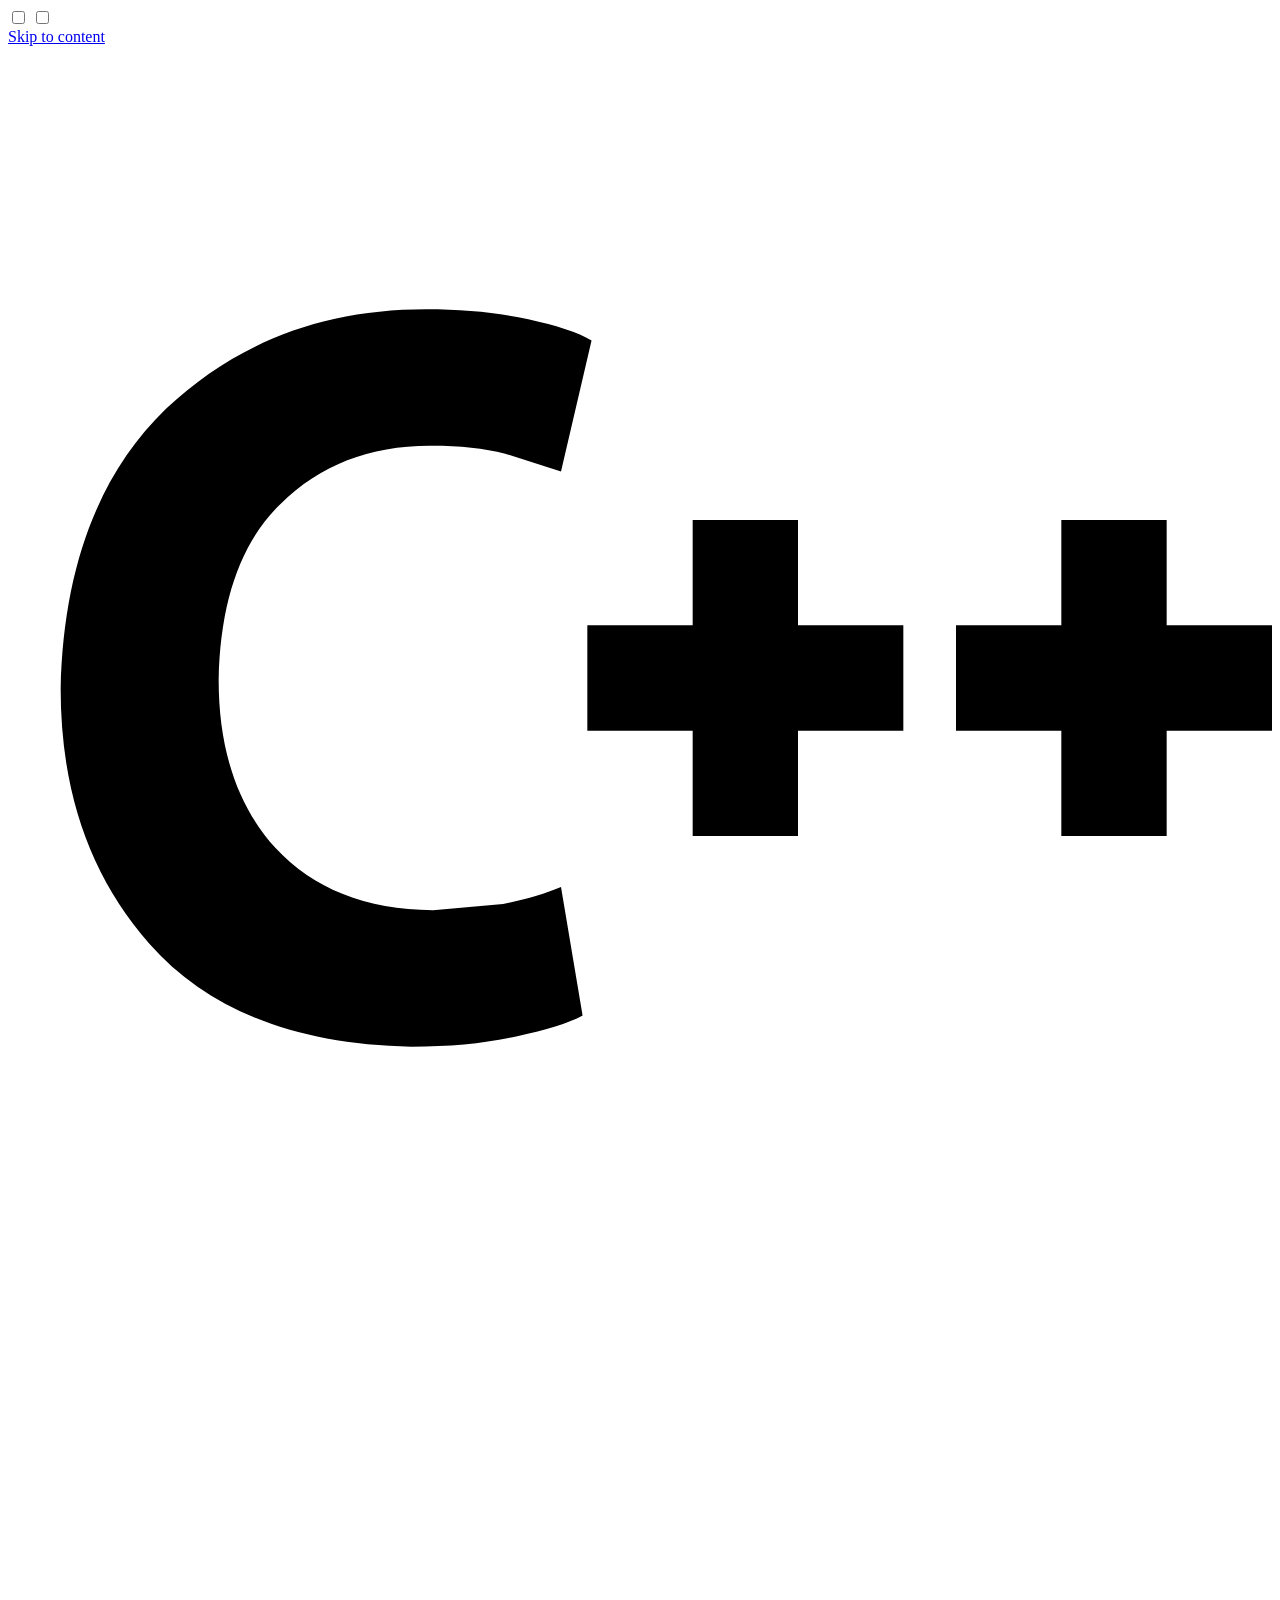
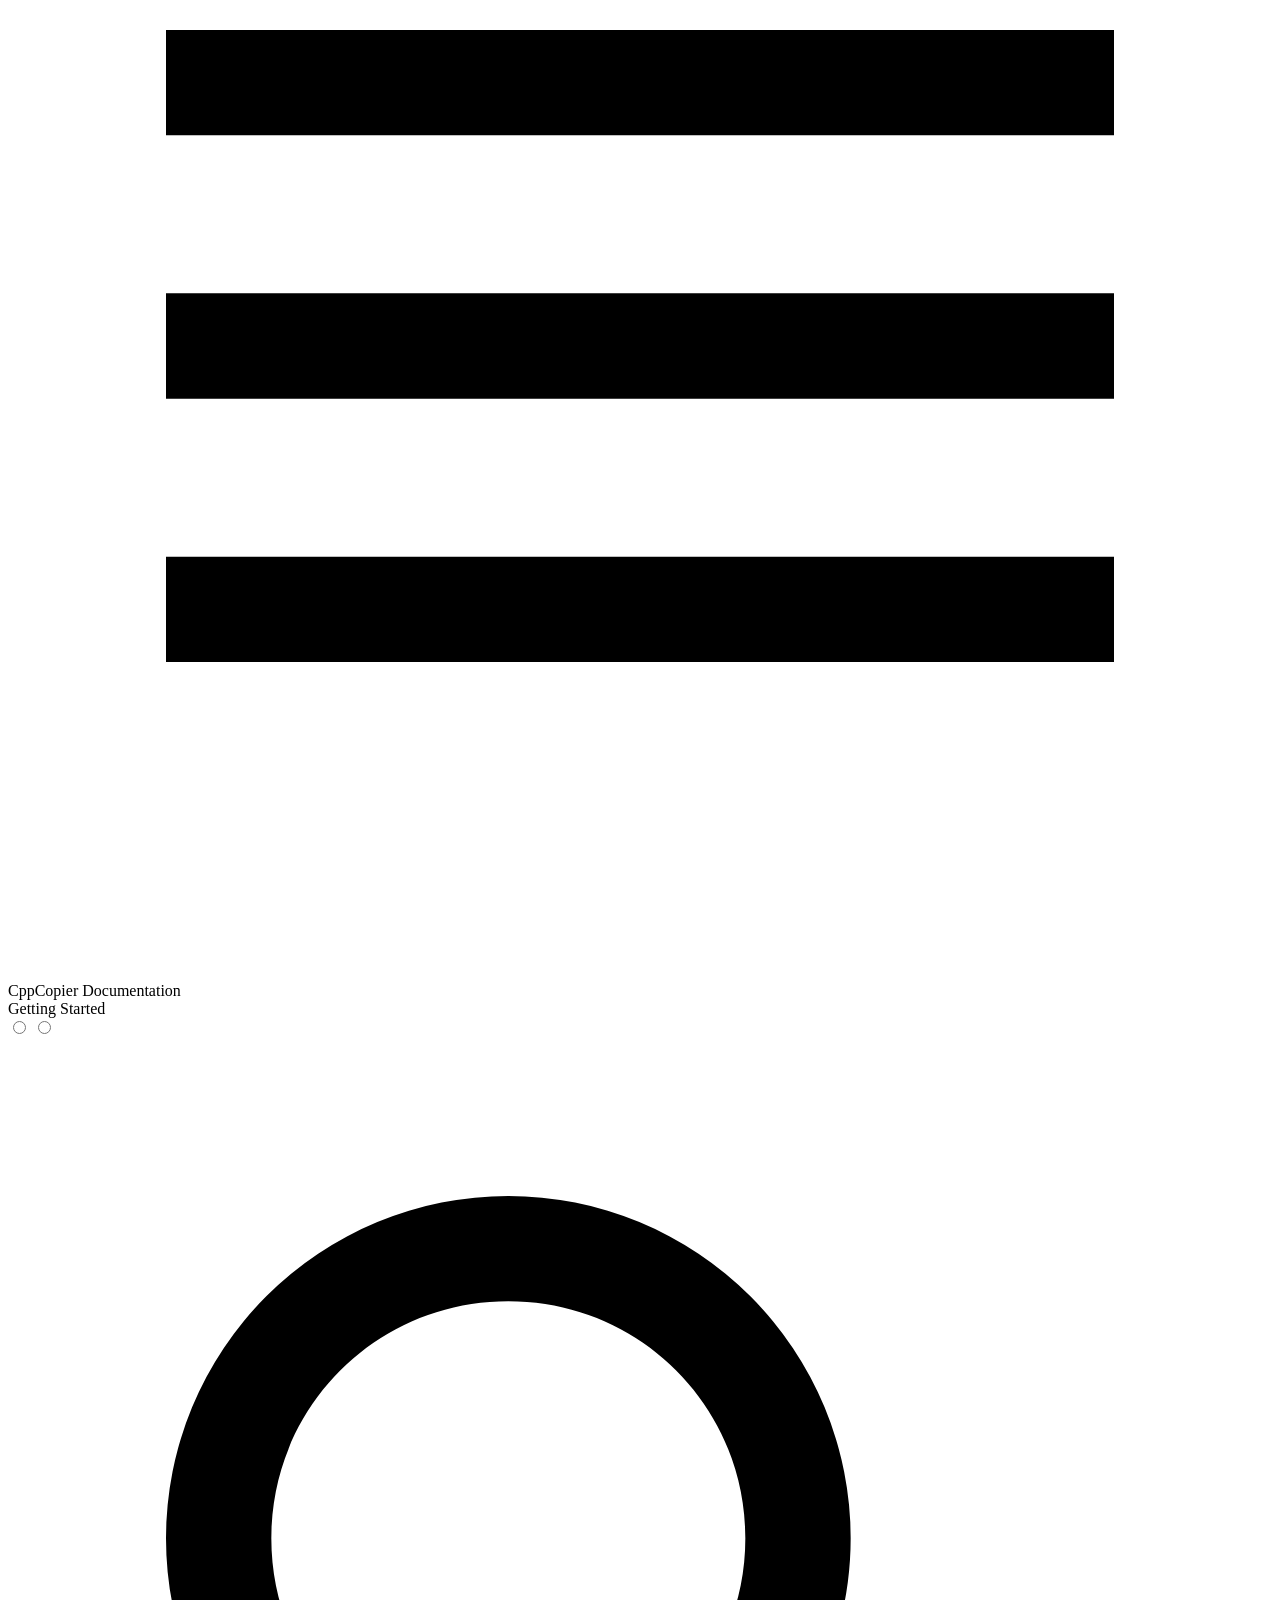
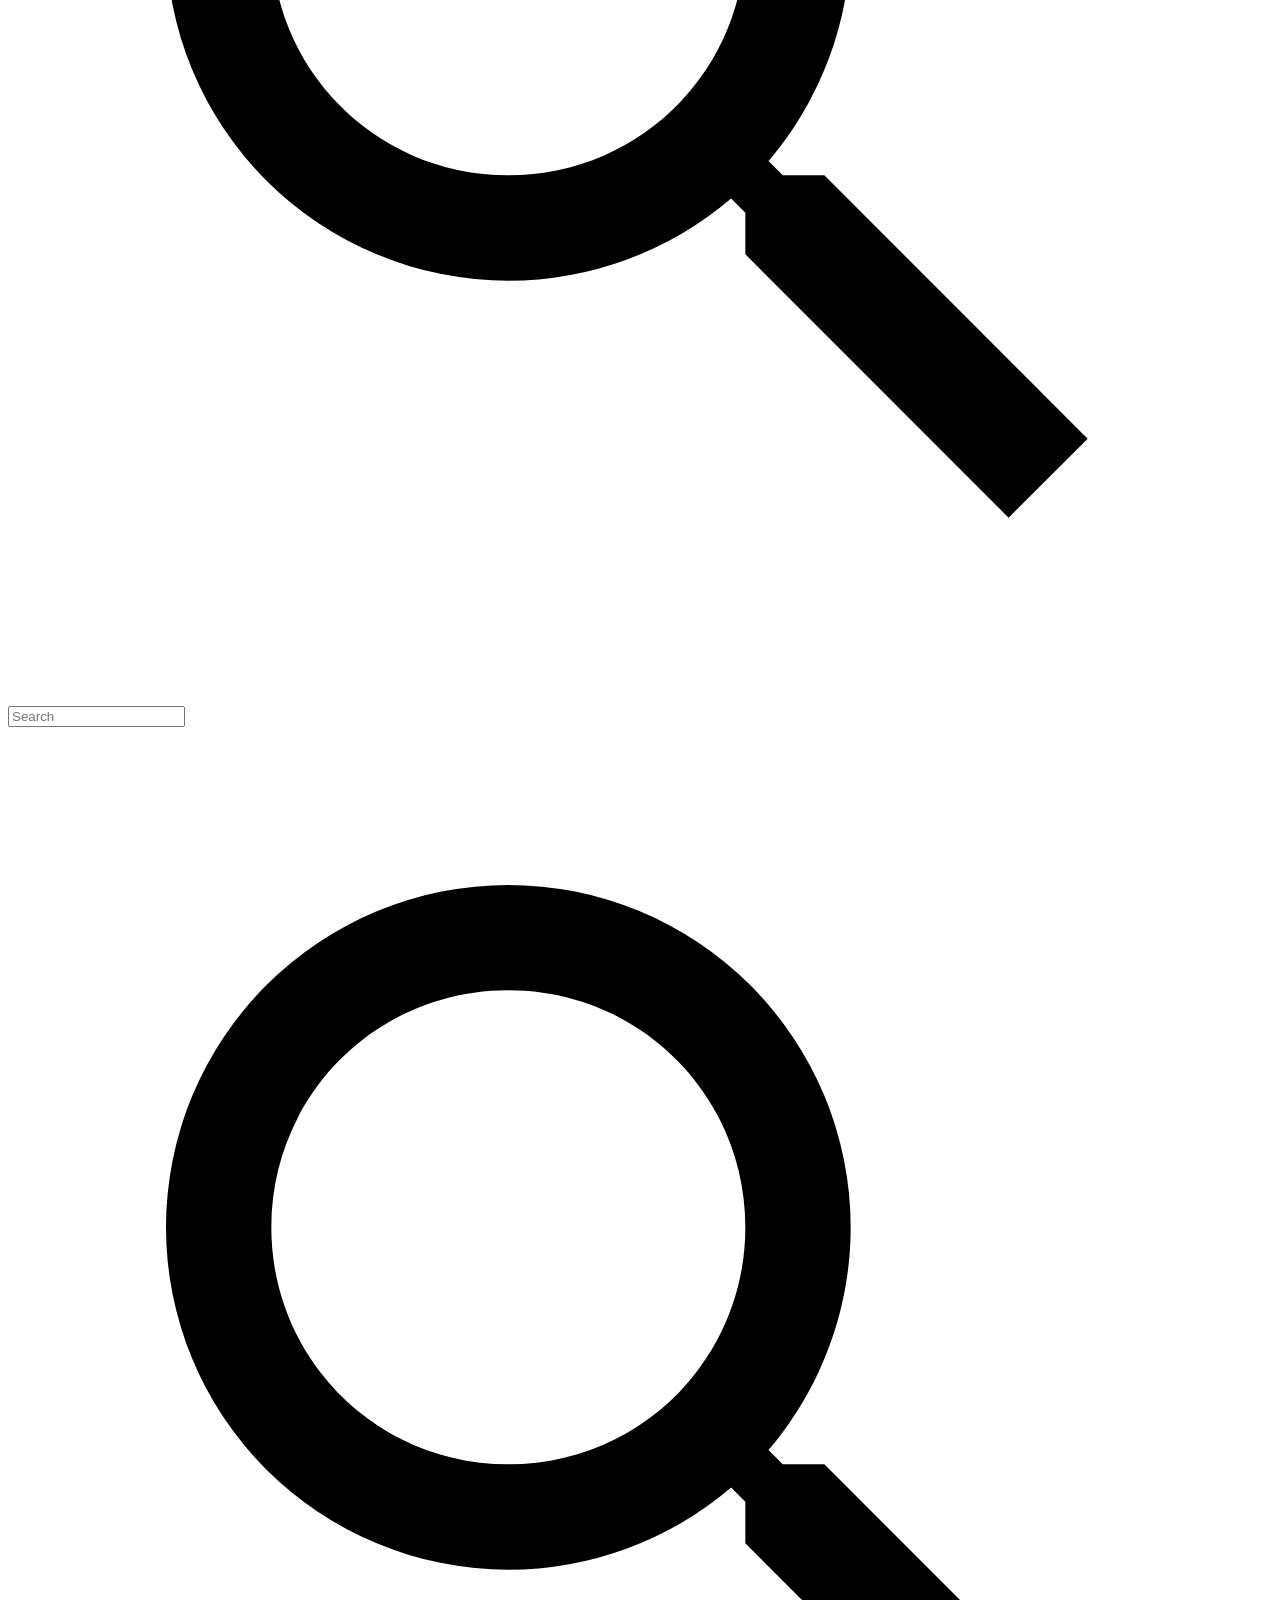
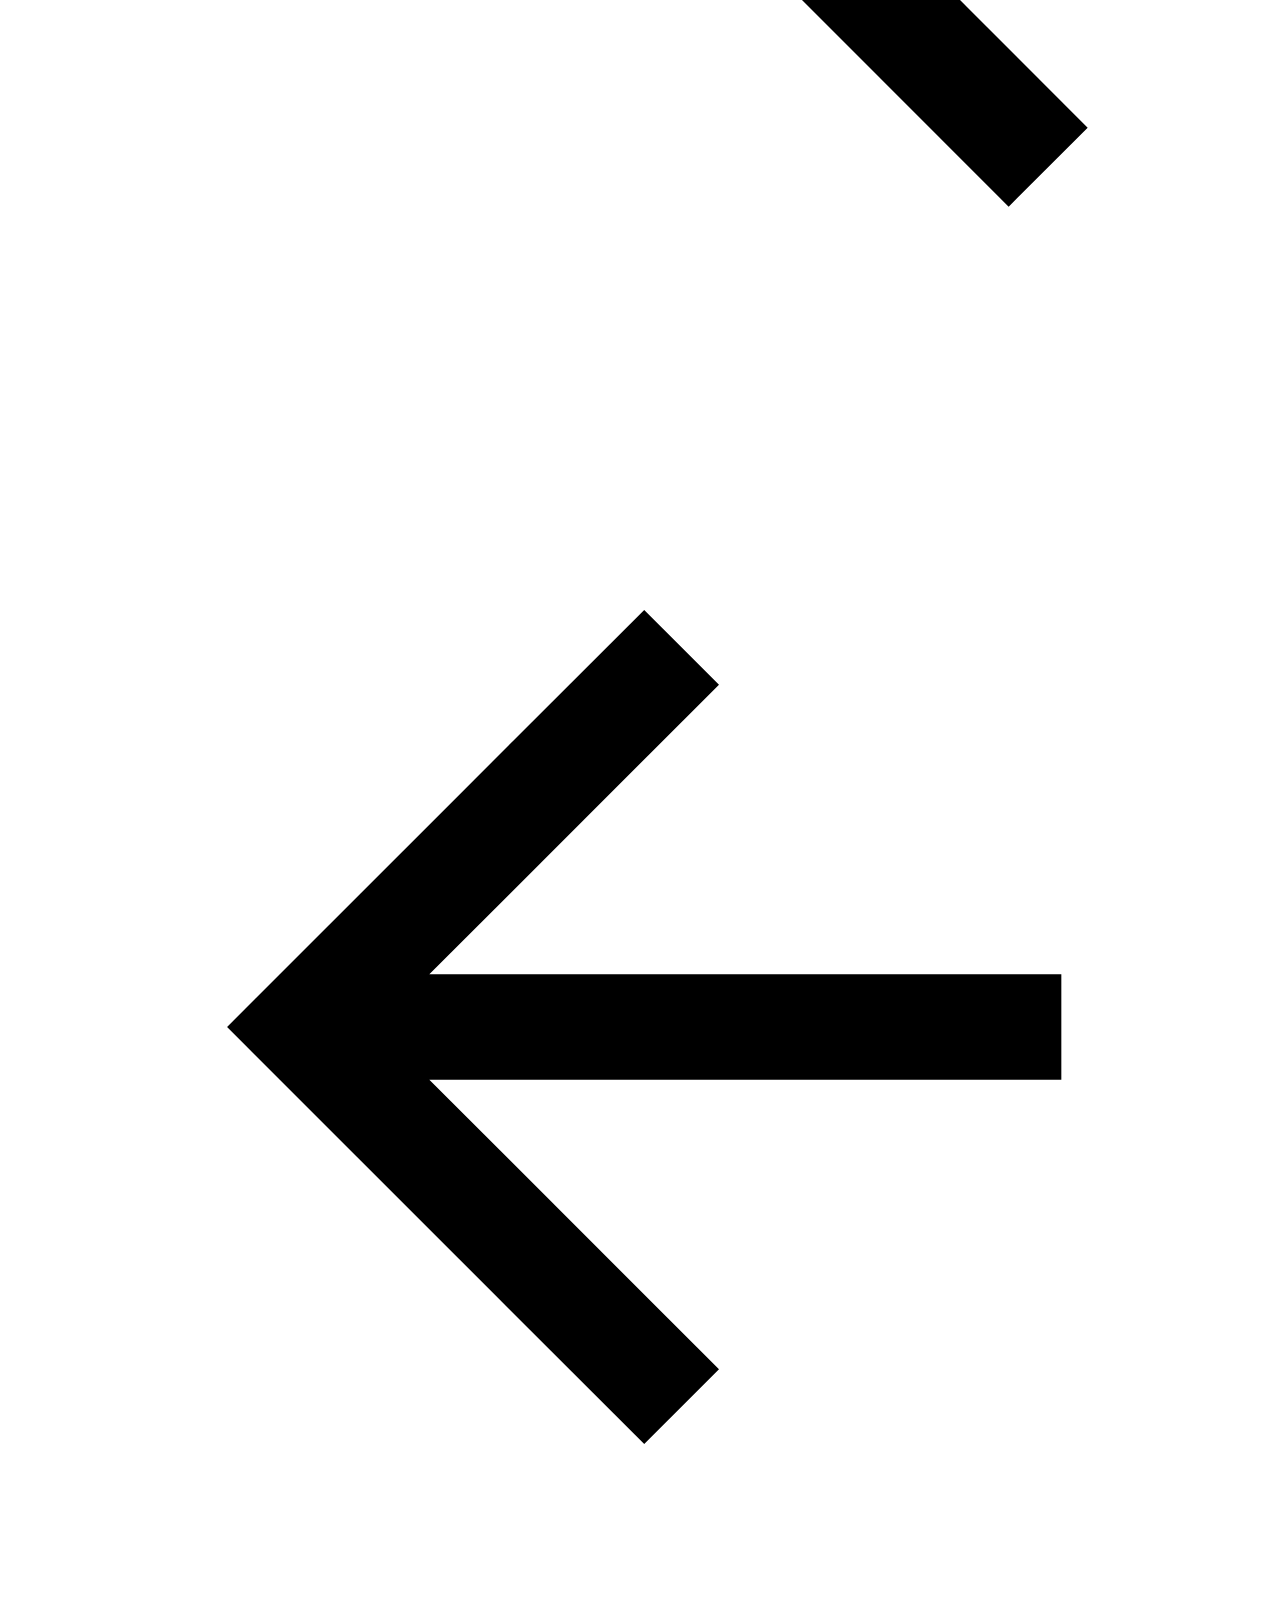
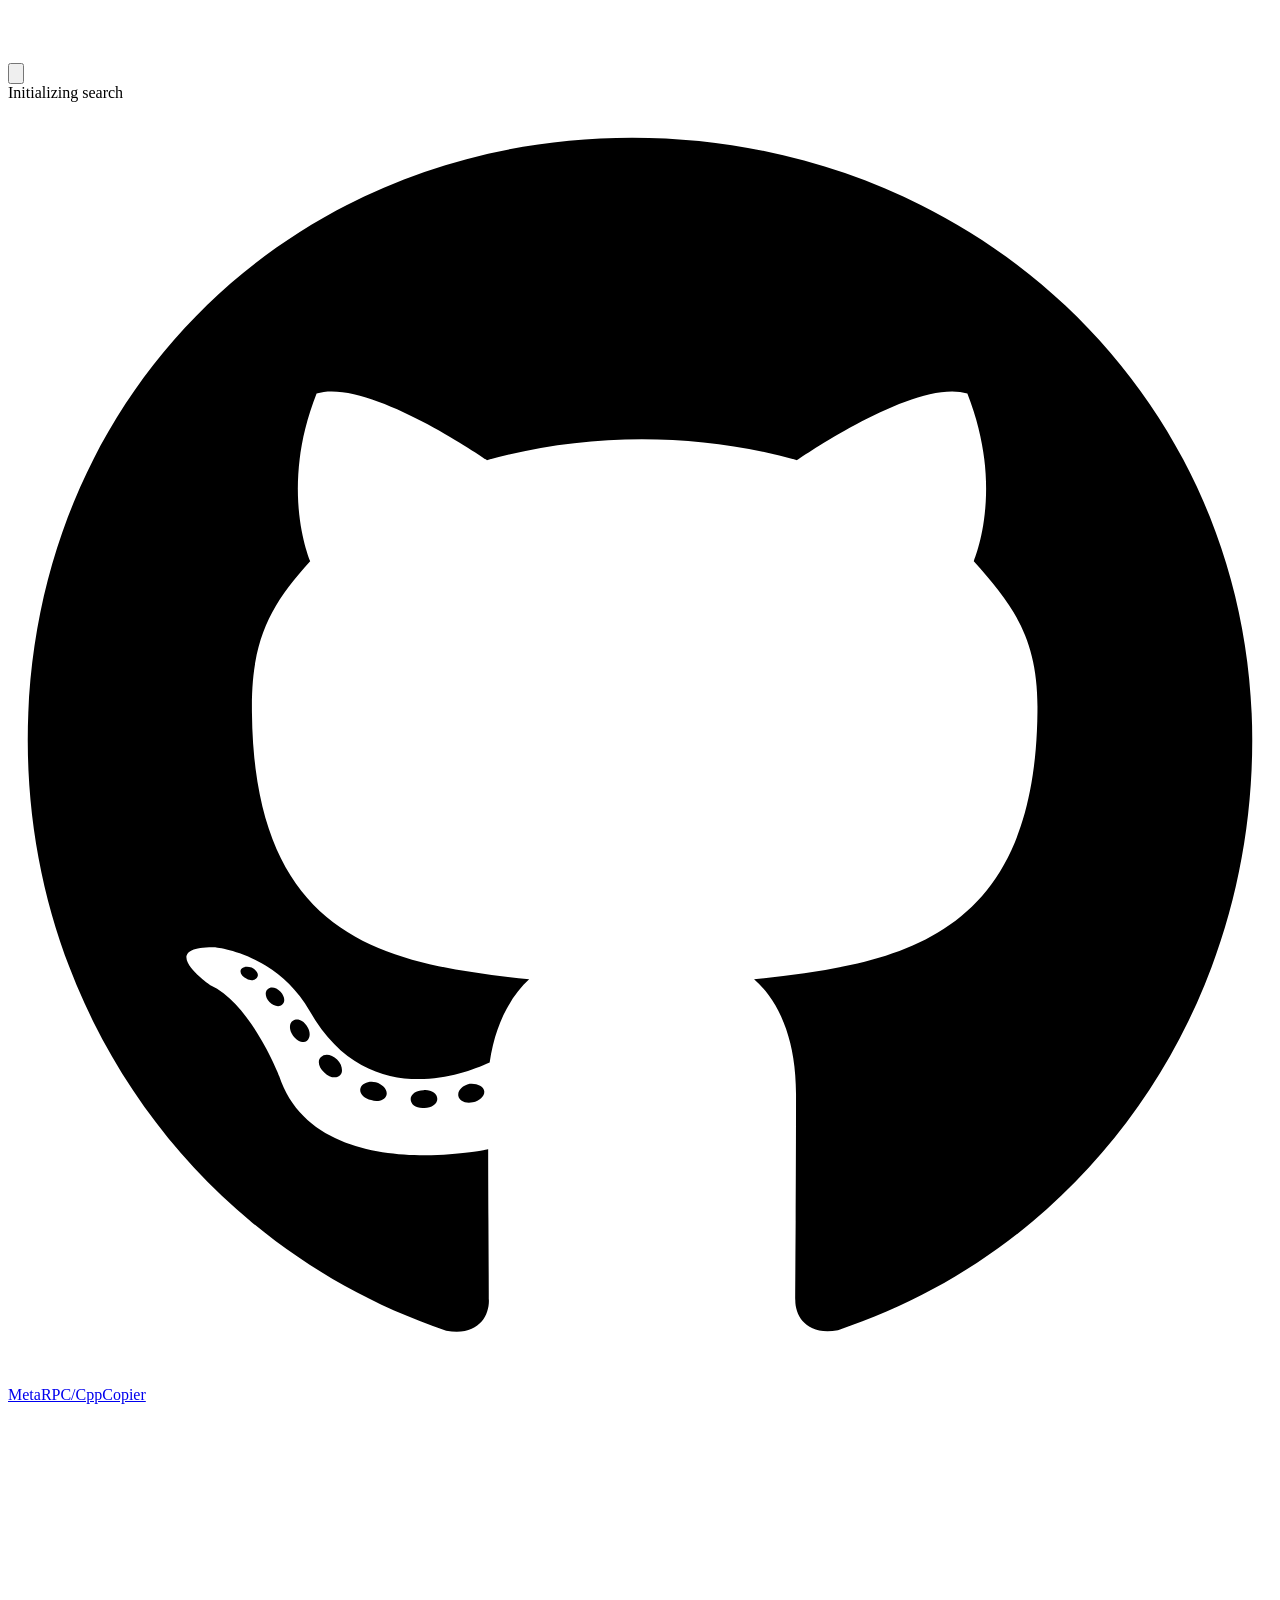
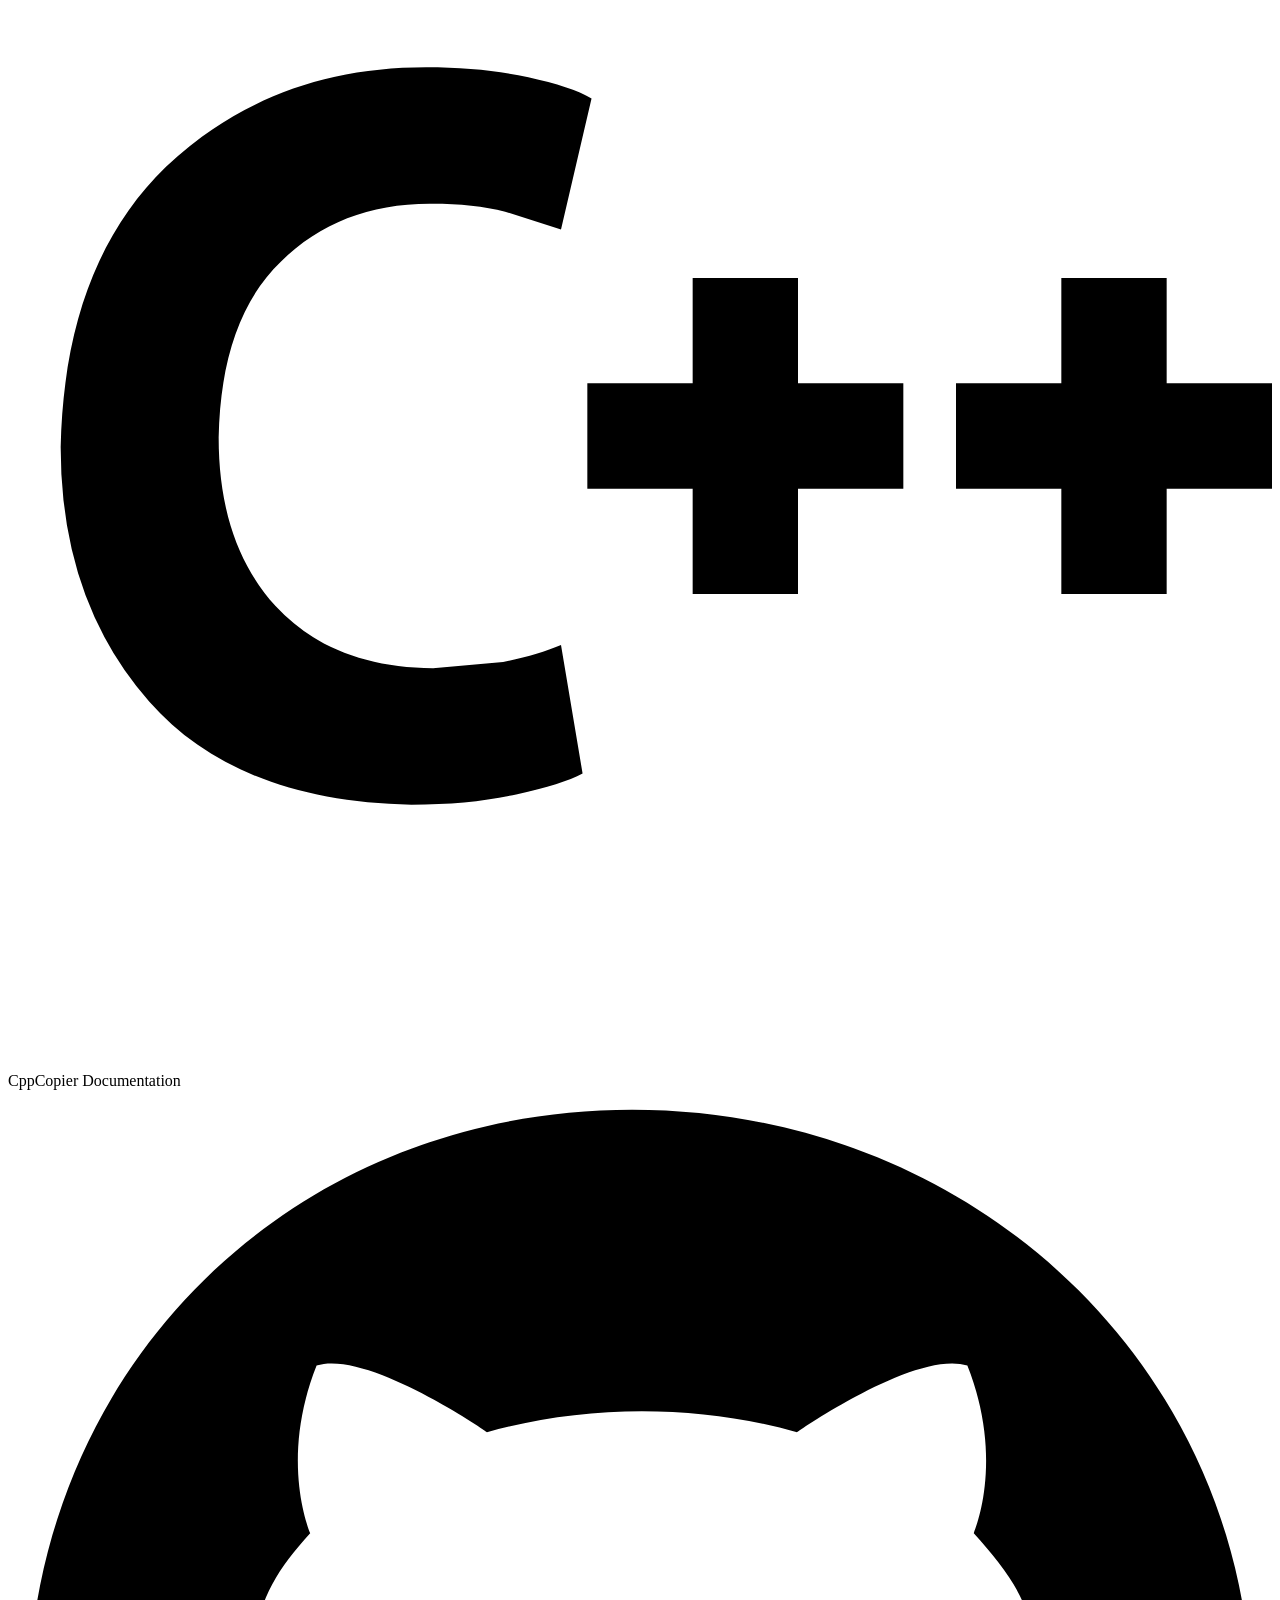
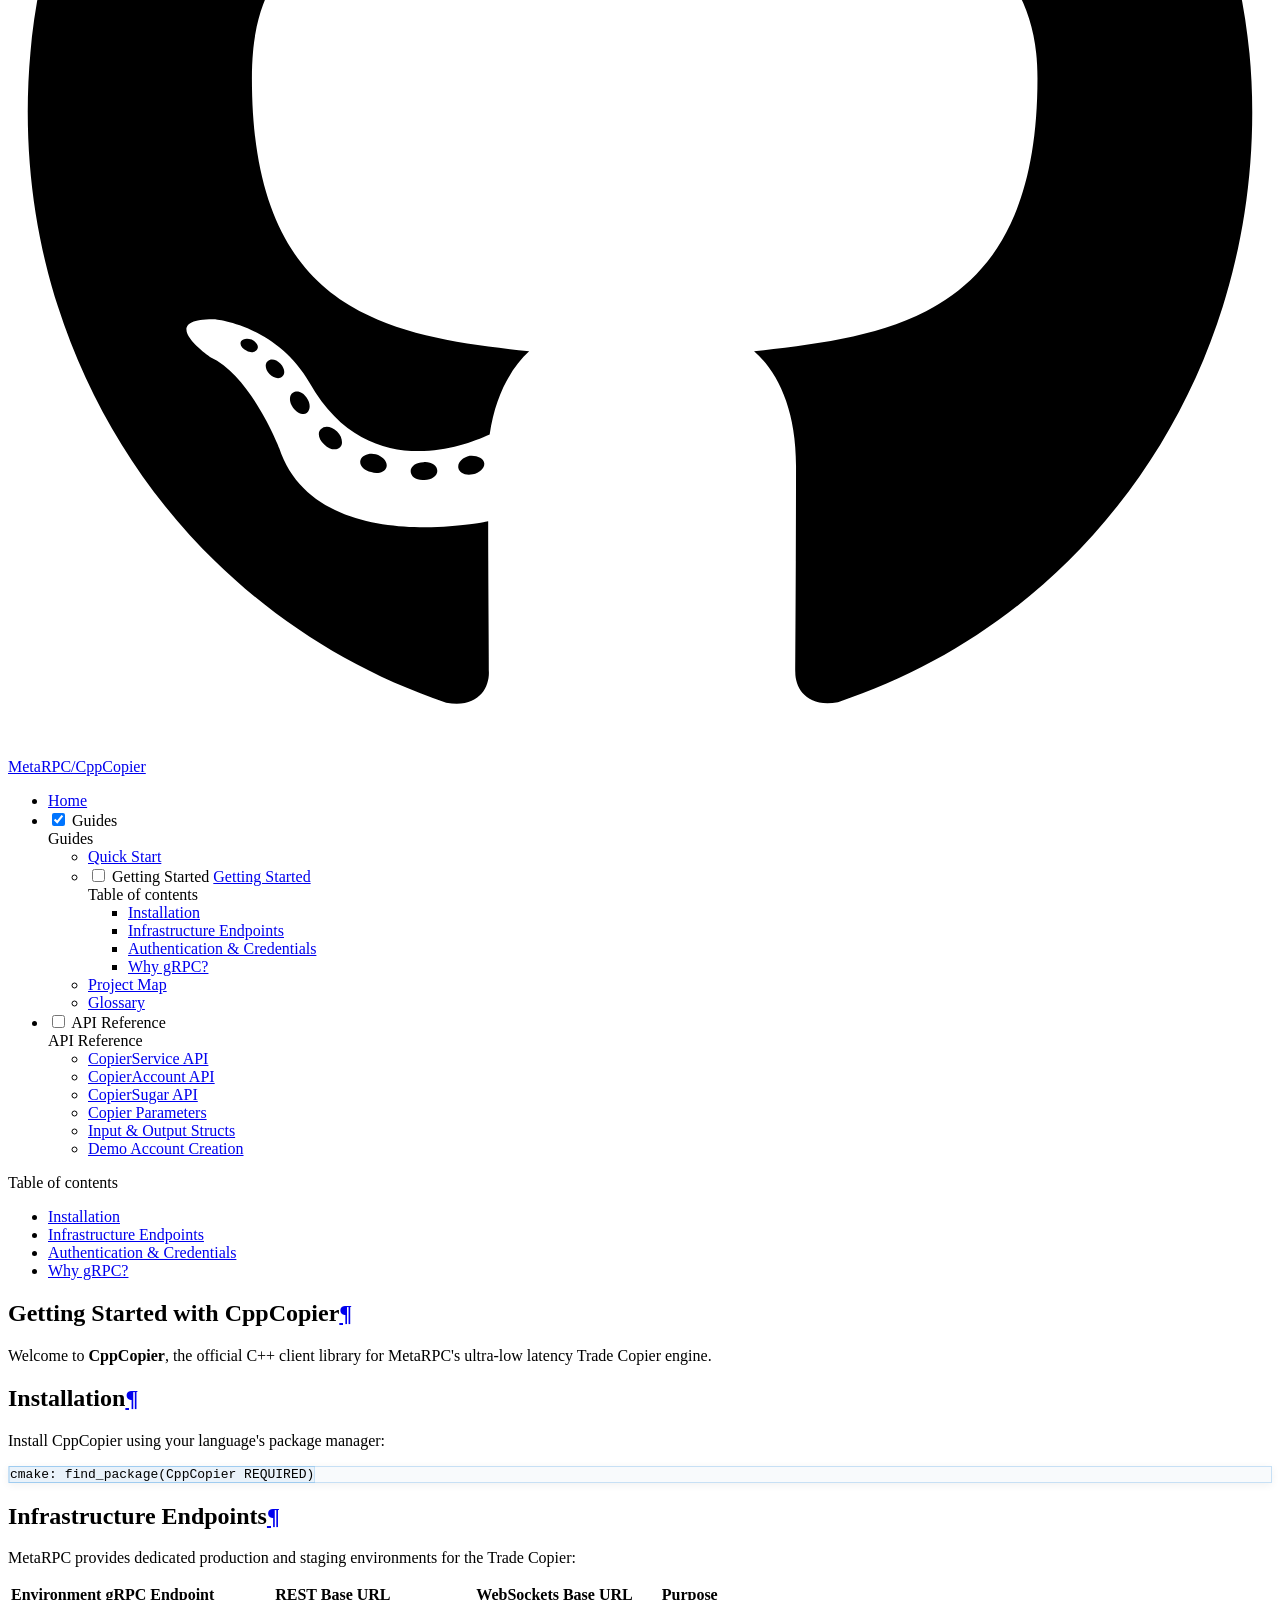
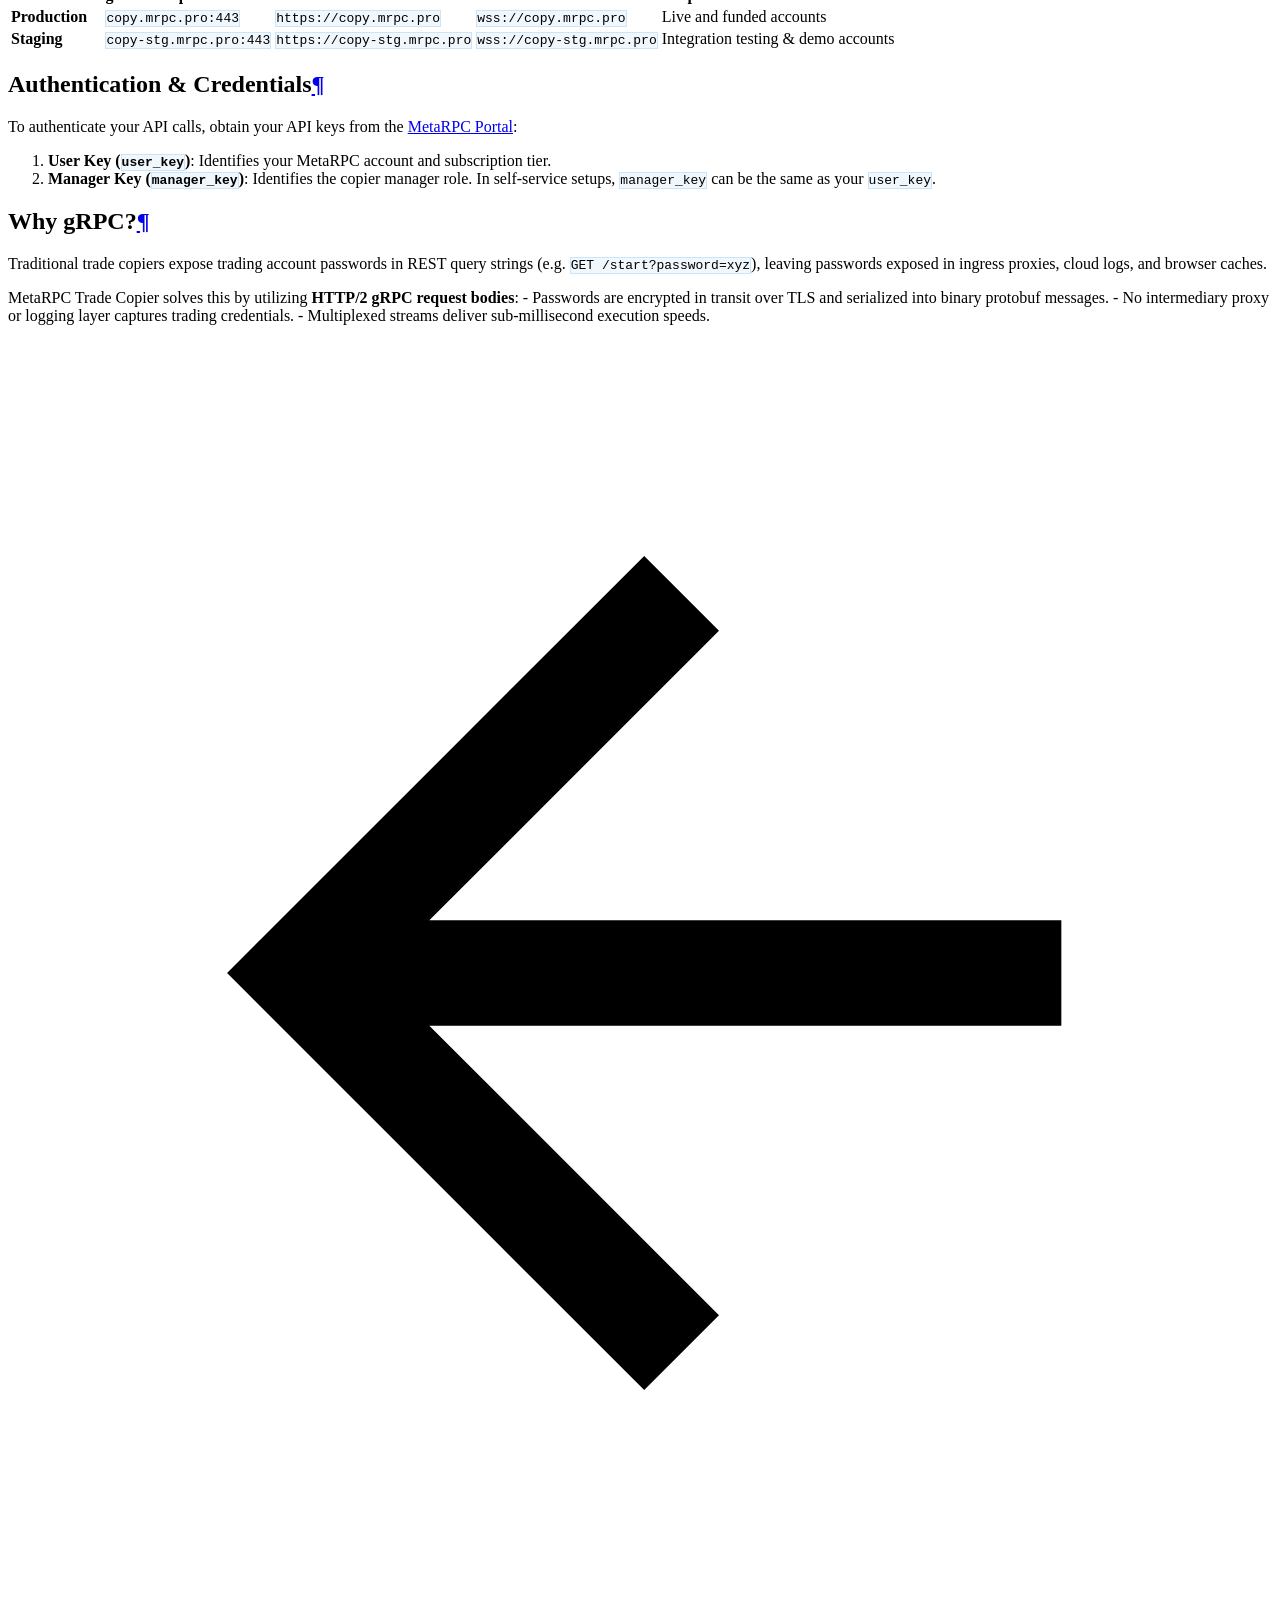
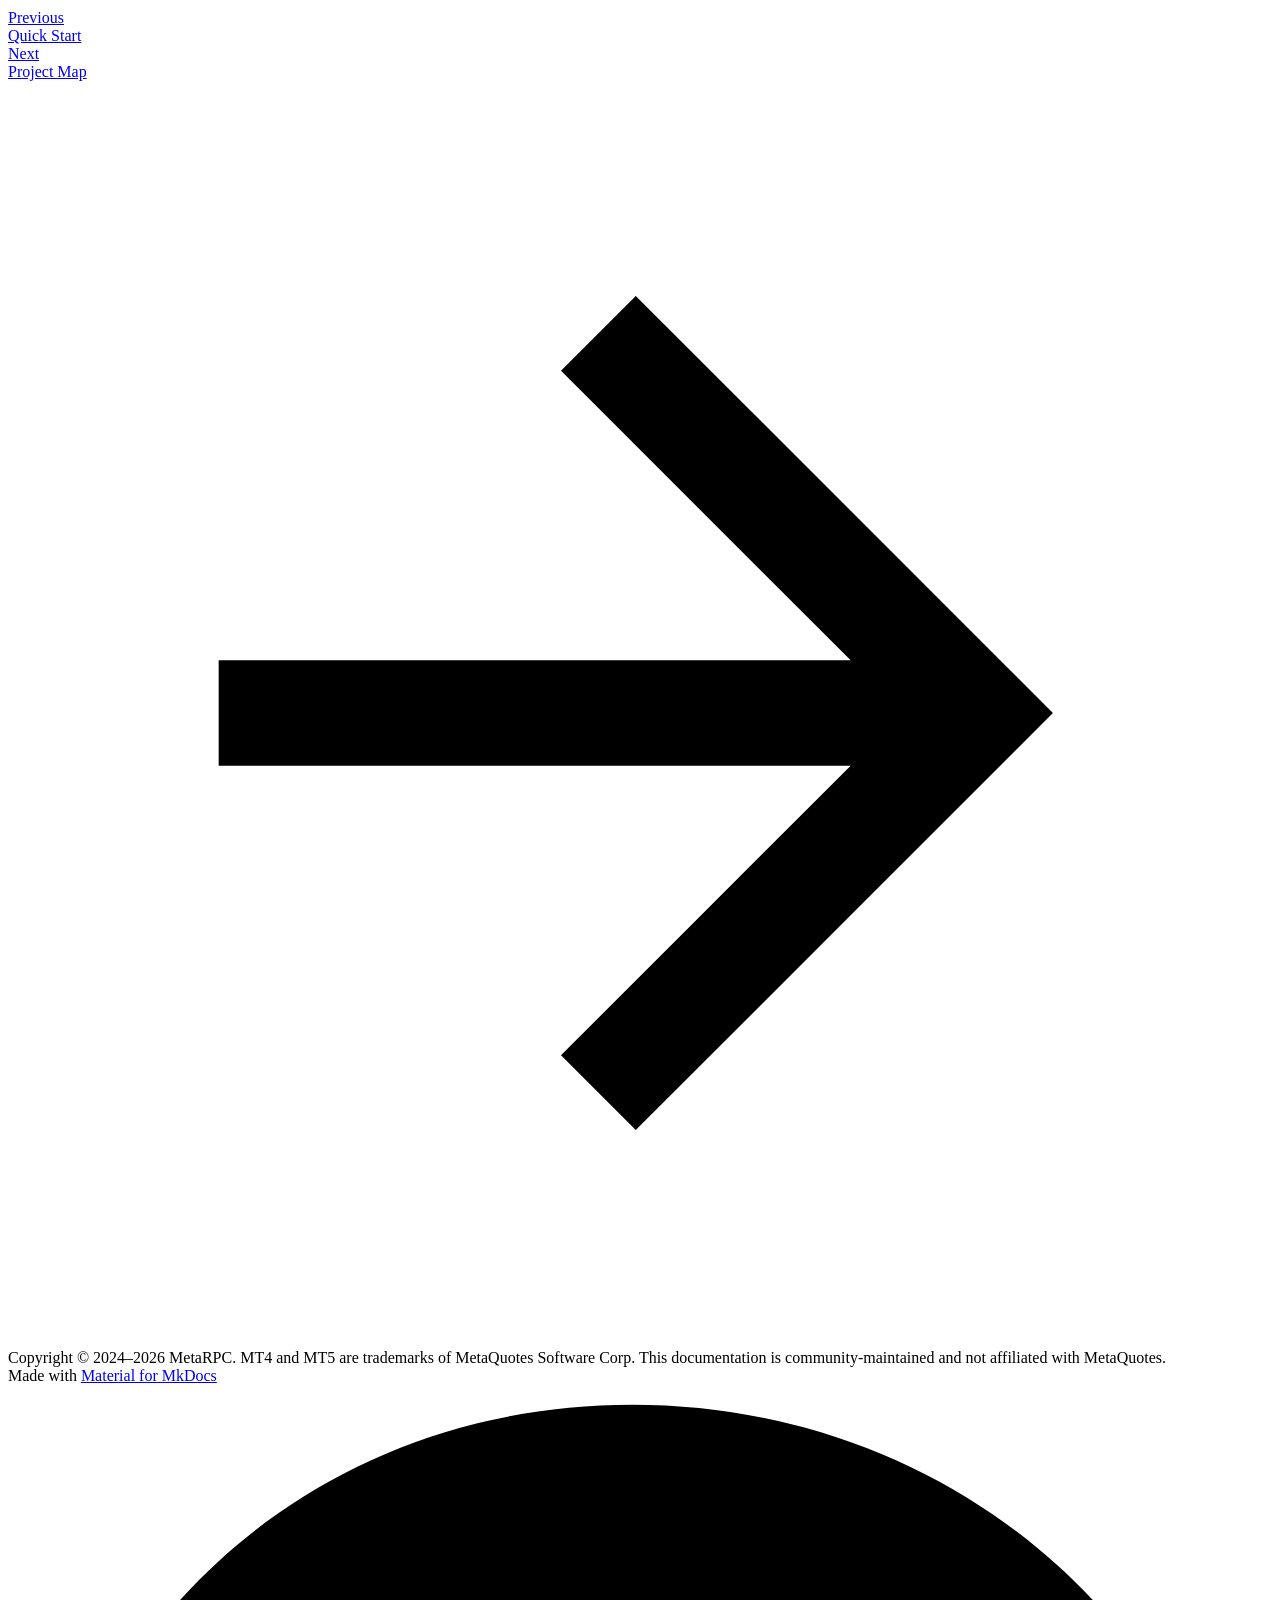
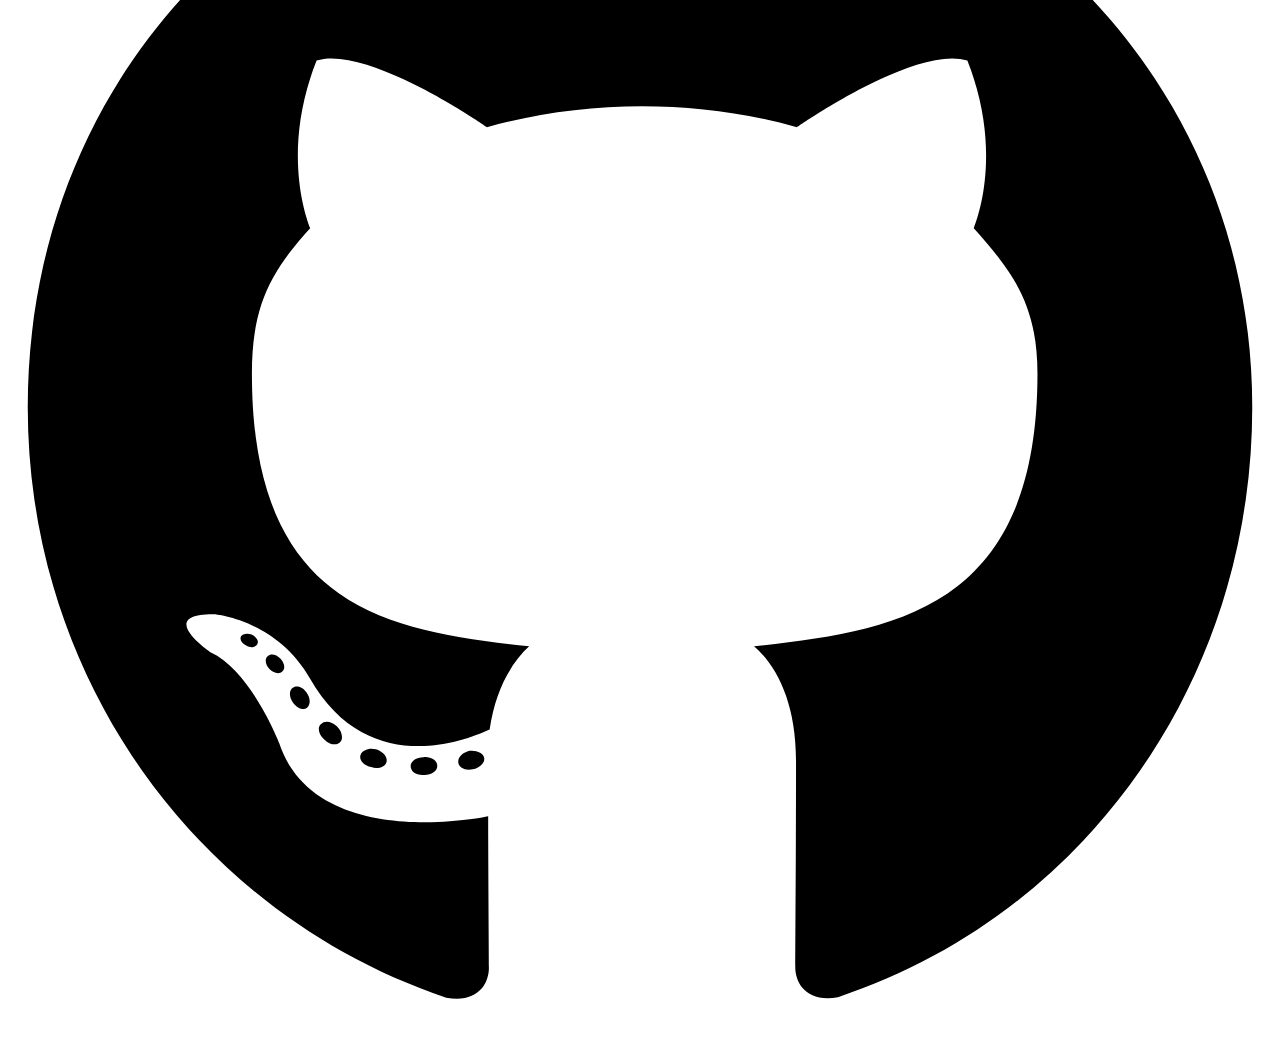
==== site/All_Guides/GETTING_STARTED/index.html @ bdefea90 "feat: initial commit for setup_CppCopier" ====
<!doctype html>
<html lang="en" class="no-js">
  <head>
    
      <meta charset="utf-8">
      <meta name="viewport" content="width=device-width,initial-scale=1">
      
        <meta name="description" content="Complete C++ SDK for MetaRPC Trade Copier trading automation via gRPC">
      
      
      
        <link rel="canonical" href="https://metarpc.github.io/CppCopier/All_Guides/GETTING_STARTED/">
      
      
        <link rel="prev" href="../Your_First_Project/">
      
      
        <link rel="next" href="../PROJECT_MAP/">
      
      
        
      
      
      <link rel="icon" href="../../assets/images/favicon.png">
      <meta name="generator" content="mkdocs-1.6.1, mkdocs-material-9.7.7">
    
    
      
        <title>Getting Started - CppCopier Documentation</title>
      
    
    
      <link rel="stylesheet" href="../../assets/stylesheets/main.ec1eaa64.min.css">
      
        
        <link rel="stylesheet" href="../../assets/stylesheets/palette.ab4e12ef.min.css">
      
      


    
    
      
    
    
      
        
        
        <link rel="preconnect" href="https://fonts.gstatic.com" crossorigin>
        <link rel="stylesheet" href="https://fonts.googleapis.com/css?family=Inter:300,300i,400,400i,700,700i%7CJetBrains+Mono:400,400i,700,700i&display=fallback">
        <style>:root{--md-text-font:"Inter";--md-code-font:"JetBrains Mono"}</style>
      
    
    
      <link rel="stylesheet" href="../../styles/custom.css">
    
    <script>__md_scope=new URL("../..",location),__md_hash=e=>[...e].reduce(((e,_)=>(e<<5)-e+_.charCodeAt(0)),0),__md_get=(e,_=localStorage,t=__md_scope)=>JSON.parse(_.getItem(t.pathname+"."+e)),__md_set=(e,_,t=localStorage,a=__md_scope)=>{try{t.setItem(a.pathname+"."+e,JSON.stringify(_))}catch(e){}}</script>
    
      

    
    
  </head>
  
  
    
    
      
    
    
    
    
    <body dir="ltr" data-md-color-scheme="default" data-md-color-primary="indigo" data-md-color-accent="indigo">
  
    
    <input class="md-toggle" data-md-toggle="drawer" type="checkbox" id="__drawer" autocomplete="off">
    <input class="md-toggle" data-md-toggle="search" type="checkbox" id="__search" autocomplete="off">
    <label class="md-overlay" for="__drawer"></label>
    <div data-md-component="skip">
      
        
        <a href="#getting-started-with-cppcopier" class="md-skip">
          Skip to content
        </a>
      
    </div>
    <div data-md-component="announce">
      
    </div>
    
    
      

  

<header class="md-header md-header--shadow" data-md-component="header">
  <nav class="md-header__inner md-grid" aria-label="Header">
    <a href="../.." title="CppCopier Documentation" class="md-header__button md-logo" aria-label="CppCopier Documentation" data-md-component="logo">
      
  
  <svg xmlns="http://www.w3.org/2000/svg" viewBox="0 0 24 24"><path d="m10.5 15.97.41 2.44c-.26.14-.68.27-1.24.39-.57.13-1.24.2-2.01.2-2.21-.04-3.87-.7-4.98-1.96Q1 15.135 1 12.21c.05-2.31.72-4.08 2-5.32C4.32 5.64 5.96 5 7.94 5c.75 0 1.4.07 1.94.19s.94.25 1.2.4l-.58 2.49-1.06-.34c-.4-.1-.86-.15-1.39-.15-1.16-.01-2.12.36-2.87 1.1-.76.73-1.15 1.85-1.18 3.34 0 1.36.37 2.42 1.08 3.2.71.77 1.71 1.17 2.99 1.18l1.33-.12c.43-.08.79-.19 1.1-.32M11 11h2V9h2v2h2v2h-2v2h-2v-2h-2zm7 0h2V9h2v2h2v2h-2v2h-2v-2h-2z"/></svg>

    </a>
    <label class="md-header__button md-icon" for="__drawer">
      
      <svg xmlns="http://www.w3.org/2000/svg" viewBox="0 0 24 24"><path d="M3 6h18v2H3zm0 5h18v2H3zm0 5h18v2H3z"/></svg>
    </label>
    <div class="md-header__title" data-md-component="header-title">
      <div class="md-header__ellipsis">
        <div class="md-header__topic">
          <span class="md-ellipsis">
            CppCopier Documentation
          </span>
        </div>
        <div class="md-header__topic" data-md-component="header-topic">
          <span class="md-ellipsis">
            
              Getting Started
            
          </span>
        </div>
      </div>
    </div>
    
      
        <form class="md-header__option" data-md-component="palette">
  
    
    
    
    <input class="md-option" data-md-color-media="(prefers-color-scheme: light)" data-md-color-scheme="default" data-md-color-primary="indigo" data-md-color-accent="indigo"  aria-label="Switch to dark mode"  type="radio" name="__palette" id="__palette_0">
    
      <label class="md-header__button md-icon" title="Switch to dark mode" for="__palette_1" hidden>
        <svg xmlns="http://www.w3.org/2000/svg" viewBox="0 0 24 24"><path d="M12 8a4 4 0 0 0-4 4 4 4 0 0 0 4 4 4 4 0 0 0 4-4 4 4 0 0 0-4-4m0 10a6 6 0 0 1-6-6 6 6 0 0 1 6-6 6 6 0 0 1 6 6 6 6 0 0 1-6 6m8-9.31V4h-4.69L12 .69 8.69 4H4v4.69L.69 12 4 15.31V20h4.69L12 23.31 15.31 20H20v-4.69L23.31 12z"/></svg>
      </label>
    
  
    
    
    
    <input class="md-option" data-md-color-media="(prefers-color-scheme: dark)" data-md-color-scheme="slate" data-md-color-primary="indigo" data-md-color-accent="indigo"  aria-label="Switch to light mode"  type="radio" name="__palette" id="__palette_1">
    
      <label class="md-header__button md-icon" title="Switch to light mode" for="__palette_0" hidden>
        <svg xmlns="http://www.w3.org/2000/svg" viewBox="0 0 24 24"><path d="M12 18c-.89 0-1.74-.2-2.5-.55C11.56 16.5 13 14.42 13 12s-1.44-4.5-3.5-5.45C10.26 6.2 11.11 6 12 6a6 6 0 0 1 6 6 6 6 0 0 1-6 6m8-9.31V4h-4.69L12 .69 8.69 4H4v4.69L.69 12 4 15.31V20h4.69L12 23.31 15.31 20H20v-4.69L23.31 12z"/></svg>
      </label>
    
  
</form>
      
    
    
      <script>var palette=__md_get("__palette");if(palette&&palette.color){if("(prefers-color-scheme)"===palette.color.media){var media=matchMedia("(prefers-color-scheme: light)"),input=document.querySelector(media.matches?"[data-md-color-media='(prefers-color-scheme: light)']":"[data-md-color-media='(prefers-color-scheme: dark)']");palette.color.media=input.getAttribute("data-md-color-media"),palette.color.scheme=input.getAttribute("data-md-color-scheme"),palette.color.primary=input.getAttribute("data-md-color-primary"),palette.color.accent=input.getAttribute("data-md-color-accent")}for(var[key,value]of Object.entries(palette.color))document.body.setAttribute("data-md-color-"+key,value)}</script>
    
    
    
      
      
        <label class="md-header__button md-icon" for="__search">
          
          <svg xmlns="http://www.w3.org/2000/svg" viewBox="0 0 24 24"><path d="M9.5 3A6.5 6.5 0 0 1 16 9.5c0 1.61-.59 3.09-1.56 4.23l.27.27h.79l5 5-1.5 1.5-5-5v-.79l-.27-.27A6.52 6.52 0 0 1 9.5 16 6.5 6.5 0 0 1 3 9.5 6.5 6.5 0 0 1 9.5 3m0 2C7 5 5 7 5 9.5S7 14 9.5 14 14 12 14 9.5 12 5 9.5 5"/></svg>
        </label>
        <div class="md-search" data-md-component="search" role="dialog">
  <label class="md-search__overlay" for="__search"></label>
  <div class="md-search__inner" role="search">
    <form class="md-search__form" name="search">
      <input type="text" class="md-search__input" name="query" aria-label="Search" placeholder="Search" autocapitalize="off" autocorrect="off" autocomplete="off" spellcheck="false" data-md-component="search-query" required>
      <label class="md-search__icon md-icon" for="__search">
        
        <svg xmlns="http://www.w3.org/2000/svg" viewBox="0 0 24 24"><path d="M9.5 3A6.5 6.5 0 0 1 16 9.5c0 1.61-.59 3.09-1.56 4.23l.27.27h.79l5 5-1.5 1.5-5-5v-.79l-.27-.27A6.52 6.52 0 0 1 9.5 16 6.5 6.5 0 0 1 3 9.5 6.5 6.5 0 0 1 9.5 3m0 2C7 5 5 7 5 9.5S7 14 9.5 14 14 12 14 9.5 12 5 9.5 5"/></svg>
        
        <svg xmlns="http://www.w3.org/2000/svg" viewBox="0 0 24 24"><path d="M20 11v2H8l5.5 5.5-1.42 1.42L4.16 12l7.92-7.92L13.5 5.5 8 11z"/></svg>
      </label>
      <nav class="md-search__options" aria-label="Search">
        
        <button type="reset" class="md-search__icon md-icon" title="Clear" aria-label="Clear" tabindex="-1">
          
          <svg xmlns="http://www.w3.org/2000/svg" viewBox="0 0 24 24"><path d="M19 6.41 17.59 5 12 10.59 6.41 5 5 6.41 10.59 12 5 17.59 6.41 19 12 13.41 17.59 19 19 17.59 13.41 12z"/></svg>
        </button>
      </nav>
      
    </form>
    <div class="md-search__output">
      <div class="md-search__scrollwrap" tabindex="0" data-md-scrollfix>
        <div class="md-search-result" data-md-component="search-result">
          <div class="md-search-result__meta">
            Initializing search
          </div>
          <ol class="md-search-result__list" role="presentation"></ol>
        </div>
      </div>
    </div>
  </div>
</div>
      
    
    
      <div class="md-header__source">
        <a href="https://github.com/MetaRPC/CppCopier" title="Go to repository" class="md-source" data-md-component="source">
  <div class="md-source__icon md-icon">
    
    <svg xmlns="http://www.w3.org/2000/svg" viewBox="0 0 512 512"><!--! Font Awesome Free 7.1.0 by @fontawesome - https://fontawesome.com License - https://fontawesome.com/license/free (Icons: CC BY 4.0, Fonts: SIL OFL 1.1, Code: MIT License) Copyright 2025 Fonticons, Inc.--><path d="M173.9 397.4c0 2-2.3 3.6-5.2 3.6-3.3.3-5.6-1.3-5.6-3.6 0-2 2.3-3.6 5.2-3.6 3-.3 5.6 1.3 5.6 3.6m-31.1-4.5c-.7 2 1.3 4.3 4.3 4.9 2.6 1 5.6 0 6.2-2s-1.3-4.3-4.3-5.2c-2.6-.7-5.5.3-6.2 2.3m44.2-1.7c-2.9.7-4.9 2.6-4.6 4.9.3 2 2.9 3.3 5.9 2.6 2.9-.7 4.9-2.6 4.6-4.6-.3-1.9-3-3.2-5.9-2.9M252.8 8C114.1 8 8 113.3 8 252c0 110.9 69.8 205.8 169.5 239.2 12.8 2.3 17.3-5.6 17.3-12.1 0-6.2-.3-40.4-.3-61.4 0 0-70 15-84.7-29.8 0 0-11.4-29.1-27.8-36.6 0 0-22.9-15.7 1.6-15.4 0 0 24.9 2 38.6 25.8 21.9 38.6 58.6 27.5 72.9 20.9 2.3-16 8.8-27.1 16-33.7-55.9-6.2-112.3-14.3-112.3-110.5 0-27.5 7.6-41.3 23.6-58.9-2.6-6.5-11.1-33.3 2.6-67.9 20.9-6.5 69 27 69 27 20-5.6 41.5-8.5 62.8-8.5s42.8 2.9 62.8 8.5c0 0 48.1-33.6 69-27 13.7 34.7 5.2 61.4 2.6 67.9 16 17.7 25.8 31.5 25.8 58.9 0 96.5-58.9 104.2-114.8 110.5 9.2 7.9 17 22.9 17 46.4 0 33.7-.3 75.4-.3 83.6 0 6.5 4.6 14.4 17.3 12.1C436.2 457.8 504 362.9 504 252 504 113.3 391.5 8 252.8 8M105.2 352.9c-1.3 1-1 3.3.7 5.2 1.6 1.6 3.9 2.3 5.2 1 1.3-1 1-3.3-.7-5.2-1.6-1.6-3.9-2.3-5.2-1m-10.8-8.1c-.7 1.3.3 2.9 2.3 3.9 1.6 1 3.6.7 4.3-.7.7-1.3-.3-2.9-2.3-3.9-2-.6-3.6-.3-4.3.7m32.4 35.6c-1.6 1.3-1 4.3 1.3 6.2 2.3 2.3 5.2 2.6 6.5 1 1.3-1.3.7-4.3-1.3-6.2-2.2-2.3-5.2-2.6-6.5-1m-11.4-14.7c-1.6 1-1.6 3.6 0 5.9s4.3 3.3 5.6 2.3c1.6-1.3 1.6-3.9 0-6.2-1.4-2.3-4-3.3-5.6-2"/></svg>
  </div>
  <div class="md-source__repository">
    MetaRPC/CppCopier
  </div>
</a>
      </div>
    
  </nav>
  
</header>
    
    <div class="md-container" data-md-component="container">
      
      
        
          
        
      
      <main class="md-main" data-md-component="main">
        <div class="md-main__inner md-grid">
          
            
              
              <div class="md-sidebar md-sidebar--primary" data-md-component="sidebar" data-md-type="navigation" >
                <div class="md-sidebar__scrollwrap">
                  <div class="md-sidebar__inner">
                    



<nav class="md-nav md-nav--primary" aria-label="Navigation" data-md-level="0">
  <label class="md-nav__title" for="__drawer">
    <a href="../.." title="CppCopier Documentation" class="md-nav__button md-logo" aria-label="CppCopier Documentation" data-md-component="logo">
      
  
  <svg xmlns="http://www.w3.org/2000/svg" viewBox="0 0 24 24"><path d="m10.5 15.97.41 2.44c-.26.14-.68.27-1.24.39-.57.13-1.24.2-2.01.2-2.21-.04-3.87-.7-4.98-1.96Q1 15.135 1 12.21c.05-2.31.72-4.08 2-5.32C4.32 5.64 5.96 5 7.94 5c.75 0 1.4.07 1.94.19s.94.25 1.2.4l-.58 2.49-1.06-.34c-.4-.1-.86-.15-1.39-.15-1.16-.01-2.12.36-2.87 1.1-.76.73-1.15 1.85-1.18 3.34 0 1.36.37 2.42 1.08 3.2.71.77 1.71 1.17 2.99 1.18l1.33-.12c.43-.08.79-.19 1.1-.32M11 11h2V9h2v2h2v2h-2v2h-2v-2h-2zm7 0h2V9h2v2h2v2h-2v2h-2v-2h-2z"/></svg>

    </a>
    CppCopier Documentation
  </label>
  
    <div class="md-nav__source">
      <a href="https://github.com/MetaRPC/CppCopier" title="Go to repository" class="md-source" data-md-component="source">
  <div class="md-source__icon md-icon">
    
    <svg xmlns="http://www.w3.org/2000/svg" viewBox="0 0 512 512"><!--! Font Awesome Free 7.1.0 by @fontawesome - https://fontawesome.com License - https://fontawesome.com/license/free (Icons: CC BY 4.0, Fonts: SIL OFL 1.1, Code: MIT License) Copyright 2025 Fonticons, Inc.--><path d="M173.9 397.4c0 2-2.3 3.6-5.2 3.6-3.3.3-5.6-1.3-5.6-3.6 0-2 2.3-3.6 5.2-3.6 3-.3 5.6 1.3 5.6 3.6m-31.1-4.5c-.7 2 1.3 4.3 4.3 4.9 2.6 1 5.6 0 6.2-2s-1.3-4.3-4.3-5.2c-2.6-.7-5.5.3-6.2 2.3m44.2-1.7c-2.9.7-4.9 2.6-4.6 4.9.3 2 2.9 3.3 5.9 2.6 2.9-.7 4.9-2.6 4.6-4.6-.3-1.9-3-3.2-5.9-2.9M252.8 8C114.1 8 8 113.3 8 252c0 110.9 69.8 205.8 169.5 239.2 12.8 2.3 17.3-5.6 17.3-12.1 0-6.2-.3-40.4-.3-61.4 0 0-70 15-84.7-29.8 0 0-11.4-29.1-27.8-36.6 0 0-22.9-15.7 1.6-15.4 0 0 24.9 2 38.6 25.8 21.9 38.6 58.6 27.5 72.9 20.9 2.3-16 8.8-27.1 16-33.7-55.9-6.2-112.3-14.3-112.3-110.5 0-27.5 7.6-41.3 23.6-58.9-2.6-6.5-11.1-33.3 2.6-67.9 20.9-6.5 69 27 69 27 20-5.6 41.5-8.5 62.8-8.5s42.8 2.9 62.8 8.5c0 0 48.1-33.6 69-27 13.7 34.7 5.2 61.4 2.6 67.9 16 17.7 25.8 31.5 25.8 58.9 0 96.5-58.9 104.2-114.8 110.5 9.2 7.9 17 22.9 17 46.4 0 33.7-.3 75.4-.3 83.6 0 6.5 4.6 14.4 17.3 12.1C436.2 457.8 504 362.9 504 252 504 113.3 391.5 8 252.8 8M105.2 352.9c-1.3 1-1 3.3.7 5.2 1.6 1.6 3.9 2.3 5.2 1 1.3-1 1-3.3-.7-5.2-1.6-1.6-3.9-2.3-5.2-1m-10.8-8.1c-.7 1.3.3 2.9 2.3 3.9 1.6 1 3.6.7 4.3-.7.7-1.3-.3-2.9-2.3-3.9-2-.6-3.6-.3-4.3.7m32.4 35.6c-1.6 1.3-1 4.3 1.3 6.2 2.3 2.3 5.2 2.6 6.5 1 1.3-1.3.7-4.3-1.3-6.2-2.2-2.3-5.2-2.6-6.5-1m-11.4-14.7c-1.6 1-1.6 3.6 0 5.9s4.3 3.3 5.6 2.3c1.6-1.3 1.6-3.9 0-6.2-1.4-2.3-4-3.3-5.6-2"/></svg>
  </div>
  <div class="md-source__repository">
    MetaRPC/CppCopier
  </div>
</a>
    </div>
  
  <ul class="md-nav__list" data-md-scrollfix>
    
      
      
  
  
  
  
    <li class="md-nav__item">
      <a href="../.." class="md-nav__link">
        
  
  
  <span class="md-ellipsis">
    
  
    Home
  

    
  </span>
  
  

      </a>
    </li>
  

    
      
      
  
  
    
  
  
  
    
    
    
    
    
    <li class="md-nav__item md-nav__item--active md-nav__item--nested">
      
        
        
        <input class="md-nav__toggle md-toggle " type="checkbox" id="__nav_2" checked>
        
          
          <label class="md-nav__link" for="__nav_2" id="__nav_2_label" tabindex="0">
            
  
  
  <span class="md-ellipsis">
    
  
    Guides
  

    
  </span>
  
  

            <span class="md-nav__icon md-icon"></span>
          </label>
        
        <nav class="md-nav" data-md-level="1" aria-labelledby="__nav_2_label" aria-expanded="true">
          <label class="md-nav__title" for="__nav_2">
            <span class="md-nav__icon md-icon"></span>
            
  
    Guides
  

          </label>
          <ul class="md-nav__list" data-md-scrollfix>
            
              
                
  
  
  
  
    <li class="md-nav__item">
      <a href="../Your_First_Project/" class="md-nav__link">
        
  
  
  <span class="md-ellipsis">
    
  
    Quick Start
  

    
  </span>
  
  

      </a>
    </li>
  

              
            
              
                
  
  
    
  
  
  
    <li class="md-nav__item md-nav__item--active">
      
      <input class="md-nav__toggle md-toggle" type="checkbox" id="__toc">
      
      
        
      
      
        <label class="md-nav__link md-nav__link--active" for="__toc">
          
  
  
  <span class="md-ellipsis">
    
  
    Getting Started
  

    
  </span>
  
  

          <span class="md-nav__icon md-icon"></span>
        </label>
      
      <a href="./" class="md-nav__link md-nav__link--active">
        
  
  
  <span class="md-ellipsis">
    
  
    Getting Started
  

    
  </span>
  
  

      </a>
      
        

<nav class="md-nav md-nav--secondary" aria-label="Table of contents">
  
  
  
    
  
  
    <label class="md-nav__title" for="__toc">
      <span class="md-nav__icon md-icon"></span>
      Table of contents
    </label>
    <ul class="md-nav__list" data-md-component="toc" data-md-scrollfix>
      
        <li class="md-nav__item">
  <a href="#installation" class="md-nav__link">
    <span class="md-ellipsis">
      
        Installation
      
    </span>
  </a>
  
</li>
      
        <li class="md-nav__item">
  <a href="#infrastructure-endpoints" class="md-nav__link">
    <span class="md-ellipsis">
      
        Infrastructure Endpoints
      
    </span>
  </a>
  
</li>
      
        <li class="md-nav__item">
  <a href="#authentication-credentials" class="md-nav__link">
    <span class="md-ellipsis">
      
        Authentication &amp; Credentials
      
    </span>
  </a>
  
</li>
      
        <li class="md-nav__item">
  <a href="#why-grpc" class="md-nav__link">
    <span class="md-ellipsis">
      
        Why gRPC?
      
    </span>
  </a>
  
</li>
      
    </ul>
  
</nav>
      
    </li>
  

              
            
              
                
  
  
  
  
    <li class="md-nav__item">
      <a href="../PROJECT_MAP/" class="md-nav__link">
        
  
  
  <span class="md-ellipsis">
    
  
    Project Map
  

    
  </span>
  
  

      </a>
    </li>
  

              
            
              
                
  
  
  
  
    <li class="md-nav__item">
      <a href="../GLOSSARY/" class="md-nav__link">
        
  
  
  <span class="md-ellipsis">
    
  
    Glossary
  

    
  </span>
  
  

      </a>
    </li>
  

              
            
          </ul>
        </nav>
      
    </li>
  

    
      
      
  
  
  
  
    
    
    
    
    
    <li class="md-nav__item md-nav__item--nested">
      
        
        
          
        
        <input class="md-nav__toggle md-toggle md-toggle--indeterminate" type="checkbox" id="__nav_3" >
        
          
          <label class="md-nav__link" for="__nav_3" id="__nav_3_label" tabindex="0">
            
  
  
  <span class="md-ellipsis">
    
  
    API Reference
  

    
  </span>
  
  

            <span class="md-nav__icon md-icon"></span>
          </label>
        
        <nav class="md-nav" data-md-level="1" aria-labelledby="__nav_3_label" aria-expanded="false">
          <label class="md-nav__title" for="__nav_3">
            <span class="md-nav__icon md-icon"></span>
            
  
    API Reference
  

          </label>
          <ul class="md-nav__list" data-md-scrollfix>
            
              
                
  
  
  
  
    <li class="md-nav__item">
      <a href="../../API_Reference/CopierService/" class="md-nav__link">
        
  
  
  <span class="md-ellipsis">
    
  
    CopierService API
  

    
  </span>
  
  

      </a>
    </li>
  

              
            
              
                
  
  
  
  
    <li class="md-nav__item">
      <a href="../../API_Reference/CopierAccount/" class="md-nav__link">
        
  
  
  <span class="md-ellipsis">
    
  
    CopierAccount API
  

    
  </span>
  
  

      </a>
    </li>
  

              
            
              
                
  
  
  
  
    <li class="md-nav__item">
      <a href="../../API_Reference/CopierSugar/" class="md-nav__link">
        
  
  
  <span class="md-ellipsis">
    
  
    CopierSugar API
  

    
  </span>
  
  

      </a>
    </li>
  

              
            
              
                
  
  
  
  
    <li class="md-nav__item">
      <a href="../../API_Reference/Copier_Parameters/" class="md-nav__link">
        
  
  
  <span class="md-ellipsis">
    
  
    Copier Parameters
  

    
  </span>
  
  

      </a>
    </li>
  

              
            
              
                
  
  
  
  
    <li class="md-nav__item">
      <a href="../../API_Reference/Input_Output_Structs/" class="md-nav__link">
        
  
  
  <span class="md-ellipsis">
    
  
    Input & Output Structs
  

    
  </span>
  
  

      </a>
    </li>
  

              
            
              
                
  
  
  
  
    <li class="md-nav__item">
      <a href="../../API_Reference/Demo_Account_Creation/" class="md-nav__link">
        
  
  
  <span class="md-ellipsis">
    
  
    Demo Account Creation
  

    
  </span>
  
  

      </a>
    </li>
  

              
            
          </ul>
        </nav>
      
    </li>
  

    
  </ul>
</nav>
                  </div>
                </div>
              </div>
            
            
              
              <div class="md-sidebar md-sidebar--secondary" data-md-component="sidebar" data-md-type="toc" >
                <div class="md-sidebar__scrollwrap">
                  <div class="md-sidebar__inner">
                    

<nav class="md-nav md-nav--secondary" aria-label="Table of contents">
  
  
  
    
  
  
    <label class="md-nav__title" for="__toc">
      <span class="md-nav__icon md-icon"></span>
      Table of contents
    </label>
    <ul class="md-nav__list" data-md-component="toc" data-md-scrollfix>
      
        <li class="md-nav__item">
  <a href="#installation" class="md-nav__link">
    <span class="md-ellipsis">
      
        Installation
      
    </span>
  </a>
  
</li>
      
        <li class="md-nav__item">
  <a href="#infrastructure-endpoints" class="md-nav__link">
    <span class="md-ellipsis">
      
        Infrastructure Endpoints
      
    </span>
  </a>
  
</li>
      
        <li class="md-nav__item">
  <a href="#authentication-credentials" class="md-nav__link">
    <span class="md-ellipsis">
      
        Authentication &amp; Credentials
      
    </span>
  </a>
  
</li>
      
        <li class="md-nav__item">
  <a href="#why-grpc" class="md-nav__link">
    <span class="md-ellipsis">
      
        Why gRPC?
      
    </span>
  </a>
  
</li>
      
    </ul>
  
</nav>
                  </div>
                </div>
              </div>
            
          
          
            <div class="md-content" data-md-component="content">
              
              <article class="md-content__inner md-typeset">
                
                  


  
  


<h1 id="getting-started-with-cppcopier">Getting Started with CppCopier<a class="headerlink" href="#getting-started-with-cppcopier" title="Permanent link">¶</a></h1>
<p>Welcome to <strong>CppCopier</strong>, the official C++ client library for MetaRPC's ultra-low latency Trade Copier engine.</p>
<h2 id="installation">Installation<a class="headerlink" href="#installation" title="Permanent link">¶</a></h2>
<p>Install CppCopier using your language's package manager:</p>
<div class="highlight"><pre><span></span><code><a id="__codelineno-0-1" name="__codelineno-0-1" href="#__codelineno-0-1"></a>cmake:<span class="w"> </span>find_package<span class="o">(</span>CppCopier<span class="w"> </span>REQUIRED<span class="o">)</span>
</code></pre></div>
<h2 id="infrastructure-endpoints">Infrastructure Endpoints<a class="headerlink" href="#infrastructure-endpoints" title="Permanent link">¶</a></h2>
<p>MetaRPC provides dedicated production and staging environments for the Trade Copier:</p>
<table>
<thead>
<tr>
<th style="text-align: left;">Environment</th>
<th style="text-align: left;">gRPC Endpoint</th>
<th style="text-align: left;">REST Base URL</th>
<th style="text-align: left;">WebSockets Base URL</th>
<th style="text-align: left;">Purpose</th>
</tr>
</thead>
<tbody>
<tr>
<td style="text-align: left;"><strong>Production</strong></td>
<td style="text-align: left;"><code>copy.mrpc.pro:443</code></td>
<td style="text-align: left;"><code>https://copy.mrpc.pro</code></td>
<td style="text-align: left;"><code>wss://copy.mrpc.pro</code></td>
<td style="text-align: left;">Live and funded accounts</td>
</tr>
<tr>
<td style="text-align: left;"><strong>Staging</strong></td>
<td style="text-align: left;"><code>copy-stg.mrpc.pro:443</code></td>
<td style="text-align: left;"><code>https://copy-stg.mrpc.pro</code></td>
<td style="text-align: left;"><code>wss://copy-stg.mrpc.pro</code></td>
<td style="text-align: left;">Integration testing &amp; demo accounts</td>
</tr>
</tbody>
</table>
<h2 id="authentication-credentials">Authentication &amp; Credentials<a class="headerlink" href="#authentication-credentials" title="Permanent link">¶</a></h2>
<p>To authenticate your API calls, obtain your API keys from the <a href="https://mrpc.pro/portal">MetaRPC Portal</a>:</p>
<ol>
<li><strong>User Key (<code>user_key</code>)</strong>: Identifies your MetaRPC account and subscription tier.</li>
<li><strong>Manager Key (<code>manager_key</code>)</strong>: Identifies the copier manager role. In self-service setups, <code>manager_key</code> can be the same as your <code>user_key</code>.</li>
</ol>
<h2 id="why-grpc">Why gRPC?<a class="headerlink" href="#why-grpc" title="Permanent link">¶</a></h2>
<p>Traditional trade copiers expose trading account passwords in REST query strings (e.g. <code>GET /start?password=xyz</code>), leaving passwords exposed in ingress proxies, cloud logs, and browser caches.</p>
<p>MetaRPC Trade Copier solves this by utilizing <strong>HTTP/2 gRPC request bodies</strong>:
- Passwords are encrypted in transit over TLS and serialized into binary protobuf messages.
- No intermediary proxy or logging layer captures trading credentials.
- Multiplexed streams deliver sub-millisecond execution speeds.</p>












                
              </article>
            </div>
          
          
<script>var target=document.getElementById(location.hash.slice(1));target&&target.name&&(target.checked=target.name.startsWith("__tabbed_"))</script>
        </div>
        
          <button type="button" class="md-top md-icon" data-md-component="top" hidden>
  
  <svg xmlns="http://www.w3.org/2000/svg" viewBox="0 0 24 24"><path d="M13 20h-2V8l-5.5 5.5-1.42-1.42L12 4.16l7.92 7.92-1.42 1.42L13 8z"/></svg>
  Back to top
</button>
        
      </main>
      
        <footer class="md-footer">
  
    
      
      <nav class="md-footer__inner md-grid" aria-label="Footer" >
        
          
          <a href="../Your_First_Project/" class="md-footer__link md-footer__link--prev" aria-label="Previous: Quick Start">
            <div class="md-footer__button md-icon">
              
              <svg xmlns="http://www.w3.org/2000/svg" viewBox="0 0 24 24"><path d="M20 11v2H8l5.5 5.5-1.42 1.42L4.16 12l7.92-7.92L13.5 5.5 8 11z"/></svg>
            </div>
            <div class="md-footer__title">
              <span class="md-footer__direction">
                Previous
              </span>
              <div class="md-ellipsis">
                Quick Start
              </div>
            </div>
          </a>
        
        
          
          <a href="../PROJECT_MAP/" class="md-footer__link md-footer__link--next" aria-label="Next: Project Map">
            <div class="md-footer__title">
              <span class="md-footer__direction">
                Next
              </span>
              <div class="md-ellipsis">
                Project Map
              </div>
            </div>
            <div class="md-footer__button md-icon">
              
              <svg xmlns="http://www.w3.org/2000/svg" viewBox="0 0 24 24"><path d="M4 11v2h12l-5.5 5.5 1.42 1.42L19.84 12l-7.92-7.92L10.5 5.5 16 11z"/></svg>
            </div>
          </a>
        
      </nav>
    
  
  <div class="md-footer-meta md-typeset">
    <div class="md-footer-meta__inner md-grid">
      <div class="md-copyright">
  
    <div class="md-copyright__highlight">
      Copyright © 2024–2026 MetaRPC. MT4 and MT5 are trademarks of MetaQuotes Software Corp. This documentation is community-maintained and not affiliated with MetaQuotes.

    </div>
  
  
    Made with
    <a href="https://squidfunk.github.io/mkdocs-material/" target="_blank" rel="noopener">
      Material for MkDocs
    </a>
  
</div>
      
        
<div class="md-social">
  
    
    
    
    
    <a href="https://github.com/MetaRPC/CppCopier" target="_blank" rel="noopener" title="CppCopier on GitHub" class="md-social__link">
      <svg xmlns="http://www.w3.org/2000/svg" viewBox="0 0 512 512"><!--! Font Awesome Free 7.1.0 by @fontawesome - https://fontawesome.com License - https://fontawesome.com/license/free (Icons: CC BY 4.0, Fonts: SIL OFL 1.1, Code: MIT License) Copyright 2025 Fonticons, Inc.--><path d="M173.9 397.4c0 2-2.3 3.6-5.2 3.6-3.3.3-5.6-1.3-5.6-3.6 0-2 2.3-3.6 5.2-3.6 3-.3 5.6 1.3 5.6 3.6m-31.1-4.5c-.7 2 1.3 4.3 4.3 4.9 2.6 1 5.6 0 6.2-2s-1.3-4.3-4.3-5.2c-2.6-.7-5.5.3-6.2 2.3m44.2-1.7c-2.9.7-4.9 2.6-4.6 4.9.3 2 2.9 3.3 5.9 2.6 2.9-.7 4.9-2.6 4.6-4.6-.3-1.9-3-3.2-5.9-2.9M252.8 8C114.1 8 8 113.3 8 252c0 110.9 69.8 205.8 169.5 239.2 12.8 2.3 17.3-5.6 17.3-12.1 0-6.2-.3-40.4-.3-61.4 0 0-70 15-84.7-29.8 0 0-11.4-29.1-27.8-36.6 0 0-22.9-15.7 1.6-15.4 0 0 24.9 2 38.6 25.8 21.9 38.6 58.6 27.5 72.9 20.9 2.3-16 8.8-27.1 16-33.7-55.9-6.2-112.3-14.3-112.3-110.5 0-27.5 7.6-41.3 23.6-58.9-2.6-6.5-11.1-33.3 2.6-67.9 20.9-6.5 69 27 69 27 20-5.6 41.5-8.5 62.8-8.5s42.8 2.9 62.8 8.5c0 0 48.1-33.6 69-27 13.7 34.7 5.2 61.4 2.6 67.9 16 17.7 25.8 31.5 25.8 58.9 0 96.5-58.9 104.2-114.8 110.5 9.2 7.9 17 22.9 17 46.4 0 33.7-.3 75.4-.3 83.6 0 6.5 4.6 14.4 17.3 12.1C436.2 457.8 504 362.9 504 252 504 113.3 391.5 8 252.8 8M105.2 352.9c-1.3 1-1 3.3.7 5.2 1.6 1.6 3.9 2.3 5.2 1 1.3-1 1-3.3-.7-5.2-1.6-1.6-3.9-2.3-5.2-1m-10.8-8.1c-.7 1.3.3 2.9 2.3 3.9 1.6 1 3.6.7 4.3-.7.7-1.3-.3-2.9-2.3-3.9-2-.6-3.6-.3-4.3.7m32.4 35.6c-1.6 1.3-1 4.3 1.3 6.2 2.3 2.3 5.2 2.6 6.5 1 1.3-1.3.7-4.3-1.3-6.2-2.2-2.3-5.2-2.6-6.5-1m-11.4-14.7c-1.6 1-1.6 3.6 0 5.9s4.3 3.3 5.6 2.3c1.6-1.3 1.6-3.9 0-6.2-1.4-2.3-4-3.3-5.6-2"/></svg>
    </a>
  
</div>
      
    </div>
  </div>
</footer>
      
    </div>
    <div class="md-dialog" data-md-component="dialog">
      <div class="md-dialog__inner md-typeset"></div>
    </div>
    
    
    
      
      
      <script id="__config" type="application/json">{"annotate": null, "base": "../..", "features": ["navigation.tracking", "navigation.expand", "navigation.top", "navigation.footer", "content.code.copy", "toc.follow"], "search": "../../assets/javascripts/workers/search.2c215733.min.js", "tags": null, "translations": {"clipboard.copied": "Copied to clipboard", "clipboard.copy": "Copy to clipboard", "search.result.more.one": "1 more on this page", "search.result.more.other": "# more on this page", "search.result.none": "No matching documents", "search.result.one": "1 matching document", "search.result.other": "# matching documents", "search.result.placeholder": "Type to start searching", "search.result.term.missing": "Missing", "select.version": "Select version"}, "version": null}</script>
    
    
      <script src="../../assets/javascripts/bundle.d7400e89.min.js"></script>
      
    
  </body>
</html>
---- site/assets/stylesheets/main.ec1eaa64.min.css ----
@charset "UTF-8";html{-webkit-text-size-adjust:none;-moz-text-size-adjust:none;text-size-adjust:none;box-sizing:border-box}*,:after,:before{box-sizing:inherit}@media (prefers-reduced-motion){*,:after,:before{transition:none!important}}body{margin:0}a,button,input,label{-webkit-tap-highlight-color:transparent}a{color:inherit;text-decoration:none}hr{border:0;box-sizing:initial;display:block;height:.05rem;overflow:visible;padding:0}small{font-size:80%}sub,sup{line-height:1em}img{border-style:none}table{border-collapse:initial;border-spacing:0}td,th{font-weight:400;vertical-align:top}button{background:#0000;border:0;font-family:inherit;font-size:inherit;margin:0;padding:0}input{border:0;outline:none}:root{--md-primary-fg-color:#4051b5;--md-primary-fg-color--light:#5d6cc0;--md-primary-fg-color--dark:#303fa1;--md-primary-bg-color:#fff;--md-primary-bg-color--light:#ffffffb3;--md-accent-fg-color:#526cfe;--md-accent-fg-color--transparent:#526cfe1a;--md-accent-bg-color:#fff;--md-accent-bg-color--light:#ffffffb3}[data-md-color-scheme=default]{color-scheme:light}[data-md-color-scheme=default] img[src$="#gh-dark-mode-only"],[data-md-color-scheme=default] img[src$="#only-dark"]{display:none}:root,[data-md-color-scheme=default]{--md-hue:225deg;--md-default-fg-color:#000000de;--md-default-fg-color--light:#0000008a;--md-default-fg-color--lighter:#00000052;--md-default-fg-color--lightest:#00000012;--md-default-bg-color:#fff;--md-default-bg-color--light:#ffffffb3;--md-default-bg-color--lighter:#ffffff4d;--md-default-bg-color--lightest:#ffffff1f;--md-code-fg-color:#36464e;--md-code-bg-color:#f5f5f5;--md-code-bg-color--light:#f5f5f5b3;--md-code-bg-color--lighter:#f5f5f54d;--md-code-hl-color:#4287ff;--md-code-hl-color--light:#4287ff1a;--md-code-hl-number-color:#d52a2a;--md-code-hl-special-color:#db1457;--md-code-hl-function-color:#a846b9;--md-code-hl-constant-color:#6e59d9;--md-code-hl-keyword-color:#3f6ec6;--md-code-hl-string-color:#1c7d4d;--md-code-hl-name-color:var(--md-code-fg-color);--md-code-hl-operator-color:var(--md-default-fg-color--light);--md-code-hl-punctuation-color:var(--md-default-fg-color--light);--md-code-hl-comment-color:var(--md-default-fg-color--light);--md-code-hl-generic-color:var(--md-default-fg-color--light);--md-code-hl-variable-color:var(--md-default-fg-color--light);--md-typeset-color:var(--md-default-fg-color);--md-typeset-a-color:var(--md-primary-fg-color);--md-typeset-del-color:#f5503d26;--md-typeset-ins-color:#0bd57026;--md-typeset-kbd-color:#fafafa;--md-typeset-kbd-accent-color:#fff;--md-typeset-kbd-border-color:#b8b8b8;--md-typeset-mark-color:#ffff0080;--md-typeset-table-color:#0000001f;--md-typeset-table-color--light:rgba(0,0,0,.035);--md-admonition-fg-color:var(--md-default-fg-color);--md-admonition-bg-color:var(--md-default-bg-color);--md-warning-fg-color:#000000de;--md-warning-bg-color:#ff9;--md-footer-fg-color:#fff;--md-footer-fg-color--light:#ffffffb3;--md-footer-fg-color--lighter:#ffffff73;--md-footer-bg-color:#000000de;--md-footer-bg-color--dark:#00000052;--md-shadow-z1:0 0.2rem 0.5rem #0000000d,0 0 0.05rem #0000001a;--md-shadow-z2:0 0.2rem 0.5rem #0000001a,0 0 0.05rem #00000040;--md-shadow-z3:0 0.2rem 0.5rem #0003,0 0 0.05rem #00000059}.md-icon svg{fill:currentcolor;display:block;height:1.2rem;width:1.2rem}body{-webkit-font-smoothing:antialiased;-moz-osx-font-smoothing:grayscale;--md-text-font-family:var(--md-text-font,_),-apple-system,BlinkMacSystemFont,Helvetica,Arial,sans-serif;--md-code-font-family:var(--md-code-font,_),SFMono-Regular,Consolas,Menlo,monospace}aside,body,input{font-feature-settings:"kern","liga";color:var(--md-typeset-color);font-family:var(--md-text-font-family)}code,kbd,pre{font-feature-settings:"kern";font-family:var(--md-code-font-family)}:root{--md-typeset-table-sort-icon:url('data:image/svg+xml;charset=utf-8,<svg xmlns="http://www.w3.org/2000/svg" viewBox="0 0 24 24"><path d="m18 21-4-4h3V7h-3l4-4 4 4h-3v10h3M2 19v-2h10v2M2 13v-2h7v2M2 7V5h4v2z"/></svg>');--md-typeset-table-sort-icon--asc:url('data:image/svg+xml;charset=utf-8,<svg xmlns="http://www.w3.org/2000/svg" viewBox="0 0 24 24"><path d="M19 17h3l-4 4-4-4h3V3h2M2 17h10v2H2M6 5v2H2V5m0 6h7v2H2z"/></svg>');--md-typeset-table-sort-icon--desc:url('data:image/svg+xml;charset=utf-8,<svg xmlns="http://www.w3.org/2000/svg" viewBox="0 0 24 24"><path d="M19 7h3l-4-4-4 4h3v14h2M2 17h10v2H2M6 5v2H2V5m0 6h7v2H2z"/></svg>')}.md-typeset{-webkit-print-color-adjust:exact;color-adjust:exact;font-size:.8rem;line-height:1.6;overflow-wrap:break-word}@media print{.md-typeset{font-size:.68rem}}.md-typeset blockquote,.md-typeset dl,.md-typeset figure,.md-typeset ol,.md-typeset pre,.md-typeset ul{margin-bottom:1em;margin-top:1em}.md-typeset h1{color:var(--md-default-fg-color--light);font-size:2em;line-height:1.3;margin:0 0 1.25em}.md-typeset h1,.md-typeset h2{font-weight:300;letter-spacing:-.01em}.md-typeset h2{font-size:1.5625em;line-height:1.4;margin:1.6em 0 .64em}.md-typeset h3{font-size:1.25em;font-weight:400;letter-spacing:-.01em;line-height:1.5;margin:1.6em 0 .8em}.md-typeset h2+h3{margin-top:.8em}.md-typeset h4{font-weight:700;letter-spacing:-.01em;margin:1em 0}.md-typeset h5,.md-typeset h6{color:var(--md-default-fg-color--light);font-size:.8em;font-weight:700;letter-spacing:-.01em;margin:1.25em 0}.md-typeset h5{text-transform:uppercase}.md-typeset h5 code{text-transform:none}.md-typeset hr{border-bottom:.05rem solid var(--md-default-fg-color--lightest);display:flow-root;margin:1.5em 0}.md-typeset a{color:var(--md-typeset-a-color);word-break:break-word}.md-typeset a,.md-typeset a:before{transition:color 125ms}.md-typeset a:focus,.md-typeset a:hover{color:var(--md-accent-fg-color)}.md-typeset a:focus code,.md-typeset a:hover code{background-color:var(--md-accent-fg-color--transparent);color:var(--md-accent-fg-color)}.md-typeset a code{color:var(--md-typeset-a-color)}.md-typeset a.focus-visible{outline-color:var(--md-accent-fg-color);outline-offset:.2rem}.md-typeset code,.md-typeset kbd,.md-typeset pre{color:var(--md-code-fg-color);direction:ltr;font-variant-ligatures:none;transition:background-color 125ms}@media print{.md-typeset code,.md-typeset kbd,.md-typeset pre{white-space:pre-wrap}}.md-typeset code{background-color:var(--md-code-bg-color);border-radius:.1rem;-webkit-box-decoration-break:clone;box-decoration-break:clone;font-size:.85em;padding:0 .2941176471em;transition:color 125ms,background-color 125ms;word-break:break-word}.md-typeset code:not(.focus-visible){-webkit-tap-highlight-color:transparent;outline:none}.md-typeset pre{display:flow-root;line-height:1.4;position:relative}.md-typeset pre>code{-webkit-box-decoration-break:slice;box-decoration-break:slice;box-shadow:none;display:block;margin:0;outline-color:var(--md-accent-fg-color);overflow:auto;padding:.7720588235em 1.1764705882em;scrollbar-color:var(--md-default-fg-color--lighter) #0000;scrollbar-width:thin;touch-action:auto;word-break:normal}.md-typeset pre>code:hover{scrollbar-color:var(--md-accent-fg-color) #0000}.md-typeset pre>code::-webkit-scrollbar{height:.2rem;width:.2rem}.md-typeset pre>code::-webkit-scrollbar-thumb{background-color:var(--md-default-fg-color--lighter)}.md-typeset pre>code::-webkit-scrollbar-thumb:hover{background-color:var(--md-accent-fg-color)}.md-typeset kbd{background-color:var(--md-typeset-kbd-color);border-radius:.1rem;box-shadow:0 .1rem 0 .05rem var(--md-typeset-kbd-border-color),0 .1rem 0 var(--md-typeset-kbd-border-color),0 -.1rem .2rem var(--md-typeset-kbd-accent-color) inset;color:var(--md-default-fg-color);display:inline-block;font-size:.75em;padding:0 .6666666667em;vertical-align:text-top;word-break:break-word}.md-typeset mark{background-color:var(--md-typeset-mark-color);-webkit-box-decoration-break:clone;box-decoration-break:clone;color:inherit;word-break:break-word}.md-typeset abbr{cursor:help;text-decoration:none}.md-typeset [data-preview],.md-typeset abbr{border-bottom:.05rem dotted var(--md-default-fg-color--light)}.md-typeset small{opacity:.75}[dir=ltr] .md-typeset sub,[dir=ltr] .md-typeset sup{margin-left:.078125em}[dir=rtl] .md-typeset sub,[dir=rtl] .md-typeset sup{margin-right:.078125em}[dir=ltr] .md-typeset blockquote{padding-left:.6rem}[dir=rtl] .md-typeset blockquote{padding-right:.6rem}[dir=ltr] .md-typeset blockquote{border-left:.2rem solid var(--md-default-fg-color--lighter)}[dir=rtl] .md-typeset blockquote{border-right:.2rem solid var(--md-default-fg-color--lighter)}.md-typeset blockquote{color:var(--md-default-fg-color--light);margin-left:0;margin-right:0}.md-typeset ul{list-style-type:disc}.md-typeset ul[type]{list-style-type:revert-layer}[dir=ltr] .md-typeset ol,[dir=ltr] .md-typeset ul{margin-left:.625em}[dir=rtl] .md-typeset ol,[dir=rtl] .md-typeset ul{margin-right:.625em}.md-typeset ol,.md-typeset ul{padding:0}.md-typeset ol:not([hidden]),.md-typeset ul:not([hidden]){display:flow-root}.md-typeset ol ol,.md-typeset ul ol{list-style-type:lower-alpha}.md-typeset ol ol ol,.md-typeset ul ol ol{list-style-type:lower-roman}.md-typeset ol ol ol ol,.md-typeset ul ol ol ol{list-style-type:upper-alpha}.md-typeset ol ol ol ol ol,.md-typeset ul ol ol ol ol{list-style-type:upper-roman}.md-typeset ol[type],.md-typeset ul[type]{list-style-type:revert-layer}[dir=ltr] .md-typeset ol li,[dir=ltr] .md-typeset ul li{margin-left:1.25em}[dir=rtl] .md-typeset ol li,[dir=rtl] .md-typeset ul li{margin-right:1.25em}.md-typeset ol li,.md-typeset ul li{margin-bottom:.5em}.md-typeset ol li blockquote,.md-typeset ol li p,.md-typeset ul li blockquote,.md-typeset ul li p{margin:.5em 0}.md-typeset ol li:last-child,.md-typeset ul li:last-child{margin-bottom:0}[dir=ltr] .md-typeset ol li ol,[dir=ltr] .md-typeset ol li ul,[dir=ltr] .md-typeset ul li ol,[dir=ltr] .md-typeset ul li ul{margin-left:.625em}[dir=rtl] .md-typeset ol li ol,[dir=rtl] .md-typeset ol li ul,[dir=rtl] .md-typeset ul li ol,[dir=rtl] .md-typeset ul li ul{margin-right:.625em}.md-typeset ol li ol,.md-typeset ol li ul,.md-typeset ul li ol,.md-typeset ul li ul{margin-bottom:.5em;margin-top:.5em}[dir=ltr] .md-typeset dd{margin-left:1.875em}[dir=rtl] .md-typeset dd{margin-right:1.875em}.md-typeset dd{margin-bottom:1.5em;margin-top:1em}.md-typeset img,.md-typeset svg,.md-typeset video{height:auto;max-width:100%}.md-typeset img[align=left]{margin:1em 1em 1em 0}.md-typeset img[align=right]{margin:1em 0 1em 1em}.md-typeset img[align]:only-child{margin-top:0}.md-typeset figure{display:flow-root;margin:1em auto;max-width:100%;text-align:center;width:fit-content}.md-typeset figure img{display:block;margin:0 auto}.md-typeset figcaption{font-style:italic;margin:1em auto;max-width:24rem}.md-typeset iframe{max-width:100%}.md-typeset table:not([class]){background-color:var(--md-default-bg-color);border:.05rem solid var(--md-typeset-table-color);border-radius:.1rem;display:inline-block;font-size:.64rem;max-width:100%;overflow:auto;touch-action:auto}@media print{.md-typeset table:not([class]){display:table}}.md-typeset table:not([class])+*{margin-top:1.5em}.md-typeset table:not([class]) td>:first-child,.md-typeset table:not([class]) th>:first-child{margin-top:0}.md-typeset table:not([class]) td>:last-child,.md-typeset table:not([class]) th>:last-child{margin-bottom:0}.md-typeset table:not([class]) td:not([align]),.md-typeset table:not([class]) th:not([align]){text-align:left}[dir=rtl] .md-typeset table:not([class]) td:not([align]),[dir=rtl] .md-typeset table:not([class]) th:not([align]){text-align:right}.md-typeset table:not([class]) th{font-weight:700;min-width:5rem;padding:.9375em 1.25em;vertical-align:top}.md-typeset table:not([class]) td{border-top:.05rem solid var(--md-typeset-table-color);padding:.9375em 1.25em;vertical-align:top}.md-typeset table:not([class]) tbody tr{transition:background-color 125ms}.md-typeset table:not([class]) tbody tr:hover{background-color:var(--md-typeset-table-color--light);box-shadow:0 .05rem 0 var(--md-default-bg-color) inset}.md-typeset table:not([class]) a{word-break:normal}.md-typeset table th[role=columnheader]{cursor:pointer}[dir=ltr] .md-typeset table th[role=columnheader]:after{margin-left:.5em}[dir=rtl] .md-typeset table th[role=columnheader]:after{margin-right:.5em}.md-typeset table th[role=columnheader]:after{content:"";display:inline-block;height:1.2em;-webkit-mask-image:var(--md-typeset-table-sort-icon);mask-image:var(--md-typeset-table-sort-icon);-webkit-mask-repeat:no-repeat;mask-repeat:no-repeat;-webkit-mask-size:contain;mask-size:contain;transition:background-color 125ms;vertical-align:text-bottom;width:1.2em}.md-typeset table th[role=columnheader]:hover:after{background-color:var(--md-default-fg-color--lighter)}.md-typeset table th[role=columnheader][aria-sort=ascending]:after{background-color:var(--md-default-fg-color--light);-webkit-mask-image:var(--md-typeset-table-sort-icon--asc);mask-image:var(--md-typeset-table-sort-icon--asc)}.md-typeset table th[role=columnheader][aria-sort=descending]:after{background-color:var(--md-default-fg-color--light);-webkit-mask-image:var(--md-typeset-table-sort-icon--desc);mask-image:var(--md-typeset-table-sort-icon--desc)}.md-typeset__scrollwrap{margin:1em -.8rem;overflow-x:auto;touch-action:auto}.md-typeset__table{display:inline-block;margin-bottom:.5em;padding:0 .8rem}@media print{.md-typeset__table{display:block}}html .md-typeset__table table{display:table;margin:0;overflow:hidden;width:100%}@media screen and (max-width:44.984375em){.md-content__inner>pre{margin:1em -.8rem}.md-content__inner>pre code{border-radius:0}}.md-typeset .md-author{border-radius:100%;display:block;flex-shrink:0;height:1.6rem;overflow:hidden;position:relative;transition:color 125ms,transform 125ms;width:1.6rem}.md-typeset .md-author img{display:block}.md-typeset .md-author--more{background:var(--md-default-fg-color--lightest);color:var(--md-default-fg-color--lighter);font-size:.6rem;font-weight:700;line-height:1.6rem;text-align:center}.md-typeset .md-author--long{height:2.4rem;width:2.4rem}.md-typeset a.md-author{transform:scale(1)}.md-typeset a.md-author img{border-radius:100%;filter:grayscale(100%) opacity(75%);transition:filter 125ms}.md-typeset a.md-author:focus,.md-typeset a.md-author:hover{transform:scale(1.1);z-index:1}.md-typeset a.md-author:focus img,.md-typeset a.md-author:hover img{filter:grayscale(0)}.md-banner{background-color:var(--md-footer-bg-color);color:var(--md-footer-fg-color);overflow:auto}@media print{.md-banner{display:none}}.md-banner--warning{background-color:var(--md-warning-bg-color);color:var(--md-warning-fg-color)}.md-banner__inner{font-size:.7rem;margin:.6rem auto;padding:0 .8rem}[dir=ltr] .md-banner__button{float:right}[dir=rtl] .md-banner__button{float:left}.md-banner__button{color:inherit;cursor:pointer;transition:opacity .25s}.no-js .md-banner__button{display:none}.md-banner__button:hover{opacity:.7}html{font-size:125%;height:100%;overflow-x:hidden}@media screen and (min-width:100em){html{font-size:137.5%}}@media screen and (min-width:125em){html{font-size:150%}}body{background-color:var(--md-default-bg-color);display:flex;flex-direction:column;font-size:.5rem;min-height:100%;position:relative;width:100%}@media print{body{display:block}}@media screen and (max-width:59.984375em){body[data-md-scrolllock]{position:fixed}}.md-grid{margin-left:auto;margin-right:auto;max-width:61rem}.md-container{display:flex;flex-direction:column;flex-grow:1}@media print{.md-container{display:block}}.md-main{flex-grow:1}.md-main__inner{display:flex;height:100%;margin-top:1.5rem}.md-ellipsis{overflow:hidden;text-overflow:ellipsis}.md-toggle{display:none}.md-option{height:0;opacity:0;position:absolute;width:0}.md-option:checked+label:not([hidden]){display:block}.md-option.focus-visible+label{outline-color:var(--md-accent-fg-color);outline-style:auto}.md-skip{background-color:var(--md-default-fg-color);border-radius:.1rem;color:var(--md-default-bg-color);font-size:.64rem;margin:.5rem;opacity:0;outline-color:var(--md-accent-fg-color);padding:.3rem .5rem;position:fixed;transform:translateY(.4rem);z-index:-1}.md-skip:focus{opacity:1;transform:translateY(0);transition:transform .25s cubic-bezier(.4,0,.2,1),opacity 175ms 75ms;z-index:10}@page{margin:25mm}:root{--md-clipboard-icon:url('data:image/svg+xml;charset=utf-8,<svg xmlns="http://www.w3.org/2000/svg" viewBox="0 0 24 24"><path d="M19 21H8V7h11m0-2H8a2 2 0 0 0-2 2v14a2 2 0 0 0 2 2h11a2 2 0 0 0 2-2V7a2 2 0 0 0-2-2m-3-4H4a2 2 0 0 0-2 2v14h2V3h12z"/></svg>')}.md-clipboard{border-radius:.1rem;color:var(--md-default-fg-color--lightest);cursor:pointer;height:1.5em;outline-color:var(--md-accent-fg-color);outline-offset:.1rem;transition:color .25s;width:1.5em;z-index:1}@media print{.md-clipboard{display:none}}.md-clipboard:not(.focus-visible){-webkit-tap-highlight-color:transparent;outline:none}:hover>.md-clipboard{color:var(--md-default-fg-color--light)}.md-clipboard:focus,.md-clipboard:hover{color:var(--md-accent-fg-color)}.md-clipboard:after{background-color:currentcolor;content:"";display:block;height:1.125em;margin:0 auto;-webkit-mask-image:var(--md-clipboard-icon);mask-image:var(--md-clipboard-icon);-webkit-mask-position:center;mask-position:center;-webkit-mask-repeat:no-repeat;mask-repeat:no-repeat;-webkit-mask-size:contain;mask-size:contain;width:1.125em}.md-clipboard--inline{cursor:pointer}.md-clipboard--inline code{transition:color .25s,background-color .25s}.md-clipboard--inline:focus code,.md-clipboard--inline:hover code{background-color:var(--md-accent-fg-color--transparent);color:var(--md-accent-fg-color)}:root{--md-code-select-icon:url('data:image/svg+xml;charset=utf-8,<svg xmlns="http://www.w3.org/2000/svg" viewBox="0 0 24 24"><path d="M19 19h-4v2h4c1.1 0 2-.9 2-2v-4h-2m0-12h-4v2h4v4h2V5c0-1.1-.9-2-2-2M5 5h4V3H5c-1.1 0-2 .9-2 2v4h2m0 6H3v4c0 1.1.9 2 2 2h4v-2H5zm2-4h2v2H7zm4 0h2v2h-2zm4 0h2v2h-2zM7 7h2v2H7zm4 0h2v2h-2zm4 0h2v2h-2zm-8 8h2v2H7zm4 0h2v2h-2zm4 0h2v2h-2z"/></svg>');--md-code-copy-icon:url('data:image/svg+xml;charset=utf-8,<svg xmlns="http://www.w3.org/2000/svg" viewBox="0 0 24 24"><path d="M19 21H8V7h11m0-2H8a2 2 0 0 0-2 2v14a2 2 0 0 0 2 2h11a2 2 0 0 0 2-2V7a2 2 0 0 0-2-2m-3-4H4a2 2 0 0 0-2 2v14h2V3h12z"/></svg>')}.md-typeset .md-code__content{display:grid}.md-code__nav{background-color:var(--md-code-bg-color--lighter);border-radius:.1rem;display:flex;gap:.2rem;padding:.2rem;position:absolute;right:.25em;top:.25em;transition:background-color .25s;z-index:1}:hover>.md-code__nav{background-color:var(--md-code-bg-color--light)}.md-code__button{color:var(--md-default-fg-color--lightest);cursor:pointer;display:block;height:1.5em;outline-color:var(--md-accent-fg-color);outline-offset:.1rem;transition:color .25s;width:1.5em}:hover>*>.md-code__button{color:var(--md-default-fg-color--light)}.md-code__button.focus-visible,.md-code__button:hover{color:var(--md-accent-fg-color)}.md-code__button--active{color:var(--md-default-fg-color)!important}.md-code__button:after{background-color:currentcolor;content:"";display:block;height:1.125em;margin:0 auto;-webkit-mask-position:center;mask-position:center;-webkit-mask-repeat:no-repeat;mask-repeat:no-repeat;-webkit-mask-size:contain;mask-size:contain;width:1.125em}.md-code__button[data-md-type=select]:after{-webkit-mask-image:var(--md-code-select-icon);mask-image:var(--md-code-select-icon)}.md-code__button[data-md-type=copy]:after{-webkit-mask-image:var(--md-code-copy-icon);mask-image:var(--md-code-copy-icon)}@keyframes consent{0%{opacity:0;transform:translateY(100%)}to{opacity:1;transform:translateY(0)}}@keyframes overlay{0%{opacity:0}to{opacity:1}}.md-consent__overlay{animation:overlay .25s both;-webkit-backdrop-filter:blur(.1rem);backdrop-filter:blur(.1rem);background-color:#0000008a;height:100%;opacity:1;position:fixed;top:0;width:100%;z-index:5}.md-consent__inner{animation:consent .5s cubic-bezier(.1,.7,.1,1) both;background-color:var(--md-default-bg-color);border:0;border-radius:.1rem;bottom:0;box-shadow:0 0 .2rem #0000001a,0 .2rem .4rem #0003;max-height:100%;overflow:auto;padding:0;position:fixed;width:100%;z-index:5}.md-consent__form{padding:.8rem}.md-consent__settings{display:none;margin:1em 0}input:checked+.md-consent__settings{display:block}.md-consent__controls{margin-bottom:.8rem}.md-typeset .md-consent__controls .md-button{display:inline}@media screen and (max-width:44.984375em){.md-typeset .md-consent__controls .md-button{display:block;margin-top:.4rem;text-align:center;width:100%}}.md-consent label{cursor:pointer}.md-content{flex-grow:1;min-width:0}.md-content__inner{margin:0 .8rem 1.2rem;padding-top:.6rem}@media screen and (min-width:76.25em){[dir=ltr] .md-sidebar--primary:not([hidden])~.md-content>.md-content__inner{margin-left:1.2rem}[dir=ltr] .md-sidebar--secondary:not([hidden])~.md-content>.md-content__inner,[dir=rtl] .md-sidebar--primary:not([hidden])~.md-content>.md-content__inner{margin-right:1.2rem}[dir=rtl] .md-sidebar--secondary:not([hidden])~.md-content>.md-content__inner{margin-left:1.2rem}}.md-content__inner:before{content:"";display:block;height:.4rem}.md-content__inner>:last-child{margin-bottom:0}[dir=ltr] .md-content__button{float:right}[dir=rtl] .md-content__button{float:left}[dir=ltr] .md-content__button{margin-left:.4rem}[dir=rtl] .md-content__button{margin-right:.4rem}.md-content__button{margin:.4rem 0;padding:0}@media print{.md-content__button{display:none}}.md-typeset .md-content__button{color:var(--md-default-fg-color--lighter)}.md-content__button svg{display:inline;vertical-align:top}[dir=rtl] .md-content__button svg{transform:scaleX(-1)}[dir=ltr] .md-dialog{right:.8rem}[dir=rtl] .md-dialog{left:.8rem}.md-dialog{background-color:var(--md-default-fg-color);border-radius:.1rem;bottom:.8rem;box-shadow:var(--md-shadow-z3);min-width:11.1rem;opacity:0;padding:.4rem .6rem;pointer-events:none;position:fixed;transform:translateY(100%);transition:transform 0ms .4s,opacity .4s;z-index:4}@media print{.md-dialog{display:none}}.md-dialog--active{opacity:1;pointer-events:auto;transform:translateY(0);transition:transform .4s cubic-bezier(.075,.85,.175,1),opacity .4s}.md-dialog__inner{color:var(--md-default-bg-color);font-size:.7rem}.md-feedback{margin:2em 0 1em;text-align:center}.md-feedback fieldset{border:none;margin:0;padding:0}.md-feedback__title{font-weight:700;margin:1em auto}.md-feedback__inner{position:relative}.md-feedback__list{display:flex;flex-wrap:wrap;place-content:baseline center;position:relative}.md-feedback__list:hover .md-icon:not(:disabled){color:var(--md-default-fg-color--lighter)}:disabled .md-feedback__list{min-height:1.8rem}.md-feedback__icon{color:var(--md-default-fg-color--light);cursor:pointer;flex-shrink:0;margin:0 .1rem;transition:color 125ms}.md-feedback__icon:not(:disabled).md-icon:hover{color:var(--md-accent-fg-color)}.md-feedback__icon:disabled{color:var(--md-default-fg-color--lightest);pointer-events:none}.md-feedback__note{opacity:0;position:relative;transform:translateY(.4rem);transition:transform .4s cubic-bezier(.1,.7,.1,1),opacity .15s}.md-feedback__note>*{margin:0 auto;max-width:16rem}:disabled .md-feedback__note{opacity:1;transform:translateY(0)}@media print{.md-feedback{display:none}}.md-footer{background-color:var(--md-footer-bg-color);color:var(--md-footer-fg-color)}@media print{.md-footer{display:none}}.md-footer__inner{justify-content:space-between;overflow:auto;padding:.2rem}.md-footer__inner:not([hidden]){display:flex}.md-footer__link{align-items:end;display:flex;flex-grow:0.01;margin-bottom:.4rem;margin-top:1rem;max-width:100%;outline-color:var(--md-accent-fg-color);overflow:hidden;transition:opacity .25s}.md-footer__link:focus,.md-footer__link:hover{opacity:.7}[dir=rtl] .md-footer__link svg{transform:scaleX(-1)}@media screen and (max-width:44.984375em){.md-footer__link--prev{flex-shrink:0}.md-footer__link--prev .md-footer__title{display:none}}[dir=ltr] .md-footer__link--next{margin-left:auto}[dir=rtl] .md-footer__link--next{margin-right:auto}.md-footer__link--next{text-align:right}[dir=rtl] .md-footer__link--next{text-align:left}.md-footer__title{flex-grow:1;font-size:.9rem;margin-bottom:.7rem;max-width:calc(100% - 2.4rem);padding:0 1rem;white-space:nowrap}.md-footer__button{margin:.2rem;padding:.4rem}.md-footer__direction{font-size:.64rem;opacity:.7}.md-footer-meta{background-color:var(--md-footer-bg-color--dark)}.md-footer-meta__inner{display:flex;flex-wrap:wrap;justify-content:space-between;padding:.2rem}html .md-footer-meta.md-typeset a{color:var(--md-footer-fg-color--light)}html .md-footer-meta.md-typeset a:focus,html .md-footer-meta.md-typeset a:hover{color:var(--md-footer-fg-color)}.md-copyright{color:var(--md-footer-fg-color--lighter);font-size:.64rem;margin:auto .6rem;padding:.4rem 0;width:100%}@media screen and (min-width:45em){.md-copyright{width:auto}}.md-copyright__highlight{color:var(--md-footer-fg-color--light)}.md-social{display:inline-flex;gap:.2rem;margin:0 .4rem;padding:.2rem 0 .6rem}@media screen and (min-width:45em){.md-social{padding:.6rem 0}}.md-social__link{display:inline-block;height:1.6rem;text-align:center;width:1.6rem}.md-social__link:before{line-height:1.9}.md-social__link svg{fill:currentcolor;max-height:.8rem;vertical-align:-25%}.md-typeset .md-button{border:.1rem solid;border-radius:.1rem;color:var(--md-primary-fg-color);cursor:pointer;display:inline-block;font-weight:700;padding:.625em 2em;transition:color 125ms,background-color 125ms,border-color 125ms}.md-typeset .md-button--primary{background-color:var(--md-primary-fg-color);border-color:var(--md-primary-fg-color);color:var(--md-primary-bg-color)}.md-typeset .md-button:focus,.md-typeset .md-button:hover{background-color:var(--md-accent-fg-color);border-color:var(--md-accent-fg-color);color:var(--md-accent-bg-color)}[dir=ltr] .md-typeset .md-input{border-top-left-radius:.1rem}[dir=ltr] .md-typeset .md-input,[dir=rtl] .md-typeset .md-input{border-top-right-radius:.1rem}[dir=rtl] .md-typeset .md-input{border-top-left-radius:.1rem}.md-typeset .md-input{border-bottom:.1rem solid var(--md-default-fg-color--lighter);box-shadow:var(--md-shadow-z1);font-size:.8rem;height:1.8rem;padding:0 .6rem;transition:border .25s,box-shadow .25s}.md-typeset .md-input:focus,.md-typeset .md-input:hover{border-bottom-color:var(--md-accent-fg-color);box-shadow:var(--md-shadow-z2)}.md-typeset .md-input--stretch{width:100%}.md-header{background-color:var(--md-primary-fg-color);box-shadow:0 0 .2rem #0000,0 .2rem .4rem #0000;color:var(--md-primary-bg-color);display:block;left:0;position:sticky;right:0;top:0;z-index:4}@media print{.md-header{display:none}}.md-header[hidden]{transform:translateY(-100%);transition:transform .25s cubic-bezier(.8,0,.6,1),box-shadow .25s}.md-header--shadow{box-shadow:0 0 .2rem #0000001a,0 .2rem .4rem #0003;transition:transform .25s cubic-bezier(.1,.7,.1,1),box-shadow .25s}.md-header__inner{align-items:center;display:flex;padding:0 .2rem}.md-header__button{color:currentcolor;cursor:pointer;margin:.2rem;outline-color:var(--md-accent-fg-color);padding:.4rem;position:relative;transition:opacity .25s;vertical-align:middle;z-index:1}.md-header__button:hover{opacity:.7}.md-header__button:not([hidden]){display:inline-block}.md-header__button:not(.focus-visible){-webkit-tap-highlight-color:transparent;outline:none}.md-header__button.md-logo{margin:.2rem;padding:.4rem}@media screen and (max-width:76.234375em){.md-header__button.md-logo{display:none}}.md-header__button.md-logo img,.md-header__button.md-logo svg{fill:currentcolor;display:block;height:1.2rem;width:auto}@media screen and (min-width:60em){.md-header__button[for=__search]{display:none}}.no-js .md-header__button[for=__search]{display:none}[dir=rtl] .md-header__button[for=__search] svg{transform:scaleX(-1)}@media screen and (min-width:76.25em){.md-header__button[for=__drawer]{display:none}}.md-header__topic{display:flex;max-width:100%;position:absolute;transition:transform .4s cubic-bezier(.1,.7,.1,1),opacity .15s;white-space:nowrap}.md-header__topic+.md-header__topic{opacity:0;pointer-events:none;transform:translateX(1.25rem);transition:transform .4s cubic-bezier(1,.7,.1,.1),opacity .15s;z-index:-1}[dir=rtl] .md-header__topic+.md-header__topic{transform:translateX(-1.25rem)}.md-header__topic:first-child{font-weight:700}[dir=ltr] .md-header__title{margin-left:1rem;margin-right:.4rem}[dir=rtl] .md-header__title{margin-left:.4rem;margin-right:1rem}.md-header__title{flex-grow:1;font-size:.9rem;height:2.4rem;line-height:2.4rem}.md-header__title--active .md-header__topic{opacity:0;pointer-events:none;transform:translateX(-1.25rem);transition:transform .4s cubic-bezier(1,.7,.1,.1),opacity .15s;z-index:-1}[dir=rtl] .md-header__title--active .md-header__topic{transform:translateX(1.25rem)}.md-header__title--active .md-header__topic+.md-header__topic{opacity:1;pointer-events:auto;transform:translateX(0);transition:transform .4s cubic-bezier(.1,.7,.1,1),opacity .15s;z-index:0}.md-header__title>.md-header__ellipsis{height:100%;position:relative;width:100%}.md-header__option{display:flex;flex-shrink:0;max-width:100%;transition:max-width 0ms .25s,opacity .25s .25s;white-space:nowrap}[data-md-toggle=search]:checked~.md-header .md-header__option{max-width:0;opacity:0;transition:max-width 0ms,opacity 0ms}.md-header__option>input{bottom:0}.md-header__source{display:none}@media screen and (min-width:60em){[dir=ltr] .md-header__source{margin-left:1rem}[dir=rtl] .md-header__source{margin-right:1rem}.md-header__source{display:block;max-width:11.7rem;width:11.7rem}}@media screen and (min-width:76.25em){[dir=ltr] .md-header__source{margin-left:1.4rem}[dir=rtl] .md-header__source{margin-right:1.4rem}}.md-meta{color:var(--md-default-fg-color--light);font-size:.7rem;line-height:1.3}.md-meta__list{display:inline-flex;flex-wrap:wrap;list-style:none;margin:0;padding:0}.md-meta__item:not(:last-child):after{content:"·";margin-left:.2rem;margin-right:.2rem}.md-meta__link{color:var(--md-typeset-a-color)}.md-meta__link:focus,.md-meta__link:hover{color:var(--md-accent-fg-color)}.md-draft{background-color:#ff1744;border-radius:.125em;color:#fff;display:inline-block;font-weight:700;padding-left:.5714285714em;padding-right:.5714285714em}:root{--md-nav-icon--prev:url('data:image/svg+xml;charset=utf-8,<svg xmlns="http://www.w3.org/2000/svg" viewBox="0 0 24 24"><path d="M20 11v2H8l5.5 5.5-1.42 1.42L4.16 12l7.92-7.92L13.5 5.5 8 11z"/></svg>');--md-nav-icon--next:url('data:image/svg+xml;charset=utf-8,<svg xmlns="http://www.w3.org/2000/svg" viewBox="0 0 24 24"><path d="M8.59 16.58 13.17 12 8.59 7.41 10 6l6 6-6 6z"/></svg>');--md-toc-icon:url('data:image/svg+xml;charset=utf-8,<svg xmlns="http://www.w3.org/2000/svg" viewBox="0 0 24 24"><path d="M3 9h14V7H3zm0 4h14v-2H3zm0 4h14v-2H3zm16 0h2v-2h-2zm0-10v2h2V7zm0 6h2v-2h-2z"/></svg>')}.md-nav{font-size:.7rem;line-height:1.3}.md-nav__title{color:var(--md-default-fg-color--light);display:block;font-weight:700;overflow:hidden;padding:0 .6rem;text-overflow:ellipsis}.md-nav__title .md-nav__button{display:none}.md-nav__title .md-nav__button img{height:100%;width:auto}.md-nav__title .md-nav__button.md-logo img,.md-nav__title .md-nav__button.md-logo svg{fill:currentcolor;display:block;height:2.4rem;max-width:100%;object-fit:contain;width:auto}.md-nav__list{list-style:none;margin:0;padding:0}.md-nav__link{align-items:flex-start;display:flex;gap:.4rem;margin-top:.625em;scroll-snap-align:start;transition:color 125ms}.md-nav__link--passed,.md-nav__link--passed code{color:var(--md-default-fg-color--light)}.md-nav__item .md-nav__link--active,.md-nav__item .md-nav__link--active code{color:var(--md-typeset-a-color)}.md-nav__link .md-ellipsis{position:relative}.md-nav__link .md-ellipsis code{word-break:normal}[dir=ltr] .md-nav__link .md-icon:last-child{margin-left:auto}[dir=rtl] .md-nav__link .md-icon:last-child{margin-right:auto}.md-nav__link .md-typeset{font-size:.7rem;line-height:1.3}.md-nav__link svg{fill:currentcolor;flex-shrink:0;height:1.3em;position:relative}.md-nav__link[for]:focus,.md-nav__link[for]:hover,.md-nav__link[href]:focus,.md-nav__link[href]:hover{color:var(--md-accent-fg-color);cursor:pointer}.md-nav__link[for]:focus code,.md-nav__link[for]:hover code,.md-nav__link[href]:focus code,.md-nav__link[href]:hover code{background-color:var(--md-accent-fg-color--transparent);color:var(--md-accent-fg-color)}.md-nav__link.focus-visible{outline-color:var(--md-accent-fg-color);outline-offset:.2rem}.md-nav--primary .md-nav__link[for=__toc]{display:none}.md-nav--primary .md-nav__link[for=__toc] .md-icon:after{background-color:currentcolor;display:block;height:100%;-webkit-mask-image:var(--md-toc-icon);mask-image:var(--md-toc-icon);width:100%}.md-nav--primary .md-nav__link[for=__toc]~.md-nav{display:none}.md-nav__container>.md-nav__link{margin-top:0}.md-nav__container>.md-nav__link:first-child{flex-grow:1;min-width:0}.md-nav__icon{flex-shrink:0}.md-nav__source{display:none}@media screen and (max-width:76.234375em){.md-nav--primary,.md-nav--primary .md-nav{background-color:var(--md-default-bg-color);display:flex;flex-direction:column;height:100%;left:0;position:absolute;right:0;top:0;z-index:1}.md-nav--primary .md-nav__item,.md-nav--primary .md-nav__title{font-size:.8rem;line-height:1.5}.md-nav--primary .md-nav__title{background-color:var(--md-default-fg-color--lightest);color:var(--md-default-fg-color--light);cursor:pointer;height:5.6rem;line-height:2.4rem;padding:3rem .8rem .2rem;position:relative;white-space:nowrap}[dir=ltr] .md-nav--primary .md-nav__title .md-nav__icon{left:.4rem}[dir=rtl] .md-nav--primary .md-nav__title .md-nav__icon{right:.4rem}.md-nav--primary .md-nav__title .md-nav__icon{display:block;height:1.2rem;margin:.2rem;position:absolute;top:.4rem;width:1.2rem}.md-nav--primary .md-nav__title .md-nav__icon:after{background-color:currentcolor;content:"";display:block;height:100%;-webkit-mask-image:var(--md-nav-icon--prev);mask-image:var(--md-nav-icon--prev);-webkit-mask-position:center;mask-position:center;-webkit-mask-repeat:no-repeat;mask-repeat:no-repeat;-webkit-mask-size:contain;mask-size:contain;width:100%}.md-nav--primary .md-nav__title~.md-nav__list{background-color:var(--md-default-bg-color);box-shadow:0 .05rem 0 var(--md-default-fg-color--lightest) inset;overflow-y:auto;scroll-snap-type:y mandatory;touch-action:pan-y}.md-nav--primary .md-nav__title~.md-nav__list>:first-child{border-top:0}.md-nav--primary .md-nav__title[for=__drawer]{background-color:var(--md-primary-fg-color);color:var(--md-primary-bg-color);font-weight:700}.md-nav--primary .md-nav__title .md-logo{display:block;left:.2rem;margin:.2rem;padding:.4rem;position:absolute;right:.2rem;top:.2rem}.md-nav--primary .md-nav__list{flex:1}.md-nav--primary .md-nav__item{border-top:.05rem solid var(--md-default-fg-color--lightest)}.md-nav--primary .md-nav__item--active>.md-nav__link{color:var(--md-typeset-a-color)}.md-nav--primary .md-nav__item--active>.md-nav__link:focus,.md-nav--primary .md-nav__item--active>.md-nav__link:hover{color:var(--md-accent-fg-color)}.md-nav--primary .md-nav__link{margin-top:0;padding:.6rem .8rem}.md-nav--primary .md-nav__link svg{margin-top:.1em}.md-nav--primary .md-nav__link>.md-nav__link{padding:0}[dir=ltr] .md-nav--primary .md-nav__link .md-nav__icon{margin-right:-.2rem}[dir=rtl] .md-nav--primary .md-nav__link .md-nav__icon{margin-left:-.2rem}.md-nav--primary .md-nav__link .md-nav__icon{font-size:1.2rem;height:1.2rem;width:1.2rem}.md-nav--primary .md-nav__link .md-nav__icon:after{background-color:currentcolor;content:"";display:block;height:100%;-webkit-mask-image:var(--md-nav-icon--next);mask-image:var(--md-nav-icon--next);-webkit-mask-position:center;mask-position:center;-webkit-mask-repeat:no-repeat;mask-repeat:no-repeat;-webkit-mask-size:contain;mask-size:contain;width:100%}[dir=rtl] .md-nav--primary .md-nav__icon:after{transform:scale(-1)}.md-nav--primary .md-nav--secondary .md-nav{background-color:initial;position:static}[dir=ltr] .md-nav--primary .md-nav--secondary .md-nav .md-nav__link{padding-left:1.4rem}[dir=rtl] .md-nav--primary .md-nav--secondary .md-nav .md-nav__link{padding-right:1.4rem}[dir=ltr] .md-nav--primary .md-nav--secondary .md-nav .md-nav .md-nav__link{padding-left:2rem}[dir=rtl] .md-nav--primary .md-nav--secondary .md-nav .md-nav .md-nav__link{padding-right:2rem}[dir=ltr] .md-nav--primary .md-nav--secondary .md-nav .md-nav .md-nav .md-nav__link{padding-left:2.6rem}[dir=rtl] .md-nav--primary .md-nav--secondary .md-nav .md-nav .md-nav .md-nav__link{padding-right:2.6rem}[dir=ltr] .md-nav--primary .md-nav--secondary .md-nav .md-nav .md-nav .md-nav .md-nav__link{padding-left:3.2rem}[dir=rtl] .md-nav--primary .md-nav--secondary .md-nav .md-nav .md-nav .md-nav .md-nav__link{padding-right:3.2rem}.md-nav--secondary{background-color:initial}.md-nav__toggle~.md-nav{display:flex;opacity:0;transform:translateX(100%);transition:transform .25s cubic-bezier(.8,0,.6,1),opacity 125ms 50ms}[dir=rtl] .md-nav__toggle~.md-nav{transform:translateX(-100%)}.md-nav__toggle:checked~.md-nav{opacity:1;transform:translateX(0);transition:transform .25s cubic-bezier(.4,0,.2,1),opacity 125ms 125ms}.md-nav__toggle:checked~.md-nav>.md-nav__list{backface-visibility:hidden}}@media screen and (max-width:59.984375em){.md-nav--primary .md-nav__link[for=__toc]{display:flex}.md-nav--primary .md-nav__link[for=__toc] .md-icon:after{content:""}.md-nav--primary .md-nav__link[for=__toc]+.md-nav__link{display:none}.md-nav--primary .md-nav__link[for=__toc]~.md-nav{display:flex}.md-nav__source{background-color:var(--md-primary-fg-color--dark);color:var(--md-primary-bg-color);display:block;padding:0 .2rem}}@media screen and (min-width:60em) and (max-width:76.234375em){.md-nav--integrated .md-nav__link[for=__toc]{display:flex}.md-nav--integrated .md-nav__link[for=__toc] .md-icon:after{content:""}.md-nav--integrated .md-nav__link[for=__toc]+.md-nav__link{display:none}.md-nav--integrated .md-nav__link[for=__toc]~.md-nav{display:flex}}@media screen and (min-width:60em){.md-nav{margin-bottom:-.4rem}.md-nav--secondary .md-nav__title{background:var(--md-default-bg-color);box-shadow:0 0 .4rem .4rem var(--md-default-bg-color);position:sticky;top:0;z-index:1}.md-nav--secondary .md-nav__title[for=__toc]{scroll-snap-align:start}.md-nav--secondary .md-nav__title .md-nav__icon{display:none}[dir=ltr] .md-nav--secondary .md-nav__list{padding-left:.6rem}[dir=rtl] .md-nav--secondary .md-nav__list{padding-right:.6rem}.md-nav--secondary .md-nav__list{padding-bottom:.4rem}[dir=ltr] .md-nav--secondary .md-nav__item>.md-nav__link{margin-right:.4rem}[dir=rtl] .md-nav--secondary .md-nav__item>.md-nav__link{margin-left:.4rem}}@media screen and (min-width:76.25em){.md-nav{margin-bottom:-.4rem;transition:max-height .25s cubic-bezier(.86,0,.07,1)}.md-nav--primary .md-nav__title{background:var(--md-default-bg-color);box-shadow:0 0 .4rem .4rem var(--md-default-bg-color);position:sticky;top:0;z-index:1}.md-nav--primary .md-nav__title[for=__drawer]{scroll-snap-align:start}.md-nav--primary .md-nav__title .md-nav__icon{display:none}[dir=ltr] .md-nav--primary .md-nav__list{padding-left:.6rem}[dir=rtl] .md-nav--primary .md-nav__list{padding-right:.6rem}.md-nav--primary .md-nav__list{padding-bottom:.4rem}[dir=ltr] .md-nav--primary .md-nav__item>.md-nav__link{margin-right:.4rem}[dir=rtl] .md-nav--primary .md-nav__item>.md-nav__link{margin-left:.4rem}.md-nav__toggle~.md-nav{display:grid;grid-template-rows:minmax(.4rem,0fr);opacity:0;transition:grid-template-rows .25s cubic-bezier(.86,0,.07,1),opacity .25s,visibility 0ms .25s;visibility:collapse}.md-nav__toggle~.md-nav>.md-nav__list{overflow:hidden}.md-nav__toggle.md-toggle--indeterminate~.md-nav,.md-nav__toggle:checked~.md-nav{grid-template-rows:minmax(.4rem,1fr);opacity:1;transition:grid-template-rows .25s cubic-bezier(.86,0,.07,1),opacity .15s .1s,visibility 0ms;visibility:visible}.md-nav__toggle.md-toggle--indeterminate~.md-nav{transition:none}.md-nav__item--nested>.md-nav>.md-nav__title{display:none}.md-nav__item--section{display:block;margin:1.25em 0}.md-nav__item--section:last-child{margin-bottom:0}.md-nav__item--section>.md-nav__link{font-weight:700}.md-nav__item--section>.md-nav__link[for]{color:var(--md-default-fg-color--light)}.md-nav__item--section>.md-nav__link:not(.md-nav__container){pointer-events:none}.md-nav__item--section>.md-nav__link .md-icon,.md-nav__item--section>.md-nav__link>[for]{display:none}[dir=ltr] .md-nav__item--section>.md-nav{margin-left:-.6rem}[dir=rtl] .md-nav__item--section>.md-nav{margin-right:-.6rem}.md-nav__item--section>.md-nav{display:block;opacity:1;visibility:visible}.md-nav__item--section>.md-nav>.md-nav__list>.md-nav__item{padding:0}.md-nav__icon{border-radius:100%;height:.9rem;transition:background-color .25s;width:.9rem}.md-nav__icon:hover{background-color:var(--md-accent-fg-color--transparent)}.md-nav__icon:after{background-color:currentcolor;border-radius:100%;content:"";display:inline-block;height:100%;-webkit-mask-image:var(--md-nav-icon--next);mask-image:var(--md-nav-icon--next);-webkit-mask-position:center;mask-position:center;-webkit-mask-repeat:no-repeat;mask-repeat:no-repeat;-webkit-mask-size:contain;mask-size:contain;transition:transform .25s;vertical-align:-.1rem;width:100%}[dir=rtl] .md-nav__icon:after{transform:rotate(180deg)}.md-nav__item--nested .md-nav__toggle:checked~.md-nav__link .md-nav__icon:after,.md-nav__item--nested .md-toggle--indeterminate~.md-nav__link .md-nav__icon:after{transform:rotate(90deg)}.md-nav--lifted>.md-nav__list>.md-nav__item,.md-nav--lifted>.md-nav__title{display:none}.md-nav--lifted>.md-nav__list>.md-nav__item--active{display:block}.md-nav--lifted>.md-nav__list>.md-nav__item--active>.md-nav__link{background:var(--md-default-bg-color);box-shadow:0 0 .4rem .4rem var(--md-default-bg-color);margin-top:0;position:sticky;top:0;z-index:1}.md-nav--lifted>.md-nav__list>.md-nav__item--active>.md-nav__link:not(.md-nav__container){pointer-events:none}.md-nav--lifted>.md-nav__list>.md-nav__item--active.md-nav__item--section{margin:0}[dir=ltr] .md-nav--lifted>.md-nav__list>.md-nav__item>.md-nav:not(.md-nav--secondary){margin-left:-.6rem}[dir=rtl] .md-nav--lifted>.md-nav__list>.md-nav__item>.md-nav:not(.md-nav--secondary){margin-right:-.6rem}.md-nav--lifted>.md-nav__list>.md-nav__item>[for]{color:var(--md-default-fg-color--light)}.md-nav--lifted .md-nav[data-md-level="1"]{grid-template-rows:minmax(.4rem,1fr);opacity:1;visibility:visible}[dir=ltr] .md-nav--integrated>.md-nav__list>.md-nav__item--active .md-nav--secondary{border-left:.05rem solid var(--md-primary-fg-color)}[dir=rtl] .md-nav--integrated>.md-nav__list>.md-nav__item--active .md-nav--secondary{border-right:.05rem solid var(--md-primary-fg-color)}.md-nav--integrated>.md-nav__list>.md-nav__item--active .md-nav--secondary{display:block;margin-bottom:1.25em;opacity:1;visibility:visible}.md-nav--integrated>.md-nav__list>.md-nav__item--active .md-nav--secondary>.md-nav__list{overflow:visible;padding-bottom:0}.md-nav--integrated>.md-nav__list>.md-nav__item--active .md-nav--secondary>.md-nav__title{display:none}}.md-pagination{font-size:.8rem;font-weight:700;gap:.4rem}.md-pagination,.md-pagination>*{align-items:center;display:flex;justify-content:center}.md-pagination>*{border-radius:.2rem;height:1.8rem;min-width:1.8rem;text-align:center}.md-pagination__current{background-color:var(--md-default-fg-color--lightest);color:var(--md-default-fg-color--light)}.md-pagination__link{transition:color 125ms,background-color 125ms}.md-pagination__link:focus,.md-pagination__link:hover{background-color:var(--md-accent-fg-color--transparent);color:var(--md-accent-fg-color)}.md-pagination__link:focus svg,.md-pagination__link:hover svg{color:var(--md-accent-fg-color)}.md-pagination__link.focus-visible{outline-color:var(--md-accent-fg-color);outline-offset:.2rem}.md-pagination__link svg{fill:currentcolor;color:var(--md-default-fg-color--lighter);display:block;max-height:100%;width:1.2rem}:root{--md-path-icon:url('data:image/svg+xml;charset=utf-8,<svg xmlns="http://www.w3.org/2000/svg" viewBox="0 0 24 24"><path d="M8.59 16.58 13.17 12 8.59 7.41 10 6l6 6-6 6z"/></svg>')}.md-path{font-size:.7rem;margin:0 .8rem;overflow:auto;padding-top:1.2rem}.md-path:not([hidden]){display:block}@media screen and (min-width:76.25em){.md-path{margin:0 1.2rem}}.md-path__list{align-items:center;display:flex;gap:.2rem;list-style:none;margin:0;padding:0}.md-path__item:not(:first-child){display:inline-flex;gap:.2rem;white-space:nowrap}.md-path__item:not(:first-child):before{background-color:var(--md-default-fg-color--lighter);content:"";display:inline;height:.8rem;-webkit-mask-image:var(--md-path-icon);mask-image:var(--md-path-icon);width:.8rem}.md-path__link{align-items:center;color:var(--md-default-fg-color--light);display:flex}.md-path__link:focus,.md-path__link:hover{color:var(--md-accent-fg-color)}:root{--md-post-pin-icon:url('data:image/svg+xml;charset=utf-8,<svg xmlns="http://www.w3.org/2000/svg" viewBox="0 0 24 24"><path d="M16 12V4h1V2H7v2h1v8l-2 2v2h5.2v6h1.6v-6H18v-2z"/></svg>')}.md-post__back{border-bottom:.05rem solid var(--md-default-fg-color--lightest);margin-bottom:1.2rem;padding-bottom:1.2rem}@media screen and (max-width:76.234375em){.md-post__back{display:none}}[dir=rtl] .md-post__back svg{transform:scaleX(-1)}.md-post__authors{display:flex;flex-direction:column;gap:.6rem;margin:0 .6rem 1.2rem}.md-post .md-post__meta a{transition:color 125ms}.md-post .md-post__meta a:focus,.md-post .md-post__meta a:hover{color:var(--md-accent-fg-color)}.md-post__title{color:var(--md-default-fg-color--light);font-weight:700}.md-post--excerpt{margin-bottom:3.2rem}.md-post--excerpt .md-post__header{align-items:center;display:flex;gap:.6rem;min-height:1.6rem}.md-post--excerpt .md-post__authors{align-items:center;display:inline-flex;flex-direction:row;gap:.2rem;margin:0;min-height:2.4rem}[dir=ltr] .md-post--excerpt .md-post__meta .md-meta__list{margin-right:.4rem}[dir=rtl] .md-post--excerpt .md-post__meta .md-meta__list{margin-left:.4rem}.md-post--excerpt .md-post__content>:first-child{--md-scroll-margin:6rem;margin-top:0}.md-post>.md-nav--secondary{margin:1em 0}.md-pin{background:var(--md-default-fg-color--lightest);border-radius:1rem;margin-top:-.05rem;padding:.2rem}.md-pin:after{background-color:currentcolor;content:"";display:block;height:.6rem;margin:0 auto;-webkit-mask-image:var(--md-post-pin-icon);mask-image:var(--md-post-pin-icon);-webkit-mask-position:center;mask-position:center;-webkit-mask-repeat:no-repeat;mask-repeat:no-repeat;-webkit-mask-size:contain;mask-size:contain;width:.6rem}.md-profile{align-items:center;display:flex;font-size:.7rem;gap:.6rem;line-height:1.4;width:100%}.md-profile__description{flex-grow:1}.md-content--post{display:flex}@media screen and (max-width:76.234375em){.md-content--post{flex-flow:column-reverse}}.md-content--post>.md-content__inner{flex-grow:1;min-width:0}@media screen and (min-width:76.25em){[dir=ltr] .md-content--post>.md-content__inner{margin-left:1.2rem}[dir=rtl] .md-content--post>.md-content__inner{margin-right:1.2rem}}@media screen and (max-width:76.234375em){.md-sidebar.md-sidebar--post{padding:0;position:static;width:100%}.md-sidebar.md-sidebar--post .md-sidebar__scrollwrap{overflow:visible}.md-sidebar.md-sidebar--post .md-sidebar__inner{padding:0}.md-sidebar.md-sidebar--post .md-post__meta{margin-left:.6rem;margin-right:.6rem}.md-sidebar.md-sidebar--post .md-nav__item{border:none;display:inline}.md-sidebar.md-sidebar--post .md-nav__list{display:inline-flex;flex-wrap:wrap;gap:.6rem;padding-bottom:.6rem;padding-top:.6rem}.md-sidebar.md-sidebar--post .md-nav__link{padding:0}.md-sidebar.md-sidebar--post .md-nav{height:auto;margin-bottom:0;position:static}}:root{--md-progress-value:0;--md-progress-delay:400ms}.md-progress{background:var(--md-primary-bg-color);height:.075rem;opacity:min(clamp(0,var(--md-progress-value),1),clamp(0,100 - var(--md-progress-value),1));position:fixed;top:0;transform:scaleX(calc(var(--md-progress-value)*1%));transform-origin:left;transition:transform .5s cubic-bezier(.19,1,.22,1),opacity .25s var(--md-progress-delay);width:100%;z-index:4}:root{--md-search-result-icon:url('data:image/svg+xml;charset=utf-8,<svg xmlns="http://www.w3.org/2000/svg" viewBox="0 0 24 24"><path d="M14 2H6a2 2 0 0 0-2 2v16a2 2 0 0 0 2 2h7c-.41-.25-.8-.56-1.14-.9-.33-.33-.61-.7-.86-1.1H6V4h7v5h5v1.18c.71.16 1.39.43 2 .82V8zm6.31 16.9c1.33-2.11.69-4.9-1.4-6.22-2.11-1.33-4.91-.68-6.22 1.4-1.34 2.11-.69 4.89 1.4 6.22 1.46.93 3.32.93 4.79.02L22 23.39 23.39 22zm-3.81.1a2.5 2.5 0 0 1-2.5-2.5 2.5 2.5 0 0 1 2.5-2.5 2.5 2.5 0 0 1 2.5 2.5 2.5 2.5 0 0 1-2.5 2.5"/></svg>')}.md-search{position:relative}@media screen and (min-width:60em){.md-search{padding:.2rem 0}}.no-js .md-search{display:none}.md-search__overlay{opacity:0;z-index:1}@media screen and (max-width:59.984375em){[dir=ltr] .md-search__overlay{left:-2.2rem}[dir=rtl] .md-search__overlay{right:-2.2rem}.md-search__overlay{background-color:var(--md-default-bg-color);border-radius:1rem;height:2rem;overflow:hidden;pointer-events:none;position:absolute;top:-1rem;transform-origin:center;transition:transform .3s .1s,opacity .2s .2s;width:2rem}[data-md-toggle=search]:checked~.md-header .md-search__overlay{opacity:1;transition:transform .4s,opacity .1s}}@media screen and (min-width:60em){[dir=ltr] .md-search__overlay{left:0}[dir=rtl] .md-search__overlay{right:0}.md-search__overlay{background-color:#0000008a;cursor:pointer;height:0;position:fixed;top:0;transition:width 0ms .25s,height 0ms .25s,opacity .25s;width:0}[data-md-toggle=search]:checked~.md-header .md-search__overlay{height:200vh;opacity:1;transition:width 0ms,height 0ms,opacity .25s;width:100%}}@media screen and (max-width:29.984375em){[data-md-toggle=search]:checked~.md-header .md-search__overlay{transform:scale(45)}}@media screen and (min-width:30em) and (max-width:44.984375em){[data-md-toggle=search]:checked~.md-header .md-search__overlay{transform:scale(60)}}@media screen and (min-width:45em) and (max-width:59.984375em){[data-md-toggle=search]:checked~.md-header .md-search__overlay{transform:scale(75)}}.md-search__inner{backface-visibility:hidden}@media screen and (max-width:59.984375em){[dir=ltr] .md-search__inner{left:0}[dir=rtl] .md-search__inner{right:0}.md-search__inner{height:0;opacity:0;overflow:hidden;position:fixed;top:0;transform:translateX(5%);transition:width 0ms .3s,height 0ms .3s,transform .15s cubic-bezier(.4,0,.2,1) .15s,opacity .15s .15s;width:0;z-index:2}[dir=rtl] .md-search__inner{transform:translateX(-5%)}[data-md-toggle=search]:checked~.md-header .md-search__inner{height:100%;opacity:1;transform:translateX(0);transition:width 0ms 0ms,height 0ms 0ms,transform .15s cubic-bezier(.1,.7,.1,1) .15s,opacity .15s .15s;width:100%}}@media screen and (min-width:60em){[dir=ltr] .md-search__inner{float:right}[dir=rtl] .md-search__inner{float:left}.md-search__inner{padding:.1rem 0;position:relative;transition:width .25s cubic-bezier(.1,.7,.1,1);width:11.7rem}}@media screen and (min-width:60em) and (max-width:76.234375em){[data-md-toggle=search]:checked~.md-header .md-search__inner{width:23.4rem}}@media screen and (min-width:76.25em){[data-md-toggle=search]:checked~.md-header .md-search__inner{width:34.4rem}}.md-search__form{background-color:var(--md-default-bg-color);box-shadow:0 0 .6rem #0000;height:2.4rem;position:relative;transition:color .25s,background-color .25s;z-index:2}@media screen and (min-width:60em){.md-search__form{background-color:#00000042;border-radius:.1rem;height:1.8rem}.md-search__form:hover{background-color:#ffffff1f}}[data-md-toggle=search]:checked~.md-header .md-search__form{background-color:var(--md-default-bg-color);border-radius:.1rem .1rem 0 0;box-shadow:0 0 .6rem #00000012;color:var(--md-default-fg-color)}[dir=ltr] .md-search__input{padding-left:3.6rem;padding-right:2.2rem}[dir=rtl] .md-search__input{padding-left:2.2rem;padding-right:3.6rem}.md-search__input{background:#0000;font-size:.9rem;height:100%;position:relative;text-overflow:ellipsis;width:100%;z-index:2}.md-search__input::placeholder{transition:color .25s}.md-search__input::placeholder,.md-search__input~.md-search__icon{color:var(--md-default-fg-color--light)}.md-search__input::-ms-clear{display:none}@media screen and (max-width:59.984375em){.md-search__input{font-size:.9rem;height:2.4rem;width:100%}}@media screen and (min-width:60em){[dir=ltr] .md-search__input{padding-left:2.2rem}[dir=rtl] .md-search__input{padding-right:2.2rem}.md-search__input{color:inherit;font-size:.8rem}.md-search__input::placeholder{color:var(--md-primary-bg-color--light)}.md-search__input+.md-search__icon{color:var(--md-primary-bg-color)}[data-md-toggle=search]:checked~.md-header .md-search__input{text-overflow:clip}[data-md-toggle=search]:checked~.md-header .md-search__input+.md-search__icon{color:var(--md-default-fg-color--light)}[data-md-toggle=search]:checked~.md-header .md-search__input::placeholder{color:#0000}}.md-search__icon{cursor:pointer;display:inline-block;height:1.2rem;transition:color .25s,opacity .25s;width:1.2rem}.md-search__icon:hover{opacity:.7}[dir=ltr] .md-search__icon[for=__search]{left:.5rem}[dir=rtl] .md-search__icon[for=__search]{right:.5rem}.md-search__icon[for=__search]{position:absolute;top:.3rem;z-index:2}[dir=rtl] .md-search__icon[for=__search] svg{transform:scaleX(-1)}@media screen and (max-width:59.984375em){[dir=ltr] .md-search__icon[for=__search]{left:.8rem}[dir=rtl] .md-search__icon[for=__search]{right:.8rem}.md-search__icon[for=__search]{top:.6rem}.md-search__icon[for=__search] svg:first-child{display:none}}@media screen and (min-width:60em){.md-search__icon[for=__search]{pointer-events:none}.md-search__icon[for=__search] svg:last-child{display:none}}[dir=ltr] .md-search__options{right:.5rem}[dir=rtl] .md-search__options{left:.5rem}.md-search__options{pointer-events:none;position:absolute;top:.3rem;z-index:2}@media screen and (max-width:59.984375em){[dir=ltr] .md-search__options{right:.8rem}[dir=rtl] .md-search__options{left:.8rem}.md-search__options{top:.6rem}}[dir=ltr] .md-search__options>.md-icon{margin-left:.2rem}[dir=rtl] .md-search__options>.md-icon{margin-right:.2rem}.md-search__options>.md-icon{color:var(--md-default-fg-color--light);opacity:0;transform:scale(.75);transition:transform .15s cubic-bezier(.1,.7,.1,1),opacity .15s}.md-search__options>.md-icon:not(.focus-visible){-webkit-tap-highlight-color:transparent;outline:none}[data-md-toggle=search]:checked~.md-header .md-search__input:valid~.md-search__options>.md-icon{opacity:1;pointer-events:auto;transform:scale(1)}[data-md-toggle=search]:checked~.md-header .md-search__input:valid~.md-search__options>.md-icon:hover{opacity:.7}[dir=ltr] .md-search__suggest{padding-left:3.6rem;padding-right:2.2rem}[dir=rtl] .md-search__suggest{padding-left:2.2rem;padding-right:3.6rem}.md-search__suggest{align-items:center;color:var(--md-default-fg-color--lighter);display:flex;font-size:.9rem;height:100%;opacity:0;position:absolute;top:0;transition:opacity 50ms;white-space:pre;width:100%}@media screen and (min-width:60em){[dir=ltr] .md-search__suggest{padding-left:2.2rem}[dir=rtl] .md-search__suggest{padding-right:2.2rem}.md-search__suggest{font-size:.8rem}}[data-md-toggle=search]:checked~.md-header .md-search__suggest{opacity:1;transition:opacity .3s .1s}[dir=ltr] .md-search__output{border-bottom-left-radius:.1rem}[dir=ltr] .md-search__output,[dir=rtl] .md-search__output{border-bottom-right-radius:.1rem}[dir=rtl] .md-search__output{border-bottom-left-radius:.1rem}.md-search__output{overflow:hidden;position:absolute;width:100%;z-index:1}@media screen and (max-width:59.984375em){.md-search__output{bottom:0;top:2.4rem}}@media screen and (min-width:60em){.md-search__output{opacity:0;top:1.9rem;transition:opacity .4s}[data-md-toggle=search]:checked~.md-header .md-search__output{box-shadow:var(--md-shadow-z3);opacity:1}}.md-search__scrollwrap{backface-visibility:hidden;background-color:var(--md-default-bg-color);height:100%;overflow-y:auto;touch-action:pan-y}@media (-webkit-max-device-pixel-ratio:1),(max-resolution:1dppx){.md-search__scrollwrap{transform:translateZ(0)}}@media screen and (min-width:60em) and (max-width:76.234375em){.md-search__scrollwrap{width:23.4rem}}@media screen and (min-width:76.25em){.md-search__scrollwrap{width:34.4rem}}@media screen and (min-width:60em){.md-search__scrollwrap{max-height:0;scrollbar-color:var(--md-default-fg-color--lighter) #0000;scrollbar-width:thin}[data-md-toggle=search]:checked~.md-header .md-search__scrollwrap{max-height:75vh}.md-search__scrollwrap:hover{scrollbar-color:var(--md-accent-fg-color) #0000}.md-search__scrollwrap::-webkit-scrollbar{height:.2rem;width:.2rem}.md-search__scrollwrap::-webkit-scrollbar-thumb{background-color:var(--md-default-fg-color--lighter)}.md-search__scrollwrap::-webkit-scrollbar-thumb:hover{background-color:var(--md-accent-fg-color)}}.md-search-result{color:var(--md-default-fg-color);word-break:break-word}.md-search-result__meta{background-color:var(--md-default-fg-color--lightest);color:var(--md-default-fg-color--light);font-size:.64rem;line-height:1.8rem;padding:0 .8rem;scroll-snap-align:start}@media screen and (min-width:60em){[dir=ltr] .md-search-result__meta{padding-left:2.2rem}[dir=rtl] .md-search-result__meta{padding-right:2.2rem}}.md-search-result__list{list-style:none;margin:0;padding:0;-webkit-user-select:none;user-select:none}.md-search-result__item{box-shadow:0 -.05rem var(--md-default-fg-color--lightest)}.md-search-result__item:first-child{box-shadow:none}.md-search-result__link{display:block;outline:none;scroll-snap-align:start;transition:background-color .25s}.md-search-result__link:focus,.md-search-result__link:hover{background-color:var(--md-accent-fg-color--transparent)}.md-search-result__link:last-child p:last-child{margin-bottom:.6rem}.md-search-result__more>summary{cursor:pointer;display:block;outline:none;position:sticky;scroll-snap-align:start;top:0;z-index:1}.md-search-result__more>summary::marker{display:none}.md-search-result__more>summary::-webkit-details-marker{display:none}.md-search-result__more>summary>div{color:var(--md-typeset-a-color);font-size:.64rem;padding:.75em .8rem;transition:color .25s,background-color .25s}@media screen and (min-width:60em){[dir=ltr] .md-search-result__more>summary>div{padding-left:2.2rem}[dir=rtl] .md-search-result__more>summary>div{padding-right:2.2rem}}.md-search-result__more>summary:focus>div,.md-search-result__more>summary:hover>div{background-color:var(--md-accent-fg-color--transparent);color:var(--md-accent-fg-color)}.md-search-result__more[open]>summary{background-color:var(--md-default-bg-color)}.md-search-result__article{overflow:hidden;padding:0 .8rem;position:relative}@media screen and (min-width:60em){[dir=ltr] .md-search-result__article{padding-left:2.2rem}[dir=rtl] .md-search-result__article{padding-right:2.2rem}}[dir=ltr] .md-search-result__icon{left:0}[dir=rtl] .md-search-result__icon{right:0}.md-search-result__icon{color:var(--md-default-fg-color--light);height:1.2rem;margin:.5rem;position:absolute;width:1.2rem}@media screen and (max-width:59.984375em){.md-search-result__icon{display:none}}.md-search-result__icon:after{background-color:currentcolor;content:"";display:inline-block;height:100%;-webkit-mask-image:var(--md-search-result-icon);mask-image:var(--md-search-result-icon);-webkit-mask-position:center;mask-position:center;-webkit-mask-repeat:no-repeat;mask-repeat:no-repeat;-webkit-mask-size:contain;mask-size:contain;width:100%}[dir=rtl] .md-search-result__icon:after{transform:scaleX(-1)}.md-search-result .md-typeset{color:var(--md-default-fg-color--light);font-size:.64rem;line-height:1.6}.md-search-result .md-typeset h1{color:var(--md-default-fg-color);font-size:.8rem;font-weight:400;line-height:1.4;margin:.55rem 0}.md-search-result .md-typeset h1 mark{text-decoration:none}.md-search-result .md-typeset h2{color:var(--md-default-fg-color);font-size:.64rem;font-weight:700;line-height:1.6;margin:.5em 0}.md-search-result .md-typeset h2 mark{text-decoration:none}.md-search-result__terms{color:var(--md-default-fg-color);display:block;font-size:.64rem;font-style:italic;margin:.5em 0}.md-search-result mark{background-color:initial;color:var(--md-accent-fg-color);text-decoration:underline}.md-select{position:relative;z-index:1}.md-select__inner{background-color:var(--md-default-bg-color);border-radius:.1rem;box-shadow:var(--md-shadow-z2);color:var(--md-default-fg-color);left:50%;margin-top:.2rem;max-height:0;opacity:0;position:absolute;top:calc(100% - .2rem);transform:translate3d(-50%,.3rem,0);transition:transform .25s 375ms,opacity .25s .25s,max-height 0ms .5s}.md-select:focus-within .md-select__inner,.md-select:hover .md-select__inner{max-height:10rem;opacity:1;transform:translate3d(-50%,0,0);transition:transform .25s cubic-bezier(.1,.7,.1,1),opacity .25s,max-height 0ms}.md-select__inner:after{border-bottom:.2rem solid #0000;border-bottom-color:var(--md-default-bg-color);border-left:.2rem solid #0000;border-right:.2rem solid #0000;border-top:0;content:"";height:0;left:50%;margin-left:-.2rem;margin-top:-.2rem;position:absolute;top:0;width:0}.md-select__list{border-radius:.1rem;font-size:.8rem;list-style-type:none;margin:0;max-height:inherit;overflow:auto;padding:0}.md-select__item{line-height:1.8rem}[dir=ltr] .md-select__link{padding-left:.6rem;padding-right:1.2rem}[dir=rtl] .md-select__link{padding-left:1.2rem;padding-right:.6rem}.md-select__link{cursor:pointer;display:block;outline:none;scroll-snap-align:start;transition:background-color .25s,color .25s;width:100%}.md-select__link:focus,.md-select__link:hover{color:var(--md-accent-fg-color)}.md-select__link:focus{background-color:var(--md-default-fg-color--lightest)}.md-sidebar{align-self:flex-start;flex-shrink:0;padding:1.2rem 0;position:sticky;top:2.4rem;width:12.1rem}@media print{.md-sidebar{display:none}}@media screen and (max-width:76.234375em){[dir=ltr] .md-sidebar--primary{left:-12.1rem}[dir=rtl] .md-sidebar--primary{right:-12.1rem}.md-sidebar--primary{background-color:var(--md-default-bg-color);display:block;height:100%;position:fixed;top:0;transform:translateX(0);transition:transform .25s cubic-bezier(.4,0,.2,1),box-shadow .25s;width:12.1rem;z-index:5}[data-md-toggle=drawer]:checked~.md-container .md-sidebar--primary{box-shadow:var(--md-shadow-z3);transform:translateX(12.1rem)}[dir=rtl] [data-md-toggle=drawer]:checked~.md-container .md-sidebar--primary{transform:translateX(-12.1rem)}.md-sidebar--primary .md-sidebar__scrollwrap{bottom:0;left:0;margin:0;overflow:hidden;position:absolute;right:0;scroll-snap-type:none;top:0}}@media screen and (min-width:76.25em){.md-sidebar{height:0}.no-js .md-sidebar{height:auto}.md-header--lifted~.md-container .md-sidebar{top:4.8rem}}.md-sidebar--secondary{display:none;order:2}@media screen and (min-width:60em){.md-sidebar--secondary{height:0}.no-js .md-sidebar--secondary{height:auto}.md-sidebar--secondary:not([hidden]){display:block}.md-sidebar--secondary .md-sidebar__scrollwrap{touch-action:pan-y}}.md-sidebar__scrollwrap{backface-visibility:hidden;margin:0 .2rem;overflow-y:auto;scrollbar-color:var(--md-default-fg-color--lighter) #0000}@media screen and (min-width:60em){.md-sidebar__scrollwrap{scrollbar-gutter:stable;scrollbar-width:thin}}.md-sidebar__scrollwrap::-webkit-scrollbar{height:.2rem;width:.2rem}.md-sidebar__scrollwrap:focus-within,.md-sidebar__scrollwrap:hover{scrollbar-color:var(--md-accent-fg-color) #0000}.md-sidebar__scrollwrap:focus-within::-webkit-scrollbar-thumb,.md-sidebar__scrollwrap:hover::-webkit-scrollbar-thumb{background-color:var(--md-default-fg-color--lighter)}.md-sidebar__scrollwrap:focus-within::-webkit-scrollbar-thumb:hover,.md-sidebar__scrollwrap:hover::-webkit-scrollbar-thumb:hover{background-color:var(--md-accent-fg-color)}@supports selector(::-webkit-scrollbar){.md-sidebar__scrollwrap{scrollbar-gutter:auto}[dir=ltr] .md-sidebar__inner{padding-right:calc(100% - 11.5rem)}[dir=rtl] .md-sidebar__inner{padding-left:calc(100% - 11.5rem)}}@media screen and (max-width:76.234375em){.md-overlay{background-color:#0000008a;height:0;opacity:0;position:fixed;top:0;transition:width 0ms .25s,height 0ms .25s,opacity .25s;width:0;z-index:5}[data-md-toggle=drawer]:checked~.md-overlay{height:100%;opacity:1;transition:width 0ms,height 0ms,opacity .25s;width:100%}}@keyframes facts{0%{height:0}to{height:.65rem}}@keyframes fact{0%{opacity:0;transform:translateY(100%)}50%{opacity:0}to{opacity:1;transform:translateY(0)}}:root{--md-source-forks-icon:url('data:image/svg+xml;charset=utf-8,<svg xmlns="http://www.w3.org/2000/svg" viewBox="0 0 16 16"><path d="M5 5.372v.878c0 .414.336.75.75.75h4.5a.75.75 0 0 0 .75-.75v-.878a2.25 2.25 0 1 1 1.5 0v.878a2.25 2.25 0 0 1-2.25 2.25h-1.5v2.128a2.251 2.251 0 1 1-1.5 0V8.5h-1.5A2.25 2.25 0 0 1 3.5 6.25v-.878a2.25 2.25 0 1 1 1.5 0M5 3.25a.75.75 0 1 0-1.5 0 .75.75 0 0 0 1.5 0m6.75.75a.75.75 0 1 0 0-1.5.75.75 0 0 0 0 1.5m-3 8.75a.75.75 0 1 0-1.5 0 .75.75 0 0 0 1.5 0"/></svg>');--md-source-repositories-icon:url('data:image/svg+xml;charset=utf-8,<svg xmlns="http://www.w3.org/2000/svg" viewBox="0 0 16 16"><path d="M2 2.5A2.5 2.5 0 0 1 4.5 0h8.75a.75.75 0 0 1 .75.75v12.5a.75.75 0 0 1-.75.75h-2.5a.75.75 0 0 1 0-1.5h1.75v-2h-8a1 1 0 0 0-.714 1.7.75.75 0 1 1-1.072 1.05A2.5 2.5 0 0 1 2 11.5Zm10.5-1h-8a1 1 0 0 0-1 1v6.708A2.5 2.5 0 0 1 4.5 9h8ZM5 12.25a.25.25 0 0 1 .25-.25h3.5a.25.25 0 0 1 .25.25v3.25a.25.25 0 0 1-.4.2l-1.45-1.087a.25.25 0 0 0-.3 0L5.4 15.7a.25.25 0 0 1-.4-.2Z"/></svg>');--md-source-stars-icon:url('data:image/svg+xml;charset=utf-8,<svg xmlns="http://www.w3.org/2000/svg" viewBox="0 0 16 16"><path d="M8 .25a.75.75 0 0 1 .673.418l1.882 3.815 4.21.612a.75.75 0 0 1 .416 1.279l-3.046 2.97.719 4.192a.751.751 0 0 1-1.088.791L8 12.347l-3.766 1.98a.75.75 0 0 1-1.088-.79l.72-4.194L.818 6.374a.75.75 0 0 1 .416-1.28l4.21-.611L7.327.668A.75.75 0 0 1 8 .25m0 2.445L6.615 5.5a.75.75 0 0 1-.564.41l-3.097.45 2.24 2.184a.75.75 0 0 1 .216.664l-.528 3.084 2.769-1.456a.75.75 0 0 1 .698 0l2.77 1.456-.53-3.084a.75.75 0 0 1 .216-.664l2.24-2.183-3.096-.45a.75.75 0 0 1-.564-.41z"/></svg>');--md-source-version-icon:url('data:image/svg+xml;charset=utf-8,<svg xmlns="http://www.w3.org/2000/svg" viewBox="0 0 16 16"><path d="M1 7.775V2.75C1 1.784 1.784 1 2.75 1h5.025c.464 0 .91.184 1.238.513l6.25 6.25a1.75 1.75 0 0 1 0 2.474l-5.026 5.026a1.75 1.75 0 0 1-2.474 0l-6.25-6.25A1.75 1.75 0 0 1 1 7.775m1.5 0c0 .066.026.13.073.177l6.25 6.25a.25.25 0 0 0 .354 0l5.025-5.025a.25.25 0 0 0 0-.354l-6.25-6.25a.25.25 0 0 0-.177-.073H2.75a.25.25 0 0 0-.25.25ZM6 5a1 1 0 1 1 0 2 1 1 0 0 1 0-2"/></svg>')}.md-source{backface-visibility:hidden;display:block;font-size:.65rem;line-height:1.2;outline-color:var(--md-accent-fg-color);transition:opacity .25s;white-space:nowrap}.md-source:hover{opacity:.7}.md-source__icon{display:inline-block;height:2.4rem;vertical-align:middle;width:2rem}[dir=ltr] .md-source__icon svg{margin-left:.6rem}[dir=rtl] .md-source__icon svg{margin-right:.6rem}.md-source__icon svg{margin-top:.6rem}[dir=ltr] .md-source__icon+.md-source__repository{padding-left:2rem}[dir=rtl] .md-source__icon+.md-source__repository{padding-right:2rem}[dir=ltr] .md-source__icon+.md-source__repository{margin-left:-2rem}[dir=rtl] .md-source__icon+.md-source__repository{margin-right:-2rem}[dir=ltr] .md-source__repository{margin-left:.6rem}[dir=rtl] .md-source__repository{margin-right:.6rem}.md-source__repository{display:inline-block;max-width:calc(100% - 1.2rem);overflow:hidden;text-overflow:ellipsis;vertical-align:middle}.md-source__facts{display:flex;font-size:.55rem;gap:.4rem;list-style-type:none;margin:.1rem 0 0;opacity:.75;overflow:hidden;padding:0;width:100%}.md-source__repository--active .md-source__facts{animation:facts .25s ease-in}.md-source__fact{overflow:hidden;text-overflow:ellipsis}.md-source__repository--active .md-source__fact{animation:fact .4s ease-out}[dir=ltr] .md-source__fact:before{margin-right:.1rem}[dir=rtl] .md-source__fact:before{margin-left:.1rem}.md-source__fact:before{background-color:currentcolor;content:"";display:inline-block;height:.6rem;-webkit-mask-position:center;mask-position:center;-webkit-mask-repeat:no-repeat;mask-repeat:no-repeat;-webkit-mask-size:contain;mask-size:contain;vertical-align:text-top;width:.6rem}.md-source__fact:nth-child(1n+2){flex-shrink:0}.md-source__fact--version:before{-webkit-mask-image:var(--md-source-version-icon);mask-image:var(--md-source-version-icon)}.md-source__fact--stars:before{-webkit-mask-image:var(--md-source-stars-icon);mask-image:var(--md-source-stars-icon)}.md-source__fact--forks:before{-webkit-mask-image:var(--md-source-forks-icon);mask-image:var(--md-source-forks-icon)}.md-source__fact--repositories:before{-webkit-mask-image:var(--md-source-repositories-icon);mask-image:var(--md-source-repositories-icon)}.md-source-file{margin:1em 0}[dir=ltr] .md-source-file__fact{margin-right:.6rem}[dir=rtl] .md-source-file__fact{margin-left:.6rem}.md-source-file__fact{align-items:center;color:var(--md-default-fg-color--light);display:inline-flex;font-size:.68rem;gap:.3rem}.md-source-file__fact .md-icon{flex-shrink:0;margin-bottom:.05rem}[dir=ltr] .md-source-file__fact .md-author{float:left}[dir=rtl] .md-source-file__fact .md-author{float:right}.md-source-file__fact .md-author{margin-right:.2rem}.md-source-file__fact svg{width:.9rem}:root{--md-status:url('data:image/svg+xml;charset=utf-8,<svg xmlns="http://www.w3.org/2000/svg" viewBox="0 0 24 24"><path d="M11 9h2V7h-2m1 13c-4.41 0-8-3.59-8-8s3.59-8 8-8 8 3.59 8 8-3.59 8-8 8m0-18A10 10 0 0 0 2 12a10 10 0 0 0 10 10 10 10 0 0 0 10-10A10 10 0 0 0 12 2m-1 15h2v-6h-2z"/></svg>');--md-status--new:url('data:image/svg+xml;charset=utf-8,<svg xmlns="http://www.w3.org/2000/svg" viewBox="0 0 24 24"><path d="m23 12-2.44-2.78.34-3.68-3.61-.82-1.89-3.18L12 3 8.6 1.54 6.71 4.72l-3.61.81.34 3.68L1 12l2.44 2.78-.34 3.69 3.61.82 1.89 3.18L12 21l3.4 1.46 1.89-3.18 3.61-.82-.34-3.68zm-10 5h-2v-2h2zm0-4h-2V7h2z"/></svg>');--md-status--deprecated:url('data:image/svg+xml;charset=utf-8,<svg xmlns="http://www.w3.org/2000/svg" viewBox="0 0 24 24"><path d="M9 3v1H4v2h1v13a2 2 0 0 0 2 2h10a2 2 0 0 0 2-2V6h1V4h-5V3zm0 5h2v9H9zm4 0h2v9h-2z"/></svg>');--md-status--encrypted:url('data:image/svg+xml;charset=utf-8,<svg xmlns="http://www.w3.org/2000/svg" viewBox="0 0 24 24"><path d="M12 1 3 5v6c0 5.55 3.84 10.74 9 12 5.16-1.26 9-6.45 9-12V5zm0 6c1.4 0 2.8 1.1 2.8 2.5V11c.6 0 1.2.6 1.2 1.3v3.5c0 .6-.6 1.2-1.3 1.2H9.2c-.6 0-1.2-.6-1.2-1.3v-3.5c0-.6.6-1.2 1.2-1.2V9.5C9.2 8.1 10.6 7 12 7m0 1.2c-.8 0-1.5.5-1.5 1.3V11h3V9.5c0-.8-.7-1.3-1.5-1.3"/></svg>')}.md-status:after{background-color:var(--md-default-fg-color--light);content:"";display:inline-block;height:1.125em;-webkit-mask-image:var(--md-status);mask-image:var(--md-status);-webkit-mask-position:center;mask-position:center;-webkit-mask-repeat:no-repeat;mask-repeat:no-repeat;-webkit-mask-size:contain;mask-size:contain;vertical-align:text-bottom;width:1.125em}.md-status:hover:after{background-color:currentcolor}.md-status--new:after{-webkit-mask-image:var(--md-status--new);mask-image:var(--md-status--new)}.md-status--deprecated:after{-webkit-mask-image:var(--md-status--deprecated);mask-image:var(--md-status--deprecated)}.md-status--encrypted:after{-webkit-mask-image:var(--md-status--encrypted);mask-image:var(--md-status--encrypted)}.md-tabs{background-color:var(--md-primary-fg-color);color:var(--md-primary-bg-color);display:block;line-height:1.3;overflow:auto;width:100%;z-index:3}@media print{.md-tabs{display:none}}@media screen and (max-width:76.234375em){.md-tabs{display:none}}.md-tabs[hidden]{pointer-events:none}[dir=ltr] .md-tabs__list{margin-left:.2rem}[dir=rtl] .md-tabs__list{margin-right:.2rem}.md-tabs__list{contain:content;display:flex;list-style:none;margin:0;overflow:auto;padding:0;scrollbar-width:none;white-space:nowrap}.md-tabs__list::-webkit-scrollbar{display:none}.md-tabs__item{height:2.4rem;padding-left:.6rem;padding-right:.6rem}.md-tabs__item--active .md-tabs__link{color:inherit;opacity:1}.md-tabs__link{backface-visibility:hidden;display:flex;font-size:.7rem;margin-top:.8rem;opacity:.7;outline-color:var(--md-accent-fg-color);outline-offset:.2rem;transition:transform .4s cubic-bezier(.1,.7,.1,1),opacity .25s}.md-tabs__link:focus,.md-tabs__link:hover{color:inherit;opacity:1}[dir=ltr] .md-tabs__link svg{margin-right:.4rem}[dir=rtl] .md-tabs__link svg{margin-left:.4rem}.md-tabs__link svg{fill:currentcolor;height:1.3em}.md-tabs__item:nth-child(2) .md-tabs__link{transition-delay:20ms}.md-tabs__item:nth-child(3) .md-tabs__link{transition-delay:40ms}.md-tabs__item:nth-child(4) .md-tabs__link{transition-delay:60ms}.md-tabs__item:nth-child(5) .md-tabs__link{transition-delay:80ms}.md-tabs__item:nth-child(6) .md-tabs__link{transition-delay:.1s}.md-tabs__item:nth-child(7) .md-tabs__link{transition-delay:.12s}.md-tabs__item:nth-child(8) .md-tabs__link{transition-delay:.14s}.md-tabs__item:nth-child(9) .md-tabs__link{transition-delay:.16s}.md-tabs__item:nth-child(10) .md-tabs__link{transition-delay:.18s}.md-tabs__item:nth-child(11) .md-tabs__link{transition-delay:.2s}.md-tabs__item:nth-child(12) .md-tabs__link{transition-delay:.22s}.md-tabs__item:nth-child(13) .md-tabs__link{transition-delay:.24s}.md-tabs__item:nth-child(14) .md-tabs__link{transition-delay:.26s}.md-tabs__item:nth-child(15) .md-tabs__link{transition-delay:.28s}.md-tabs__item:nth-child(16) .md-tabs__link{transition-delay:.3s}.md-tabs[hidden] .md-tabs__link{opacity:0;transform:translateY(50%);transition:transform 0ms .1s,opacity .1s}:root{--md-tag-icon:url('data:image/svg+xml;charset=utf-8,<svg xmlns="http://www.w3.org/2000/svg" viewBox="0 0 24 24"><path d="m5.41 21 .71-4h-4l.35-2h4l1.06-6h-4l.35-2h4l.71-4h2l-.71 4h6l.71-4h2l-.71 4h4l-.35 2h-4l-1.06 6h4l-.35 2h-4l-.71 4h-2l.71-4h-6l-.71 4zM9.53 9l-1.06 6h6l1.06-6z"/></svg>')}.md-typeset .md-tags:not([hidden]){display:inline-flex;flex-wrap:wrap;gap:.5em;margin-bottom:.75em;margin-top:-.125em}.md-typeset .md-tag{align-items:center;background:var(--md-default-fg-color--lightest);border-radius:2.4rem;display:inline-flex;font-size:.64rem;font-size:min(.8em,.64rem);font-weight:700;gap:.5em;letter-spacing:normal;line-height:1.6;padding:.3125em .78125em}.md-typeset .md-tag[href]{-webkit-tap-highlight-color:transparent;color:inherit;outline:none;transition:color 125ms,background-color 125ms}.md-typeset .md-tag[href]:focus,.md-typeset .md-tag[href]:hover{background-color:var(--md-accent-fg-color);color:var(--md-accent-bg-color)}[id]>.md-typeset .md-tag{vertical-align:text-top}.md-typeset .md-tag-shadow{opacity:.5}.md-typeset .md-tag-icon:before{background-color:var(--md-default-fg-color--lighter);content:"";display:inline-block;height:1.2em;-webkit-mask-image:var(--md-tag-icon);mask-image:var(--md-tag-icon);-webkit-mask-position:center;mask-position:center;-webkit-mask-repeat:no-repeat;mask-repeat:no-repeat;-webkit-mask-size:contain;mask-size:contain;transition:background-color 125ms;vertical-align:text-bottom;width:1.2em}.md-typeset .md-tag-icon[href]:focus:before,.md-typeset .md-tag-icon[href]:hover:before{background-color:var(--md-accent-bg-color)}@keyframes pulse{0%{transform:scale(.95)}75%{transform:scale(1)}to{transform:scale(.95)}}:root{--md-annotation-bg-icon:url('data:image/svg+xml;charset=utf-8,<svg xmlns="http://www.w3.org/2000/svg" viewBox="0 0 24 24"><path d="M12 2A10 10 0 0 0 2 12a10 10 0 0 0 10 10 10 10 0 0 0 10-10A10 10 0 0 0 12 2"/></svg>');--md-annotation-icon:url('data:image/svg+xml;charset=utf-8,<svg xmlns="http://www.w3.org/2000/svg" viewBox="0 0 24 24"><path d="M17 13h-4v4h-2v-4H7v-2h4V7h2v4h4m-5-9A10 10 0 0 0 2 12a10 10 0 0 0 10 10 10 10 0 0 0 10-10A10 10 0 0 0 12 2"/></svg>')}.md-tooltip{backface-visibility:hidden;background-color:var(--md-default-bg-color);border-radius:.1rem;box-shadow:var(--md-shadow-z2);color:var(--md-default-fg-color);font-family:var(--md-text-font-family);left:clamp(var(--md-tooltip-0,0rem) + .8rem,var(--md-tooltip-x),100vw + var(--md-tooltip-0,0rem) + .8rem - var(--md-tooltip-width) - 2 * .8rem);max-width:calc(100vw - 1.6rem);opacity:0;position:absolute;top:var(--md-tooltip-y);transform:translateY(-.4rem);transition:transform 0ms .25s,opacity .25s,z-index .25s;width:var(--md-tooltip-width);z-index:0}.md-tooltip--active{opacity:1;transform:translateY(0);transition:transform .25s cubic-bezier(.1,.7,.1,1),opacity .25s,z-index 0ms;z-index:2}.md-tooltip--inline{font-weight:700;-webkit-user-select:none;user-select:none;width:auto}.md-tooltip--inline:not(.md-tooltip--active){transform:translateY(.2rem) scale(.9)}.md-tooltip--inline .md-tooltip__inner{font-size:.5rem;padding:.2rem .4rem}[hidden]+.md-tooltip--inline{display:none}.focus-visible>.md-tooltip,.md-tooltip:target{outline:var(--md-accent-fg-color) auto}.md-tooltip__inner{font-size:.64rem;padding:.8rem}.md-tooltip__inner.md-typeset>:first-child{margin-top:0}.md-tooltip__inner.md-typeset>:last-child{margin-bottom:0}.md-annotation{font-style:normal;font-weight:400;outline:none;text-align:initial;vertical-align:text-bottom;white-space:normal}[dir=rtl] .md-annotation{direction:rtl}code .md-annotation{font-family:var(--md-code-font-family);font-size:inherit}.md-annotation:not([hidden]){display:inline-block;line-height:1.25}.md-annotation__index{border-radius:.01px;cursor:pointer;display:inline-block;margin-left:.4ch;margin-right:.4ch;outline:none;overflow:hidden;position:relative;-webkit-user-select:none;user-select:none;vertical-align:text-top;z-index:0}.md-annotation .md-annotation__index{transition:z-index .25s}@media screen{.md-annotation__index{width:2.2ch}[data-md-visible]>.md-annotation__index{animation:pulse 2s infinite}.md-annotation__index:before{background:var(--md-default-bg-color);-webkit-mask-image:var(--md-annotation-bg-icon);mask-image:var(--md-annotation-bg-icon)}.md-annotation__index:after,.md-annotation__index:before{content:"";height:2.2ch;-webkit-mask-position:center;mask-position:center;-webkit-mask-repeat:no-repeat;mask-repeat:no-repeat;-webkit-mask-size:contain;mask-size:contain;position:absolute;top:-.1ch;width:2.2ch;z-index:-1}.md-annotation__index:after{background-color:var(--md-default-fg-color--lighter);-webkit-mask-image:var(--md-annotation-icon);mask-image:var(--md-annotation-icon);transform:scale(1.0001);transition:background-color .25s,transform .25s}.md-tooltip--active+.md-annotation__index:after{transform:rotate(45deg)}.md-tooltip--active+.md-annotation__index:after,:hover>.md-annotation__index:after{background-color:var(--md-accent-fg-color)}}.md-tooltip--active+.md-annotation__index{animation-play-state:paused;transition-duration:0ms;z-index:2}.md-annotation__index [data-md-annotation-id]{display:inline-block}@media print{.md-annotation__index [data-md-annotation-id]{background:var(--md-default-fg-color--lighter);border-radius:2ch;color:var(--md-default-bg-color);font-weight:700;padding:0 .6ch;white-space:nowrap}.md-annotation__index [data-md-annotation-id]:after{content:attr(data-md-annotation-id)}}.md-typeset .md-annotation-list{counter-reset:annotation;list-style:none!important}.md-typeset .md-annotation-list li{position:relative}[dir=ltr] .md-typeset .md-annotation-list li:before{left:-2.125em}[dir=rtl] .md-typeset .md-annotation-list li:before{right:-2.125em}.md-typeset .md-annotation-list li:before{background:var(--md-default-fg-color--lighter);border-radius:2ch;color:var(--md-default-bg-color);content:counter(annotation);counter-increment:annotation;font-size:.8875em;font-weight:700;height:2ch;line-height:1.25;min-width:2ch;padding:0 .6ch;position:absolute;text-align:center;top:.25em}:root{--md-tooltip-width:20rem;--md-tooltip-tail:0.3rem}.md-tooltip2{backface-visibility:hidden;color:var(--md-default-fg-color);font-family:var(--md-text-font-family);opacity:0;pointer-events:none;position:absolute;top:calc(var(--md-tooltip-host-y) + var(--md-tooltip-y));transform:translateY(-.4rem);transform-origin:calc(var(--md-tooltip-host-x) + var(--md-tooltip-x)) 0;transition:transform 0ms .25s,opacity .25s,z-index .25s;width:100%;z-index:0}.md-tooltip2:before{border-left:var(--md-tooltip-tail) solid #0000;border-right:var(--md-tooltip-tail) solid #0000;content:"";display:block;left:clamp(1.5 * .8rem,var(--md-tooltip-host-x) + var(--md-tooltip-x) - var(--md-tooltip-tail),100vw - 2 * var(--md-tooltip-tail) - 1.5 * .8rem);position:absolute;z-index:1}.md-tooltip2--top:before{border-top:var(--md-tooltip-tail) solid var(--md-default-bg-color);bottom:calc(var(--md-tooltip-tail)*-1 + .025rem);filter:drop-shadow(0 1px 0 hsla(0,0%,0%,.05))}.md-tooltip2--bottom:before{border-bottom:var(--md-tooltip-tail) solid var(--md-default-bg-color);filter:drop-shadow(0 -1px 0 hsla(0,0%,0%,.05));top:calc(var(--md-tooltip-tail)*-1 + .025rem)}.md-tooltip2--active{opacity:1;transform:translateY(0);transition:transform .4s cubic-bezier(0,1,.5,1),opacity .25s,z-index 0ms;z-index:2}.md-tooltip2__inner{scrollbar-gutter:stable;background-color:var(--md-default-bg-color);border-radius:.1rem;box-shadow:var(--md-shadow-z2);left:clamp(.8rem,var(--md-tooltip-host-x) - .8rem,100vw - var(--md-tooltip-width) - .8rem);max-height:40vh;max-width:calc(100vw - 1.6rem);position:relative;scrollbar-width:thin}.md-tooltip2__inner::-webkit-scrollbar{height:.2rem;width:.2rem}.md-tooltip2__inner::-webkit-scrollbar-thumb{background-color:var(--md-default-fg-color--lighter)}.md-tooltip2__inner::-webkit-scrollbar-thumb:hover{background-color:var(--md-accent-fg-color)}[role=dialog]>.md-tooltip2__inner{font-size:.64rem;overflow:auto;padding:0 .8rem;pointer-events:auto;width:var(--md-tooltip-width)}[role=dialog]>.md-tooltip2__inner:after,[role=dialog]>.md-tooltip2__inner:before{content:"";display:block;height:.8rem;position:sticky;width:100%;z-index:10}[role=dialog]>.md-tooltip2__inner:before{background:linear-gradient(var(--md-default-bg-color),#0000 75%);top:0}[role=dialog]>.md-tooltip2__inner:after{background:linear-gradient(#0000,var(--md-default-bg-color) 75%);bottom:0}[role=tooltip]>.md-tooltip2__inner{font-size:.5rem;font-weight:700;left:clamp(.8rem,var(--md-tooltip-host-x) + var(--md-tooltip-x) - var(--md-tooltip-width)/2,100vw - var(--md-tooltip-width) - .8rem);max-width:min(100vw - 2 * .8rem,400px);padding:.2rem .4rem;-webkit-user-select:none;user-select:none;width:fit-content}.md-tooltip2__inner.md-typeset>:first-child{margin-top:0}.md-tooltip2__inner.md-typeset>:last-child{margin-bottom:0}[dir=ltr] .md-top{margin-left:50%}[dir=rtl] .md-top{margin-right:50%}.md-top{background-color:var(--md-default-bg-color);border-radius:1.6rem;box-shadow:var(--md-shadow-z2);color:var(--md-default-fg-color--light);cursor:pointer;display:block;font-size:.7rem;outline:none;padding:.4rem .8rem;position:fixed;top:3.2rem;transform:translate(-50%);transition:color 125ms,background-color 125ms,transform 125ms cubic-bezier(.4,0,.2,1),opacity 125ms;z-index:2}@media print{.md-top{display:none}}[dir=rtl] .md-top{transform:translate(50%)}.md-top[hidden]{opacity:0;pointer-events:none;transform:translate(-50%,.2rem);transition-duration:0ms}[dir=rtl] .md-top[hidden]{transform:translate(50%,.2rem)}.md-top:focus,.md-top:hover{background-color:var(--md-accent-fg-color);color:var(--md-accent-bg-color)}.md-top svg{display:inline-block;vertical-align:-.5em}@keyframes hoverfix{0%{pointer-events:none}}:root{--md-version-icon:url('data:image/svg+xml;charset=utf-8,<svg xmlns="http://www.w3.org/2000/svg" viewBox="0 0 320 512"><!--! Font Awesome Free 7.1.0 by @fontawesome - https://fontawesome.com License - https://fontawesome.com/license/free (Icons: CC BY 4.0, Fonts: SIL OFL 1.1, Code: MIT License) Copyright 2025 Fonticons, Inc.--><path d="M140.3 376.8c12.6 10.2 31.1 9.5 42.8-2.2l128-128c9.2-9.2 11.9-22.9 6.9-34.9S301.4 192 288.5 192h-256c-12.9 0-24.6 7.8-29.6 19.8s-2.2 25.7 7 34.8l128 128z"/></svg>')}.md-version{flex-shrink:0;font-size:.8rem;height:2.4rem}[dir=ltr] .md-version__current{margin-left:1.4rem;margin-right:.4rem}[dir=rtl] .md-version__current{margin-left:.4rem;margin-right:1.4rem}.md-version__current{color:inherit;cursor:pointer;outline:none;position:relative;top:.05rem}[dir=ltr] .md-version__current:after{margin-left:.4rem}[dir=rtl] .md-version__current:after{margin-right:.4rem}.md-version__current:after{background-color:currentcolor;content:"";display:inline-block;height:.6rem;-webkit-mask-image:var(--md-version-icon);mask-image:var(--md-version-icon);-webkit-mask-position:center;mask-position:center;-webkit-mask-repeat:no-repeat;mask-repeat:no-repeat;-webkit-mask-size:contain;mask-size:contain;width:.4rem}.md-version__alias{margin-left:.3rem;opacity:.7}.md-version__list{background-color:var(--md-default-bg-color);border-radius:.1rem;box-shadow:var(--md-shadow-z2);color:var(--md-default-fg-color);list-style-type:none;margin:.2rem .8rem;max-height:0;opacity:0;overflow:auto;padding:0;position:absolute;scroll-snap-type:y mandatory;top:.15rem;transition:max-height 0ms .5s,opacity .25s .25s;z-index:3}.md-version:focus-within .md-version__list,.md-version:hover .md-version__list{max-height:10rem;opacity:1;transition:max-height 0ms,opacity .25s}@media (hover:none),(pointer:coarse){.md-version:hover .md-version__list{animation:hoverfix .25s forwards}.md-version:focus-within .md-version__list{animation:none}}.md-version__item{line-height:1.8rem}[dir=ltr] .md-version__link{padding-left:.6rem;padding-right:1.2rem}[dir=rtl] .md-version__link{padding-left:1.2rem;padding-right:.6rem}.md-version__link{cursor:pointer;display:block;outline:none;scroll-snap-align:start;transition:color .25s,background-color .25s;white-space:nowrap;width:100%}.md-version__link:focus,.md-version__link:hover{color:var(--md-accent-fg-color)}.md-version__link:focus{background-color:var(--md-default-fg-color--lightest)}:root{--md-admonition-icon--note:url('data:image/svg+xml;charset=utf-8,<svg xmlns="http://www.w3.org/2000/svg" viewBox="0 0 24 24"><path d="M12 2C6.47 2 2 6.47 2 12s4.47 10 10 10 10-4.47 10-10S17.53 2 12 2m3.1 5.07c.14 0 .28.05.4.16l1.27 1.27c.23.22.23.57 0 .78l-1 1-2.05-2.05 1-1c.1-.11.24-.16.38-.16m-1.97 1.74 2.06 2.06-6.06 6.06H7.07v-2.06z"/></svg>');--md-admonition-icon--abstract:url('data:image/svg+xml;charset=utf-8,<svg xmlns="http://www.w3.org/2000/svg" viewBox="0 0 24 24"><path d="M17 9H7V7h10m0 6H7v-2h10m-3 6H7v-2h7M12 3a1 1 0 0 1 1 1 1 1 0 0 1-1 1 1 1 0 0 1-1-1 1 1 0 0 1 1-1m7 0h-4.18C14.4 1.84 13.3 1 12 1s-2.4.84-2.82 2H5a2 2 0 0 0-2 2v14a2 2 0 0 0 2 2h14a2 2 0 0 0 2-2V5a2 2 0 0 0-2-2"/></svg>');--md-admonition-icon--info:url('data:image/svg+xml;charset=utf-8,<svg xmlns="http://www.w3.org/2000/svg" viewBox="0 0 24 24"><path d="M13 9h-2V7h2m0 10h-2v-6h2m-1-9A10 10 0 0 0 2 12a10 10 0 0 0 10 10 10 10 0 0 0 10-10A10 10 0 0 0 12 2"/></svg>');--md-admonition-icon--tip:url('data:image/svg+xml;charset=utf-8,<svg xmlns="http://www.w3.org/2000/svg" viewBox="0 0 24 24"><path d="M17.66 11.2c-.23-.3-.51-.56-.77-.82-.67-.6-1.43-1.03-2.07-1.66C13.33 7.26 13 4.85 13.95 3c-.95.23-1.78.75-2.49 1.32-2.59 2.08-3.61 5.75-2.39 8.9.04.1.08.2.08.33 0 .22-.15.42-.35.5-.23.1-.47.04-.66-.12a.6.6 0 0 1-.14-.17c-1.13-1.43-1.31-3.48-.55-5.12C5.78 10 4.87 12.3 5 14.47c.06.5.12 1 .29 1.5.14.6.41 1.2.71 1.73 1.08 1.73 2.95 2.97 4.96 3.22 2.14.27 4.43-.12 6.07-1.6 1.83-1.66 2.47-4.32 1.53-6.6l-.13-.26c-.21-.46-.77-1.26-.77-1.26m-3.16 6.3c-.28.24-.74.5-1.1.6-1.12.4-2.24-.16-2.9-.82 1.19-.28 1.9-1.16 2.11-2.05.17-.8-.15-1.46-.28-2.23-.12-.74-.1-1.37.17-2.06.19.38.39.76.63 1.06.77 1 1.98 1.44 2.24 2.8.04.14.06.28.06.43.03.82-.33 1.72-.93 2.27"/></svg>');--md-admonition-icon--success:url('data:image/svg+xml;charset=utf-8,<svg xmlns="http://www.w3.org/2000/svg" viewBox="0 0 24 24"><path d="M21 7 9 19l-5.5-5.5 1.41-1.41L9 16.17 19.59 5.59z"/></svg>');--md-admonition-icon--question:url('data:image/svg+xml;charset=utf-8,<svg xmlns="http://www.w3.org/2000/svg" viewBox="0 0 24 24"><path d="m15.07 11.25-.9.92C13.45 12.89 13 13.5 13 15h-2v-.5c0-1.11.45-2.11 1.17-2.83l1.24-1.26c.37-.36.59-.86.59-1.41a2 2 0 0 0-2-2 2 2 0 0 0-2 2H8a4 4 0 0 1 4-4 4 4 0 0 1 4 4 3.2 3.2 0 0 1-.93 2.25M13 19h-2v-2h2M12 2A10 10 0 0 0 2 12a10 10 0 0 0 10 10 10 10 0 0 0 10-10c0-5.53-4.5-10-10-10"/></svg>');--md-admonition-icon--warning:url('data:image/svg+xml;charset=utf-8,<svg xmlns="http://www.w3.org/2000/svg" viewBox="0 0 24 24"><path d="M13 14h-2V9h2m0 9h-2v-2h2M1 21h22L12 2z"/></svg>');--md-admonition-icon--failure:url('data:image/svg+xml;charset=utf-8,<svg xmlns="http://www.w3.org/2000/svg" viewBox="0 0 24 24"><path d="M19 6.41 17.59 5 12 10.59 6.41 5 5 6.41 10.59 12 5 17.59 6.41 19 12 13.41 17.59 19 19 17.59 13.41 12z"/></svg>');--md-admonition-icon--danger:url('data:image/svg+xml;charset=utf-8,<svg xmlns="http://www.w3.org/2000/svg" viewBox="0 0 24 24"><path d="m11.5 20 4.86-9.73H13V4l-5 9.73h3.5zM12 2c2.75 0 5.1 1 7.05 2.95S22 9.25 22 12s-1 5.1-2.95 7.05S14.75 22 12 22s-5.1-1-7.05-2.95S2 14.75 2 12s1-5.1 2.95-7.05S9.25 2 12 2"/></svg>');--md-admonition-icon--bug:url('data:image/svg+xml;charset=utf-8,<svg xmlns="http://www.w3.org/2000/svg" viewBox="0 0 24 24"><path d="M11 13h2v1h-2zm10-8v6c0 5.5-3.8 10.7-9 12-5.2-1.3-9-6.5-9-12V5l9-4zm-4 5h-2.2c-.2-.6-.6-1.1-1.1-1.5l1.2-1.2-.7-.7L12.8 8H12c-.2 0-.5 0-.7.1L9.9 6.6l-.8.8 1.2 1.2c-.5.3-.9.8-1.1 1.4H7v1h2v1H7v1h2v1H7v1h2.2c.4 1.2 1.5 2 2.8 2s2.4-.8 2.8-2H17v-1h-2v-1h2v-1h-2v-1h2zm-6 2h2v-1h-2z"/></svg>');--md-admonition-icon--example:url('data:image/svg+xml;charset=utf-8,<svg xmlns="http://www.w3.org/2000/svg" viewBox="0 0 24 24"><path d="M7 2v2h1v14a4 4 0 0 0 4 4 4 4 0 0 0 4-4V4h1V2zm4 14c-.6 0-1-.4-1-1s.4-1 1-1 1 .4 1 1-.4 1-1 1m2-4c-.6 0-1-.4-1-1s.4-1 1-1 1 .4 1 1-.4 1-1 1m1-5h-4V4h4z"/></svg>');--md-admonition-icon--quote:url('data:image/svg+xml;charset=utf-8,<svg xmlns="http://www.w3.org/2000/svg" viewBox="0 0 24 24"><path d="M14 17h3l2-4V7h-6v6h3M6 17h3l2-4V7H5v6h3z"/></svg>')}.md-typeset .admonition,.md-typeset details{background-color:var(--md-admonition-bg-color);border:.075rem solid #448aff;border-radius:.2rem;box-shadow:var(--md-shadow-z1);color:var(--md-admonition-fg-color);display:flow-root;font-size:.64rem;margin:1.5625em 0;padding:0 .6rem;page-break-inside:avoid;transition:box-shadow 125ms}@media print{.md-typeset .admonition,.md-typeset details{box-shadow:none}}.md-typeset .admonition:focus-within,.md-typeset details:focus-within{box-shadow:0 0 0 .2rem #448aff1a}.md-typeset .admonition>*,.md-typeset details>*{box-sizing:border-box}.md-typeset .admonition .admonition,.md-typeset .admonition details,.md-typeset details .admonition,.md-typeset details details{margin-bottom:1em;margin-top:1em}.md-typeset .admonition .md-typeset__scrollwrap,.md-typeset details .md-typeset__scrollwrap{margin:1em -.6rem}.md-typeset .admonition .md-typeset__table,.md-typeset details .md-typeset__table{padding:0 .6rem}.md-typeset .admonition>.tabbed-set:only-child,.md-typeset details>.tabbed-set:only-child{margin-top:0}html .md-typeset .admonition>:last-child,html .md-typeset details>:last-child{margin-bottom:.6rem}[dir=ltr] .md-typeset .admonition-title,[dir=ltr] .md-typeset summary{padding-left:2rem;padding-right:.6rem}[dir=rtl] .md-typeset .admonition-title,[dir=rtl] .md-typeset summary{padding-left:.6rem;padding-right:2rem}[dir=ltr] .md-typeset .admonition-title,[dir=ltr] .md-typeset summary{border-left-width:.2rem}[dir=rtl] .md-typeset .admonition-title,[dir=rtl] .md-typeset summary{border-right-width:.2rem}[dir=ltr] .md-typeset .admonition-title,[dir=ltr] .md-typeset summary{border-top-left-radius:.1rem}[dir=ltr] .md-typeset .admonition-title,[dir=ltr] .md-typeset summary,[dir=rtl] .md-typeset .admonition-title,[dir=rtl] .md-typeset summary{border-top-right-radius:.1rem}[dir=rtl] .md-typeset .admonition-title,[dir=rtl] .md-typeset summary{border-top-left-radius:.1rem}.md-typeset .admonition-title,.md-typeset summary{background-color:#448aff1a;border:none;font-weight:700;margin:0 -.6rem;padding-bottom:.4rem;padding-top:.4rem;position:relative}html .md-typeset .admonition-title:last-child,html .md-typeset summary:last-child{margin-bottom:0}[dir=ltr] .md-typeset .admonition-title:before,[dir=ltr] .md-typeset summary:before{left:.6rem}[dir=rtl] .md-typeset .admonition-title:before,[dir=rtl] .md-typeset summary:before{right:.6rem}.md-typeset .admonition-title:before,.md-typeset summary:before{background-color:#448aff;content:"";height:1rem;-webkit-mask-image:var(--md-admonition-icon--note);mask-image:var(--md-admonition-icon--note);-webkit-mask-position:center;mask-position:center;-webkit-mask-repeat:no-repeat;mask-repeat:no-repeat;-webkit-mask-size:contain;mask-size:contain;position:absolute;top:.625em;width:1rem}.md-typeset .admonition-title code,.md-typeset summary code{box-shadow:0 0 0 .05rem var(--md-default-fg-color--lightest)}.md-typeset .admonition.note,.md-typeset details.note{border-color:#448aff}.md-typeset .admonition.note:focus-within,.md-typeset details.note:focus-within{box-shadow:0 0 0 .2rem #448aff1a}.md-typeset .note>.admonition-title,.md-typeset .note>summary{background-color:#448aff1a}.md-typeset .note>.admonition-title:before,.md-typeset .note>summary:before{background-color:#448aff;-webkit-mask-image:var(--md-admonition-icon--note);mask-image:var(--md-admonition-icon--note)}.md-typeset .note>.admonition-title:after,.md-typeset .note>summary:after{color:#448aff}.md-typeset .admonition.abstract,.md-typeset details.abstract{border-color:#00b0ff}.md-typeset .admonition.abstract:focus-within,.md-typeset details.abstract:focus-within{box-shadow:0 0 0 .2rem #00b0ff1a}.md-typeset .abstract>.admonition-title,.md-typeset .abstract>summary{background-color:#00b0ff1a}.md-typeset .abstract>.admonition-title:before,.md-typeset .abstract>summary:before{background-color:#00b0ff;-webkit-mask-image:var(--md-admonition-icon--abstract);mask-image:var(--md-admonition-icon--abstract)}.md-typeset .abstract>.admonition-title:after,.md-typeset .abstract>summary:after{color:#00b0ff}.md-typeset .admonition.info,.md-typeset details.info{border-color:#00b8d4}.md-typeset .admonition.info:focus-within,.md-typeset details.info:focus-within{box-shadow:0 0 0 .2rem #00b8d41a}.md-typeset .info>.admonition-title,.md-typeset .info>summary{background-color:#00b8d41a}.md-typeset .info>.admonition-title:before,.md-typeset .info>summary:before{background-color:#00b8d4;-webkit-mask-image:var(--md-admonition-icon--info);mask-image:var(--md-admonition-icon--info)}.md-typeset .info>.admonition-title:after,.md-typeset .info>summary:after{color:#00b8d4}.md-typeset .admonition.tip,.md-typeset details.tip{border-color:#00bfa5}.md-typeset .admonition.tip:focus-within,.md-typeset details.tip:focus-within{box-shadow:0 0 0 .2rem #00bfa51a}.md-typeset .tip>.admonition-title,.md-typeset .tip>summary{background-color:#00bfa51a}.md-typeset .tip>.admonition-title:before,.md-typeset .tip>summary:before{background-color:#00bfa5;-webkit-mask-image:var(--md-admonition-icon--tip);mask-image:var(--md-admonition-icon--tip)}.md-typeset .tip>.admonition-title:after,.md-typeset .tip>summary:after{color:#00bfa5}.md-typeset .admonition.success,.md-typeset details.success{border-color:#00c853}.md-typeset .admonition.success:focus-within,.md-typeset details.success:focus-within{box-shadow:0 0 0 .2rem #00c8531a}.md-typeset .success>.admonition-title,.md-typeset .success>summary{background-color:#00c8531a}.md-typeset .success>.admonition-title:before,.md-typeset .success>summary:before{background-color:#00c853;-webkit-mask-image:var(--md-admonition-icon--success);mask-image:var(--md-admonition-icon--success)}.md-typeset .success>.admonition-title:after,.md-typeset .success>summary:after{color:#00c853}.md-typeset .admonition.question,.md-typeset details.question{border-color:#64dd17}.md-typeset .admonition.question:focus-within,.md-typeset details.question:focus-within{box-shadow:0 0 0 .2rem #64dd171a}.md-typeset .question>.admonition-title,.md-typeset .question>summary{background-color:#64dd171a}.md-typeset .question>.admonition-title:before,.md-typeset .question>summary:before{background-color:#64dd17;-webkit-mask-image:var(--md-admonition-icon--question);mask-image:var(--md-admonition-icon--question)}.md-typeset .question>.admonition-title:after,.md-typeset .question>summary:after{color:#64dd17}.md-typeset .admonition.warning,.md-typeset details.warning{border-color:#ff9100}.md-typeset .admonition.warning:focus-within,.md-typeset details.warning:focus-within{box-shadow:0 0 0 .2rem #ff91001a}.md-typeset .warning>.admonition-title,.md-typeset .warning>summary{background-color:#ff91001a}.md-typeset .warning>.admonition-title:before,.md-typeset .warning>summary:before{background-color:#ff9100;-webkit-mask-image:var(--md-admonition-icon--warning);mask-image:var(--md-admonition-icon--warning)}.md-typeset .warning>.admonition-title:after,.md-typeset .warning>summary:after{color:#ff9100}.md-typeset .admonition.failure,.md-typeset details.failure{border-color:#ff5252}.md-typeset .admonition.failure:focus-within,.md-typeset details.failure:focus-within{box-shadow:0 0 0 .2rem #ff52521a}.md-typeset .failure>.admonition-title,.md-typeset .failure>summary{background-color:#ff52521a}.md-typeset .failure>.admonition-title:before,.md-typeset .failure>summary:before{background-color:#ff5252;-webkit-mask-image:var(--md-admonition-icon--failure);mask-image:var(--md-admonition-icon--failure)}.md-typeset .failure>.admonition-title:after,.md-typeset .failure>summary:after{color:#ff5252}.md-typeset .admonition.danger,.md-typeset details.danger{border-color:#ff1744}.md-typeset .admonition.danger:focus-within,.md-typeset details.danger:focus-within{box-shadow:0 0 0 .2rem #ff17441a}.md-typeset .danger>.admonition-title,.md-typeset .danger>summary{background-color:#ff17441a}.md-typeset .danger>.admonition-title:before,.md-typeset .danger>summary:before{background-color:#ff1744;-webkit-mask-image:var(--md-admonition-icon--danger);mask-image:var(--md-admonition-icon--danger)}.md-typeset .danger>.admonition-title:after,.md-typeset .danger>summary:after{color:#ff1744}.md-typeset .admonition.bug,.md-typeset details.bug{border-color:#f50057}.md-typeset .admonition.bug:focus-within,.md-typeset details.bug:focus-within{box-shadow:0 0 0 .2rem #f500571a}.md-typeset .bug>.admonition-title,.md-typeset .bug>summary{background-color:#f500571a}.md-typeset .bug>.admonition-title:before,.md-typeset .bug>summary:before{background-color:#f50057;-webkit-mask-image:var(--md-admonition-icon--bug);mask-image:var(--md-admonition-icon--bug)}.md-typeset .bug>.admonition-title:after,.md-typeset .bug>summary:after{color:#f50057}.md-typeset .admonition.example,.md-typeset details.example{border-color:#7c4dff}.md-typeset .admonition.example:focus-within,.md-typeset details.example:focus-within{box-shadow:0 0 0 .2rem #7c4dff1a}.md-typeset .example>.admonition-title,.md-typeset .example>summary{background-color:#7c4dff1a}.md-typeset .example>.admonition-title:before,.md-typeset .example>summary:before{background-color:#7c4dff;-webkit-mask-image:var(--md-admonition-icon--example);mask-image:var(--md-admonition-icon--example)}.md-typeset .example>.admonition-title:after,.md-typeset .example>summary:after{color:#7c4dff}.md-typeset .admonition.quote,.md-typeset details.quote{border-color:#9e9e9e}.md-typeset .admonition.quote:focus-within,.md-typeset details.quote:focus-within{box-shadow:0 0 0 .2rem #9e9e9e1a}.md-typeset .quote>.admonition-title,.md-typeset .quote>summary{background-color:#9e9e9e1a}.md-typeset .quote>.admonition-title:before,.md-typeset .quote>summary:before{background-color:#9e9e9e;-webkit-mask-image:var(--md-admonition-icon--quote);mask-image:var(--md-admonition-icon--quote)}.md-typeset .quote>.admonition-title:after,.md-typeset .quote>summary:after{color:#9e9e9e}:root{--md-footnotes-icon:url('data:image/svg+xml;charset=utf-8,<svg xmlns="http://www.w3.org/2000/svg" viewBox="0 0 24 24"><path d="M19 7v4H5.83l3.58-3.59L8 6l-6 6 6 6 1.41-1.42L5.83 13H21V7z"/></svg>')}.md-typeset .footnote{color:var(--md-default-fg-color--light);font-size:.64rem}[dir=ltr] .md-typeset .footnote>ol{margin-left:0}[dir=rtl] .md-typeset .footnote>ol{margin-right:0}.md-typeset .footnote>ol>li{transition:color 125ms}.md-typeset .footnote>ol>li:target{color:var(--md-default-fg-color)}.md-typeset .footnote>ol>li:focus-within .footnote-backref{opacity:1;transform:translateX(0);transition:none}.md-typeset .footnote>ol>li:hover .footnote-backref,.md-typeset .footnote>ol>li:target .footnote-backref{opacity:1;transform:translateX(0)}.md-typeset .footnote>ol>li>:first-child{margin-top:0}.md-typeset .footnote-ref{font-size:.75em;font-weight:700}html .md-typeset .footnote-ref{outline-offset:.1rem}.md-typeset [id^="fnref:"]:target>.footnote-ref{outline:auto}.md-typeset .footnote-backref{color:var(--md-typeset-a-color);display:inline-block;font-size:0;opacity:0;transform:translateX(.25rem);transition:color .25s,transform .25s .25s,opacity 125ms .25s;vertical-align:text-bottom}@media print{.md-typeset .footnote-backref{color:var(--md-typeset-a-color);opacity:1;transform:translateX(0)}}[dir=rtl] .md-typeset .footnote-backref{transform:translateX(-.25rem)}.md-typeset .footnote-backref:hover{color:var(--md-accent-fg-color)}.md-typeset .footnote-backref:before{background-color:currentcolor;content:"";display:inline-block;height:.8rem;-webkit-mask-image:var(--md-footnotes-icon);mask-image:var(--md-footnotes-icon);-webkit-mask-position:center;mask-position:center;-webkit-mask-repeat:no-repeat;mask-repeat:no-repeat;-webkit-mask-size:contain;mask-size:contain;width:.8rem}[dir=rtl] .md-typeset .footnote-backref:before{transform:scaleX(-1)}[dir=ltr] .md-typeset .headerlink{margin-left:.5rem}[dir=rtl] .md-typeset .headerlink{margin-right:.5rem}.md-typeset .headerlink{color:var(--md-default-fg-color--lighter);display:inline-block;opacity:0;transition:color .25s,opacity 125ms}@media print{.md-typeset .headerlink{display:none}}.md-typeset .headerlink:focus,.md-typeset :hover>.headerlink,.md-typeset :target>.headerlink{opacity:1;transition:color .25s,opacity 125ms}.md-typeset .headerlink:focus,.md-typeset .headerlink:hover,.md-typeset :target>.headerlink{color:var(--md-accent-fg-color)}.md-typeset :target{--md-scroll-margin:3.6rem;--md-scroll-offset:0rem;scroll-margin-top:calc(var(--md-scroll-margin) - var(--md-scroll-offset))}@media screen and (min-width:76.25em){.md-header--lifted~.md-container .md-typeset :target{--md-scroll-margin:6rem}}.md-typeset h1:target,.md-typeset h2:target,.md-typeset h3:target{--md-scroll-offset:0.2rem}.md-typeset h4:target{--md-scroll-offset:0.15rem}.md-typeset div.arithmatex{overflow:auto}@media screen and (max-width:44.984375em){.md-typeset div.arithmatex{margin:0 -.8rem}.md-typeset div.arithmatex>*{width:min-content}}.md-typeset div.arithmatex>*{margin-left:auto!important;margin-right:auto!important;padding:0 .8rem;touch-action:auto}.md-typeset div.arithmatex>* mjx-container{margin:0!important}.md-typeset div.arithmatex mjx-assistive-mml{height:0}.md-typeset .katex-html svg{max-width:revert}.md-typeset del.critic{background-color:var(--md-typeset-del-color)}.md-typeset del.critic,.md-typeset ins.critic{-webkit-box-decoration-break:clone;box-decoration-break:clone}.md-typeset ins.critic{background-color:var(--md-typeset-ins-color)}.md-typeset .critic.comment{-webkit-box-decoration-break:clone;box-decoration-break:clone;color:var(--md-code-hl-comment-color)}.md-typeset .critic.comment:before{content:"/* "}.md-typeset .critic.comment:after{content:" */"}.md-typeset .critic.block{box-shadow:none;display:block;margin:1em 0;overflow:auto;padding-left:.8rem;padding-right:.8rem}.md-typeset .critic.block>:first-child{margin-top:.5em}.md-typeset .critic.block>:last-child{margin-bottom:.5em}:root{--md-details-icon:url('data:image/svg+xml;charset=utf-8,<svg xmlns="http://www.w3.org/2000/svg" viewBox="0 0 24 24"><path d="M8.59 16.58 13.17 12 8.59 7.41 10 6l6 6-6 6z"/></svg>')}.md-typeset details{display:flow-root;overflow:visible;padding-top:0}.md-typeset details[open]>summary:after{transform:rotate(90deg)}.md-typeset details:not([open]){box-shadow:none;padding-bottom:0}.md-typeset details:not([open])>summary{border-radius:.1rem}[dir=ltr] .md-typeset summary{padding-right:1.8rem}[dir=rtl] .md-typeset summary{padding-left:1.8rem}[dir=ltr] .md-typeset summary{border-top-left-radius:.1rem}[dir=ltr] .md-typeset summary,[dir=rtl] .md-typeset summary{border-top-right-radius:.1rem}[dir=rtl] .md-typeset summary{border-top-left-radius:.1rem}.md-typeset summary{cursor:pointer;display:block;min-height:1rem;overflow:hidden}.md-typeset summary.focus-visible{outline-color:var(--md-accent-fg-color);outline-offset:.2rem}.md-typeset summary:not(.focus-visible){-webkit-tap-highlight-color:transparent;outline:none}[dir=ltr] .md-typeset summary:after{right:.4rem}[dir=rtl] .md-typeset summary:after{left:.4rem}.md-typeset summary:after{background-color:currentcolor;content:"";height:1rem;-webkit-mask-image:var(--md-details-icon);mask-image:var(--md-details-icon);-webkit-mask-position:center;mask-position:center;-webkit-mask-repeat:no-repeat;mask-repeat:no-repeat;-webkit-mask-size:contain;mask-size:contain;position:absolute;top:.625em;transform:rotate(0deg);transition:transform .25s;width:1rem}[dir=rtl] .md-typeset summary:after{transform:rotate(180deg)}.md-typeset summary::marker{display:none}.md-typeset summary::-webkit-details-marker{display:none}.md-typeset .emojione,.md-typeset .gemoji,.md-typeset .twemoji{--md-icon-size:1.125em;display:inline-flex;height:var(--md-icon-size);vertical-align:text-top}.md-typeset .emojione svg,.md-typeset .gemoji svg,.md-typeset .twemoji svg{fill:currentcolor;max-height:100%;width:var(--md-icon-size)}.md-typeset .lg,.md-typeset .xl,.md-typeset .xxl,.md-typeset .xxxl{vertical-align:text-bottom}.md-typeset .middle{vertical-align:middle}.md-typeset .lg{--md-icon-size:1.5em}.md-typeset .xl{--md-icon-size:2.25em}.md-typeset .xxl{--md-icon-size:3em}.md-typeset .xxxl{--md-icon-size:4em}.highlight .o,.highlight .ow{color:var(--md-code-hl-operator-color)}.highlight .p{color:var(--md-code-hl-punctuation-color)}.highlight .cpf,.highlight .l,.highlight .s,.highlight .s1,.highlight .s2,.highlight .sb,.highlight .sc,.highlight .si,.highlight .ss{color:var(--md-code-hl-string-color)}.highlight .cp,.highlight .se,.highlight .sh,.highlight .sr,.highlight .sx{color:var(--md-code-hl-special-color)}.highlight .il,.highlight .m,.highlight .mb,.highlight .mf,.highlight .mh,.highlight .mi,.highlight .mo{color:var(--md-code-hl-number-color)}.highlight .k,.highlight .kd,.highlight .kn,.highlight .kp,.highlight .kr,.highlight .kt{color:var(--md-code-hl-keyword-color)}.highlight .kc,.highlight .n{color:var(--md-code-hl-name-color)}.highlight .bp,.highlight .nb,.highlight .no{color:var(--md-code-hl-constant-color)}.highlight .nc,.highlight .ne,.highlight .nf,.highlight .nn{color:var(--md-code-hl-function-color)}.highlight .nd,.highlight .ni,.highlight .nl,.highlight .nt{color:var(--md-code-hl-keyword-color)}.highlight .c,.highlight .c1,.highlight .ch,.highlight .cm,.highlight .cs,.highlight .sd{color:var(--md-code-hl-comment-color)}.highlight .na,.highlight .nv,.highlight .vc,.highlight .vg,.highlight .vi{color:var(--md-code-hl-variable-color)}.highlight .ge,.highlight .gh,.highlight .go,.highlight .gp,.highlight .gr,.highlight .gs,.highlight .gt,.highlight .gu{color:var(--md-code-hl-generic-color)}.highlight .gd,.highlight .gi{border-radius:.1rem;margin:0 -.125em;padding:0 .125em}.highlight .gd{background-color:var(--md-typeset-del-color)}.highlight .gi{background-color:var(--md-typeset-ins-color)}.highlight .hll{background-color:var(--md-code-hl-color--light);box-shadow:2px 0 0 0 var(--md-code-hl-color) inset;display:block;margin:0 -1.1764705882em;padding:0 1.1764705882em}.highlight span.filename{background-color:var(--md-code-bg-color);border-bottom:.05rem solid var(--md-default-fg-color--lightest);border-top-left-radius:.1rem;border-top-right-radius:.1rem;display:flow-root;font-size:.85em;font-weight:700;margin-top:1em;padding:.6617647059em 1.1764705882em;position:relative}.highlight span.filename+pre{margin-top:0}.highlight span.filename+pre>code{border-top-left-radius:0;border-top-right-radius:0}.highlight [data-linenos]:before{background-color:var(--md-code-bg-color);box-shadow:-.05rem 0 var(--md-default-fg-color--lightest) inset;color:var(--md-default-fg-color--light);content:attr(data-linenos);float:left;left:-1.1764705882em;margin-left:-1.1764705882em;margin-right:1.1764705882em;padding-left:1.1764705882em;position:sticky;-webkit-user-select:none;user-select:none;z-index:3}.highlight code a[id]{position:absolute;visibility:hidden}.highlight code[data-md-copying]{display:initial}.highlight code[data-md-copying] .hll{display:contents}.highlight code[data-md-copying] .md-annotation{display:none}.highlighttable{display:flow-root}.highlighttable tbody,.highlighttable td{display:block;padding:0}.highlighttable tr{display:flex}.highlighttable pre{margin:0}.highlighttable th.filename{flex-grow:1;padding:0;text-align:left}.highlighttable th.filename span.filename{margin-top:0}.highlighttable .linenos{background-color:var(--md-code-bg-color);border-bottom-left-radius:.1rem;border-top-left-radius:.1rem;font-size:.85em;padding:.7720588235em 0 .7720588235em 1.1764705882em;-webkit-user-select:none;user-select:none}.highlighttable .linenodiv{box-shadow:-.05rem 0 var(--md-default-fg-color--lightest) inset}.highlighttable .linenodiv pre{color:var(--md-default-fg-color--light);text-align:right}.highlighttable .linenodiv span[class]{padding-right:.5882352941em}.highlighttable .code{flex:1;min-width:0}.linenodiv a{color:inherit}.md-typeset .highlighttable{direction:ltr;margin:1em 0}.md-typeset .highlighttable>tbody>tr>.code>div>pre>code{border-bottom-left-radius:0;border-top-left-radius:0}.md-typeset .highlight+.result{border:.05rem solid var(--md-code-bg-color);border-bottom-left-radius:.1rem;border-bottom-right-radius:.1rem;border-top-width:.1rem;margin-top:-1.125em;overflow:visible;padding:0 1em}.md-typeset .highlight+.result:after{clear:both;content:"";display:block}@media screen and (max-width:44.984375em){.md-content__inner>.highlight{margin:1em -.8rem}.md-content__inner>.highlight>.filename,.md-content__inner>.highlight>.highlighttable>tbody>tr>.code>div>pre>code,.md-content__inner>.highlight>.highlighttable>tbody>tr>.filename span.filename,.md-content__inner>.highlight>.highlighttable>tbody>tr>.linenos,.md-content__inner>.highlight>pre>code{border-radius:0}.md-content__inner>.highlight+.result{border-left-width:0;border-radius:0;border-right-width:0;margin-left:-.8rem;margin-right:-.8rem}}.md-typeset .keys kbd:after,.md-typeset .keys kbd:before{-moz-osx-font-smoothing:initial;-webkit-font-smoothing:initial;color:inherit;margin:0;position:relative}.md-typeset .keys span{color:var(--md-default-fg-color--light);padding:0 .2em}.md-typeset .keys .key-alt:before,.md-typeset .keys .key-left-alt:before,.md-typeset .keys .key-right-alt:before{content:"⎇";padding-right:.4em}.md-typeset .keys .key-command:before,.md-typeset .keys .key-left-command:before,.md-typeset .keys .key-right-command:before{content:"⌘";padding-right:.4em}.md-typeset .keys .key-control:before,.md-typeset .keys .key-left-control:before,.md-typeset .keys .key-right-control:before{content:"⌃";padding-right:.4em}.md-typeset .keys .key-left-meta:before,.md-typeset .keys .key-meta:before,.md-typeset .keys .key-right-meta:before{content:"◆";padding-right:.4em}.md-typeset .keys .key-left-option:before,.md-typeset .keys .key-option:before,.md-typeset .keys .key-right-option:before{content:"⌥";padding-right:.4em}.md-typeset .keys .key-left-shift:before,.md-typeset .keys .key-right-shift:before,.md-typeset .keys .key-shift:before{content:"⇧";padding-right:.4em}.md-typeset .keys .key-left-super:before,.md-typeset .keys .key-right-super:before,.md-typeset .keys .key-super:before{content:"❖";padding-right:.4em}.md-typeset .keys .key-left-windows:before,.md-typeset .keys .key-right-windows:before,.md-typeset .keys .key-windows:before{content:"⊞";padding-right:.4em}.md-typeset .keys .key-arrow-down:before{content:"↓";padding-right:.4em}.md-typeset .keys .key-arrow-left:before{content:"←";padding-right:.4em}.md-typeset .keys .key-arrow-right:before{content:"→";padding-right:.4em}.md-typeset .keys .key-arrow-up:before{content:"↑";padding-right:.4em}.md-typeset .keys .key-backspace:before{content:"⌫";padding-right:.4em}.md-typeset .keys .key-backtab:before{content:"⇤";padding-right:.4em}.md-typeset .keys .key-caps-lock:before{content:"⇪";padding-right:.4em}.md-typeset .keys .key-clear:before{content:"⌧";padding-right:.4em}.md-typeset .keys .key-context-menu:before{content:"☰";padding-right:.4em}.md-typeset .keys .key-delete:before{content:"⌦";padding-right:.4em}.md-typeset .keys .key-eject:before{content:"⏏";padding-right:.4em}.md-typeset .keys .key-end:before{content:"⤓";padding-right:.4em}.md-typeset .keys .key-escape:before{content:"⎋";padding-right:.4em}.md-typeset .keys .key-home:before{content:"⤒";padding-right:.4em}.md-typeset .keys .key-insert:before{content:"⎀";padding-right:.4em}.md-typeset .keys .key-page-down:before{content:"⇟";padding-right:.4em}.md-typeset .keys .key-page-up:before{content:"⇞";padding-right:.4em}.md-typeset .keys .key-print-screen:before{content:"⎙";padding-right:.4em}.md-typeset .keys .key-tab:after{content:"⇥";padding-left:.4em}.md-typeset .keys .key-num-enter:after{content:"⌤";padding-left:.4em}.md-typeset .keys .key-enter:after{content:"⏎";padding-left:.4em}:root{--md-tabbed-icon--prev:url('data:image/svg+xml;charset=utf-8,<svg xmlns="http://www.w3.org/2000/svg" viewBox="0 0 24 24"><path d="M15.41 16.58 10.83 12l4.58-4.59L14 6l-6 6 6 6z"/></svg>');--md-tabbed-icon--next:url('data:image/svg+xml;charset=utf-8,<svg xmlns="http://www.w3.org/2000/svg" viewBox="0 0 24 24"><path d="M8.59 16.58 13.17 12 8.59 7.41 10 6l6 6-6 6z"/></svg>')}.md-typeset .tabbed-set{border-radius:.1rem;display:flex;flex-flow:column wrap;margin:1em 0;position:relative}.md-typeset .tabbed-set>input{height:0;opacity:0;position:absolute;width:0}.md-typeset .tabbed-set>input:target{--md-scroll-offset:0.625em}.md-typeset .tabbed-set>input.focus-visible~.tabbed-labels:before{background-color:var(--md-accent-fg-color)}.md-typeset .tabbed-labels{-ms-overflow-style:none;box-shadow:0 -.05rem var(--md-default-fg-color--lightest) inset;display:flex;max-width:100%;overflow:auto;scrollbar-width:none}@media print{.md-typeset .tabbed-labels{display:contents}}@media screen{.js .md-typeset .tabbed-labels{position:relative}.js .md-typeset .tabbed-labels:before{background:var(--md-default-fg-color);bottom:0;content:"";display:block;height:2px;left:0;position:absolute;transform:translateX(var(--md-indicator-x));transition:width 225ms,background-color .25s,transform .25s;transition-timing-function:cubic-bezier(.4,0,.2,1);width:var(--md-indicator-width)}}.md-typeset .tabbed-labels::-webkit-scrollbar{display:none}.md-typeset .tabbed-labels>label{border-bottom:.1rem solid #0000;border-radius:.1rem .1rem 0 0;color:var(--md-default-fg-color--light);cursor:pointer;flex-shrink:0;font-size:.64rem;font-weight:700;padding:.78125em 1.25em .625em;scroll-margin-inline-start:1rem;transition:background-color .25s,color .25s;white-space:nowrap;width:auto}@media print{.md-typeset .tabbed-labels>label:first-child{order:1}.md-typeset .tabbed-labels>label:nth-child(2){order:2}.md-typeset .tabbed-labels>label:nth-child(3){order:3}.md-typeset .tabbed-labels>label:nth-child(4){order:4}.md-typeset .tabbed-labels>label:nth-child(5){order:5}.md-typeset .tabbed-labels>label:nth-child(6){order:6}.md-typeset .tabbed-labels>label:nth-child(7){order:7}.md-typeset .tabbed-labels>label:nth-child(8){order:8}.md-typeset .tabbed-labels>label:nth-child(9){order:9}.md-typeset .tabbed-labels>label:nth-child(10){order:10}.md-typeset .tabbed-labels>label:nth-child(11){order:11}.md-typeset .tabbed-labels>label:nth-child(12){order:12}.md-typeset .tabbed-labels>label:nth-child(13){order:13}.md-typeset .tabbed-labels>label:nth-child(14){order:14}.md-typeset .tabbed-labels>label:nth-child(15){order:15}.md-typeset .tabbed-labels>label:nth-child(16){order:16}.md-typeset .tabbed-labels>label:nth-child(17){order:17}.md-typeset .tabbed-labels>label:nth-child(18){order:18}.md-typeset .tabbed-labels>label:nth-child(19){order:19}.md-typeset .tabbed-labels>label:nth-child(20){order:20}}.md-typeset .tabbed-labels>label:hover{color:var(--md-default-fg-color)}.md-typeset .tabbed-labels>label>[href]:first-child{color:inherit}.md-typeset .tabbed-labels--linked>label{padding:0}.md-typeset .tabbed-labels--linked>label>a{display:block;padding:.78125em 1.25em .625em}.md-typeset .tabbed-content{width:100%}@media print{.md-typeset .tabbed-content{display:contents}}.md-typeset .tabbed-block{display:none}@media print{.md-typeset .tabbed-block{display:block}.md-typeset .tabbed-block:first-child{order:1}.md-typeset .tabbed-block:nth-child(2){order:2}.md-typeset .tabbed-block:nth-child(3){order:3}.md-typeset .tabbed-block:nth-child(4){order:4}.md-typeset .tabbed-block:nth-child(5){order:5}.md-typeset .tabbed-block:nth-child(6){order:6}.md-typeset .tabbed-block:nth-child(7){order:7}.md-typeset .tabbed-block:nth-child(8){order:8}.md-typeset .tabbed-block:nth-child(9){order:9}.md-typeset .tabbed-block:nth-child(10){order:10}.md-typeset .tabbed-block:nth-child(11){order:11}.md-typeset .tabbed-block:nth-child(12){order:12}.md-typeset .tabbed-block:nth-child(13){order:13}.md-typeset .tabbed-block:nth-child(14){order:14}.md-typeset .tabbed-block:nth-child(15){order:15}.md-typeset .tabbed-block:nth-child(16){order:16}.md-typeset .tabbed-block:nth-child(17){order:17}.md-typeset .tabbed-block:nth-child(18){order:18}.md-typeset .tabbed-block:nth-child(19){order:19}.md-typeset .tabbed-block:nth-child(20){order:20}}.md-typeset .tabbed-block>.highlight:first-child>pre,.md-typeset .tabbed-block>pre:first-child{margin:0}.md-typeset .tabbed-block>.highlight:first-child>pre>code,.md-typeset .tabbed-block>pre:first-child>code{border-top-left-radius:0;border-top-right-radius:0}.md-typeset .tabbed-block>.highlight:first-child>.filename{border-top-left-radius:0;border-top-right-radius:0;margin:0}.md-typeset .tabbed-block>.highlight:first-child>.highlighttable{margin:0}.md-typeset .tabbed-block>.highlight:first-child>.highlighttable>tbody>tr>.filename span.filename,.md-typeset .tabbed-block>.highlight:first-child>.highlighttable>tbody>tr>.linenos{border-top-left-radius:0;border-top-right-radius:0;margin:0}.md-typeset .tabbed-block>.highlight:first-child>.highlighttable>tbody>tr>.code>div>pre>code{border-top-left-radius:0;border-top-right-radius:0}.md-typeset .tabbed-block>.highlight:first-child+.result{margin-top:-.125em}.md-typeset .tabbed-block>.tabbed-set{margin:0}.md-typeset .tabbed-button{align-self:center;border-radius:100%;color:var(--md-default-fg-color--light);cursor:pointer;display:block;height:.9rem;margin-top:.1rem;pointer-events:auto;transition:background-color .25s;width:.9rem}.md-typeset .tabbed-button:hover{background-color:var(--md-accent-fg-color--transparent);color:var(--md-accent-fg-color)}.md-typeset .tabbed-button:after{background-color:currentcolor;content:"";display:block;height:100%;-webkit-mask-image:var(--md-tabbed-icon--prev);mask-image:var(--md-tabbed-icon--prev);-webkit-mask-position:center;mask-position:center;-webkit-mask-repeat:no-repeat;mask-repeat:no-repeat;-webkit-mask-size:contain;mask-size:contain;transition:background-color .25s,transform .25s;width:100%}.md-typeset .tabbed-control{background:linear-gradient(to right,var(--md-default-bg-color) 60%,#0000);display:flex;height:1.9rem;justify-content:start;pointer-events:none;position:absolute;transition:opacity 125ms;width:1.2rem}[dir=rtl] .md-typeset .tabbed-control{transform:rotate(180deg)}.md-typeset .tabbed-control[hidden]{opacity:0}.md-typeset .tabbed-control--next{background:linear-gradient(to left,var(--md-default-bg-color) 60%,#0000);justify-content:end;right:0}.md-typeset .tabbed-control--next .tabbed-button:after{-webkit-mask-image:var(--md-tabbed-icon--next);mask-image:var(--md-tabbed-icon--next)}@media screen and (max-width:44.984375em){[dir=ltr] .md-content__inner>.tabbed-set .tabbed-labels{padding-left:.8rem}[dir=rtl] .md-content__inner>.tabbed-set .tabbed-labels{padding-right:.8rem}.md-content__inner>.tabbed-set .tabbed-labels{margin:0 -.8rem;max-width:100vw;scroll-padding-inline-start:.8rem}[dir=ltr] .md-content__inner>.tabbed-set .tabbed-labels:after{padding-right:.8rem}[dir=rtl] .md-content__inner>.tabbed-set .tabbed-labels:after{padding-left:.8rem}.md-content__inner>.tabbed-set .tabbed-labels:after{content:""}[dir=ltr] .md-content__inner>.tabbed-set .tabbed-labels~.tabbed-control--prev{padding-left:.8rem}[dir=rtl] .md-content__inner>.tabbed-set .tabbed-labels~.tabbed-control--prev{padding-right:.8rem}[dir=ltr] .md-content__inner>.tabbed-set .tabbed-labels~.tabbed-control--prev{margin-left:-.8rem}[dir=rtl] .md-content__inner>.tabbed-set .tabbed-labels~.tabbed-control--prev{margin-right:-.8rem}.md-content__inner>.tabbed-set .tabbed-labels~.tabbed-control--prev{width:2rem}[dir=ltr] .md-content__inner>.tabbed-set .tabbed-labels~.tabbed-control--next{padding-right:.8rem}[dir=rtl] .md-content__inner>.tabbed-set .tabbed-labels~.tabbed-control--next{padding-left:.8rem}[dir=ltr] .md-content__inner>.tabbed-set .tabbed-labels~.tabbed-control--next{margin-right:-.8rem}[dir=rtl] .md-content__inner>.tabbed-set .tabbed-labels~.tabbed-control--next{margin-left:-.8rem}.md-content__inner>.tabbed-set .tabbed-labels~.tabbed-control--next{width:2rem}}@media screen{.md-typeset .tabbed-set>input:first-child:checked~.tabbed-labels>:first-child,.md-typeset .tabbed-set>input:nth-child(10):checked~.tabbed-labels>:nth-child(10),.md-typeset .tabbed-set>input:nth-child(11):checked~.tabbed-labels>:nth-child(11),.md-typeset .tabbed-set>input:nth-child(12):checked~.tabbed-labels>:nth-child(12),.md-typeset .tabbed-set>input:nth-child(13):checked~.tabbed-labels>:nth-child(13),.md-typeset .tabbed-set>input:nth-child(14):checked~.tabbed-labels>:nth-child(14),.md-typeset .tabbed-set>input:nth-child(15):checked~.tabbed-labels>:nth-child(15),.md-typeset .tabbed-set>input:nth-child(16):checked~.tabbed-labels>:nth-child(16),.md-typeset .tabbed-set>input:nth-child(17):checked~.tabbed-labels>:nth-child(17),.md-typeset .tabbed-set>input:nth-child(18):checked~.tabbed-labels>:nth-child(18),.md-typeset .tabbed-set>input:nth-child(19):checked~.tabbed-labels>:nth-child(19),.md-typeset .tabbed-set>input:nth-child(2):checked~.tabbed-labels>:nth-child(2),.md-typeset .tabbed-set>input:nth-child(20):checked~.tabbed-labels>:nth-child(20),.md-typeset .tabbed-set>input:nth-child(3):checked~.tabbed-labels>:nth-child(3),.md-typeset .tabbed-set>input:nth-child(4):checked~.tabbed-labels>:nth-child(4),.md-typeset .tabbed-set>input:nth-child(5):checked~.tabbed-labels>:nth-child(5),.md-typeset .tabbed-set>input:nth-child(6):checked~.tabbed-labels>:nth-child(6),.md-typeset .tabbed-set>input:nth-child(7):checked~.tabbed-labels>:nth-child(7),.md-typeset .tabbed-set>input:nth-child(8):checked~.tabbed-labels>:nth-child(8),.md-typeset .tabbed-set>input:nth-child(9):checked~.tabbed-labels>:nth-child(9){color:var(--md-default-fg-color)}.md-typeset .no-js .tabbed-set>input:first-child:checked~.tabbed-labels>:first-child,.md-typeset .no-js .tabbed-set>input:nth-child(10):checked~.tabbed-labels>:nth-child(10),.md-typeset .no-js .tabbed-set>input:nth-child(11):checked~.tabbed-labels>:nth-child(11),.md-typeset .no-js .tabbed-set>input:nth-child(12):checked~.tabbed-labels>:nth-child(12),.md-typeset .no-js .tabbed-set>input:nth-child(13):checked~.tabbed-labels>:nth-child(13),.md-typeset .no-js .tabbed-set>input:nth-child(14):checked~.tabbed-labels>:nth-child(14),.md-typeset .no-js .tabbed-set>input:nth-child(15):checked~.tabbed-labels>:nth-child(15),.md-typeset .no-js .tabbed-set>input:nth-child(16):checked~.tabbed-labels>:nth-child(16),.md-typeset .no-js .tabbed-set>input:nth-child(17):checked~.tabbed-labels>:nth-child(17),.md-typeset .no-js .tabbed-set>input:nth-child(18):checked~.tabbed-labels>:nth-child(18),.md-typeset .no-js .tabbed-set>input:nth-child(19):checked~.tabbed-labels>:nth-child(19),.md-typeset .no-js .tabbed-set>input:nth-child(2):checked~.tabbed-labels>:nth-child(2),.md-typeset .no-js .tabbed-set>input:nth-child(20):checked~.tabbed-labels>:nth-child(20),.md-typeset .no-js .tabbed-set>input:nth-child(3):checked~.tabbed-labels>:nth-child(3),.md-typeset .no-js .tabbed-set>input:nth-child(4):checked~.tabbed-labels>:nth-child(4),.md-typeset .no-js .tabbed-set>input:nth-child(5):checked~.tabbed-labels>:nth-child(5),.md-typeset .no-js .tabbed-set>input:nth-child(6):checked~.tabbed-labels>:nth-child(6),.md-typeset .no-js .tabbed-set>input:nth-child(7):checked~.tabbed-labels>:nth-child(7),.md-typeset .no-js .tabbed-set>input:nth-child(8):checked~.tabbed-labels>:nth-child(8),.md-typeset .no-js .tabbed-set>input:nth-child(9):checked~.tabbed-labels>:nth-child(9),.md-typeset [role=dialog] .tabbed-set>input:first-child:checked~.tabbed-labels>:first-child,.md-typeset [role=dialog] .tabbed-set>input:nth-child(10):checked~.tabbed-labels>:nth-child(10),.md-typeset [role=dialog] .tabbed-set>input:nth-child(11):checked~.tabbed-labels>:nth-child(11),.md-typeset [role=dialog] .tabbed-set>input:nth-child(12):checked~.tabbed-labels>:nth-child(12),.md-typeset [role=dialog] .tabbed-set>input:nth-child(13):checked~.tabbed-labels>:nth-child(13),.md-typeset [role=dialog] .tabbed-set>input:nth-child(14):checked~.tabbed-labels>:nth-child(14),.md-typeset [role=dialog] .tabbed-set>input:nth-child(15):checked~.tabbed-labels>:nth-child(15),.md-typeset [role=dialog] .tabbed-set>input:nth-child(16):checked~.tabbed-labels>:nth-child(16),.md-typeset [role=dialog] .tabbed-set>input:nth-child(17):checked~.tabbed-labels>:nth-child(17),.md-typeset [role=dialog] .tabbed-set>input:nth-child(18):checked~.tabbed-labels>:nth-child(18),.md-typeset [role=dialog] .tabbed-set>input:nth-child(19):checked~.tabbed-labels>:nth-child(19),.md-typeset [role=dialog] .tabbed-set>input:nth-child(2):checked~.tabbed-labels>:nth-child(2),.md-typeset [role=dialog] .tabbed-set>input:nth-child(20):checked~.tabbed-labels>:nth-child(20),.md-typeset [role=dialog] .tabbed-set>input:nth-child(3):checked~.tabbed-labels>:nth-child(3),.md-typeset [role=dialog] .tabbed-set>input:nth-child(4):checked~.tabbed-labels>:nth-child(4),.md-typeset [role=dialog] .tabbed-set>input:nth-child(5):checked~.tabbed-labels>:nth-child(5),.md-typeset [role=dialog] .tabbed-set>input:nth-child(6):checked~.tabbed-labels>:nth-child(6),.md-typeset [role=dialog] .tabbed-set>input:nth-child(7):checked~.tabbed-labels>:nth-child(7),.md-typeset [role=dialog] .tabbed-set>input:nth-child(8):checked~.tabbed-labels>:nth-child(8),.md-typeset [role=dialog] .tabbed-set>input:nth-child(9):checked~.tabbed-labels>:nth-child(9),.no-js .md-typeset .tabbed-set>input:first-child:checked~.tabbed-labels>:first-child,.no-js .md-typeset .tabbed-set>input:nth-child(10):checked~.tabbed-labels>:nth-child(10),.no-js .md-typeset .tabbed-set>input:nth-child(11):checked~.tabbed-labels>:nth-child(11),.no-js .md-typeset .tabbed-set>input:nth-child(12):checked~.tabbed-labels>:nth-child(12),.no-js .md-typeset .tabbed-set>input:nth-child(13):checked~.tabbed-labels>:nth-child(13),.no-js .md-typeset .tabbed-set>input:nth-child(14):checked~.tabbed-labels>:nth-child(14),.no-js .md-typeset .tabbed-set>input:nth-child(15):checked~.tabbed-labels>:nth-child(15),.no-js .md-typeset .tabbed-set>input:nth-child(16):checked~.tabbed-labels>:nth-child(16),.no-js .md-typeset .tabbed-set>input:nth-child(17):checked~.tabbed-labels>:nth-child(17),.no-js .md-typeset .tabbed-set>input:nth-child(18):checked~.tabbed-labels>:nth-child(18),.no-js .md-typeset .tabbed-set>input:nth-child(19):checked~.tabbed-labels>:nth-child(19),.no-js .md-typeset .tabbed-set>input:nth-child(2):checked~.tabbed-labels>:nth-child(2),.no-js .md-typeset .tabbed-set>input:nth-child(20):checked~.tabbed-labels>:nth-child(20),.no-js .md-typeset .tabbed-set>input:nth-child(3):checked~.tabbed-labels>:nth-child(3),.no-js .md-typeset .tabbed-set>input:nth-child(4):checked~.tabbed-labels>:nth-child(4),.no-js .md-typeset .tabbed-set>input:nth-child(5):checked~.tabbed-labels>:nth-child(5),.no-js .md-typeset .tabbed-set>input:nth-child(6):checked~.tabbed-labels>:nth-child(6),.no-js .md-typeset .tabbed-set>input:nth-child(7):checked~.tabbed-labels>:nth-child(7),.no-js .md-typeset .tabbed-set>input:nth-child(8):checked~.tabbed-labels>:nth-child(8),.no-js .md-typeset .tabbed-set>input:nth-child(9):checked~.tabbed-labels>:nth-child(9),[role=dialog] .md-typeset .tabbed-set>input:first-child:checked~.tabbed-labels>:first-child,[role=dialog] .md-typeset .tabbed-set>input:nth-child(10):checked~.tabbed-labels>:nth-child(10),[role=dialog] .md-typeset .tabbed-set>input:nth-child(11):checked~.tabbed-labels>:nth-child(11),[role=dialog] .md-typeset .tabbed-set>input:nth-child(12):checked~.tabbed-labels>:nth-child(12),[role=dialog] .md-typeset .tabbed-set>input:nth-child(13):checked~.tabbed-labels>:nth-child(13),[role=dialog] .md-typeset .tabbed-set>input:nth-child(14):checked~.tabbed-labels>:nth-child(14),[role=dialog] .md-typeset .tabbed-set>input:nth-child(15):checked~.tabbed-labels>:nth-child(15),[role=dialog] .md-typeset .tabbed-set>input:nth-child(16):checked~.tabbed-labels>:nth-child(16),[role=dialog] .md-typeset .tabbed-set>input:nth-child(17):checked~.tabbed-labels>:nth-child(17),[role=dialog] .md-typeset .tabbed-set>input:nth-child(18):checked~.tabbed-labels>:nth-child(18),[role=dialog] .md-typeset .tabbed-set>input:nth-child(19):checked~.tabbed-labels>:nth-child(19),[role=dialog] .md-typeset .tabbed-set>input:nth-child(2):checked~.tabbed-labels>:nth-child(2),[role=dialog] .md-typeset .tabbed-set>input:nth-child(20):checked~.tabbed-labels>:nth-child(20),[role=dialog] .md-typeset .tabbed-set>input:nth-child(3):checked~.tabbed-labels>:nth-child(3),[role=dialog] .md-typeset .tabbed-set>input:nth-child(4):checked~.tabbed-labels>:nth-child(4),[role=dialog] .md-typeset .tabbed-set>input:nth-child(5):checked~.tabbed-labels>:nth-child(5),[role=dialog] .md-typeset .tabbed-set>input:nth-child(6):checked~.tabbed-labels>:nth-child(6),[role=dialog] .md-typeset .tabbed-set>input:nth-child(7):checked~.tabbed-labels>:nth-child(7),[role=dialog] .md-typeset .tabbed-set>input:nth-child(8):checked~.tabbed-labels>:nth-child(8),[role=dialog] .md-typeset .tabbed-set>input:nth-child(9):checked~.tabbed-labels>:nth-child(9){border-color:var(--md-default-fg-color)}}.md-typeset .tabbed-set>input:first-child.focus-visible~.tabbed-labels>:first-child,.md-typeset .tabbed-set>input:nth-child(10).focus-visible~.tabbed-labels>:nth-child(10),.md-typeset .tabbed-set>input:nth-child(11).focus-visible~.tabbed-labels>:nth-child(11),.md-typeset .tabbed-set>input:nth-child(12).focus-visible~.tabbed-labels>:nth-child(12),.md-typeset .tabbed-set>input:nth-child(13).focus-visible~.tabbed-labels>:nth-child(13),.md-typeset .tabbed-set>input:nth-child(14).focus-visible~.tabbed-labels>:nth-child(14),.md-typeset .tabbed-set>input:nth-child(15).focus-visible~.tabbed-labels>:nth-child(15),.md-typeset .tabbed-set>input:nth-child(16).focus-visible~.tabbed-labels>:nth-child(16),.md-typeset .tabbed-set>input:nth-child(17).focus-visible~.tabbed-labels>:nth-child(17),.md-typeset .tabbed-set>input:nth-child(18).focus-visible~.tabbed-labels>:nth-child(18),.md-typeset .tabbed-set>input:nth-child(19).focus-visible~.tabbed-labels>:nth-child(19),.md-typeset .tabbed-set>input:nth-child(2).focus-visible~.tabbed-labels>:nth-child(2),.md-typeset .tabbed-set>input:nth-child(20).focus-visible~.tabbed-labels>:nth-child(20),.md-typeset .tabbed-set>input:nth-child(3).focus-visible~.tabbed-labels>:nth-child(3),.md-typeset .tabbed-set>input:nth-child(4).focus-visible~.tabbed-labels>:nth-child(4),.md-typeset .tabbed-set>input:nth-child(5).focus-visible~.tabbed-labels>:nth-child(5),.md-typeset .tabbed-set>input:nth-child(6).focus-visible~.tabbed-labels>:nth-child(6),.md-typeset .tabbed-set>input:nth-child(7).focus-visible~.tabbed-labels>:nth-child(7),.md-typeset .tabbed-set>input:nth-child(8).focus-visible~.tabbed-labels>:nth-child(8),.md-typeset .tabbed-set>input:nth-child(9).focus-visible~.tabbed-labels>:nth-child(9){color:var(--md-accent-fg-color)}.md-typeset .tabbed-set>input:first-child:checked~.tabbed-content>:first-child,.md-typeset .tabbed-set>input:nth-child(10):checked~.tabbed-content>:nth-child(10),.md-typeset .tabbed-set>input:nth-child(11):checked~.tabbed-content>:nth-child(11),.md-typeset .tabbed-set>input:nth-child(12):checked~.tabbed-content>:nth-child(12),.md-typeset .tabbed-set>input:nth-child(13):checked~.tabbed-content>:nth-child(13),.md-typeset .tabbed-set>input:nth-child(14):checked~.tabbed-content>:nth-child(14),.md-typeset .tabbed-set>input:nth-child(15):checked~.tabbed-content>:nth-child(15),.md-typeset .tabbed-set>input:nth-child(16):checked~.tabbed-content>:nth-child(16),.md-typeset .tabbed-set>input:nth-child(17):checked~.tabbed-content>:nth-child(17),.md-typeset .tabbed-set>input:nth-child(18):checked~.tabbed-content>:nth-child(18),.md-typeset .tabbed-set>input:nth-child(19):checked~.tabbed-content>:nth-child(19),.md-typeset .tabbed-set>input:nth-child(2):checked~.tabbed-content>:nth-child(2),.md-typeset .tabbed-set>input:nth-child(20):checked~.tabbed-content>:nth-child(20),.md-typeset .tabbed-set>input:nth-child(3):checked~.tabbed-content>:nth-child(3),.md-typeset .tabbed-set>input:nth-child(4):checked~.tabbed-content>:nth-child(4),.md-typeset .tabbed-set>input:nth-child(5):checked~.tabbed-content>:nth-child(5),.md-typeset .tabbed-set>input:nth-child(6):checked~.tabbed-content>:nth-child(6),.md-typeset .tabbed-set>input:nth-child(7):checked~.tabbed-content>:nth-child(7),.md-typeset .tabbed-set>input:nth-child(8):checked~.tabbed-content>:nth-child(8),.md-typeset .tabbed-set>input:nth-child(9):checked~.tabbed-content>:nth-child(9){display:block}:root{--md-tasklist-icon:url('data:image/svg+xml;charset=utf-8,<svg xmlns="http://www.w3.org/2000/svg" viewBox="0 0 24 24"><path d="M1 12C1 5.925 5.925 1 12 1s11 4.925 11 11-4.925 11-11 11S1 18.075 1 12m16.28-2.72a.75.75 0 0 0-.018-1.042.75.75 0 0 0-1.042-.018l-5.97 5.97-2.47-2.47a.75.75 0 0 0-1.042.018.75.75 0 0 0-.018 1.042l3 3a.75.75 0 0 0 1.06 0Z"/></svg>');--md-tasklist-icon--checked:url('data:image/svg+xml;charset=utf-8,<svg xmlns="http://www.w3.org/2000/svg" viewBox="0 0 24 24"><path d="M1 12C1 5.925 5.925 1 12 1s11 4.925 11 11-4.925 11-11 11S1 18.075 1 12m16.28-2.72a.75.75 0 0 0-.018-1.042.75.75 0 0 0-1.042-.018l-5.97 5.97-2.47-2.47a.75.75 0 0 0-1.042.018.75.75 0 0 0-.018 1.042l3 3a.75.75 0 0 0 1.06 0Z"/></svg>')}.md-typeset .task-list-item{list-style-type:none;position:relative}[dir=ltr] .md-typeset .task-list-item [type=checkbox]{left:-2em}[dir=rtl] .md-typeset .task-list-item [type=checkbox]{right:-2em}.md-typeset .task-list-item [type=checkbox]{position:absolute;top:.45em}.md-typeset .task-list-control [type=checkbox]{opacity:0;z-index:-1}[dir=ltr] .md-typeset .task-list-indicator:before{left:-1.5em}[dir=rtl] .md-typeset .task-list-indicator:before{right:-1.5em}.md-typeset .task-list-indicator:before{background-color:var(--md-default-fg-color--lightest);content:"";height:1.25em;-webkit-mask-image:var(--md-tasklist-icon);mask-image:var(--md-tasklist-icon);-webkit-mask-position:center;mask-position:center;-webkit-mask-repeat:no-repeat;mask-repeat:no-repeat;-webkit-mask-size:contain;mask-size:contain;position:absolute;top:.15em;width:1.25em}.md-typeset [type=checkbox]:checked+.task-list-indicator:before{background-color:#00e676;-webkit-mask-image:var(--md-tasklist-icon--checked);mask-image:var(--md-tasklist-icon--checked)}@media print{.giscus,[id=__comments]{display:none}}:root>*{--md-mermaid-font-family:var(--md-text-font-family),sans-serif;--md-mermaid-edge-color:var(--md-code-fg-color);--md-mermaid-node-bg-color:var(--md-accent-fg-color--transparent);--md-mermaid-node-fg-color:var(--md-accent-fg-color);--md-mermaid-label-bg-color:var(--md-default-bg-color);--md-mermaid-label-fg-color:var(--md-code-fg-color);--md-mermaid-sequence-actor-bg-color:var(--md-mermaid-label-bg-color);--md-mermaid-sequence-actor-fg-color:var(--md-mermaid-label-fg-color);--md-mermaid-sequence-actor-border-color:var(--md-mermaid-node-fg-color);--md-mermaid-sequence-actor-line-color:var(--md-default-fg-color--lighter);--md-mermaid-sequence-actorman-bg-color:var(--md-mermaid-label-bg-color);--md-mermaid-sequence-actorman-line-color:var(--md-mermaid-node-fg-color);--md-mermaid-sequence-box-bg-color:var(--md-mermaid-node-bg-color);--md-mermaid-sequence-box-fg-color:var(--md-mermaid-edge-color);--md-mermaid-sequence-label-bg-color:var(--md-mermaid-node-bg-color);--md-mermaid-sequence-label-fg-color:var(--md-mermaid-node-fg-color);--md-mermaid-sequence-loop-bg-color:var(--md-mermaid-node-bg-color);--md-mermaid-sequence-loop-fg-color:var(--md-mermaid-edge-color);--md-mermaid-sequence-loop-border-color:var(--md-mermaid-node-fg-color);--md-mermaid-sequence-message-fg-color:var(--md-mermaid-edge-color);--md-mermaid-sequence-message-line-color:var(--md-mermaid-edge-color);--md-mermaid-sequence-note-bg-color:var(--md-mermaid-label-bg-color);--md-mermaid-sequence-note-fg-color:var(--md-mermaid-edge-color);--md-mermaid-sequence-note-border-color:var(--md-mermaid-label-fg-color);--md-mermaid-sequence-number-bg-color:var(--md-mermaid-node-fg-color);--md-mermaid-sequence-number-fg-color:var(--md-accent-bg-color)}.mermaid{line-height:normal;margin:1em 0}.md-typeset .grid{grid-gap:.4rem;display:grid;grid-template-columns:repeat(auto-fit,minmax(min(100%,16rem),1fr));margin:1em 0}.md-typeset .grid.cards>ol,.md-typeset .grid.cards>ul{display:contents}.md-typeset .grid.cards>ol>li,.md-typeset .grid.cards>ul>li,.md-typeset .grid>.card{border:.05rem solid var(--md-default-fg-color--lightest);border-radius:.1rem;display:block;margin:0;padding:.8rem;transition:border .25s,box-shadow .25s}.md-typeset .grid.cards>ol>li:focus-within,.md-typeset .grid.cards>ol>li:hover,.md-typeset .grid.cards>ul>li:focus-within,.md-typeset .grid.cards>ul>li:hover,.md-typeset .grid>.card:focus-within,.md-typeset .grid>.card:hover{border-color:#0000;box-shadow:var(--md-shadow-z2)}.md-typeset .grid.cards>ol>li>hr,.md-typeset .grid.cards>ul>li>hr,.md-typeset .grid>.card>hr{margin-bottom:1em;margin-top:1em}.md-typeset .grid.cards>ol>li>:first-child,.md-typeset .grid.cards>ul>li>:first-child,.md-typeset .grid>.card>:first-child{margin-top:0}.md-typeset .grid.cards>ol>li>:last-child,.md-typeset .grid.cards>ul>li>:last-child,.md-typeset .grid>.card>:last-child{margin-bottom:0}.md-typeset .grid>*,.md-typeset .grid>.admonition,.md-typeset .grid>.highlight>*,.md-typeset .grid>.highlighttable,.md-typeset .grid>.md-typeset details,.md-typeset .grid>details,.md-typeset .grid>pre{margin-bottom:0;margin-top:0}.md-typeset .grid>.highlight>pre:only-child,.md-typeset .grid>.highlight>pre>code,.md-typeset .grid>.highlighttable,.md-typeset .grid>.highlighttable>tbody,.md-typeset .grid>.highlighttable>tbody>tr,.md-typeset .grid>.highlighttable>tbody>tr>.code,.md-typeset .grid>.highlighttable>tbody>tr>.code>.highlight,.md-typeset .grid>.highlighttable>tbody>tr>.code>.highlight>pre,.md-typeset .grid>.highlighttable>tbody>tr>.code>.highlight>pre>code{height:100%}.md-typeset .grid>.tabbed-set{margin-bottom:0;margin-top:0}@media screen and (min-width:45em){[dir=ltr] .md-typeset .inline{float:left}[dir=rtl] .md-typeset .inline{float:right}[dir=ltr] .md-typeset .inline{margin-right:.8rem}[dir=rtl] .md-typeset .inline{margin-left:.8rem}.md-typeset .inline{margin-bottom:.8rem;margin-top:0;width:11.7rem}[dir=ltr] .md-typeset .inline.end{float:right}[dir=rtl] .md-typeset .inline.end{float:left}[dir=ltr] .md-typeset .inline.end{margin-left:.8rem;margin-right:0}[dir=rtl] .md-typeset .inline.end{margin-left:0;margin-right:.8rem}}
---- site/assets/stylesheets/palette.ab4e12ef.min.css ----
@media screen{[data-md-color-scheme=slate]{--md-default-fg-color:hsla(var(--md-hue),15%,90%,0.82);--md-default-fg-color--light:hsla(var(--md-hue),15%,90%,0.56);--md-default-fg-color--lighter:hsla(var(--md-hue),15%,90%,0.32);--md-default-fg-color--lightest:hsla(var(--md-hue),15%,90%,0.12);--md-default-bg-color:hsla(var(--md-hue),15%,14%,1);--md-default-bg-color--light:hsla(var(--md-hue),15%,14%,0.54);--md-default-bg-color--lighter:hsla(var(--md-hue),15%,14%,0.26);--md-default-bg-color--lightest:hsla(var(--md-hue),15%,14%,0.07);--md-code-fg-color:hsla(var(--md-hue),18%,86%,0.82);--md-code-bg-color:hsla(var(--md-hue),15%,18%,1);--md-code-bg-color--light:hsla(var(--md-hue),15%,18%,0.9);--md-code-bg-color--lighter:hsla(var(--md-hue),15%,18%,0.54);--md-code-hl-color:#2977ff;--md-code-hl-color--light:#2977ff1a;--md-code-hl-number-color:#e6695b;--md-code-hl-special-color:#f06090;--md-code-hl-function-color:#c973d9;--md-code-hl-constant-color:#9383e2;--md-code-hl-keyword-color:#6791e0;--md-code-hl-string-color:#2fb170;--md-code-hl-name-color:var(--md-code-fg-color);--md-code-hl-operator-color:var(--md-default-fg-color--light);--md-code-hl-punctuation-color:var(--md-default-fg-color--light);--md-code-hl-comment-color:var(--md-default-fg-color--light);--md-code-hl-generic-color:var(--md-default-fg-color--light);--md-code-hl-variable-color:var(--md-default-fg-color--light);--md-typeset-color:var(--md-default-fg-color);--md-typeset-a-color:var(--md-primary-fg-color);--md-typeset-kbd-color:hsla(var(--md-hue),15%,90%,0.12);--md-typeset-kbd-accent-color:hsla(var(--md-hue),15%,90%,0.2);--md-typeset-kbd-border-color:hsla(var(--md-hue),15%,14%,1);--md-typeset-mark-color:#4287ff4d;--md-typeset-table-color:hsla(var(--md-hue),15%,95%,0.12);--md-typeset-table-color--light:hsla(var(--md-hue),15%,95%,0.035);--md-admonition-fg-color:var(--md-default-fg-color);--md-admonition-bg-color:var(--md-default-bg-color);--md-footer-bg-color:hsla(var(--md-hue),15%,10%,0.87);--md-footer-bg-color--dark:hsla(var(--md-hue),15%,8%,1);--md-shadow-z1:0 0.2rem 0.5rem #0000000d,0 0 0.05rem #0000001a;--md-shadow-z2:0 0.2rem 0.5rem #00000040,0 0 0.05rem #00000040;--md-shadow-z3:0 0.2rem 0.5rem #0006,0 0 0.05rem #00000059;color-scheme:dark}[data-md-color-scheme=slate] img[src$="#gh-light-mode-only"],[data-md-color-scheme=slate] img[src$="#only-light"]{display:none}[data-md-color-scheme=slate][data-md-color-primary=pink]{--md-typeset-a-color:#ed5487}[data-md-color-scheme=slate][data-md-color-primary=purple]{--md-typeset-a-color:#c46fd3}[data-md-color-scheme=slate][data-md-color-primary=deep-purple]{--md-typeset-a-color:#a47bea}[data-md-color-scheme=slate][data-md-color-primary=indigo]{--md-typeset-a-color:#5488e8}[data-md-color-scheme=slate][data-md-color-primary=teal]{--md-typeset-a-color:#00ccb8}[data-md-color-scheme=slate][data-md-color-primary=green]{--md-typeset-a-color:#71c174}[data-md-color-scheme=slate][data-md-color-primary=deep-orange]{--md-typeset-a-color:#ff764d}[data-md-color-scheme=slate][data-md-color-primary=brown]{--md-typeset-a-color:#c1775c}[data-md-color-scheme=slate][data-md-color-primary=black],[data-md-color-scheme=slate][data-md-color-primary=blue-grey],[data-md-color-scheme=slate][data-md-color-primary=grey],[data-md-color-scheme=slate][data-md-color-primary=white]{--md-typeset-a-color:#5e8bde}[data-md-color-switching] *,[data-md-color-switching] :after,[data-md-color-switching] :before{transition-duration:0ms!important}}[data-md-color-accent=red]{--md-accent-fg-color:#ff1947;--md-accent-fg-color--transparent:#ff19471a;--md-accent-bg-color:#fff;--md-accent-bg-color--light:#ffffffb3}[data-md-color-accent=pink]{--md-accent-fg-color:#f50056;--md-accent-fg-color--transparent:#f500561a;--md-accent-bg-color:#fff;--md-accent-bg-color--light:#ffffffb3}[data-md-color-accent=purple]{--md-accent-fg-color:#df41fb;--md-accent-fg-color--transparent:#df41fb1a;--md-accent-bg-color:#fff;--md-accent-bg-color--light:#ffffffb3}[data-md-color-accent=deep-purple]{--md-accent-fg-color:#7c4dff;--md-accent-fg-color--transparent:#7c4dff1a;--md-accent-bg-color:#fff;--md-accent-bg-color--light:#ffffffb3}[data-md-color-accent=indigo]{--md-accent-fg-color:#526cfe;--md-accent-fg-color--transparent:#526cfe1a;--md-accent-bg-color:#fff;--md-accent-bg-color--light:#ffffffb3}[data-md-color-accent=blue]{--md-accent-fg-color:#4287ff;--md-accent-fg-color--transparent:#4287ff1a;--md-accent-bg-color:#fff;--md-accent-bg-color--light:#ffffffb3}[data-md-color-accent=light-blue]{--md-accent-fg-color:#0091eb;--md-accent-fg-color--transparent:#0091eb1a;--md-accent-bg-color:#fff;--md-accent-bg-color--light:#ffffffb3}[data-md-color-accent=cyan]{--md-accent-fg-color:#00bad6;--md-accent-fg-color--transparent:#00bad61a;--md-accent-bg-color:#fff;--md-accent-bg-color--light:#ffffffb3}[data-md-color-accent=teal]{--md-accent-fg-color:#00bda4;--md-accent-fg-color--transparent:#00bda41a;--md-accent-bg-color:#fff;--md-accent-bg-color--light:#ffffffb3}[data-md-color-accent=green]{--md-accent-fg-color:#00c753;--md-accent-fg-color--transparent:#00c7531a;--md-accent-bg-color:#fff;--md-accent-bg-color--light:#ffffffb3}[data-md-color-accent=light-green]{--md-accent-fg-color:#63de17;--md-accent-fg-color--transparent:#63de171a;--md-accent-bg-color:#fff;--md-accent-bg-color--light:#ffffffb3}[data-md-color-accent=lime]{--md-accent-fg-color:#b0eb00;--md-accent-fg-color--transparent:#b0eb001a;--md-accent-bg-color:#000000de;--md-accent-bg-color--light:#0000008a}[data-md-color-accent=yellow]{--md-accent-fg-color:#ffd500;--md-accent-fg-color--transparent:#ffd5001a;--md-accent-bg-color:#000000de;--md-accent-bg-color--light:#0000008a}[data-md-color-accent=amber]{--md-accent-fg-color:#fa0;--md-accent-fg-color--transparent:#ffaa001a;--md-accent-bg-color:#000000de;--md-accent-bg-color--light:#0000008a}[data-md-color-accent=orange]{--md-accent-fg-color:#ff9100;--md-accent-fg-color--transparent:#ff91001a;--md-accent-bg-color:#000000de;--md-accent-bg-color--light:#0000008a}[data-md-color-accent=deep-orange]{--md-accent-fg-color:#ff6e42;--md-accent-fg-color--transparent:#ff6e421a;--md-accent-bg-color:#fff;--md-accent-bg-color--light:#ffffffb3}[data-md-color-primary=red]{--md-primary-fg-color:#ef5552;--md-primary-fg-color--light:#e57171;--md-primary-fg-color--dark:#e53734;--md-primary-bg-color:#fff;--md-primary-bg-color--light:#ffffffb3}[data-md-color-primary=pink]{--md-primary-fg-color:#e92063;--md-primary-fg-color--light:#ec417a;--md-primary-fg-color--dark:#c3185d;--md-primary-bg-color:#fff;--md-primary-bg-color--light:#ffffffb3}[data-md-color-primary=purple]{--md-primary-fg-color:#ab47bd;--md-primary-fg-color--light:#bb69c9;--md-primary-fg-color--dark:#8c24a8;--md-primary-bg-color:#fff;--md-primary-bg-color--light:#ffffffb3}[data-md-color-primary=deep-purple]{--md-primary-fg-color:#7e56c2;--md-primary-fg-color--light:#9574cd;--md-primary-fg-color--dark:#673ab6;--md-primary-bg-color:#fff;--md-primary-bg-color--light:#ffffffb3}[data-md-color-primary=indigo]{--md-primary-fg-color:#4051b5;--md-primary-fg-color--light:#5d6cc0;--md-primary-fg-color--dark:#303fa1;--md-primary-bg-color:#fff;--md-primary-bg-color--light:#ffffffb3}[data-md-color-primary=blue]{--md-primary-fg-color:#2094f3;--md-primary-fg-color--light:#42a5f5;--md-primary-fg-color--dark:#1975d2;--md-primary-bg-color:#fff;--md-primary-bg-color--light:#ffffffb3}[data-md-color-primary=light-blue]{--md-primary-fg-color:#02a6f2;--md-primary-fg-color--light:#28b5f6;--md-primary-fg-color--dark:#0287cf;--md-primary-bg-color:#fff;--md-primary-bg-color--light:#ffffffb3}[data-md-color-primary=cyan]{--md-primary-fg-color:#00bdd6;--md-primary-fg-color--light:#25c5da;--md-primary-fg-color--dark:#0097a8;--md-primary-bg-color:#fff;--md-primary-bg-color--light:#ffffffb3}[data-md-color-primary=teal]{--md-primary-fg-color:#009485;--md-primary-fg-color--light:#26a699;--md-primary-fg-color--dark:#007a6c;--md-primary-bg-color:#fff;--md-primary-bg-color--light:#ffffffb3}[data-md-color-primary=green]{--md-primary-fg-color:#4cae4f;--md-primary-fg-color--light:#68bb6c;--md-primary-fg-color--dark:#398e3d;--md-primary-bg-color:#fff;--md-primary-bg-color--light:#ffffffb3}[data-md-color-primary=light-green]{--md-primary-fg-color:#8bc34b;--md-primary-fg-color--light:#9ccc66;--md-primary-fg-color--dark:#689f38;--md-primary-bg-color:#fff;--md-primary-bg-color--light:#ffffffb3}[data-md-color-primary=lime]{--md-primary-fg-color:#cbdc38;--md-primary-fg-color--light:#d3e156;--md-primary-fg-color--dark:#b0b52c;--md-primary-bg-color:#000000de;--md-primary-bg-color--light:#0000008a}[data-md-color-primary=yellow]{--md-primary-fg-color:#ffec3d;--md-primary-fg-color--light:#ffee57;--md-primary-fg-color--dark:#fbc02d;--md-primary-bg-color:#000000de;--md-primary-bg-color--light:#0000008a}[data-md-color-primary=amber]{--md-primary-fg-color:#ffc105;--md-primary-fg-color--light:#ffc929;--md-primary-fg-color--dark:#ffa200;--md-primary-bg-color:#000000de;--md-primary-bg-color--light:#0000008a}[data-md-color-primary=orange]{--md-primary-fg-color:#ffa724;--md-primary-fg-color--light:#ffa724;--md-primary-fg-color--dark:#fa8900;--md-primary-bg-color:#000000de;--md-primary-bg-color--light:#0000008a}[data-md-color-primary=deep-orange]{--md-primary-fg-color:#ff6e42;--md-primary-fg-color--light:#ff8a66;--md-primary-fg-color--dark:#f4511f;--md-primary-bg-color:#fff;--md-primary-bg-color--light:#ffffffb3}[data-md-color-primary=brown]{--md-primary-fg-color:#795649;--md-primary-fg-color--light:#8d6e62;--md-primary-fg-color--dark:#5d4037;--md-primary-bg-color:#fff;--md-primary-bg-color--light:#ffffffb3}[data-md-color-primary=grey]{--md-primary-fg-color:#757575;--md-primary-fg-color--light:#9e9e9e;--md-primary-fg-color--dark:#616161;--md-primary-bg-color:#fff;--md-primary-bg-color--light:#ffffffb3;--md-typeset-a-color:#4051b5}[data-md-color-primary=blue-grey]{--md-primary-fg-color:#546d78;--md-primary-fg-color--light:#607c8a;--md-primary-fg-color--dark:#455a63;--md-primary-bg-color:#fff;--md-primary-bg-color--light:#ffffffb3;--md-typeset-a-color:#4051b5}[data-md-color-primary=light-green]:not([data-md-color-scheme=slate]){--md-typeset-a-color:#72ad2e}[data-md-color-primary=lime]:not([data-md-color-scheme=slate]){--md-typeset-a-color:#8b990a}[data-md-color-primary=yellow]:not([data-md-color-scheme=slate]){--md-typeset-a-color:#b8a500}[data-md-color-primary=amber]:not([data-md-color-scheme=slate]){--md-typeset-a-color:#d19d00}[data-md-color-primary=orange]:not([data-md-color-scheme=slate]){--md-typeset-a-color:#e68a00}[data-md-color-primary=white]{--md-primary-fg-color:hsla(var(--md-hue),0%,100%,1);--md-primary-fg-color--light:hsla(var(--md-hue),0%,100%,0.7);--md-primary-fg-color--dark:hsla(var(--md-hue),0%,0%,0.07);--md-primary-bg-color:hsla(var(--md-hue),0%,0%,0.87);--md-primary-bg-color--light:hsla(var(--md-hue),0%,0%,0.54);--md-typeset-a-color:#4051b5}[data-md-color-primary=white] .md-button{color:var(--md-typeset-a-color)}[data-md-color-primary=white] .md-button--primary{background-color:var(--md-typeset-a-color);border-color:var(--md-typeset-a-color);color:hsla(var(--md-hue),0%,100%,1)}@media screen and (min-width:60em){[data-md-color-primary=white] .md-search__form{background-color:hsla(var(--md-hue),0%,0%,.07)}[data-md-color-primary=white] .md-search__form:hover{background-color:hsla(var(--md-hue),0%,0%,.32)}[data-md-color-primary=white] .md-search__input+.md-search__icon{color:hsla(var(--md-hue),0%,0%,.87)}}@media screen and (min-width:76.25em){[data-md-color-primary=white] .md-tabs{border-bottom:.05rem solid #00000012}}[data-md-color-primary=black]{--md-primary-fg-color:hsla(var(--md-hue),15%,9%,1);--md-primary-fg-color--light:hsla(var(--md-hue),15%,9%,0.54);--md-primary-fg-color--dark:hsla(var(--md-hue),15%,9%,1);--md-primary-bg-color:hsla(var(--md-hue),15%,100%,1);--md-primary-bg-color--light:hsla(var(--md-hue),15%,100%,0.7);--md-typeset-a-color:#4051b5}[data-md-color-primary=black] .md-button{color:var(--md-typeset-a-color)}[data-md-color-primary=black] .md-button--primary{background-color:var(--md-typeset-a-color);border-color:var(--md-typeset-a-color);color:hsla(var(--md-hue),0%,100%,1)}[data-md-color-primary=black] .md-header{background-color:hsla(var(--md-hue),15%,9%,1)}@media screen and (max-width:59.984375em){[data-md-color-primary=black] .md-nav__source{background-color:hsla(var(--md-hue),15%,11%,.87)}}@media screen and (max-width:76.234375em){html [data-md-color-primary=black] .md-nav--primary .md-nav__title[for=__drawer]{background-color:hsla(var(--md-hue),15%,9%,1)}}@media screen and (min-width:76.25em){[data-md-color-primary=black] .md-tabs{background-color:hsla(var(--md-hue),15%,9%,1)}}
---- site/styles/custom.css ----
/* ===========================
   CSharpMT5 — custom.css (calm ocean aurora)
   Blue to Cyan gradient: #0078D4 → #00D9C0
   =========================== */

/* 1) Material Symbols (Rounded) — icon font */
@import url('https://fonts.googleapis.com/css2?family=Material+Symbols+Rounded:wght,FILL,GRAD@400..700,0..1,0..200');

/* Smooth Scroll Behavior - CSS only, no JavaScript */
html {
  scroll-behavior: smooth;
}

/* Reduce motion for users who prefer it */
@media (prefers-reduced-motion: reduce) {
  html {
    scroll-behavior: auto;
  }
}

.material-symbols-rounded{
  font-family: 'Material Symbols Rounded';
  font-weight: 500;
  font-style: normal;
  font-size: 1.25rem;
  line-height: 1;
  display: inline-block;
  font-variation-settings: 'FILL' 0, 'wght' 500, 'GRAD' 0, 'opsz' 48;
  -webkit-font-smoothing: antialiased;
  text-rendering: optimizeLegibility;
  letter-spacing: normal;
  white-space: nowrap;
}

/* 2) Background: Light theme (default) - soft teal gradient */
[data-md-color-scheme="default"] body {
  background: linear-gradient(135deg, #f1f8f8 0%, #e8f5f4 50%, #e0f2f1 100%);
  background-attachment: fixed;
}

[data-md-color-scheme="default"] body::before{
  content:"";
  position:fixed; inset:0; z-index:0; pointer-events:none;
  background:
    radial-gradient(50% 50% at 30% 20%, rgba(178,223,219,.05), transparent 50%),
    radial-gradient(60% 60% at 70% 60%, rgba(77,182,172,.06), transparent 55%),
    radial-gradient(45% 45% at 50% 80%, rgba(38,166,154,.04), transparent 50%);
  filter: blur(40px);
  animation: oceanGlow 60s ease-in-out infinite;
  opacity:.5;
}

/* Background: Dark theme (slate) - dark gradient with teal warmth */
[data-md-color-scheme="slate"] body {
  background: linear-gradient(135deg, #0a1414 0%, #0d1a1a 50%, #0a1212 100%);
  background-attachment: fixed;
}

[data-md-color-scheme="slate"] body::before{
  content:"";
  position:fixed; inset:0; z-index:0; pointer-events:none;
  background:
    radial-gradient(50% 50% at 30% 20%, rgba(77,182,172,.08), transparent 50%),
    radial-gradient(60% 60% at 70% 60%, rgba(38,166,154,.1), transparent 55%),
    radial-gradient(45% 45% at 50% 80%, rgba(0,150,136,.06), transparent 50%);
  filter: blur(40px);
  animation: oceanGlow 60s ease-in-out infinite;
  opacity:.6;
}
@keyframes oceanGlow{
  0%   { transform: translate3d(0,0,0) scale(1); }
  50%  { transform: translate3d(3%,2%,0) scale(1.03); }
  100% { transform: translate3d(0,0,0) scale(1); }
}
.md-container, .md-main, .md-content { position: relative; z-index: 1; }

@media (prefers-reduced-motion: reduce){
  body::before{ animation: none !important; }
}

/* 3) New Grid Layout: Quick Start (top square) + Wide Getting Started + 2-3 pyramid */
.home-grid{
  display: grid;
  grid-template-columns: repeat(12, 1fr);
  gap: 0.75rem;
  margin: 0.8rem 0 1.5rem;
  max-width: 1200px;
  margin-left: auto;
  margin-right: auto;
}

/* First card (Quick Start) - centered square, spans 4 columns (12) */
.home-grid .card:nth-child(1) {
  grid-column: 5 / 9;
}

/* Second card (Getting Started) - medium rectangle, centered with visible gaps */
.home-grid .card:nth-child(2) {
  grid-column: 4 / 10;
  min-height: 110px; /* Shorter for wide card */
}

/* Third row - 2 cards (Project Map, Glossary) - each 4 columns */
.home-grid .card:nth-child(3) {
  grid-column: 3 / 7;
}
.home-grid .card:nth-child(4) {
  grid-column: 7 / 11;
}

/* Fourth row - 3 cards (MT5Service, MT5Account, MT5Sugar) - each 4 columns */
.home-grid .card:nth-child(5) {
  grid-column: 1 / 5;
}
.home-grid .card:nth-child(6) {
  grid-column: 5 / 9;
}
.home-grid .card:nth-child(7) {
  grid-column: 9 / 13;
}

/* Responsive: tablet */
@media (max-width: 960px){
  .home-grid{
    grid-template-columns: repeat(2, 1fr);
  }
  .home-grid .card:nth-child(1),
  .home-grid .card:nth-child(2),
  .home-grid .card:nth-child(3),
  .home-grid .card:nth-child(4),
  .home-grid .card:nth-child(5),
  .home-grid .card:nth-child(6),
  .home-grid .card:nth-child(7) {
    grid-column: span 1;
  }
}

/* Responsive: mobile */
@media (max-width: 620px){
  .home-grid{
    grid-template-columns: 1fr;
  }
}

/* 4) Cards: glass + gradient frame */
.card{
  position:relative; display:block;
  padding:1rem 0.9rem; min-height:140px;
  border-radius:16px; text-decoration:none; color:inherit;
  text-align: center;
  border:2px solid transparent;
  backdrop-filter: blur(8px);
  transform-style: preserve-3d;
  transition: transform .2s ease, box-shadow .2s ease, background .2s ease, border-width .2s ease;
}

/* Light theme cards */
[data-md-color-scheme="default"] .card{
  background:
    linear-gradient(180deg, rgba(255,255,255,.95), rgba(248,250,252,.92)) padding-box,
    linear-gradient(135deg, rgb(var(--g1)), rgb(var(--g2))) border-box;
  box-shadow:0 8px 20px rgba(0,0,0,.08);
}

/* Dark theme cards */
[data-md-color-scheme="slate"] .card{
  background:
    linear-gradient(180deg, rgba(15,20,30,.92), rgba(10,14,23,.88)) padding-box,
    linear-gradient(135deg, rgb(var(--g1)), rgb(var(--g2))) border-box;
  box-shadow:0 12px 28px rgba(0,0,0,.3);
}

.card h3{ margin:.5rem 0 .2rem; font-weight:700; font-size:1rem; letter-spacing:.3px; }
.card p{ margin:0; font-size:.82rem; line-height:1.2rem; opacity:.88; }

/* 5) Centered icon with gradient fill */
.card .material-symbols-rounded{
  display: block;
  font-size: 2.2rem;
  margin: 0 auto .4rem;
  background: linear-gradient(135deg, rgb(var(--g1)), rgb(var(--g2)));
  -webkit-background-clip: text;
          background-clip: text;
  color: transparent;
  filter: drop-shadow(0 6px 18px rgba(var(--g1), .3));
}

/* 6) Hover Cards: Easy Lift and Inner Shade */
.card:hover{
  transform: translateY(-4px);
  border-width: 3px;
}

[data-md-color-scheme="default"] .card:hover{
  box-shadow: 0 12px 32px rgba(0,0,0,.15);
  background:
    linear-gradient(180deg, rgba(255,255,255,.98), rgba(248,250,252,.95)) padding-box,
    linear-gradient(135deg, rgb(var(--g1)), rgb(var(--g2))) border-box;
}

[data-md-color-scheme="slate"] .card:hover{
  box-shadow: 0 18px 40px rgba(0,0,0,.45);
  background:
    linear-gradient(180deg, rgba(20,25,35,.95), rgba(15,20,30,.92)) padding-box,
    linear-gradient(135deg, rgb(var(--g1)), rgb(var(--g2))) border-box;
}

/* 7) Side color glow (soft, color = card gradient) */
.card::after{
  content:""; position:absolute; inset:-1px; border-radius:inherit; pointer-events:none;
  background:
    radial-gradient(60% 90% at -12% 50%, rgba(var(--g1), .18), transparent 60%),
    radial-gradient(60% 90% at 112% 50%, rgba(var(--g2), .18), transparent 60%);
  opacity:0; transition: opacity .22s ease;
}
.card:hover::after{ opacity:.7; }

/* 8) Unique Gradient Palettes - Each card has its own colors */

/* Card 0: Quick Start - Red-Orange (energetic, "start here!") */
.card-0{
  --g1: 239,83,80;    /* #EF5350 - Red */
  --g2: 255,171,64;   /* #FFAB40 - Orange */
}

/* Card 1: Getting Started - Yellow-Orange-Pink */
.card-1{
  --g1: 255,213,79;   /* #FFD54F - Warm Yellow */
  --g2: 255,138,128;  /* #FF8A80 - Coral Pink */
}

/* Card 2: Project Map - Yellow-Blue (Row 4, Col 4) */
.card-2{
  --g1: 255,241,118;  /* #FFF176 - Light Yellow */
  --g2: 100,181,246;  /* #64B5F6 - Sky Blue */
}

/* Card 3: Glossary - Pink-Purple (harmonized) */
.card-3{
  --g1: 240,98,146;   /* #F06292 - Pink */
  --g2: 171,71,188;   /* #AB47BC - Purple */
}

/* Card 4: MT5Service - Blue (clean) */
.card-4{
  --g1: 66,165,245;   /* #42A5F5 - Blue */
  --g2: 33,150,243;   /* #2196F3 - Deep Blue */
}

/* Card 5: MT5Account - Cyan (clean) */
.card-5{
  --g1: 38,198,218;   /* #26C6DA - Cyan */
  --g2: 0,188,212;    /* #00BCD4 - Deep Cyan */
}

/* Card 6: MT5Sugar - Green (clean emerald) */
.card-6{
  --g1: 102,187,106;  /* #66BB6A - Light Green */
  --g2: 56,142,60;    /* #388E3C - Emerald Green */
}

/* 9) Accessibility */
@media (prefers-reduced-motion: reduce){
  .card{ transition: none !important; }
}

/* 10) Code blocks enhancement - Light theme */
[data-md-color-scheme="default"] .md-typeset code {
  background-color: rgba(0,120,212,.06);
  border: 1px solid rgba(0,120,212,.15);
}

[data-md-color-scheme="default"] .md-typeset pre {
  background-color: rgba(248,250,252,.95);
  border: 1px solid rgba(0,120,212,.2);
  box-shadow: 0 2px 8px rgba(0,0,0,.06);
}

/* Code blocks enhancement - Dark theme */
[data-md-color-scheme="slate"] .md-typeset code {
  background-color: rgba(0,120,212,.08);
  border: 1px solid rgba(0,120,212,.12);
}

[data-md-color-scheme="slate"] .md-typeset pre {
  background-color: rgba(13,17,23,.92);
  border: 1px solid rgba(0,120,212,.15);
  box-shadow: 0 4px 12px rgba(0,0,0,.3);
}

/* 11) Architecture diagram styling - Light theme */
[data-md-color-scheme="default"] .architecture-diagram {
  background: linear-gradient(180deg, rgba(248,250,252,.95), rgba(241,245,249,.92));
  border: 1px solid rgba(0,120,212,.2);
  border-radius: 12px;
  padding: 1.5rem;
  margin: 1rem 0;
  text-align: center;
  line-height: 2;
  font-size: 0.95rem;
  box-shadow: 0 2px 8px rgba(0,0,0,.06);
}

[data-md-color-scheme="default"] .architecture-diagram strong {
  color: #0078D4;
  font-size: 1.05rem;
}

/* Architecture diagram styling - Dark theme */
[data-md-color-scheme="slate"] .architecture-diagram {
  background: linear-gradient(180deg, rgba(13,17,23,.86), rgba(13,17,23,.82));
  border: 1px solid rgba(0,217,192,.15);
  border-radius: 12px;
  padding: 1.5rem;
  margin: 1rem 0;
  text-align: center;
  line-height: 2;
  font-size: 0.95rem;
  box-shadow: 0 4px 12px rgba(0,0,0,.3);
}

[data-md-color-scheme="slate"] .architecture-diagram strong {
  color: #00D9C0;
  font-size: 1.05rem;
}

/* ===========================
   12) Progress Tracker - Floating Button & Side Panel
   =========================== */

/* Floating Button */
.progress-float-btn {
  position: fixed;
  bottom: 2rem;
  right: 2rem;
  width: 60px;
  height: 60px;
  border-radius: 50%;
  border: none;
  cursor: pointer;
  z-index: 999;
  display: flex;
  align-items: center;
  justify-content: center;
  box-shadow: 0 4px 12px rgba(0,0,0,0.15);
  transition: transform 0.2s, box-shadow 0.2s;
}

/* ===========================
   13) Contact/Support Button - Floating Button & Side Panel
   =========================== */

/* Floating Contact Button */
.contact-float-btn {
  position: fixed;
  bottom: 5.5rem;
  right: 2rem;
  width: 60px;
  height: 60px;
  border-radius: 50%;
  border: none;
  cursor: pointer;
  z-index: 999;
  display: flex;
  align-items: center;
  justify-content: center;
  box-shadow: 0 4px 12px rgba(0,0,0,0.15);
  transition: transform 0.2s, box-shadow 0.2s;
}

.contact-float-btn:hover {
  transform: scale(1.05);
  box-shadow: 0 6px 20px rgba(0,0,0,0.25);
}

[data-md-color-scheme="default"] .contact-float-btn {
  background: linear-gradient(135deg, #25D366, #128C7E);
  color: white;
}

[data-md-color-scheme="slate"] .contact-float-btn {
  background: linear-gradient(135deg, #25D366, #128C7E);
  color: white;
}

.contact-float-btn svg {
  width: 28px;
  height: 28px;
}

.progress-float-btn:hover {
  transform: scale(1.05);
  box-shadow: 0 6px 20px rgba(0,0,0,0.25);
}

[data-md-color-scheme="default"] .progress-float-btn {
  background: linear-gradient(135deg, #0078D4, #00D9C0);
  color: white;
}

[data-md-color-scheme="slate"] .progress-float-btn {
  background: linear-gradient(135deg, #0078D4, #00D9C0);
  color: white;
}

.progress-badge {
  position: absolute;
  top: 50%;
  left: 50%;
  transform: translate(-50%, -50%);
  font-size: 0.9rem;
  font-weight: 700;
  text-align: center;
  pointer-events: none;
  z-index: 10;
}

[data-md-color-scheme="default"] .progress-badge {
  color: #0078D4;
}

[data-md-color-scheme="slate"] .progress-badge {
  color: #00D9C0;
}

/* Overlay */
.progress-overlay {
  position: fixed;
  inset: 0;
  background: rgba(0,0,0,0.5);
  z-index: 1000;
  opacity: 0;
  pointer-events: none;
  transition: opacity 0.3s;
}

.progress-overlay.visible {
  opacity: 1;
  pointer-events: all;
}

/* Side Panel */
.progress-panel {
  position: fixed;
  top: 0;
  right: -400px;
  width: 400px;
  max-width: 90vw;
  height: 100vh;
  z-index: 1001;
  transition: right 0.3s ease;
  overflow-y: auto;
}

.progress-panel.open {
  right: 0;
}

[data-md-color-scheme="default"] .progress-panel {
  background: linear-gradient(180deg, #ffffff, #f8fafb);
  box-shadow: -4px 0 20px rgba(0,0,0,0.15);
}

[data-md-color-scheme="slate"] .progress-panel {
  background: linear-gradient(180deg, #1a1f2e, #151a27);
  box-shadow: -4px 0 20px rgba(0,0,0,0.5);
}

/* Panel Header */
.progress-panel-header {
  padding: 1.5rem;
  border-bottom: 2px solid;
  display: flex;
  justify-content: space-between;
  align-items: center;
}

[data-md-color-scheme="default"] .progress-panel-header {
  border-color: rgba(0,120,212,0.2);
}

[data-md-color-scheme="slate"] .progress-panel-header {
  border-color: rgba(0,217,192,0.2);
}

.progress-panel-header h3 {
  margin: 0;
  font-size: 1.3rem;
  font-weight: 700;
}

.progress-panel-close {
  background: none;
  border: none;
  font-size: 2rem;
  line-height: 1;
  cursor: pointer;
  opacity: 0.6;
  transition: opacity 0.2s, transform 0.2s;
  padding: 0;
  width: 32px;
  height: 32px;
}

.progress-panel-close:hover {
  opacity: 1;
  transform: rotate(90deg);
}

[data-md-color-scheme="default"] .progress-panel-close {
  color: #0078D4;
}

[data-md-color-scheme="slate"] .progress-panel-close {
  color: #00D9C0;
}

/* Panel Content */
.progress-panel-content {
  padding: 1.5rem;
}

/* Overall Section */
.progress-overall-section {
  margin-bottom: 2rem;
  padding: 1.5rem;
  border-radius: 12px;
  border: 2px solid;
}

[data-md-color-scheme="default"] .progress-overall-section {
  background: rgba(255,255,255,0.8);
  border-color: rgba(0,120,212,0.2);
}

[data-md-color-scheme="slate"] .progress-overall-section {
  background: rgba(10,14,23,0.5);
  border-color: rgba(0,217,192,0.2);
}

.progress-stats {
  display: flex;
  justify-content: space-between;
  align-items: center;
  margin-bottom: 0.75rem;
}

.progress-count {
  font-size: 1.5rem;
  font-weight: 700;
}

.progress-percentage {
  font-size: 2rem;
  font-weight: 700;
  background: linear-gradient(135deg, #0078D4, #00D9C0);
  -webkit-background-clip: text;
  background-clip: text;
  color: transparent;
}

.progress-subtitle {
  margin: 0.5rem 0 0 0;
  font-size: 0.85rem;
  opacity: 0.7;
}

/* Categories Section */
.progress-categories-section {
  margin-bottom: 2rem;
}

.progress-categories-section h4 {
  margin: 0 0 1rem 0;
  font-size: 1.1rem;
  font-weight: 600;
  opacity: 0.9;
}

.progress-bar-wrapper {
  position: relative;
  width: 100%;
  height: 10px;
  border-radius: 5px;
  overflow: hidden;
}

[data-md-color-scheme="default"] .progress-bar-wrapper {
  background: rgba(0,120,212,0.15);
}

[data-md-color-scheme="slate"] .progress-bar-wrapper {
  background: rgba(0,217,192,0.15);
}

.progress-bar-wrapper.small {
  height: 6px;
  border-radius: 3px;
  margin-top: 0.25rem;
}

.progress-bar-fill {
  height: 100%;
  background: linear-gradient(90deg, #0078D4, #00D9C0);
  transition: width 0.5s ease;
  border-radius: inherit;
}

/* Category Item */
.progress-category {
  margin-bottom: 1.25rem;
  padding: 0.75rem;
  border-radius: 8px;
  transition: background 0.2s;
}

[data-md-color-scheme="default"] .progress-category {
  background: rgba(0,120,212,0.05);
}

[data-md-color-scheme="default"] .progress-category:hover {
  background: rgba(0,120,212,0.1);
}

[data-md-color-scheme="slate"] .progress-category {
  background: rgba(0,217,192,0.05);
}

[data-md-color-scheme="slate"] .progress-category:hover {
  background: rgba(0,217,192,0.1);
}

.progress-category-header {
  display: flex;
  justify-content: space-between;
  align-items: center;
  margin-bottom: 0.5rem;
}

.progress-category-name {
  font-size: 0.95rem;
  font-weight: 600;
}

.progress-category-count {
  font-size: 0.85rem;
  font-weight: 600;
  opacity: 0.7;
}

/* Reset Button */
.progress-reset-btn-panel {
  width: 100%;
  padding: 0.75rem;
  border: 2px solid;
  border-radius: 8px;
  font-size: 0.9rem;
  font-weight: 600;
  cursor: pointer;
  transition: all 0.2s;
  display: flex;
  align-items: center;
  justify-content: center;
  gap: 0.5rem;
}

[data-md-color-scheme="default"] .progress-reset-btn-panel {
  background: white;
  color: #0078D4;
  border-color: #0078D4;
}

[data-md-color-scheme="default"] .progress-reset-btn-panel:hover {
  background: #0078D4;
  color: white;
}

[data-md-color-scheme="slate"] .progress-reset-btn-panel {
  background: rgba(10,14,23,0.5);
  color: #00D9C0;
  border-color: #00D9C0;
}

[data-md-color-scheme="slate"] .progress-reset-btn-panel:hover {
  background: #00D9C0;
  color: #1a1f2e;
}

/* ============================================================================
   PROGRESS BAR ENHANCEMENTS - Animations and Visual Improvements
   ============================================================================ */

/* Header Progress Bar */
.header-progress-bar {
  position: fixed;
  top: 0;
  left: 0;
  height: 3px;
  z-index: 9999;
  pointer-events: none;
  width: 100%;
}

.header-progress-fill {
  height: 100%;
  background: linear-gradient(90deg, #0078D4, #00D9C0);
  width: 0%;
  transition: width 0.5s ease;
  box-shadow: 0 0 8px rgba(0, 120, 212, 0.5);
}

/* Shimmer Effect on Progress Bars */
.progress-bar-fill {
  background: linear-gradient(90deg,
    #0078D4 0%,
    #00D9C0 25%,
    #0078D4 50%,
    #00D9C0 75%,
    #0078D4 100%
  );
  background-size: 200% 100%;
  animation: shimmer 3s linear infinite;
}

@keyframes shimmer {
  0% { background-position: 200% 0; }
  100% { background-position: -200% 0; }
}

/* Circular Progress Ring */
.progress-ring {
  position: absolute;
  top: 0;
  left: 0;
  transform: rotate(-90deg);
  pointer-events: none;
}

.progress-ring-circle {
  fill: none;
  stroke-width: 3;
}

.progress-ring-bg {
  stroke: rgba(0, 120, 212, 0.15);
}

[data-md-color-scheme="slate"] .progress-ring-bg {
  stroke: rgba(0, 217, 192, 0.15);
}

.progress-ring-fill {
  transition: stroke-dashoffset 0.5s ease;
}

[data-md-color-scheme="default"] .progress-ring-fill {
  stroke: url(#progress-gradient-light);
}

[data-md-color-scheme="slate"] .progress-ring-fill {
  stroke: url(#progress-gradient-dark);
}

/* Progress Badge Pulse Animation */
.progress-badge.pulse {
  animation: pulse 0.6s ease-out;
}

@keyframes pulse {
  0%, 100% {
    transform: translate(-50%, -50%) scale(1);
  }
  50% {
    transform: translate(-50%, -50%) scale(1.15);
  }
}

/* Milestone Modal */
.milestone-modal {
  position: fixed;
  top: 50%;
  left: 50%;
  transform: translate(-50%, -50%) scale(0.8);
  background: white;
  padding: 2.5rem;
  border-radius: 20px;
  box-shadow: 0 20px 60px rgba(0, 0, 0, 0.3);
  z-index: 10001;
  opacity: 0;
  pointer-events: none;
  transition: all 0.3s ease;
  text-align: center;
  max-width: 400px;
}

.milestone-modal.show {
  opacity: 1;
  transform: translate(-50%, -50%) scale(1);
  pointer-events: all;
}

[data-md-color-scheme="slate"] .milestone-modal {
  background: linear-gradient(135deg, #1a1f2e, #151a27);
  box-shadow: 0 20px 60px rgba(0, 0, 0, 0.6);
}

.milestone-icon {
  font-size: 4rem;
  margin-bottom: 1rem;
  animation: bounce 0.6s ease;
}

@keyframes bounce {
  0%, 100% { transform: translateY(0); }
  50% { transform: translateY(-20px); }
}

.milestone-title {
  font-size: 1.8rem;
  font-weight: 700;
  margin-bottom: 0.5rem;
  background: linear-gradient(135deg, #0078D4, #00D9C0);
  -webkit-background-clip: text;
  background-clip: text;
  color: transparent;
}

[data-md-color-scheme="slate"] .milestone-title {
  background: linear-gradient(135deg, #00D9C0, #0078D4);
  -webkit-background-clip: text;
  background-clip: text;
}

.milestone-message {
  font-size: 1.1rem;
  margin-bottom: 1.5rem;
  opacity: 0.8;
}

.milestone-close {
  padding: 0.8rem 1.5rem;
  border: none;
  border-radius: 10px;
  background: linear-gradient(135deg, #0078D4, #00D9C0);
  color: white;
  font-weight: 600;
  cursor: pointer;
  transition: transform 0.2s ease;
}

.milestone-close:hover {
  transform: scale(1.05);
}

/* Confetti Container */
.confetti-container {
  position: fixed;
  top: 0;
  left: 0;
  width: 100%;
  height: 100%;
  pointer-events: none;
  z-index: 10000;
  overflow: hidden;
}

.confetti {
  position: absolute;
  width: 10px;
  height: 10px;
  opacity: 0;
}

.confetti.active {
  animation: confetti-fall 3s linear forwards;
}

@keyframes confetti-fall {
  0% {
    transform: translateY(-100vh) rotate(0deg);
    opacity: 1;
  }
  100% {
    transform: translateY(100vh) rotate(720deg);
    opacity: 0;
  }
}

/* Contact Panel */
.contact-panel {
  position: fixed;
  top: 0;
  right: -400px;
  width: 400px;
  max-width: 90vw;
  height: 100vh;
  z-index: 1001;
  transition: right 0.3s ease;
  overflow-y: auto;
}

.contact-panel.open {
  right: 0;
}

[data-md-color-scheme="default"] .contact-panel {
  background: linear-gradient(180deg, #ffffff, #f8fafb);
  box-shadow: -4px 0 20px rgba(0,0,0,0.15);
}

[data-md-color-scheme="slate"] .contact-panel {
  background: linear-gradient(180deg, #1a1f2e, #151a27);
  box-shadow: -4px 0 20px rgba(0,0,0,0.5);
}

/* Contact Panel Header */
.contact-panel-header {
  padding: 1.5rem;
  border-bottom: 2px solid;
  display: flex;
  justify-content: space-between;
  align-items: center;
}

[data-md-color-scheme="default"] .contact-panel-header {
  border-color: rgba(37,211,102,0.2);
}

[data-md-color-scheme="slate"] .contact-panel-header {
  border-color: rgba(37,211,102,0.2);
}

.contact-panel-header h3 {
  margin: 0;
  font-size: 1.3rem;
  font-weight: 700;
}

.contact-panel-close {
  background: none;
  border: none;
  font-size: 2rem;
  line-height: 1;
  cursor: pointer;
  opacity: 0.6;
  transition: opacity 0.2s, transform 0.2s;
  padding: 0;
  width: 32px;
  height: 32px;
}

.contact-panel-close:hover {
  opacity: 1;
  transform: rotate(90deg);
}

[data-md-color-scheme="default"] .contact-panel-close {
  color: #25D366;
}

[data-md-color-scheme="slate"] .contact-panel-close {
  color: #25D366;
}

/* Contact Panel Content */
.contact-panel-content {
  padding: 1.5rem;
}

.contact-intro {
  margin-bottom: 2rem;
  padding: 1.5rem;
  border-radius: 12px;
  border: 2px solid;
  text-align: center;
}

[data-md-color-scheme="default"] .contact-intro {
  background: rgba(255,255,255,0.8);
  border-color: rgba(37,211,102,0.2);
}

[data-md-color-scheme="slate"] .contact-intro {
  background: rgba(10,14,23,0.5);
  border-color: rgba(37,211,102,0.2);
}

.contact-intro h4 {
  margin: 0 0 0.5rem 0;
  font-size: 1.2rem;
  font-weight: 700;
}

.contact-intro p {
  margin: 0;
  font-size: 0.95rem;
  opacity: 0.8;
  line-height: 1.5;
}

/* Contact Buttons */
.contact-buttons {
  display: flex;
  flex-direction: column;
  gap: 1rem;
}

.contact-btn {
  display: flex;
  align-items: center;
  justify-content: flex-start;
  gap: 1rem;
  padding: 1.25rem;
  border-radius: 12px;
  border: 2px solid;
  text-decoration: none;
  transition: all 0.2s;
  cursor: pointer;
}

.contact-btn-icon {
  width: 48px;
  height: 48px;
  display: flex;
  align-items: center;
  justify-content: center;
  border-radius: 50%;
  flex-shrink: 0;
}

.contact-btn-content {
  flex: 1;
  text-align: left;
}

.contact-btn-title {
  font-size: 1.1rem;
  font-weight: 700;
  margin: 0 0 0.25rem 0;
}

.contact-btn-desc {
  font-size: 0.85rem;
  opacity: 0.7;
  margin: 0;
}

/* Telegram Button */
.contact-btn-telegram {
  background: rgba(255,255,255,0.8);
  border-color: rgba(0,136,204,0.3);
  color: #0088cc;
}

.contact-btn-telegram:hover {
  transform: translateX(-4px);
  border-color: #0088cc;
  box-shadow: 0 4px 12px rgba(0,136,204,0.2);
}

.contact-btn-telegram .contact-btn-icon {
  background: linear-gradient(135deg, #0088cc, #039be5);
  color: white;
}

[data-md-color-scheme="slate"] .contact-btn-telegram {
  background: rgba(10,14,23,0.5);
  border-color: rgba(0,136,204,0.3);
  color: #0088cc;
}

[data-md-color-scheme="slate"] .contact-btn-telegram:hover {
  background: rgba(0,136,204,0.1);
}

/* WhatsApp Button */
.contact-btn-whatsapp {
  background: rgba(255,255,255,0.8);
  border-color: rgba(37,211,102,0.3);
  color: #25D366;
}

.contact-btn-whatsapp:hover {
  transform: translateX(-4px);
  border-color: #25D366;
  box-shadow: 0 4px 12px rgba(37,211,102,0.2);
}

.contact-btn-whatsapp .contact-btn-icon {
  background: linear-gradient(135deg, #25D366, #128C7E);
  color: white;
}

[data-md-color-scheme="slate"] .contact-btn-whatsapp {
  background: rgba(10,14,23,0.5);
  border-color: rgba(37,211,102,0.3);
  color: #25D366;
}

[data-md-color-scheme="slate"] .contact-btn-whatsapp:hover {
  background: rgba(37,211,102,0.1);
}

/* GitHub Button */
.contact-btn-github {
  background: rgba(255,255,255,0.8);
  border-color: rgba(36,41,47,0.3);
  color: #24292f;
}

.contact-btn-github:hover {
  transform: translateX(-4px);
  border-color: #24292f;
  box-shadow: 0 4px 12px rgba(36,41,47,0.2);
}

.contact-btn-github .contact-btn-icon {
  background: linear-gradient(135deg, #24292f, #57606a);
  color: white;
}

[data-md-color-scheme="slate"] .contact-btn-github {
  background: rgba(10,14,23,0.5);
  border-color: rgba(87,96,106,0.3);
  color: #c9d1d9;
}

[data-md-color-scheme="slate"] .contact-btn-github:hover {
  background: rgba(36,41,47,0.1);
}

/* Email Button */
.contact-btn-email {
  background: rgba(255,255,255,0.8);
  border-color: rgba(234,88,12,0.3);
  color: #ea580c;
}

.contact-btn-email:hover {
  transform: translateX(-4px);
  border-color: #ea580c;
  box-shadow: 0 4px 12px rgba(234,88,12,0.2);
}

.contact-btn-email .contact-btn-icon {
  background: linear-gradient(135deg, #ea580c, #f97316);
  color: white;
}

[data-md-color-scheme="slate"] .contact-btn-email {
  background: rgba(10,14,23,0.5);
  border-color: rgba(234,88,12,0.3);
  color: #fb923c;
}

[data-md-color-scheme="slate"] .contact-btn-email:hover {
  background: rgba(234,88,12,0.1);
}

/* Responsive */
@media (max-width: 620px) {
  .progress-float-btn {
    bottom: 1rem;
    right: 1rem;
    width: 50px;
    height: 50px;
  }

  .contact-float-btn {
    bottom: 4.5rem;
    right: 1rem;
    width: 50px;
    height: 50px;
  }

  .contact-float-btn svg {
    width: 24px;
    height: 24px;
  }

  .progress-badge {
    font-size: 0.65rem;
    padding: 0.15rem 0.35rem;
    min-width: 28px;
  }

  .progress-panel,
  .contact-panel {
    width: 100%;
    max-width: 100%;
  }

  .progress-percentage {
    font-size: 1.5rem;
  }

  .progress-count {
    font-size: 1.2rem;
  }

  .contact-btn {
    padding: 1rem;
  }

  .contact-btn-icon {
    width: 40px;
    height: 40px;
  }

  .contact-btn-title {
    font-size: 1rem;
  }
}
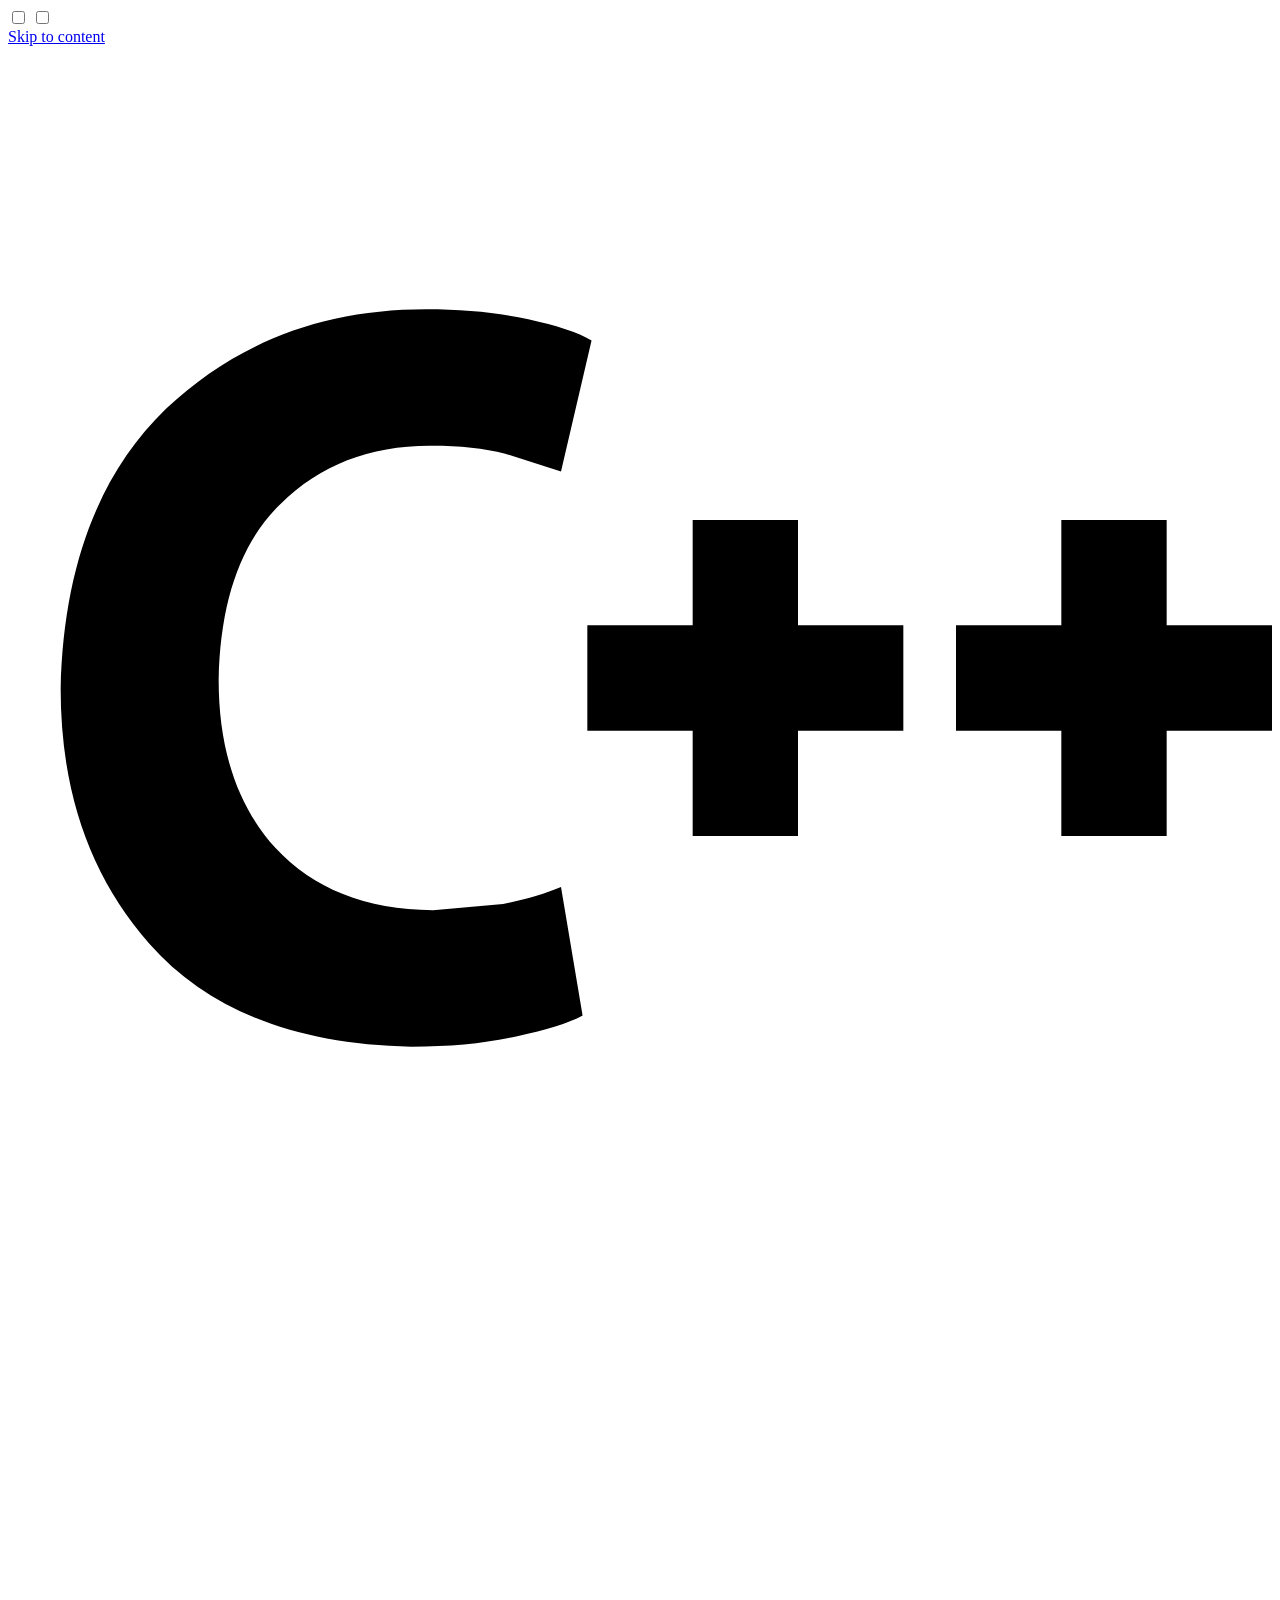
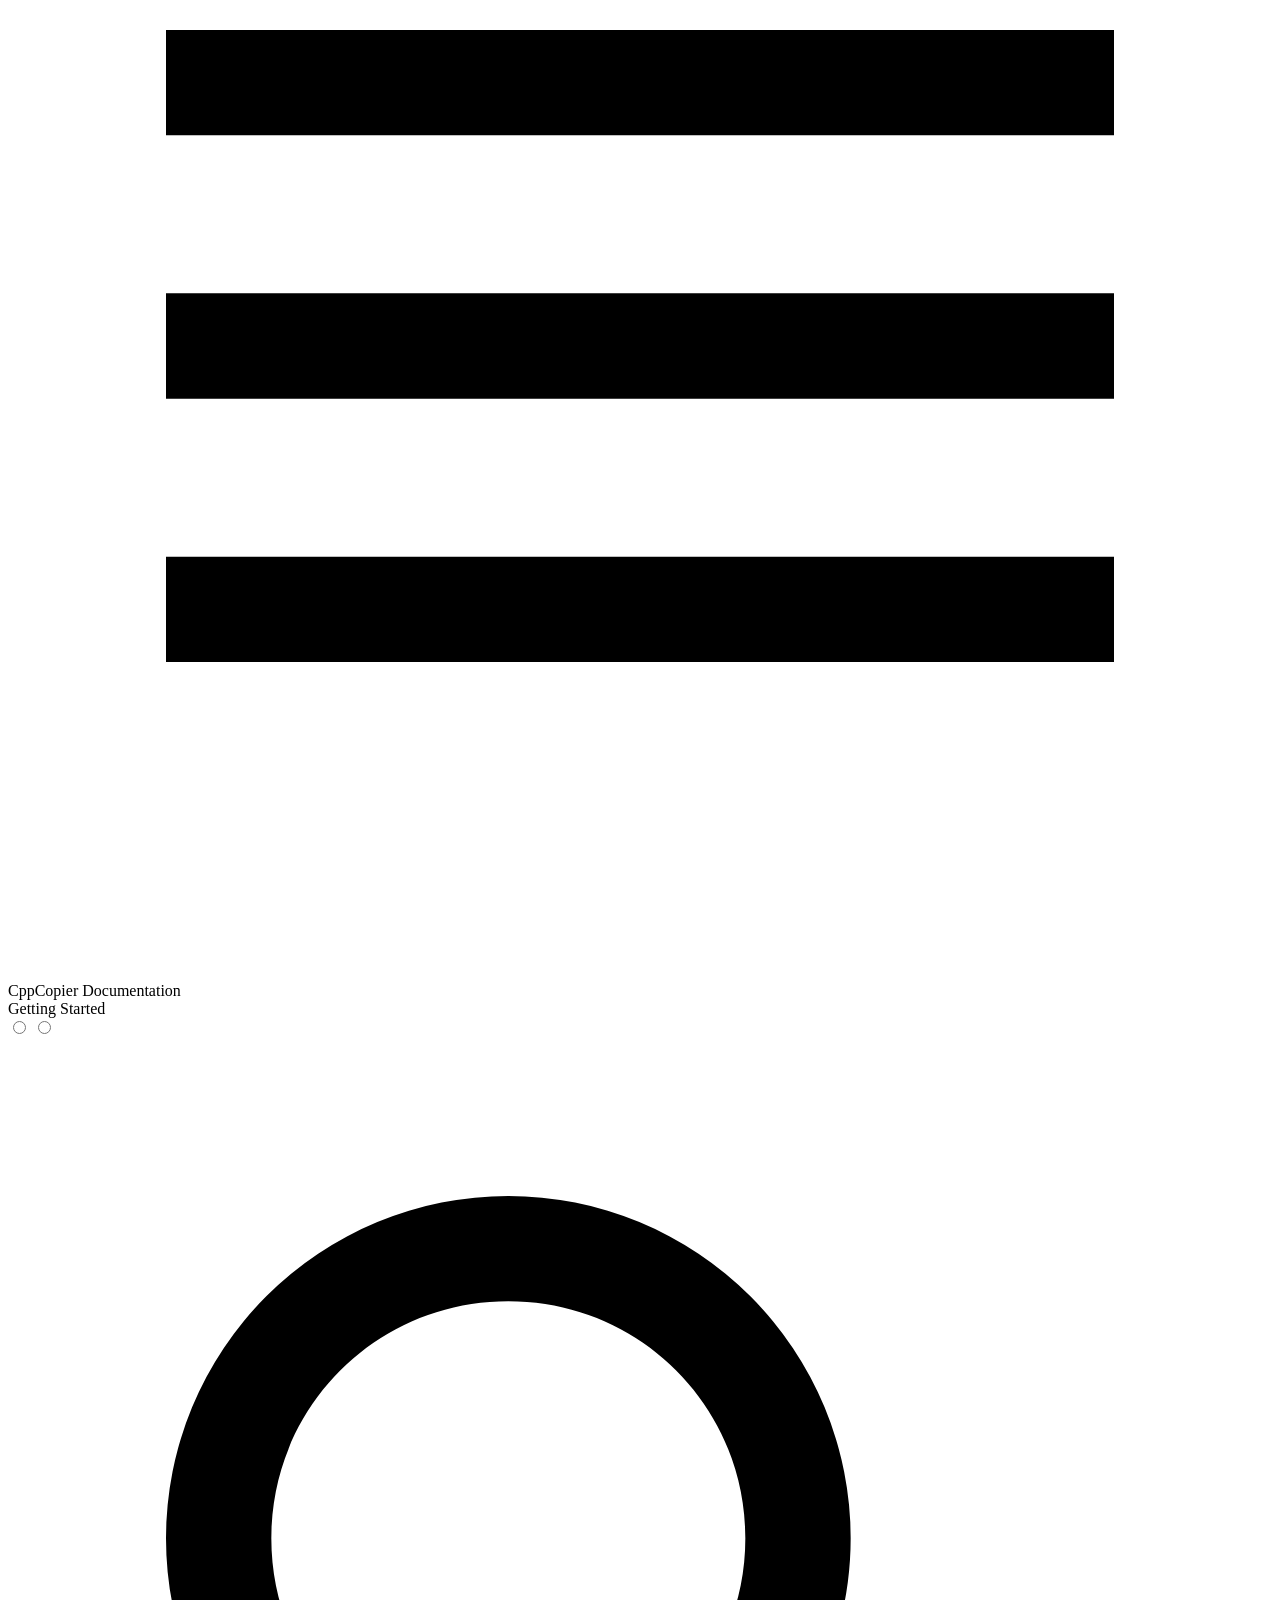
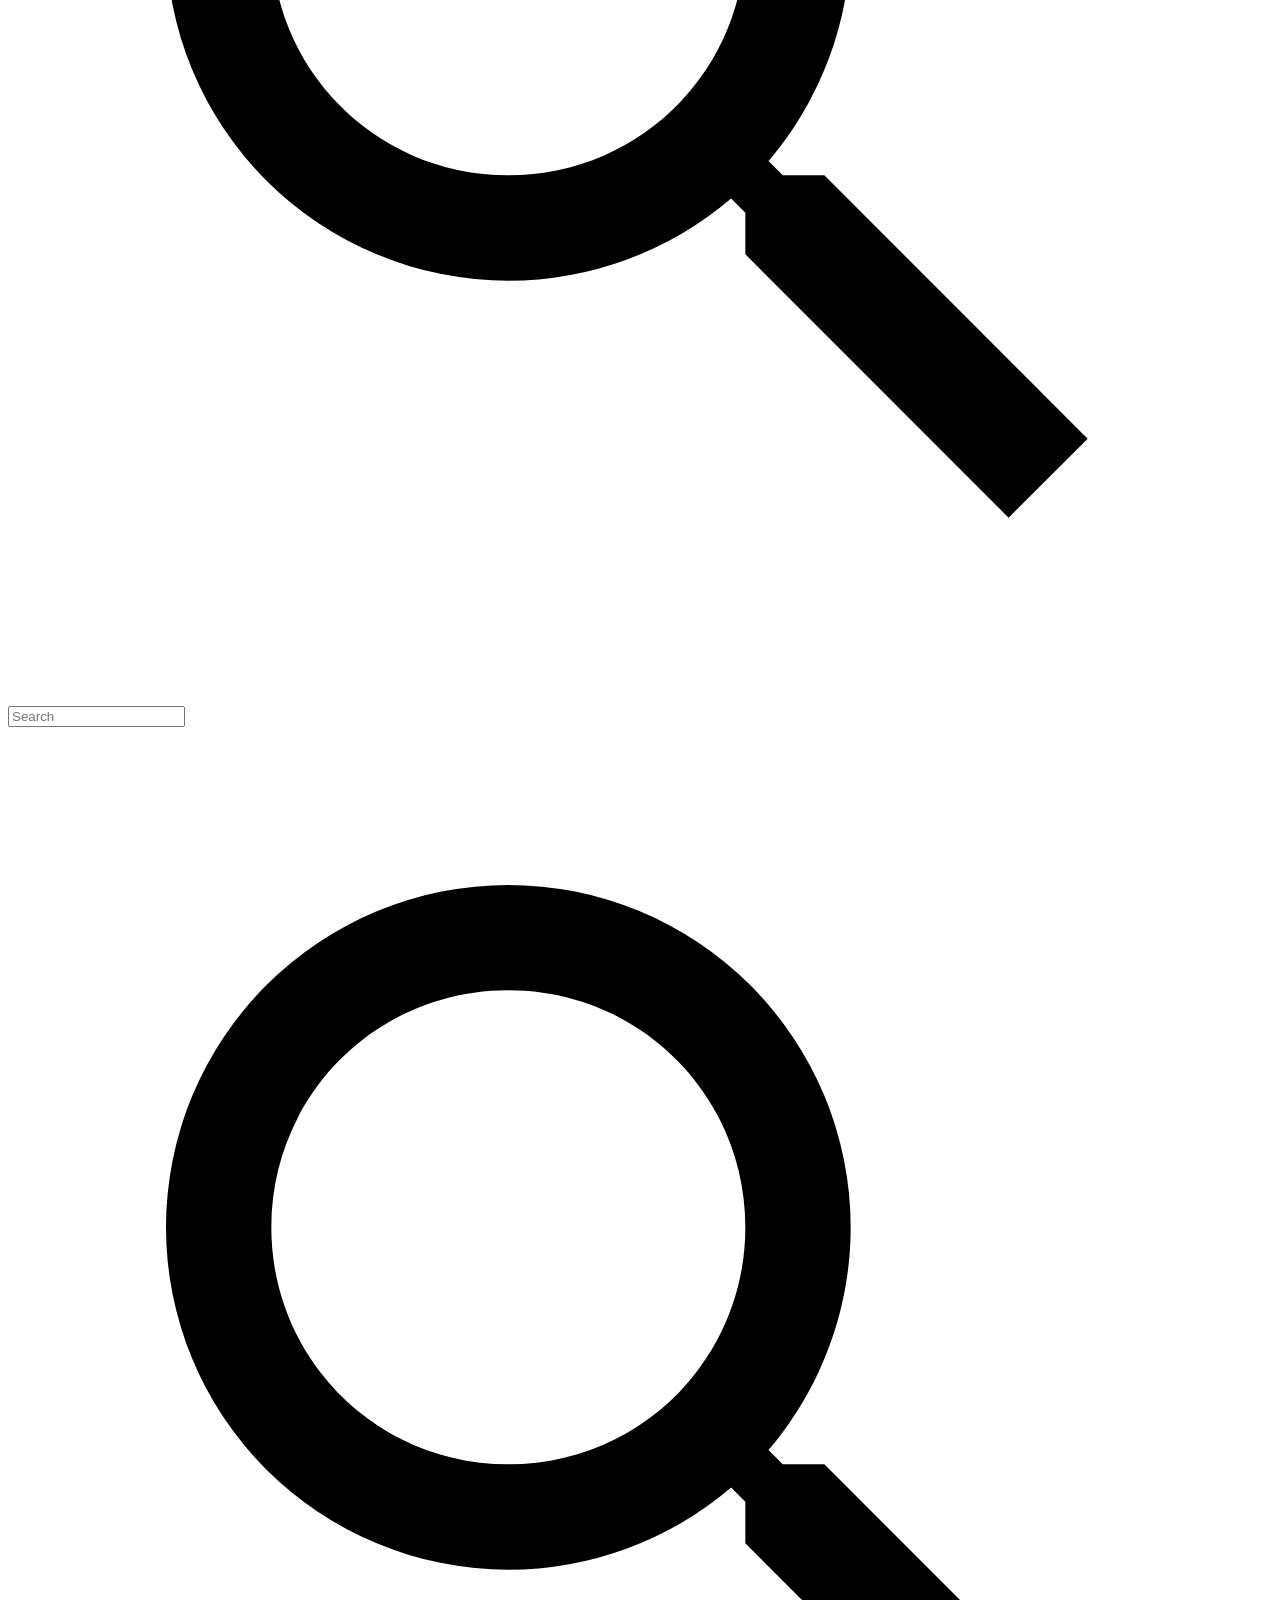
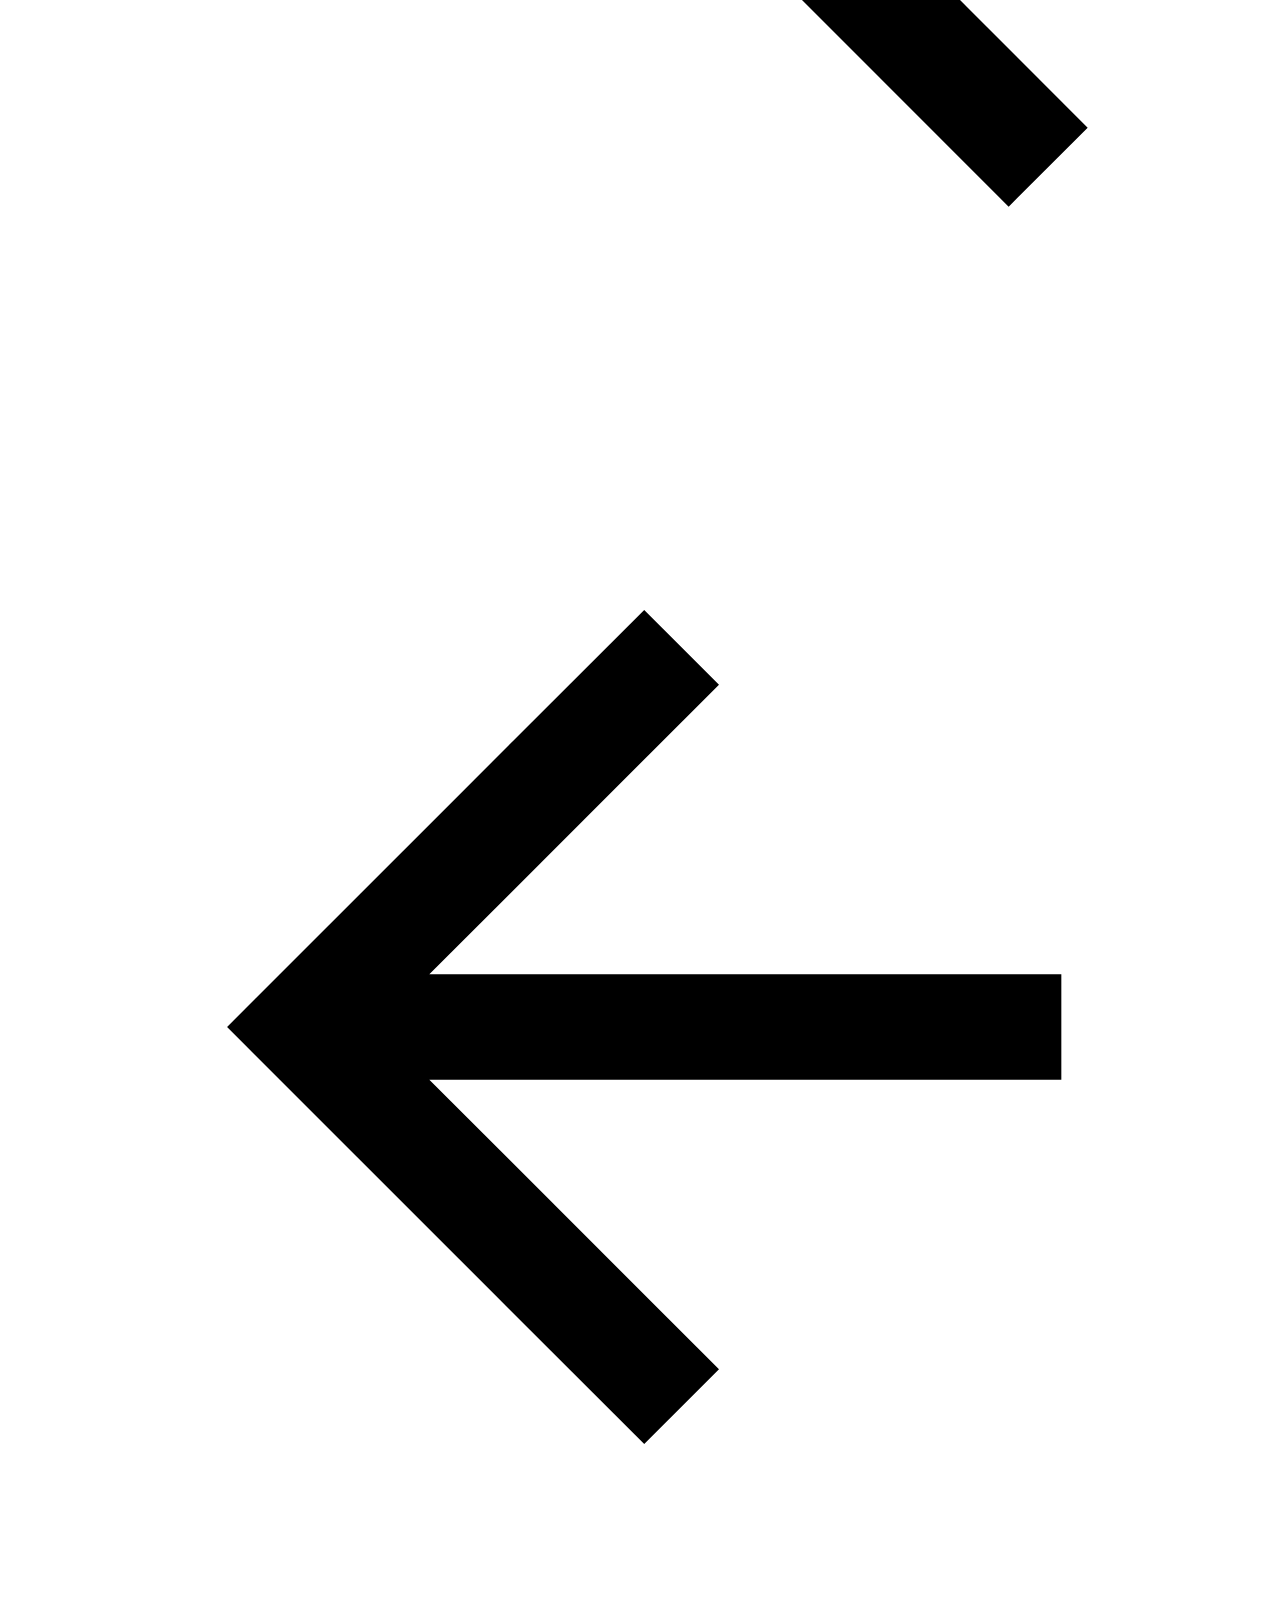
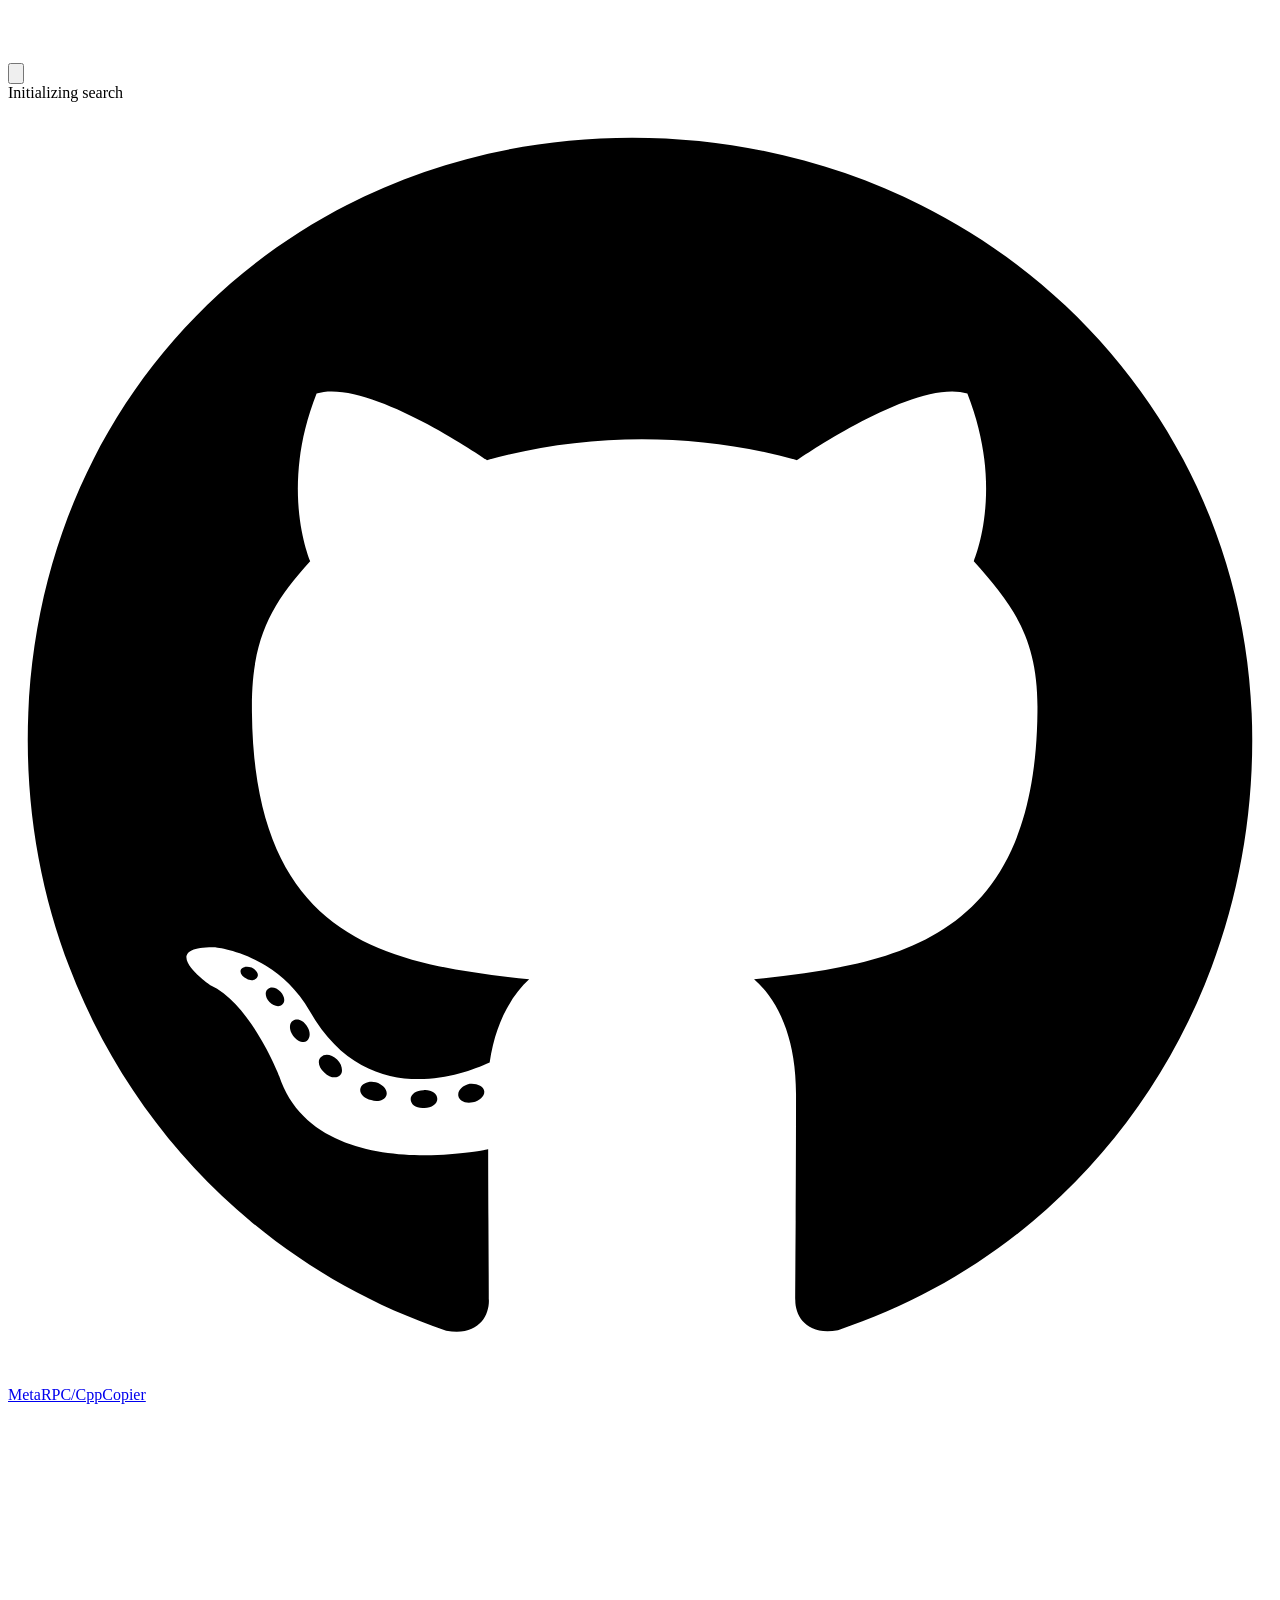
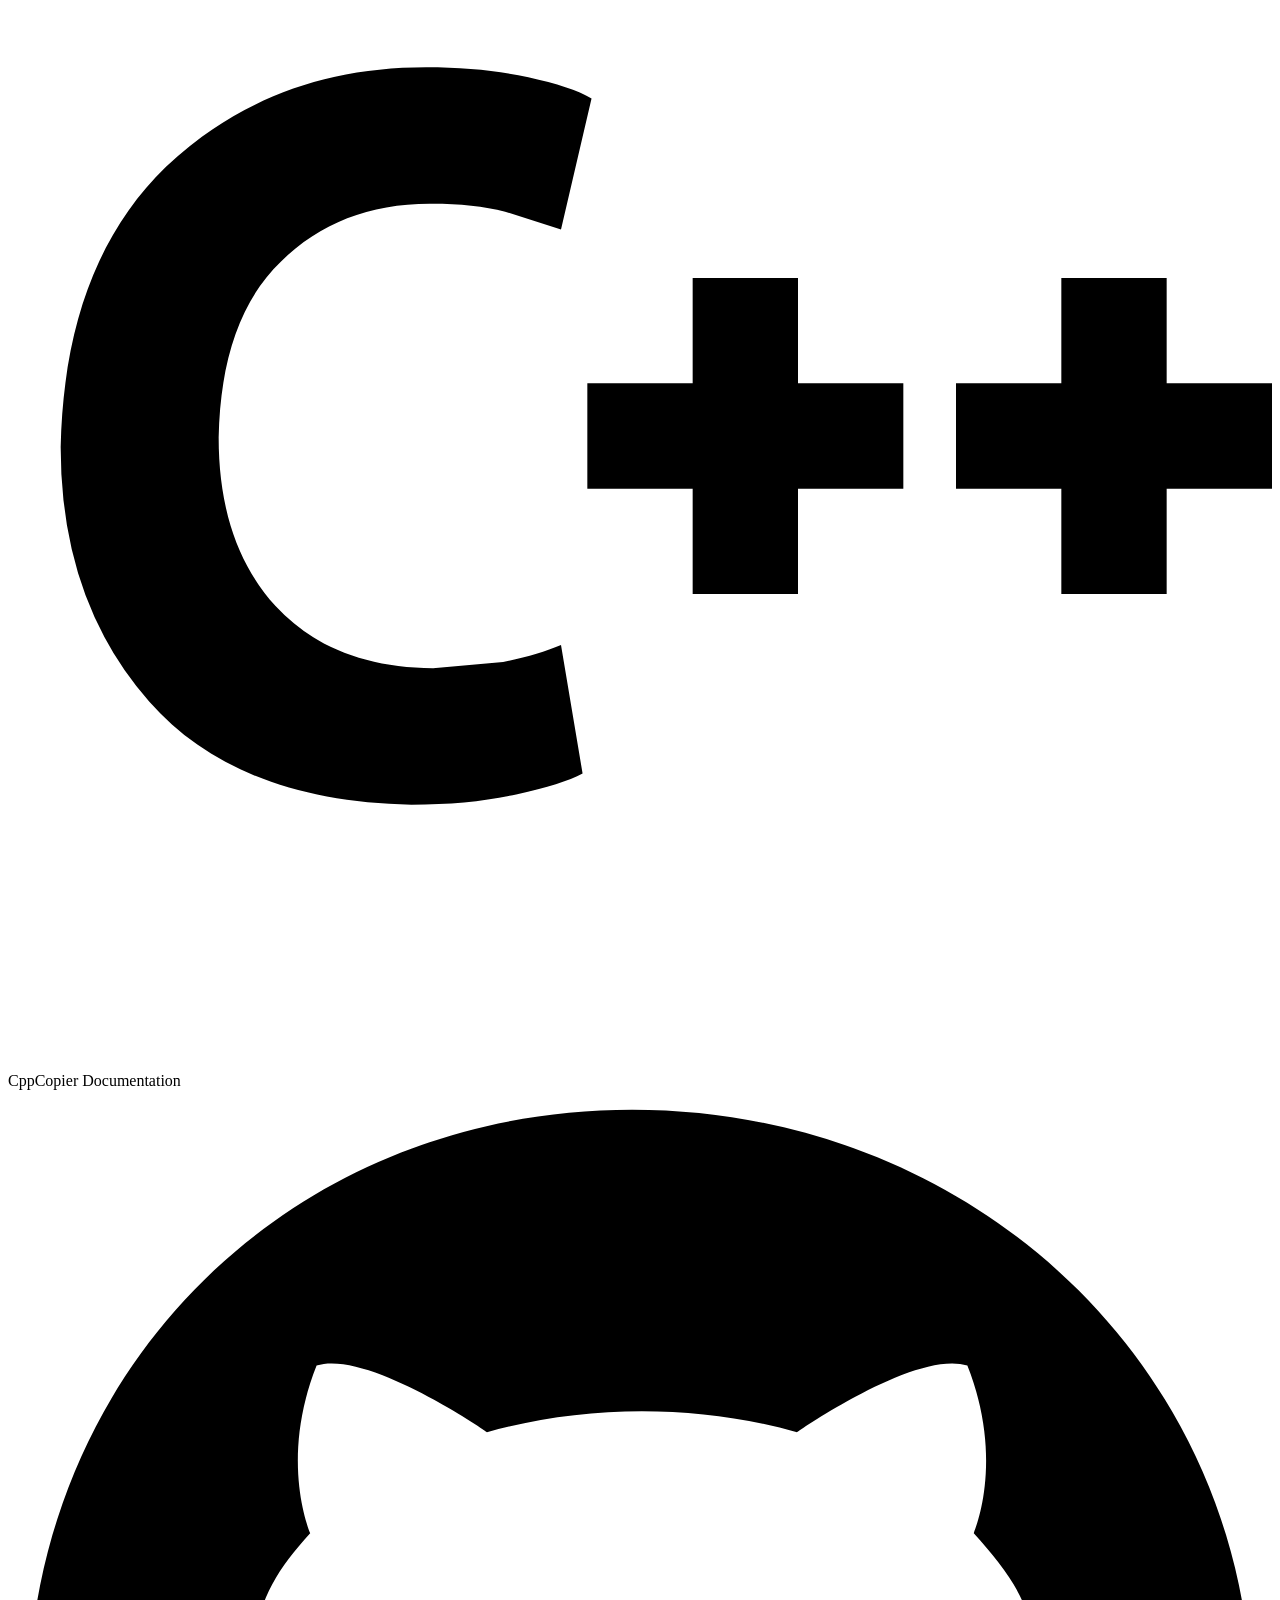
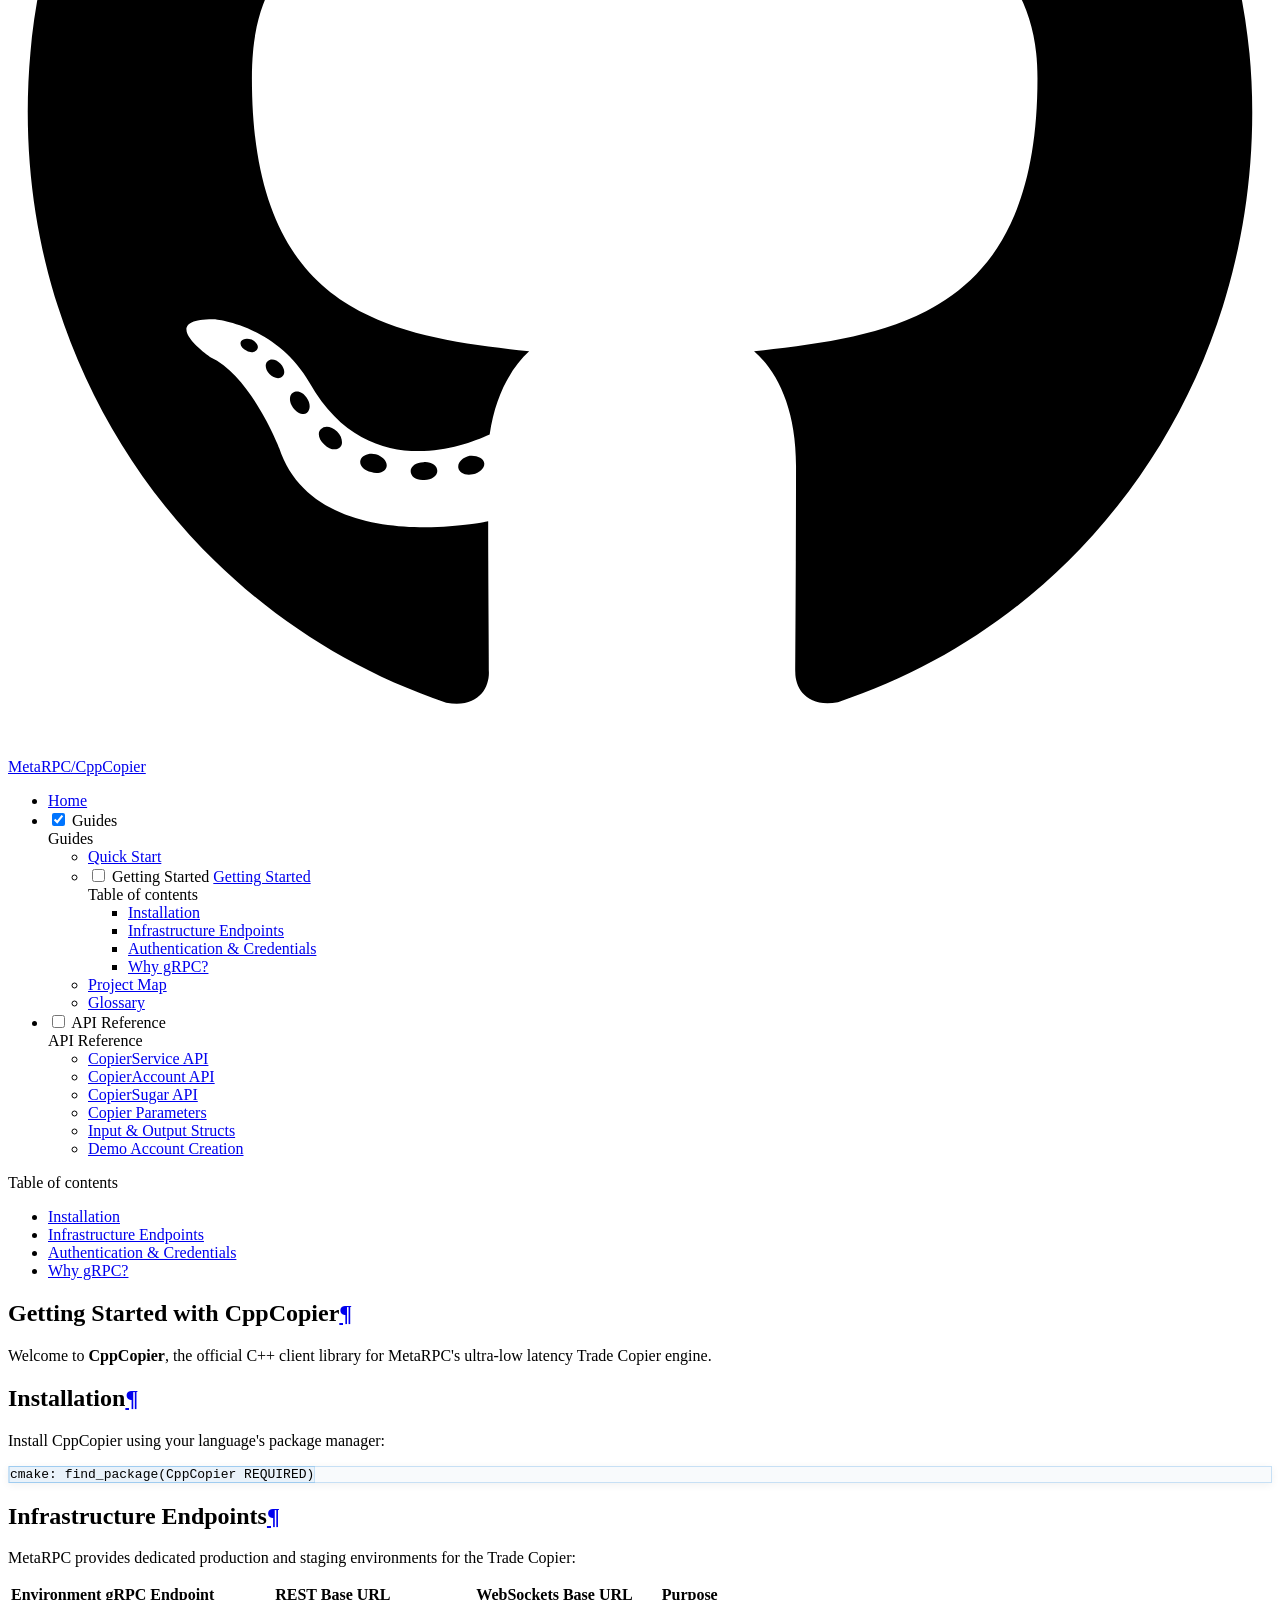
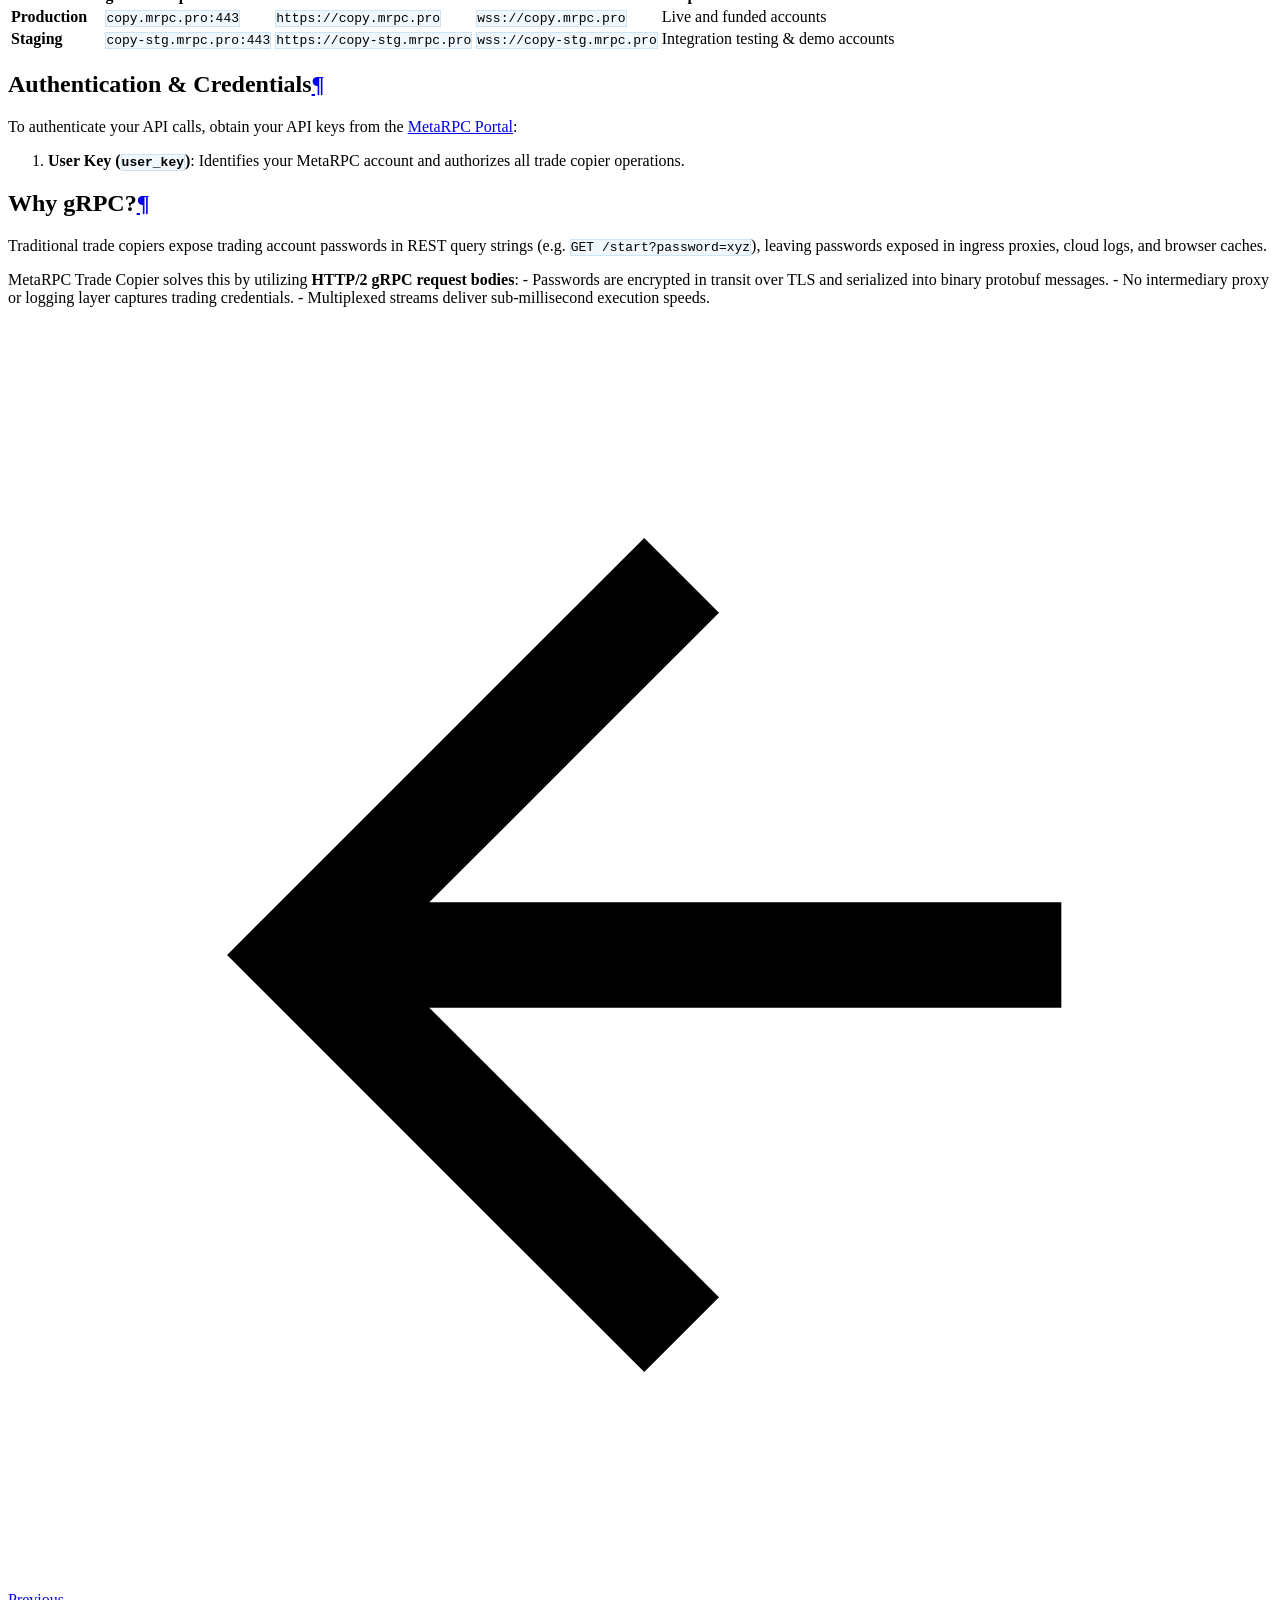
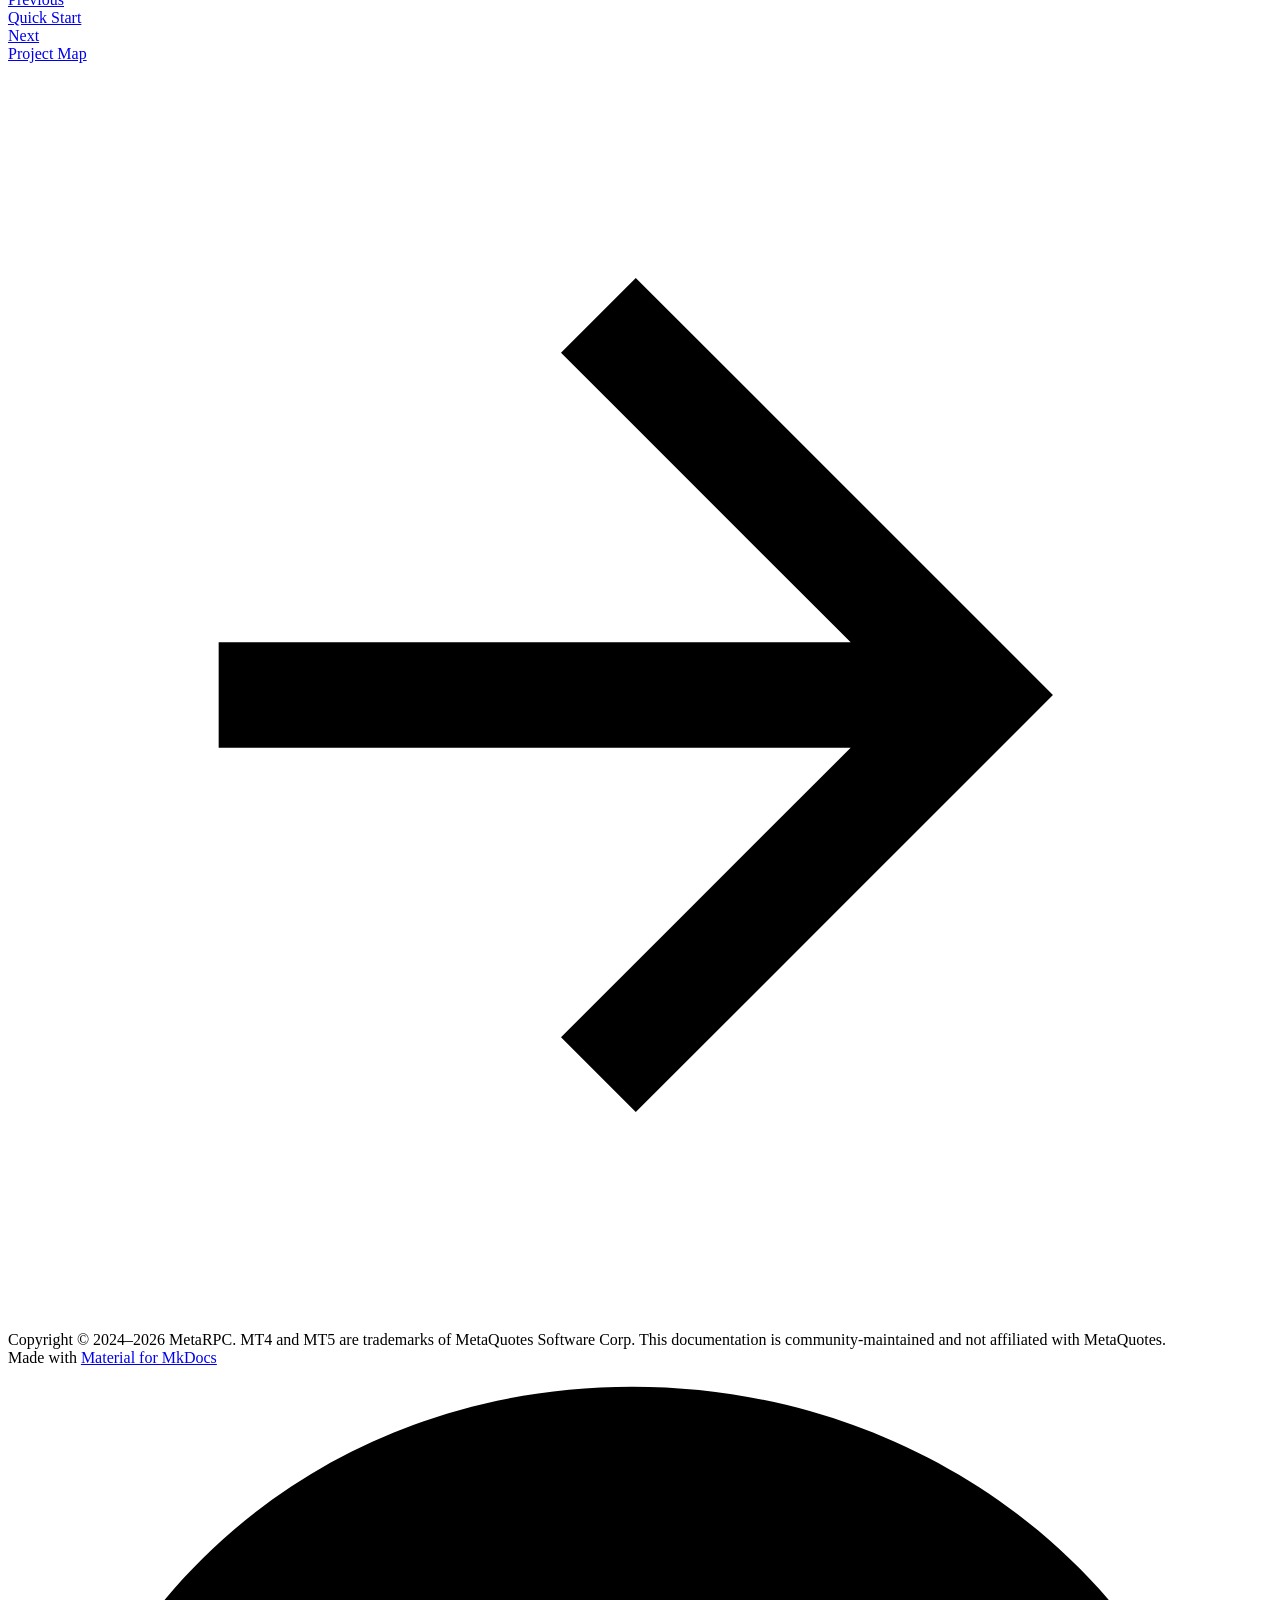
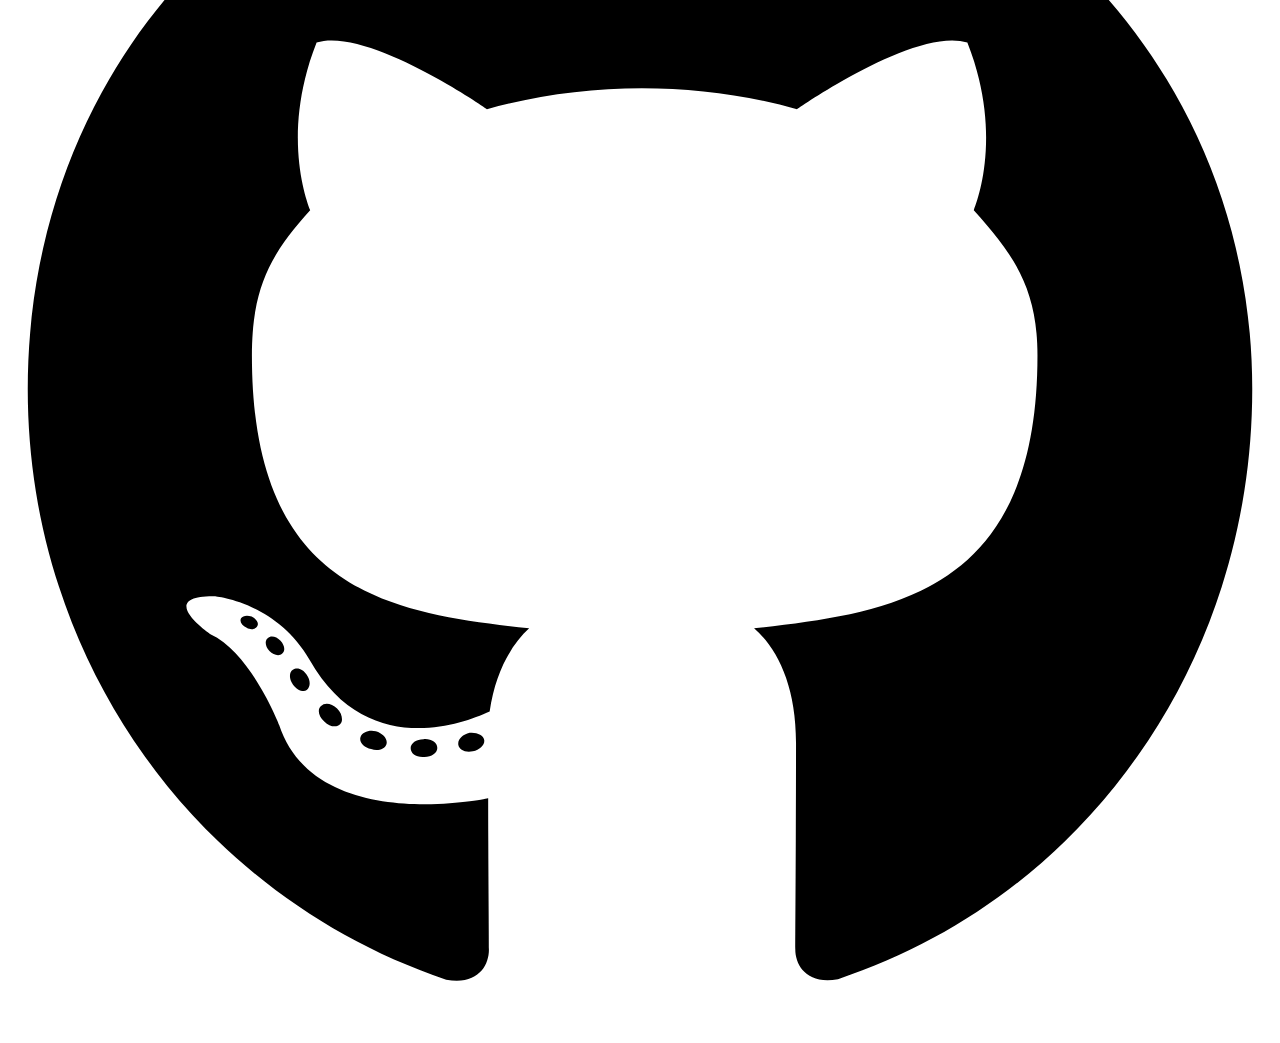
==== commit 5cfc81b9: "docs: remove manager_key from docs and guides" ====
--- a/site/All_Guides/GETTING_STARTED/index.html
+++ b/site/All_Guides/GETTING_STARTED/index.html
@@ -893,8 +893,7 @@
 <h2 id="authentication-credentials">Authentication &amp; Credentials<a class="headerlink" href="#authentication-credentials" title="Permanent link">¶</a></h2>
 <p>To authenticate your API calls, obtain your API keys from the <a href="https://mrpc.pro/portal">MetaRPC Portal</a>:</p>
 <ol>
-<li><strong>User Key (<code>user_key</code>)</strong>: Identifies your MetaRPC account and subscription tier.</li>
-<li><strong>Manager Key (<code>manager_key</code>)</strong>: Identifies the copier manager role. In self-service setups, <code>manager_key</code> can be the same as your <code>user_key</code>.</li>
+<li><strong>User Key (<code>user_key</code>)</strong>: Identifies your MetaRPC account and authorizes all trade copier operations.</li>
 </ol>
 <h2 id="why-grpc">Why gRPC?<a class="headerlink" href="#why-grpc" title="Permanent link">¶</a></h2>
 <p>Traditional trade copiers expose trading account passwords in REST query strings (e.g. <code>GET /start?password=xyz</code>), leaving passwords exposed in ingress proxies, cloud logs, and browser caches.</p>
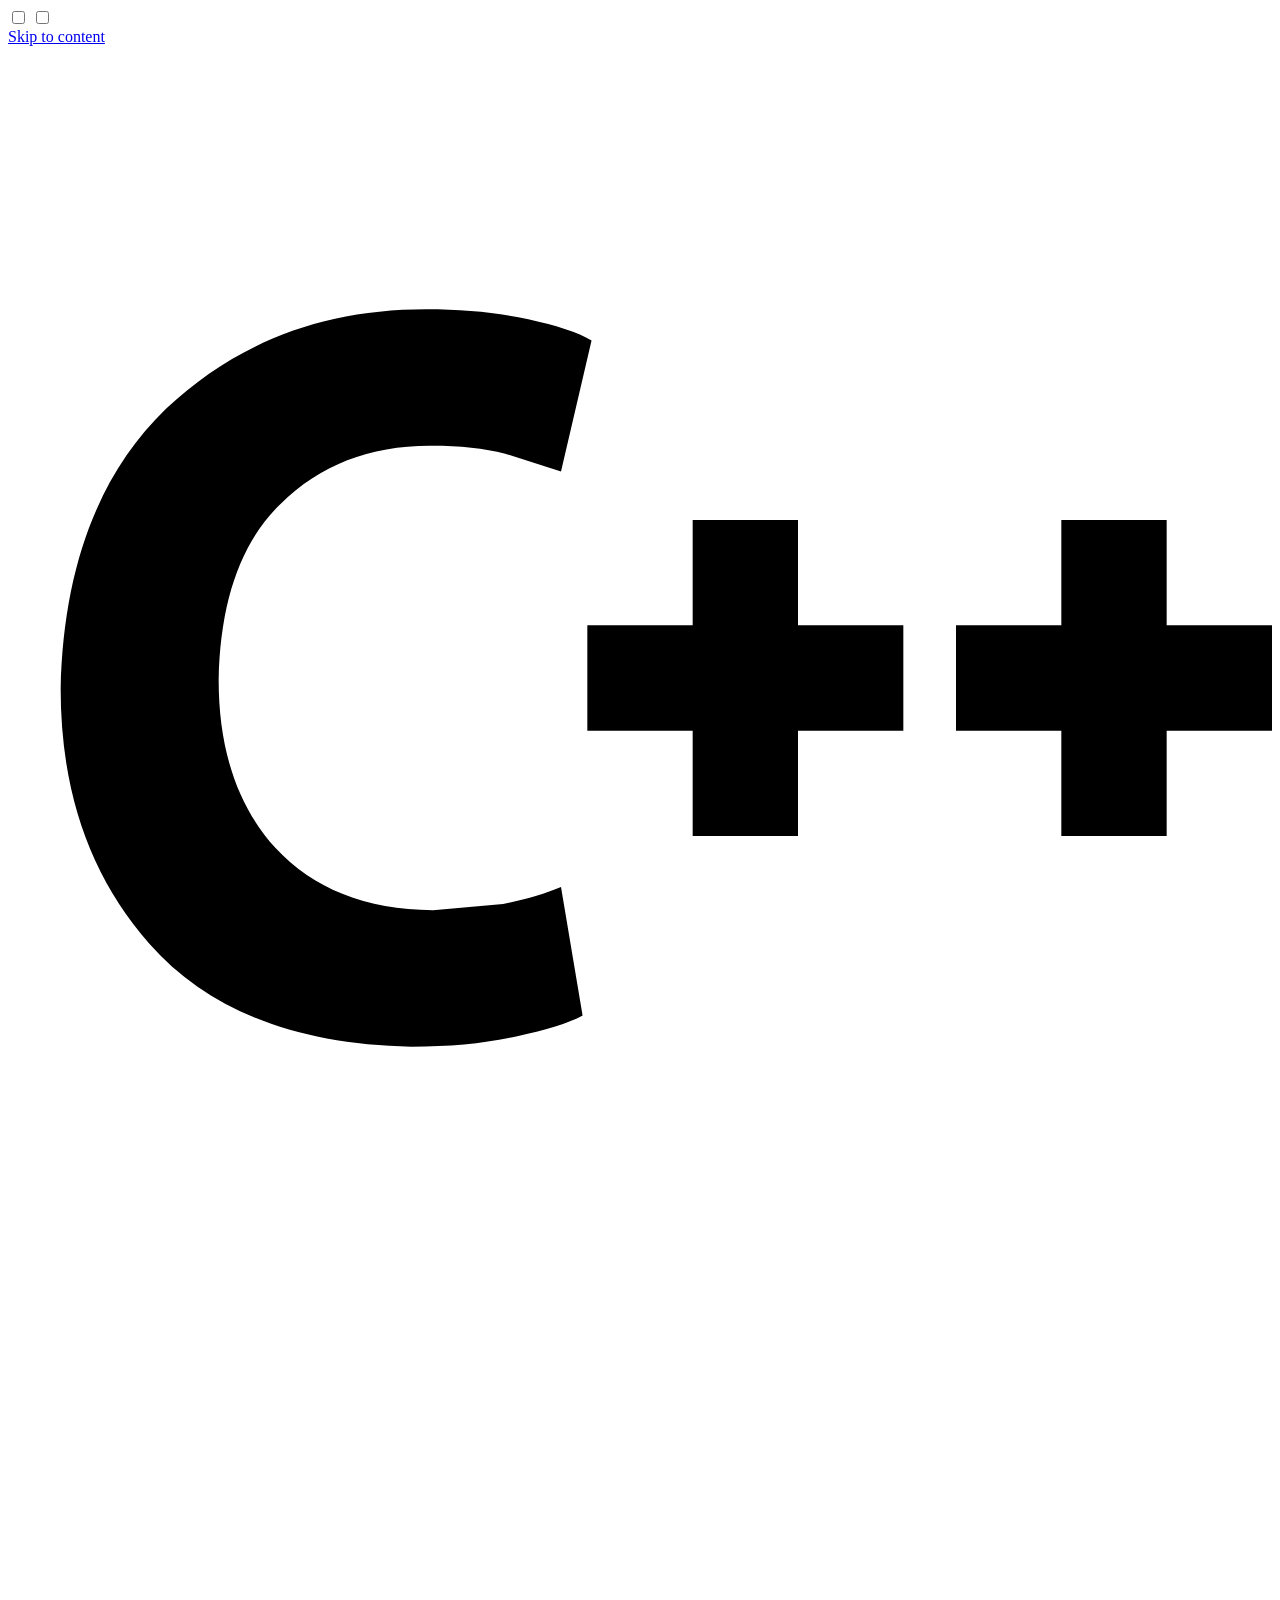
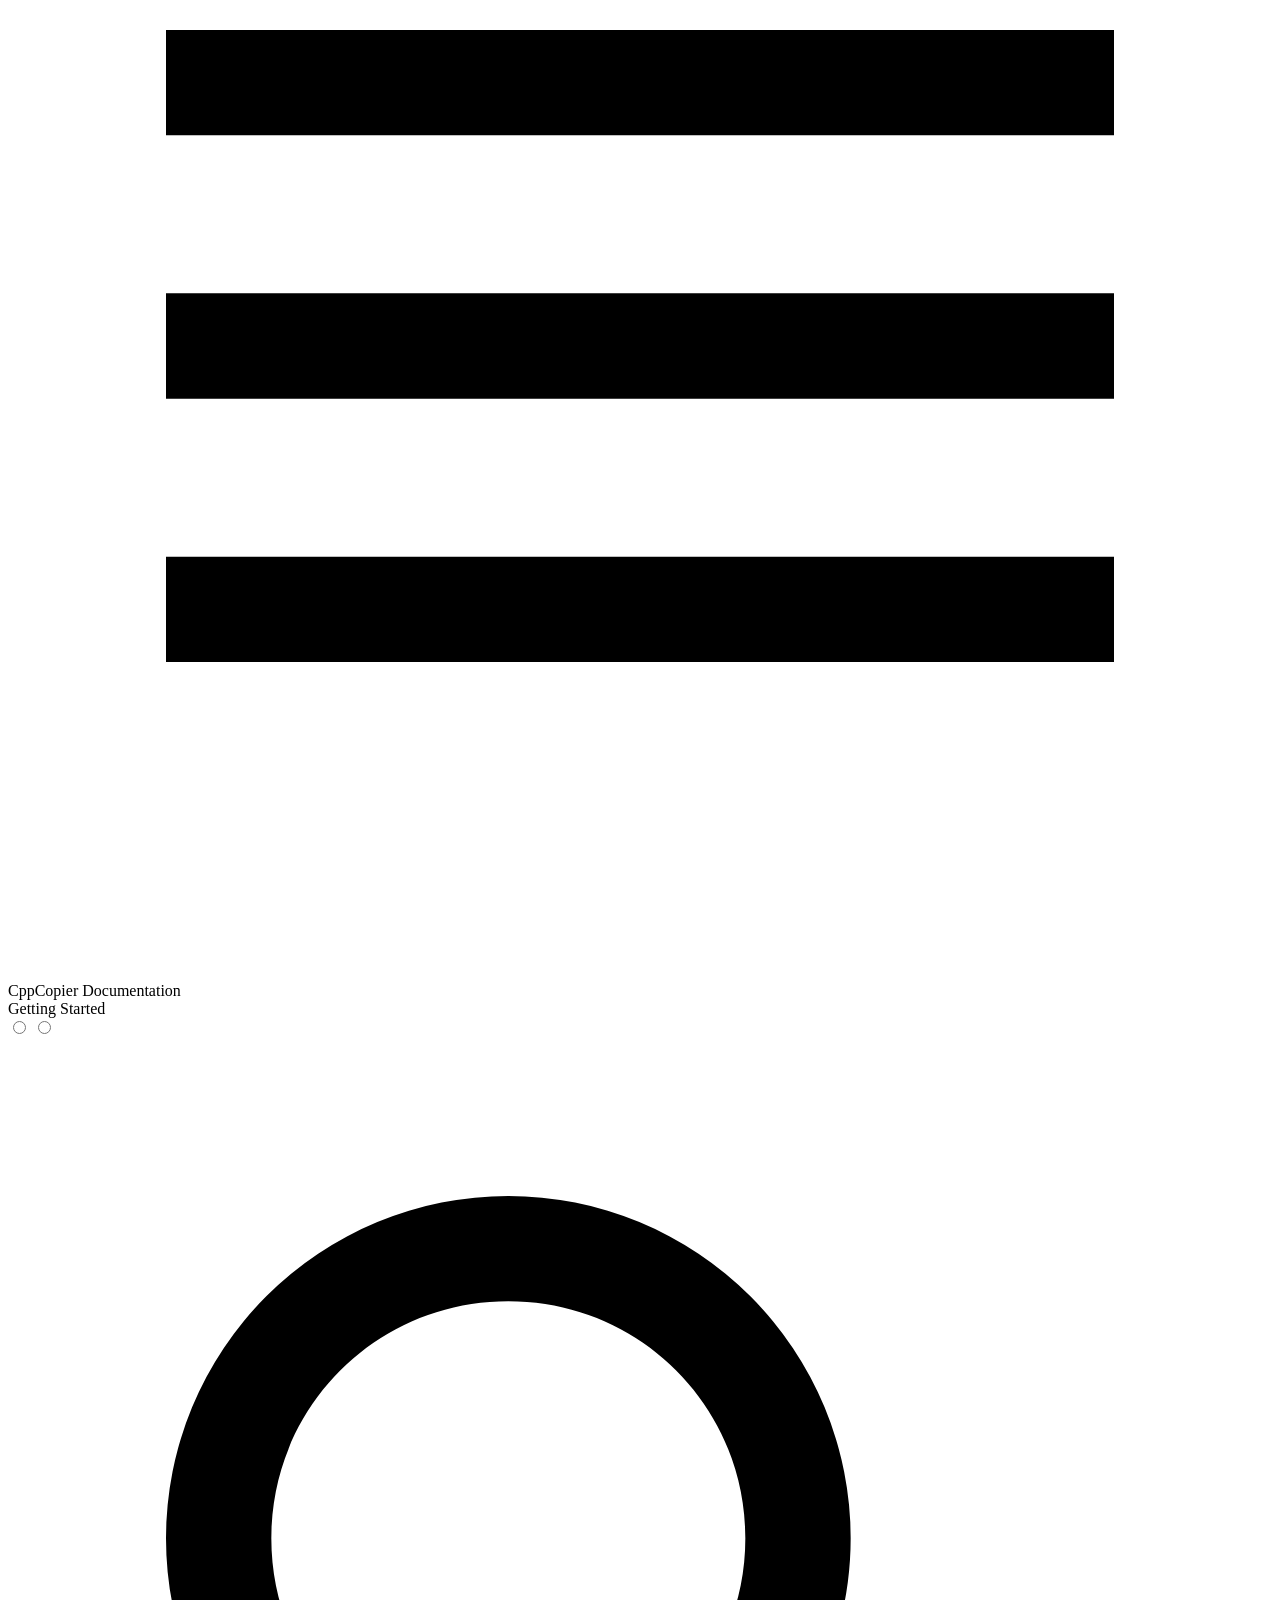
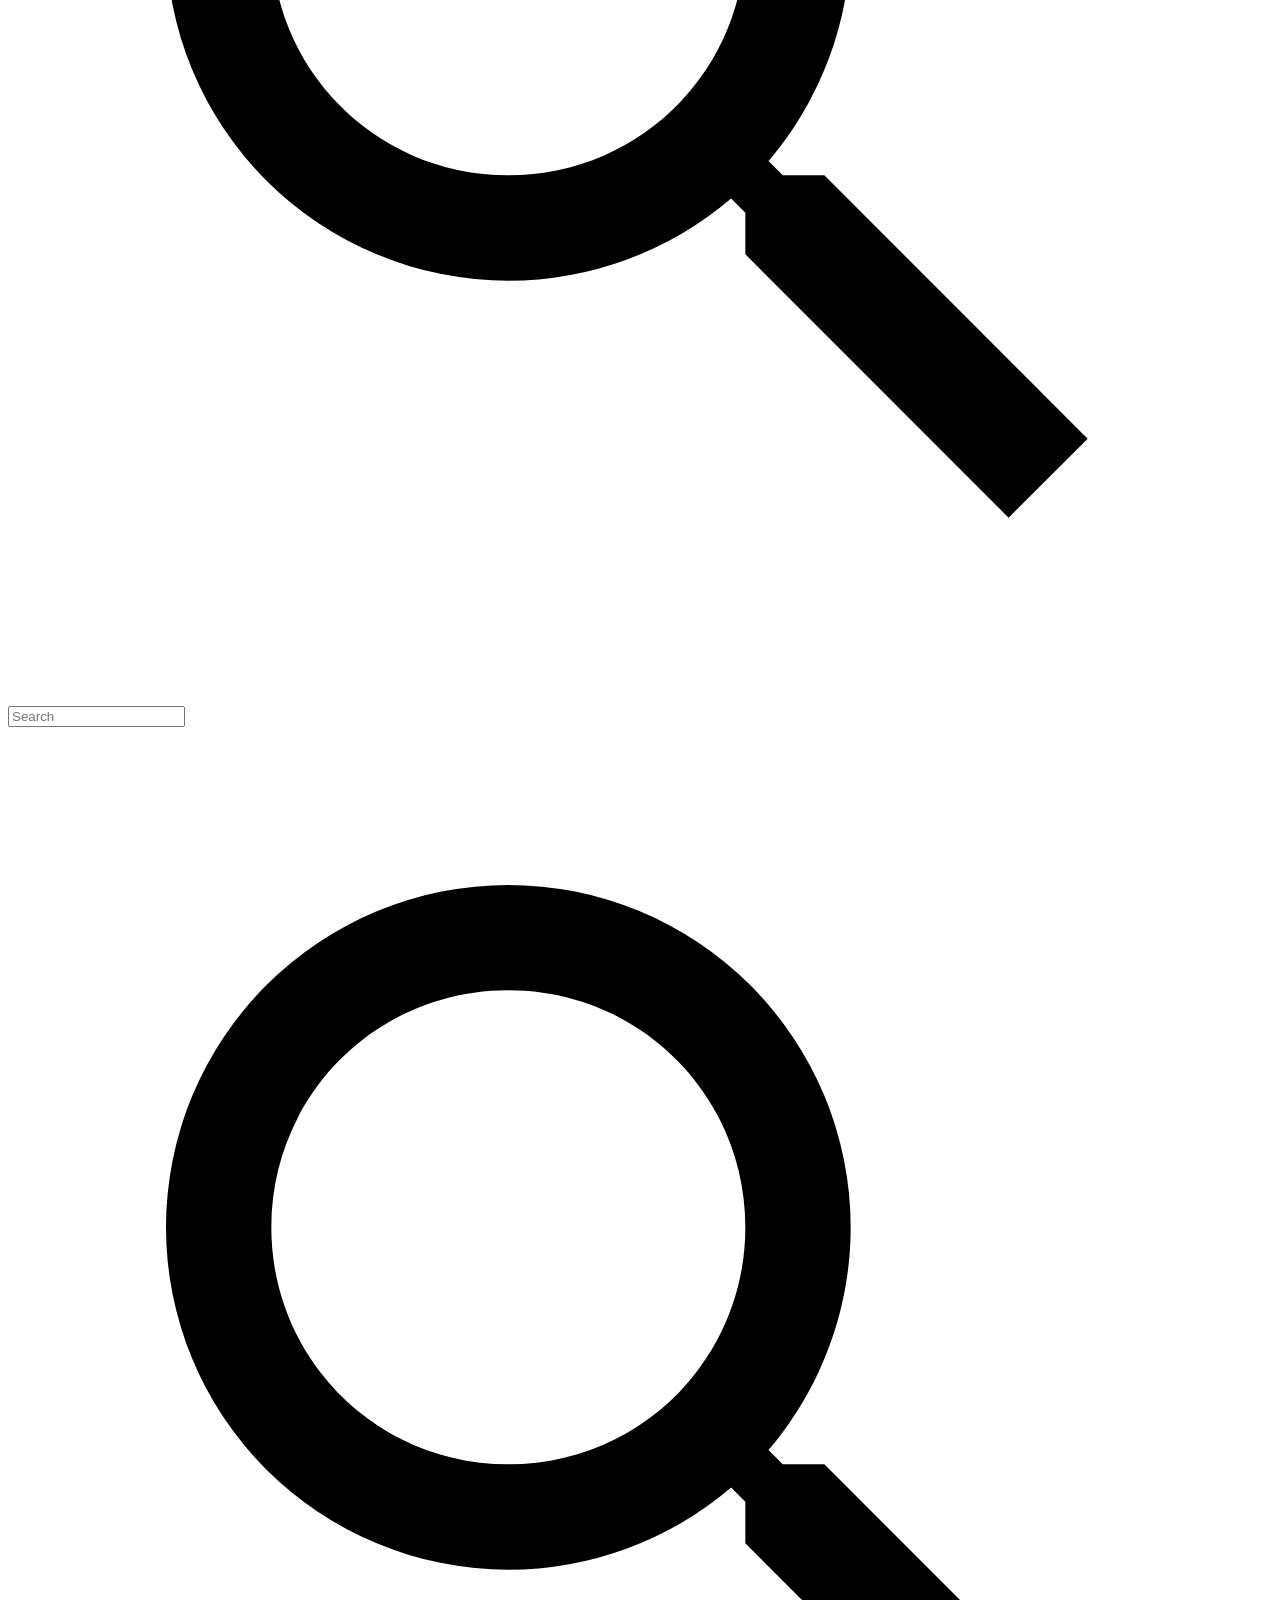
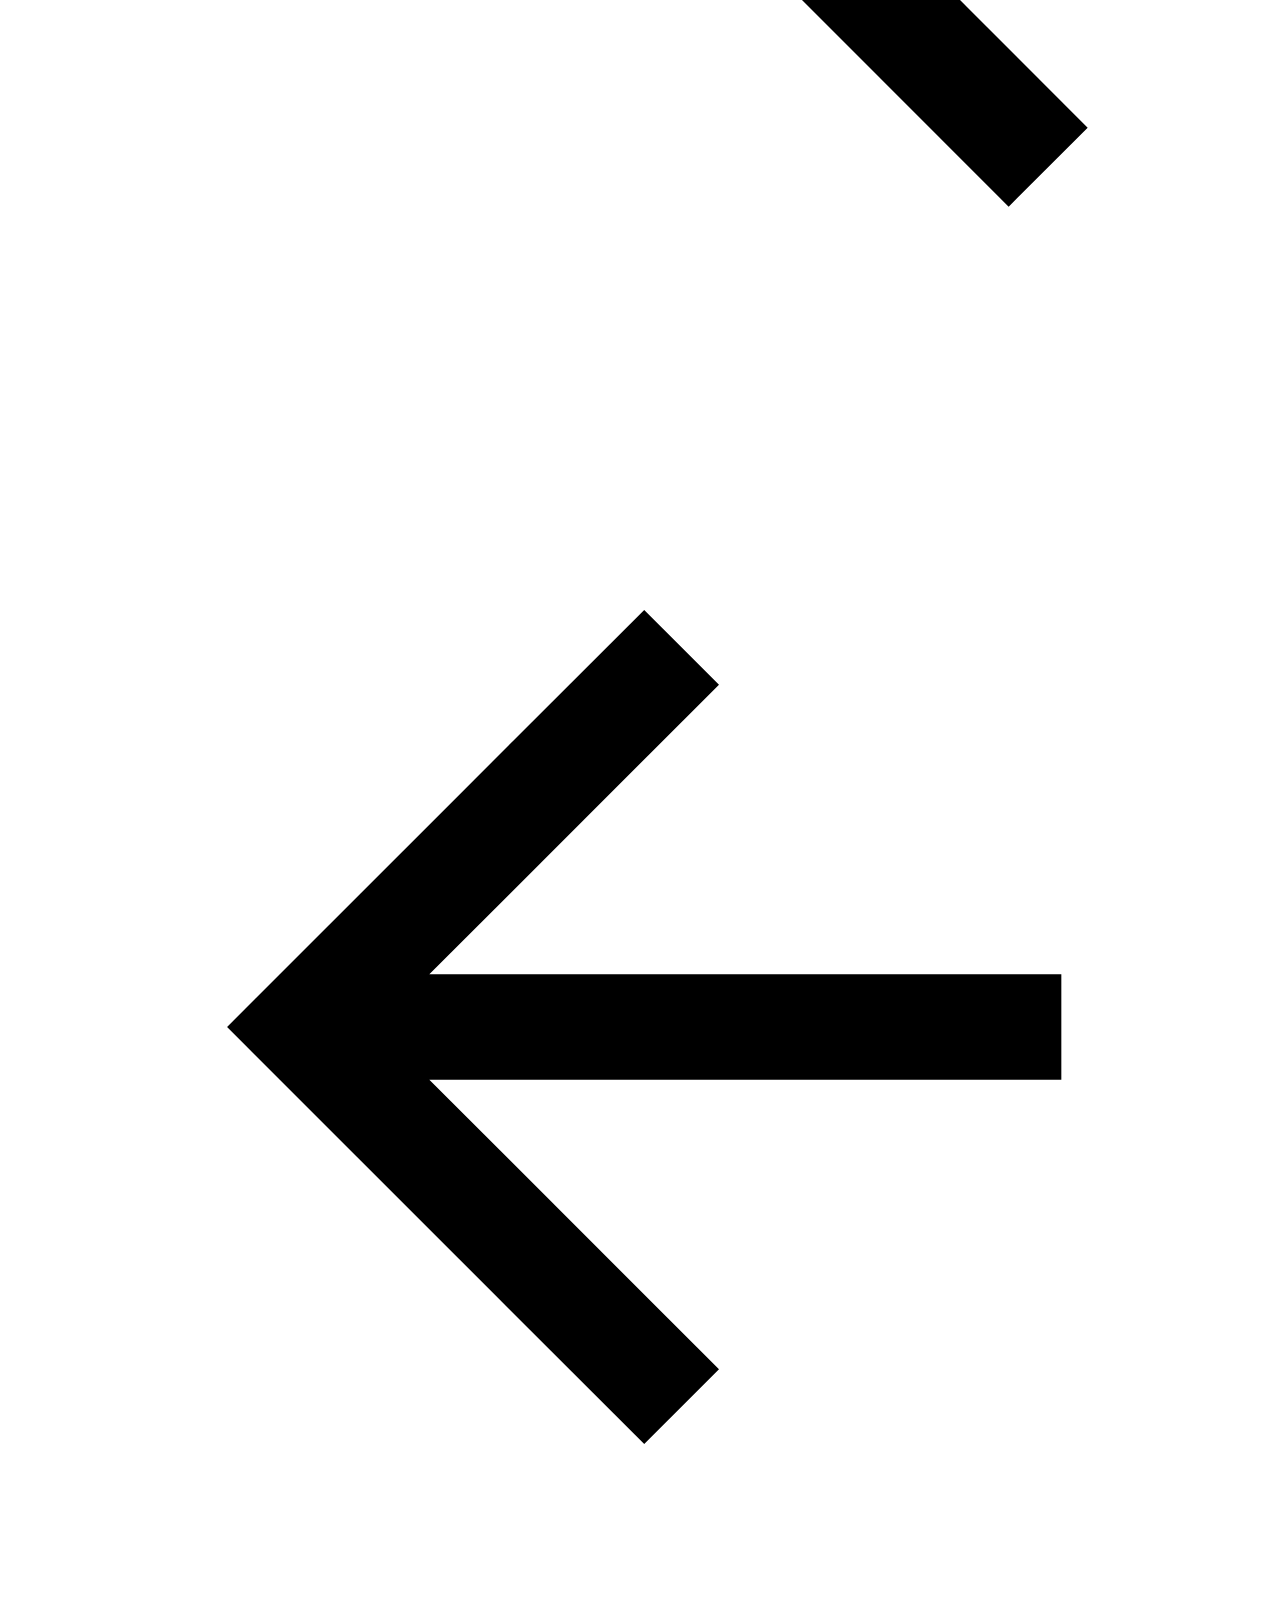
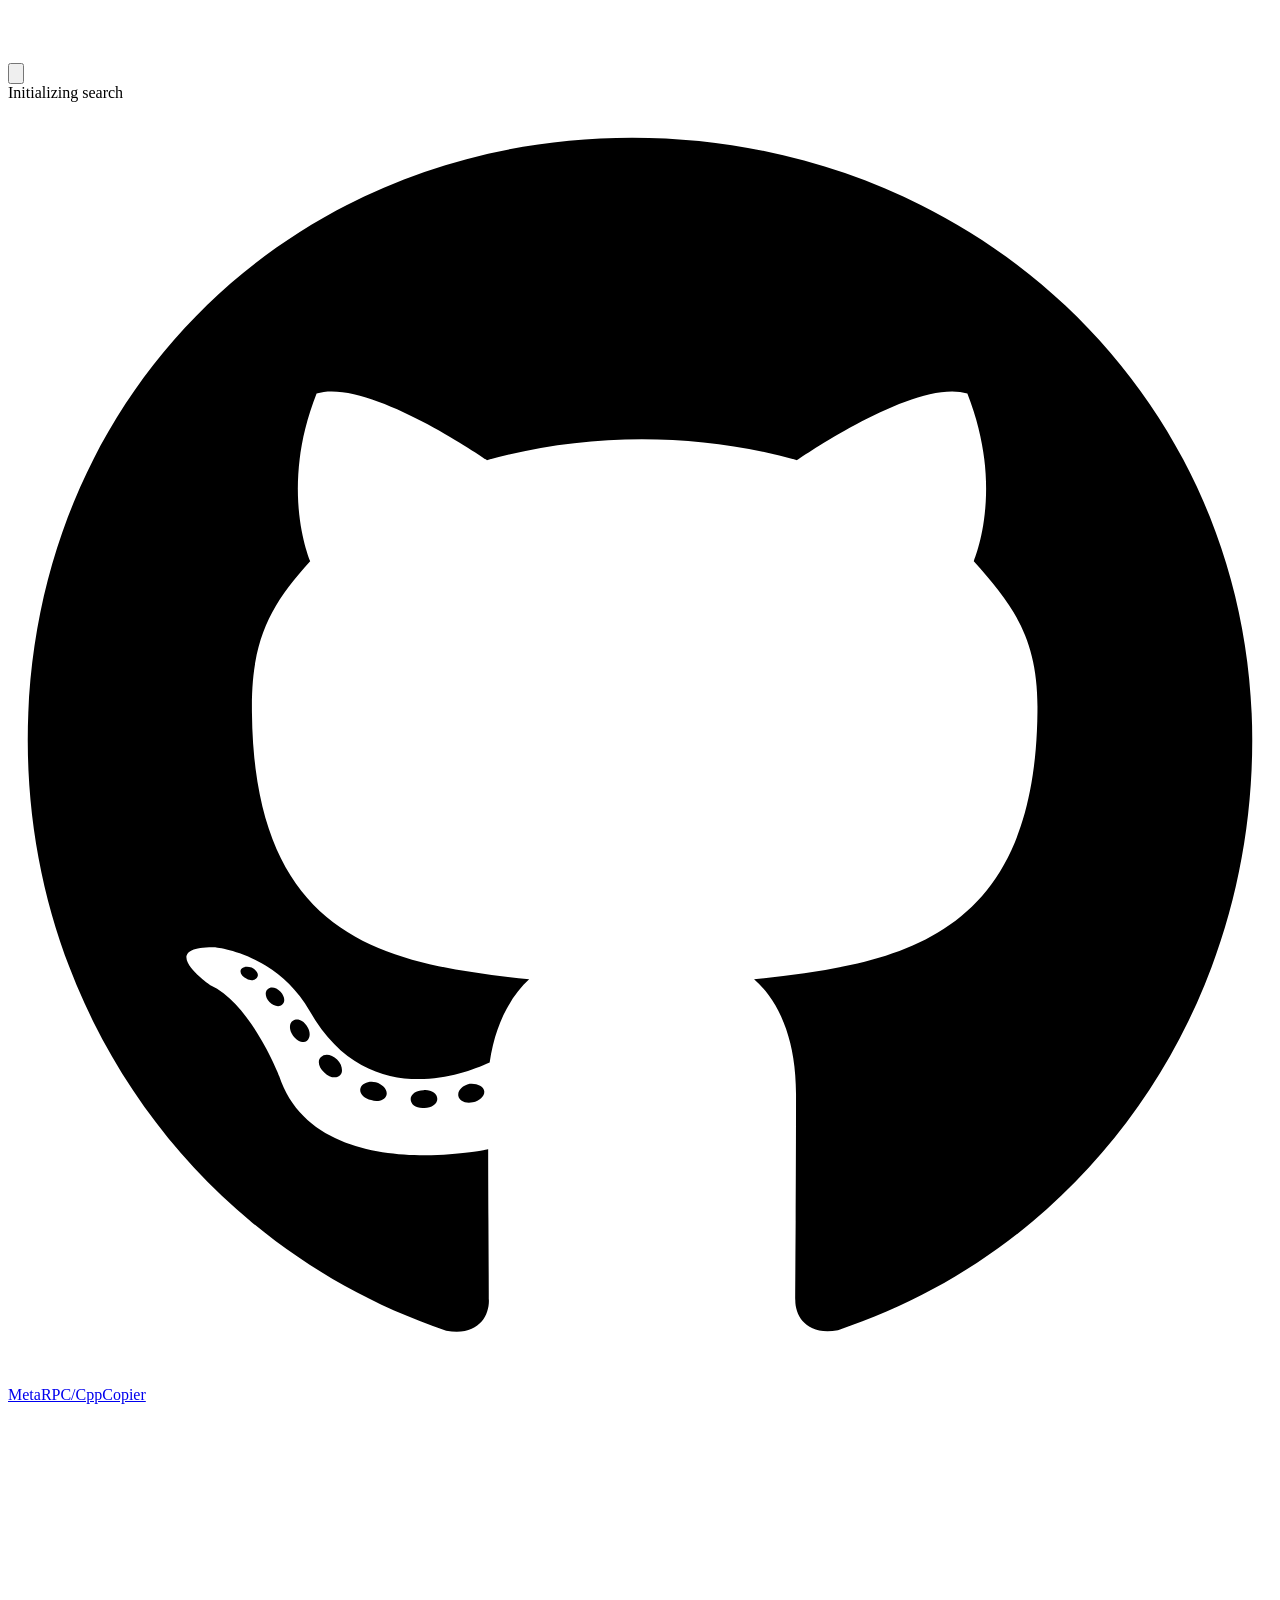
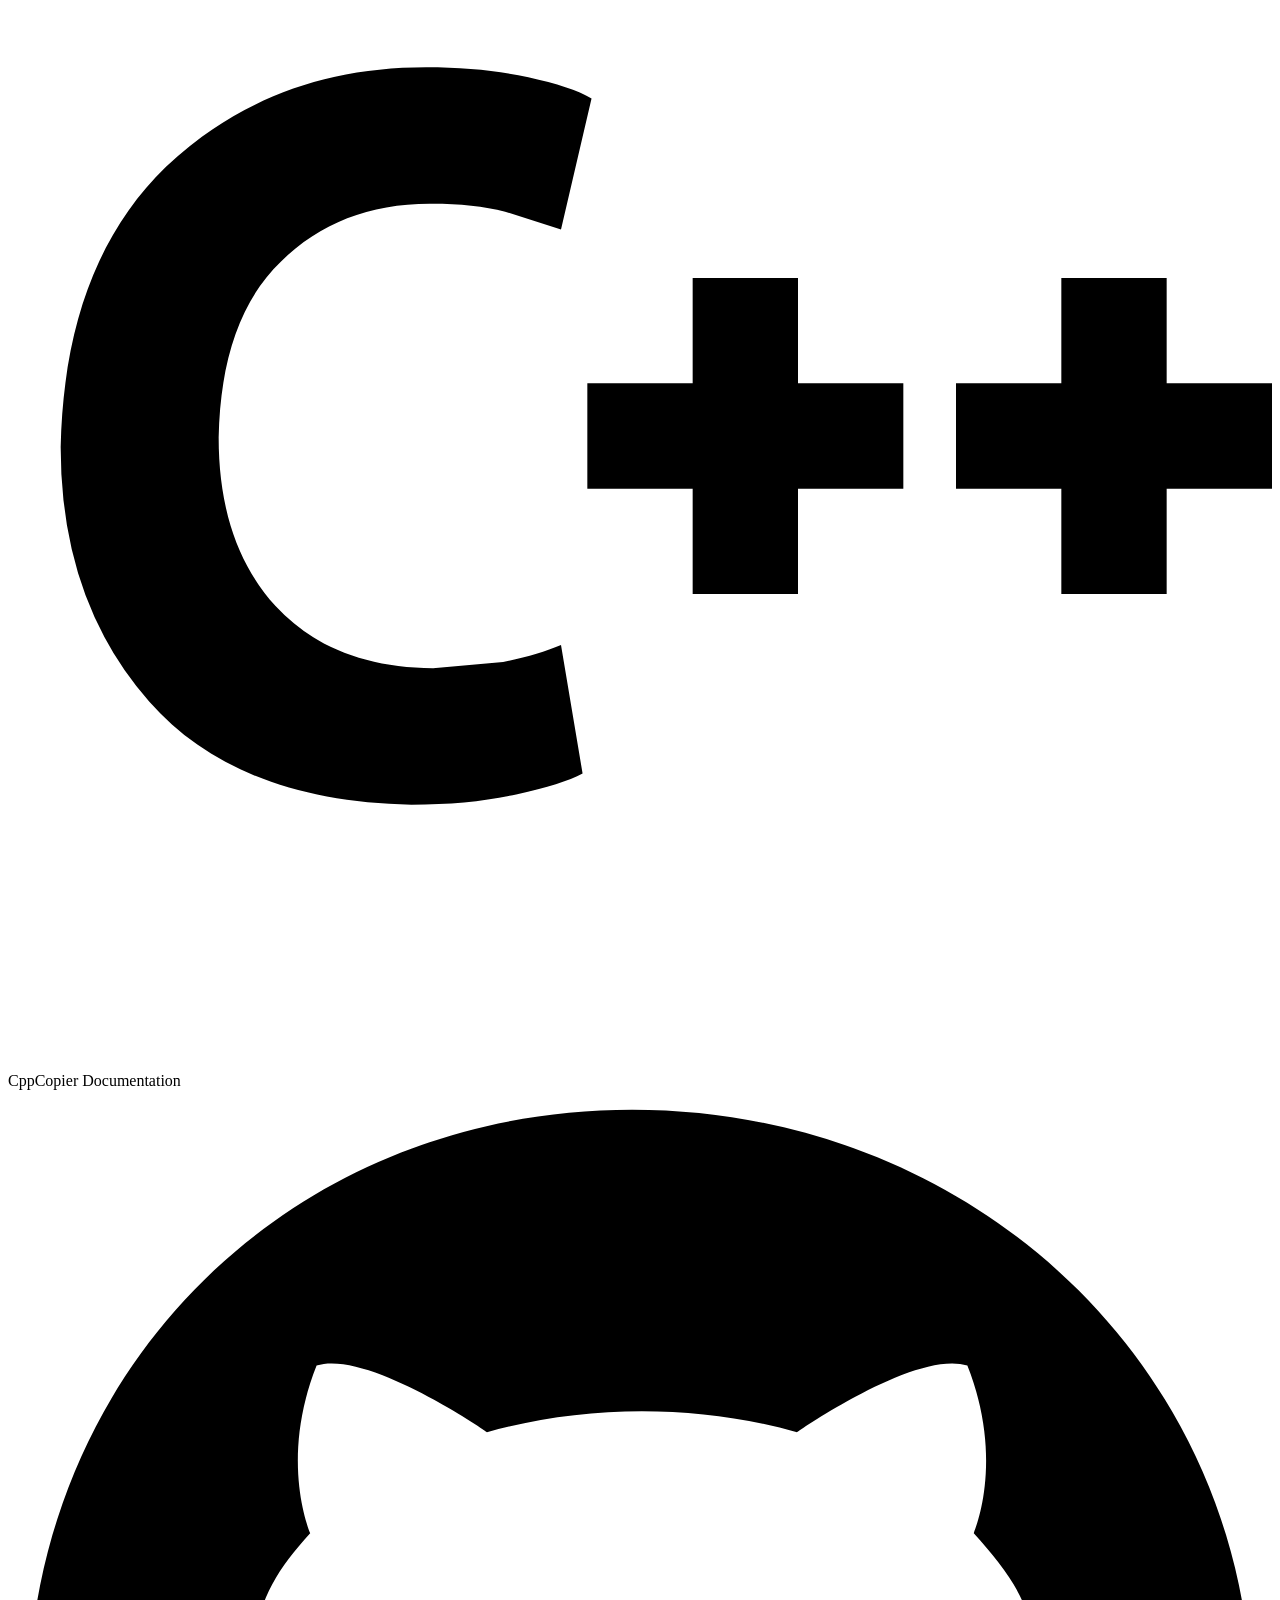
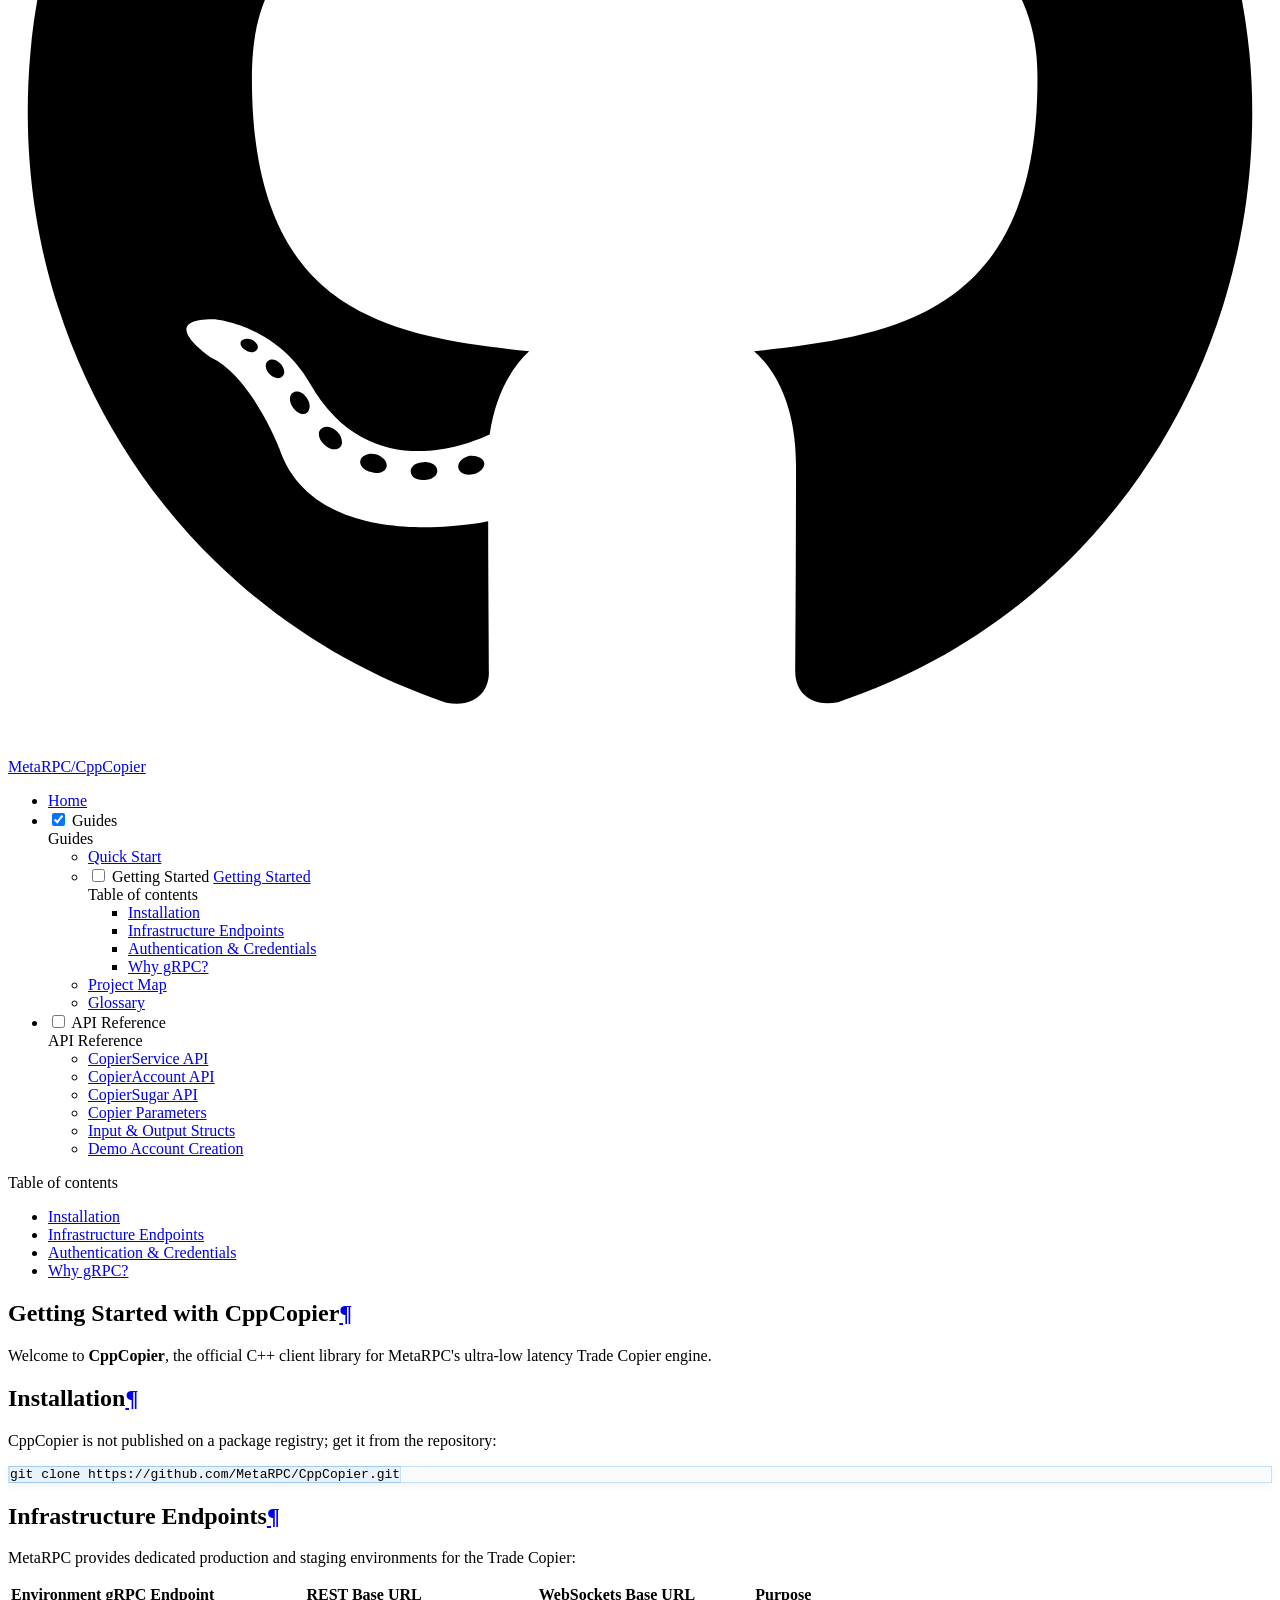
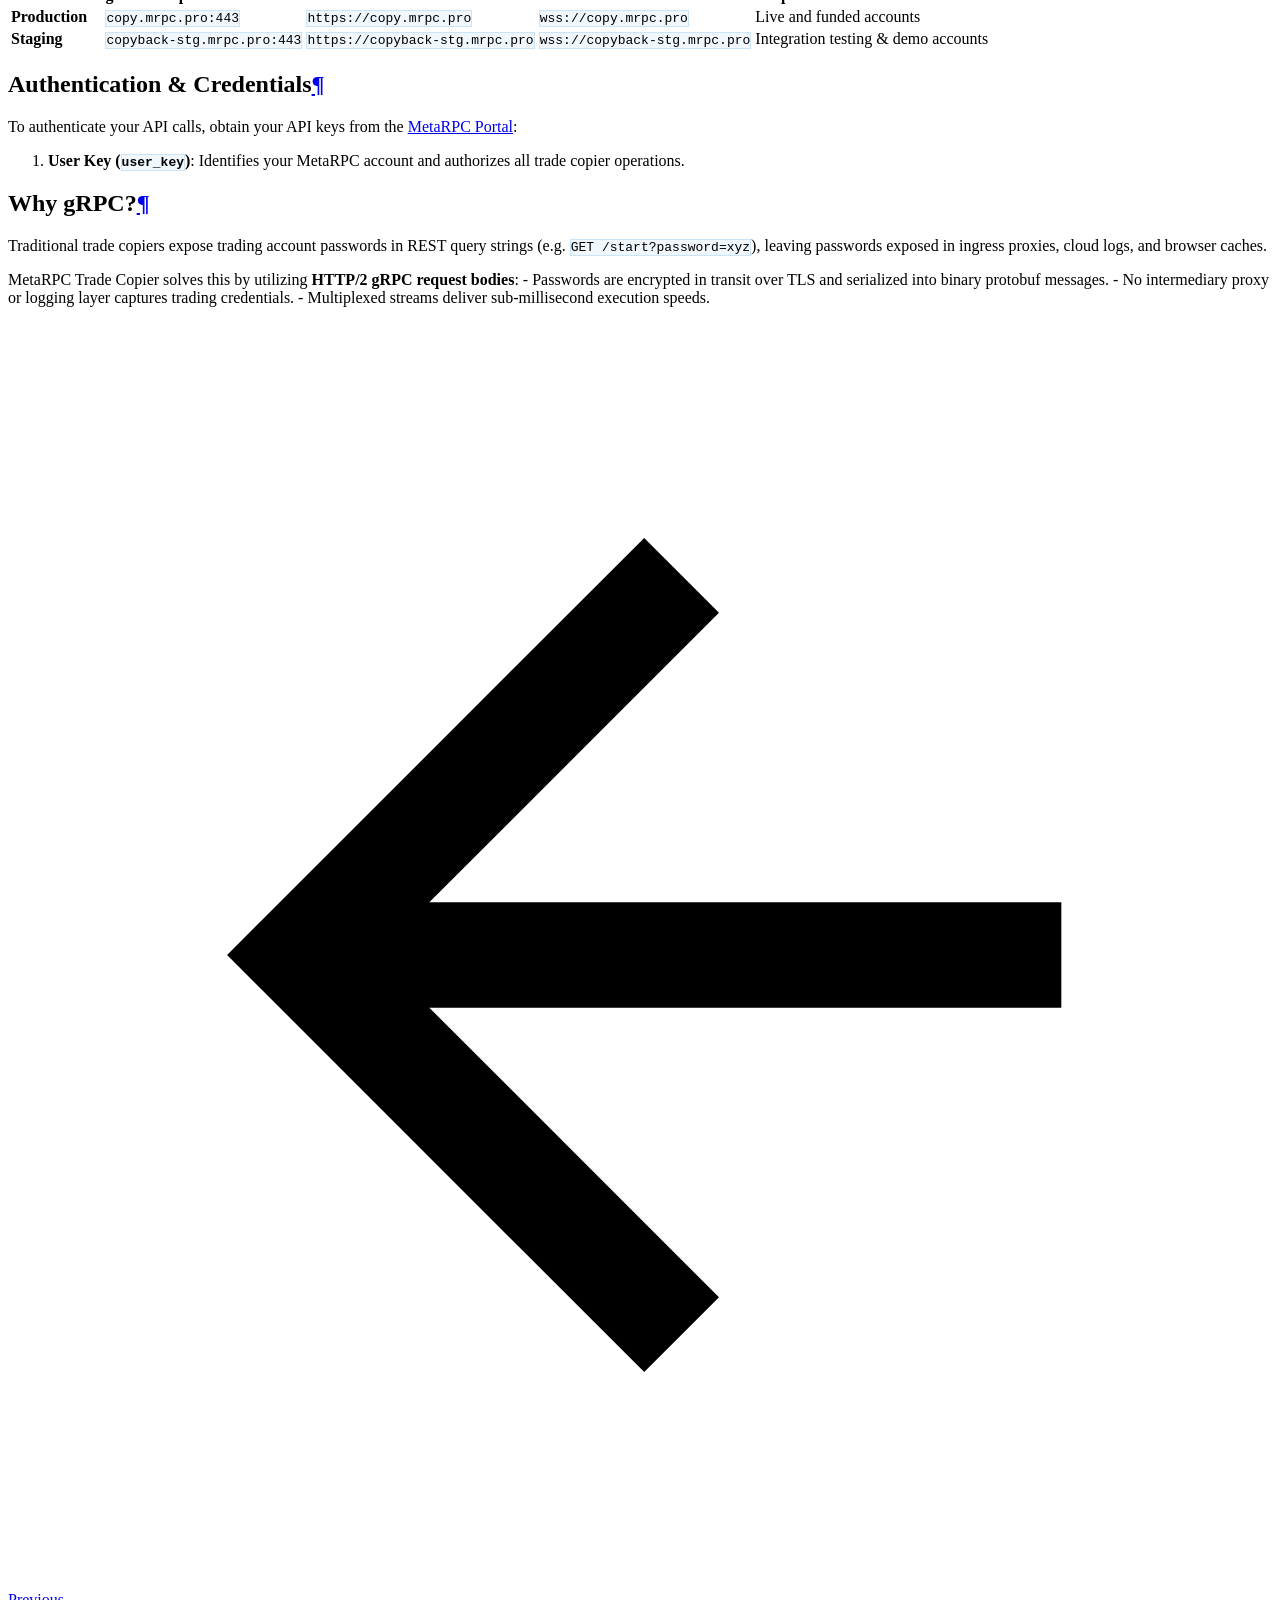
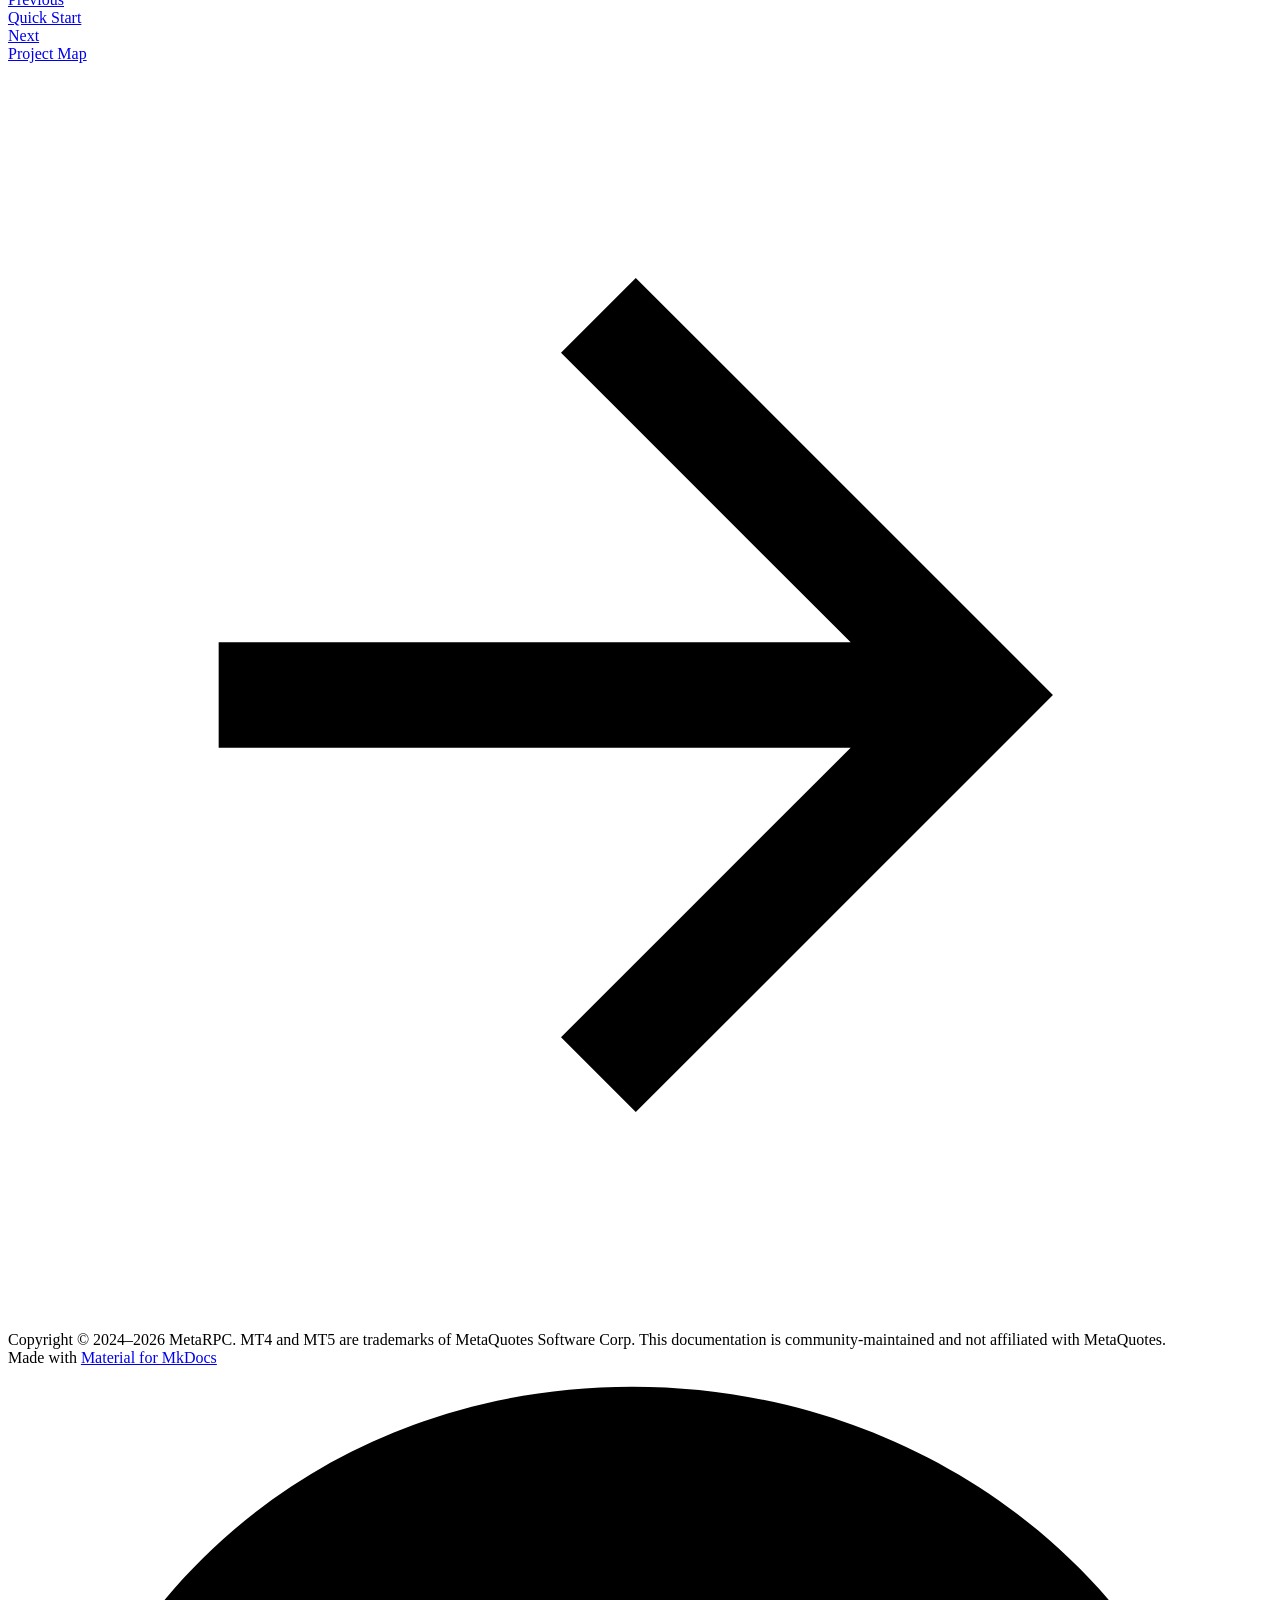
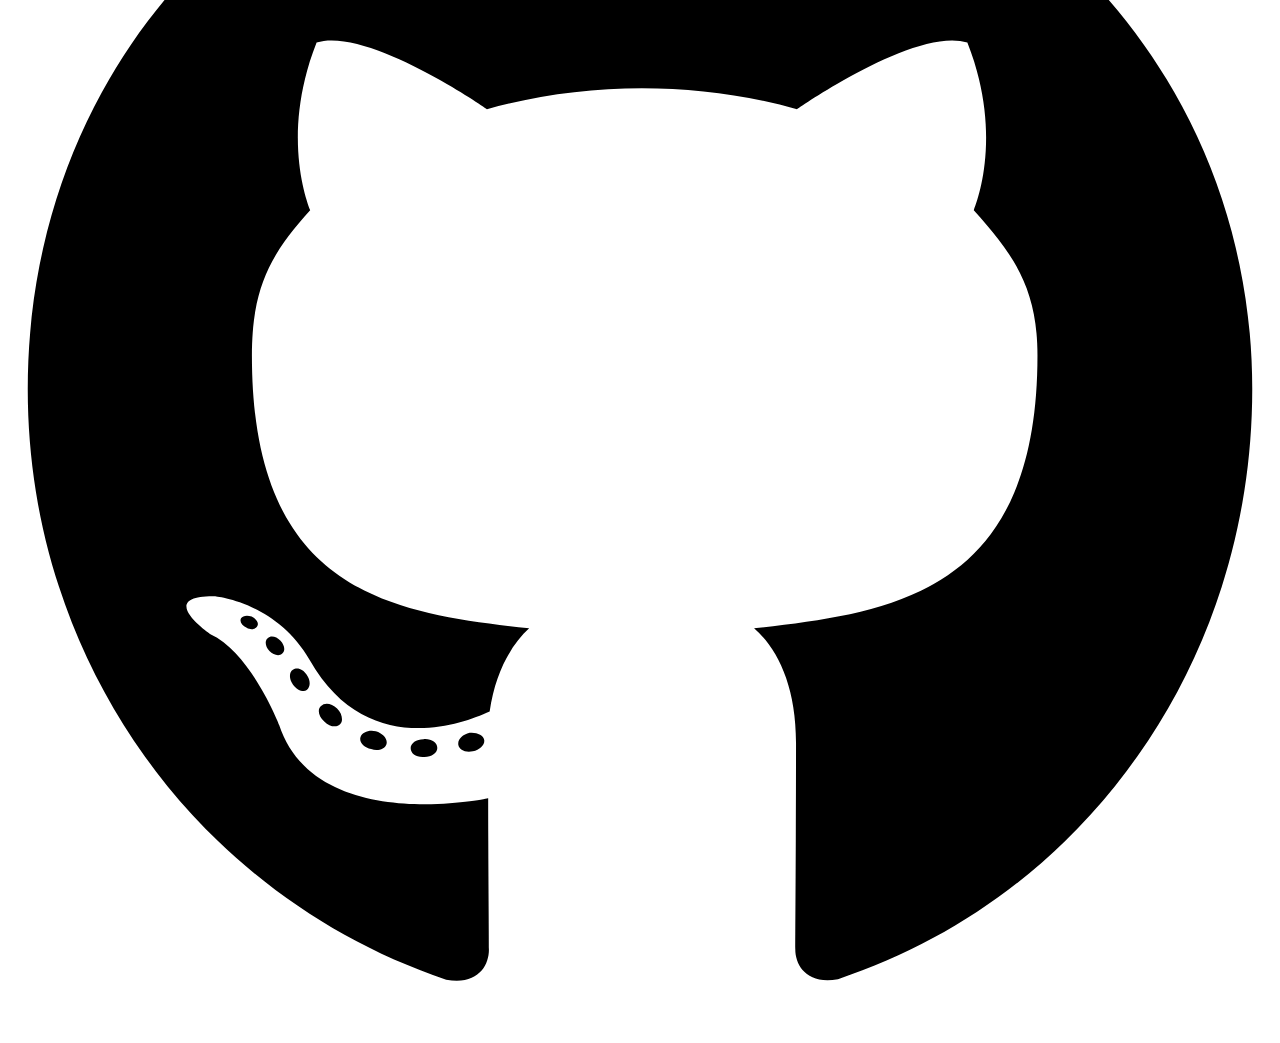
==== commit 842c1c98: "docs: staging for the trade copier is copyback-stg.mrpc.pro; the generated getting-started page and " ====
--- a/site/All_Guides/GETTING_STARTED/index.html
+++ b/site/All_Guides/GETTING_STARTED/index.html
@@ -858,8 +858,8 @@
 <h1 id="getting-started-with-cppcopier">Getting Started with CppCopier<a class="headerlink" href="#getting-started-with-cppcopier" title="Permanent link">¶</a></h1>
 <p>Welcome to <strong>CppCopier</strong>, the official C++ client library for MetaRPC's ultra-low latency Trade Copier engine.</p>
 <h2 id="installation">Installation<a class="headerlink" href="#installation" title="Permanent link">¶</a></h2>
-<p>Install CppCopier using your language's package manager:</p>
-<div class="highlight"><pre><span></span><code><a id="__codelineno-0-1" name="__codelineno-0-1" href="#__codelineno-0-1"></a>cmake:<span class="w"> </span>find_package<span class="o">(</span>CppCopier<span class="w"> </span>REQUIRED<span class="o">)</span>
+<p>CppCopier is not published on a package registry; get it from the repository:</p>
+<div class="highlight"><pre><span></span><code><a id="__codelineno-0-1" name="__codelineno-0-1" href="#__codelineno-0-1"></a>git<span class="w"> </span>clone<span class="w"> </span>https://github.com/MetaRPC/CppCopier.git
 </code></pre></div>
 <h2 id="infrastructure-endpoints">Infrastructure Endpoints<a class="headerlink" href="#infrastructure-endpoints" title="Permanent link">¶</a></h2>
 <p>MetaRPC provides dedicated production and staging environments for the Trade Copier:</p>
@@ -883,9 +883,9 @@
 </tr>
 <tr>
 <td style="text-align: left;"><strong>Staging</strong></td>
-<td style="text-align: left;"><code>copy-stg.mrpc.pro:443</code></td>
-<td style="text-align: left;"><code>https://copy-stg.mrpc.pro</code></td>
-<td style="text-align: left;"><code>wss://copy-stg.mrpc.pro</code></td>
+<td style="text-align: left;"><code>copyback-stg.mrpc.pro:443</code></td>
+<td style="text-align: left;"><code>https://copyback-stg.mrpc.pro</code></td>
+<td style="text-align: left;"><code>wss://copyback-stg.mrpc.pro</code></td>
 <td style="text-align: left;">Integration testing &amp; demo accounts</td>
 </tr>
 </tbody>
